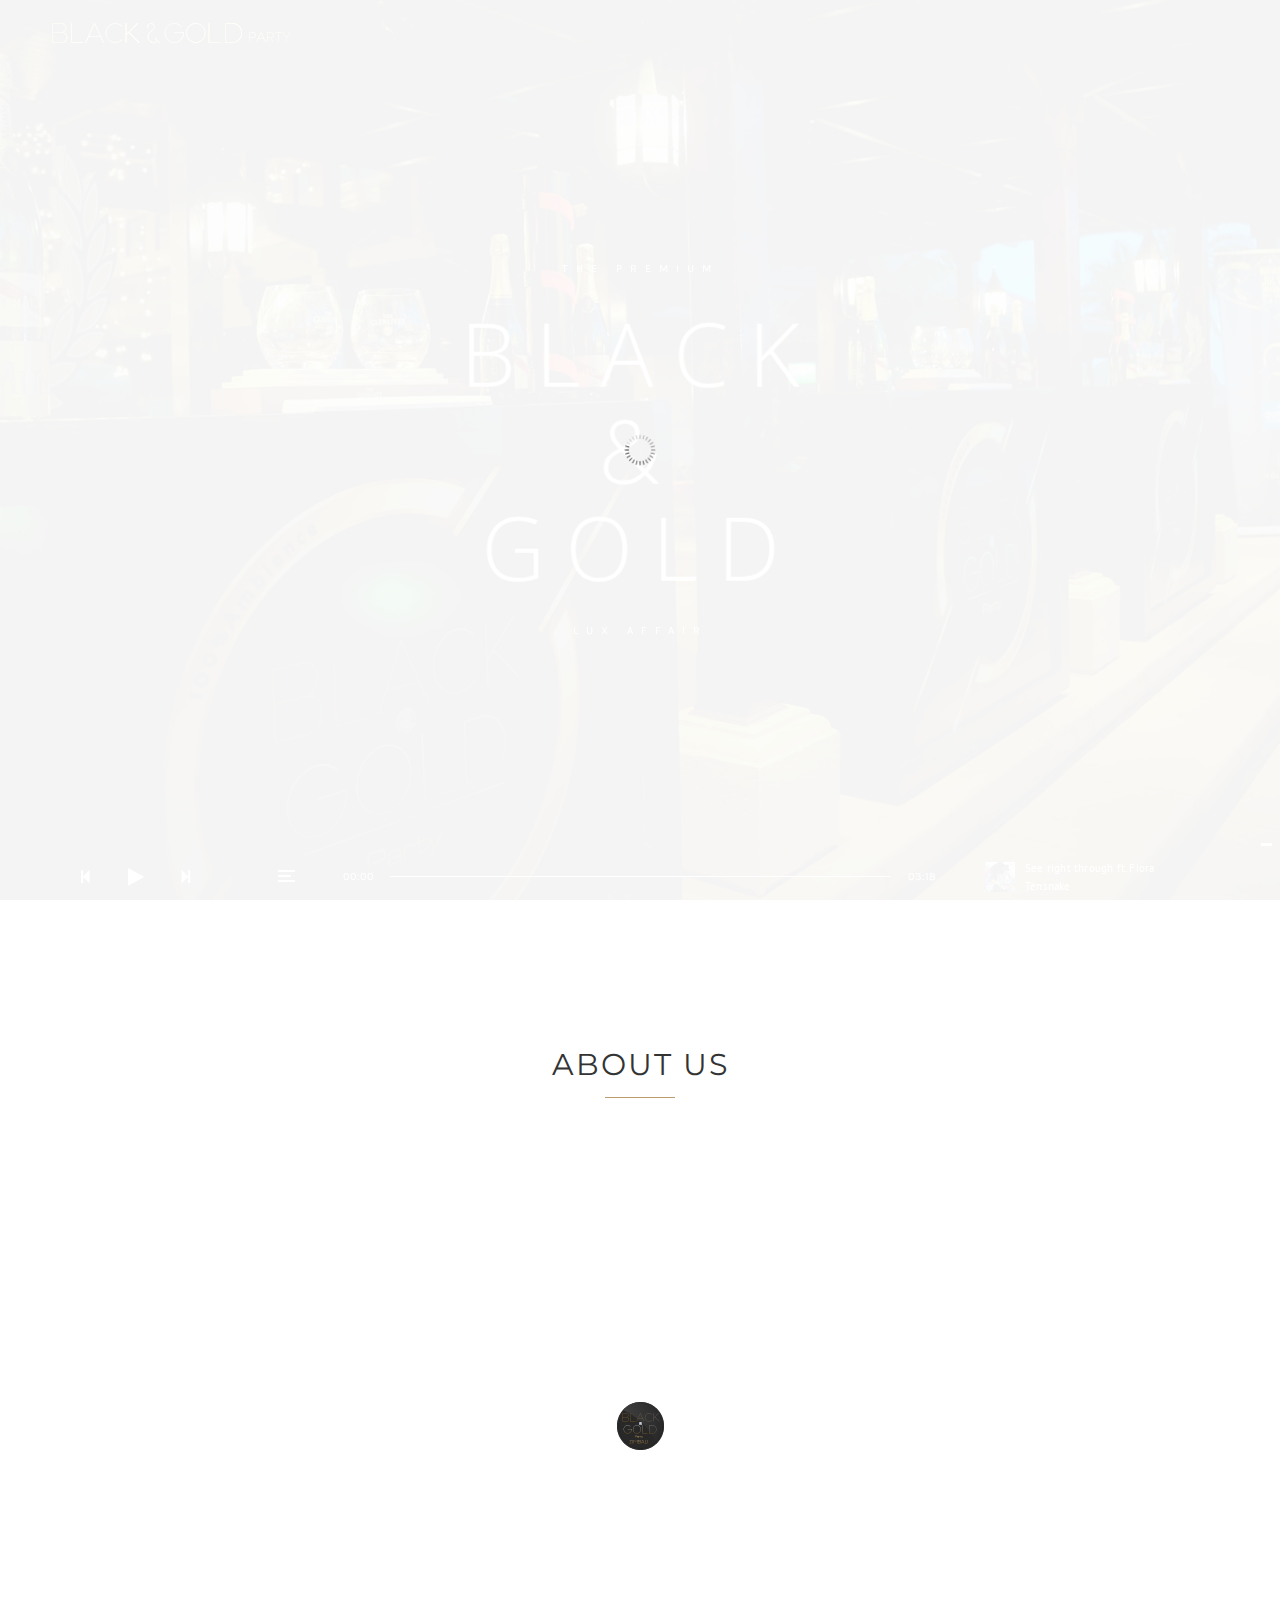
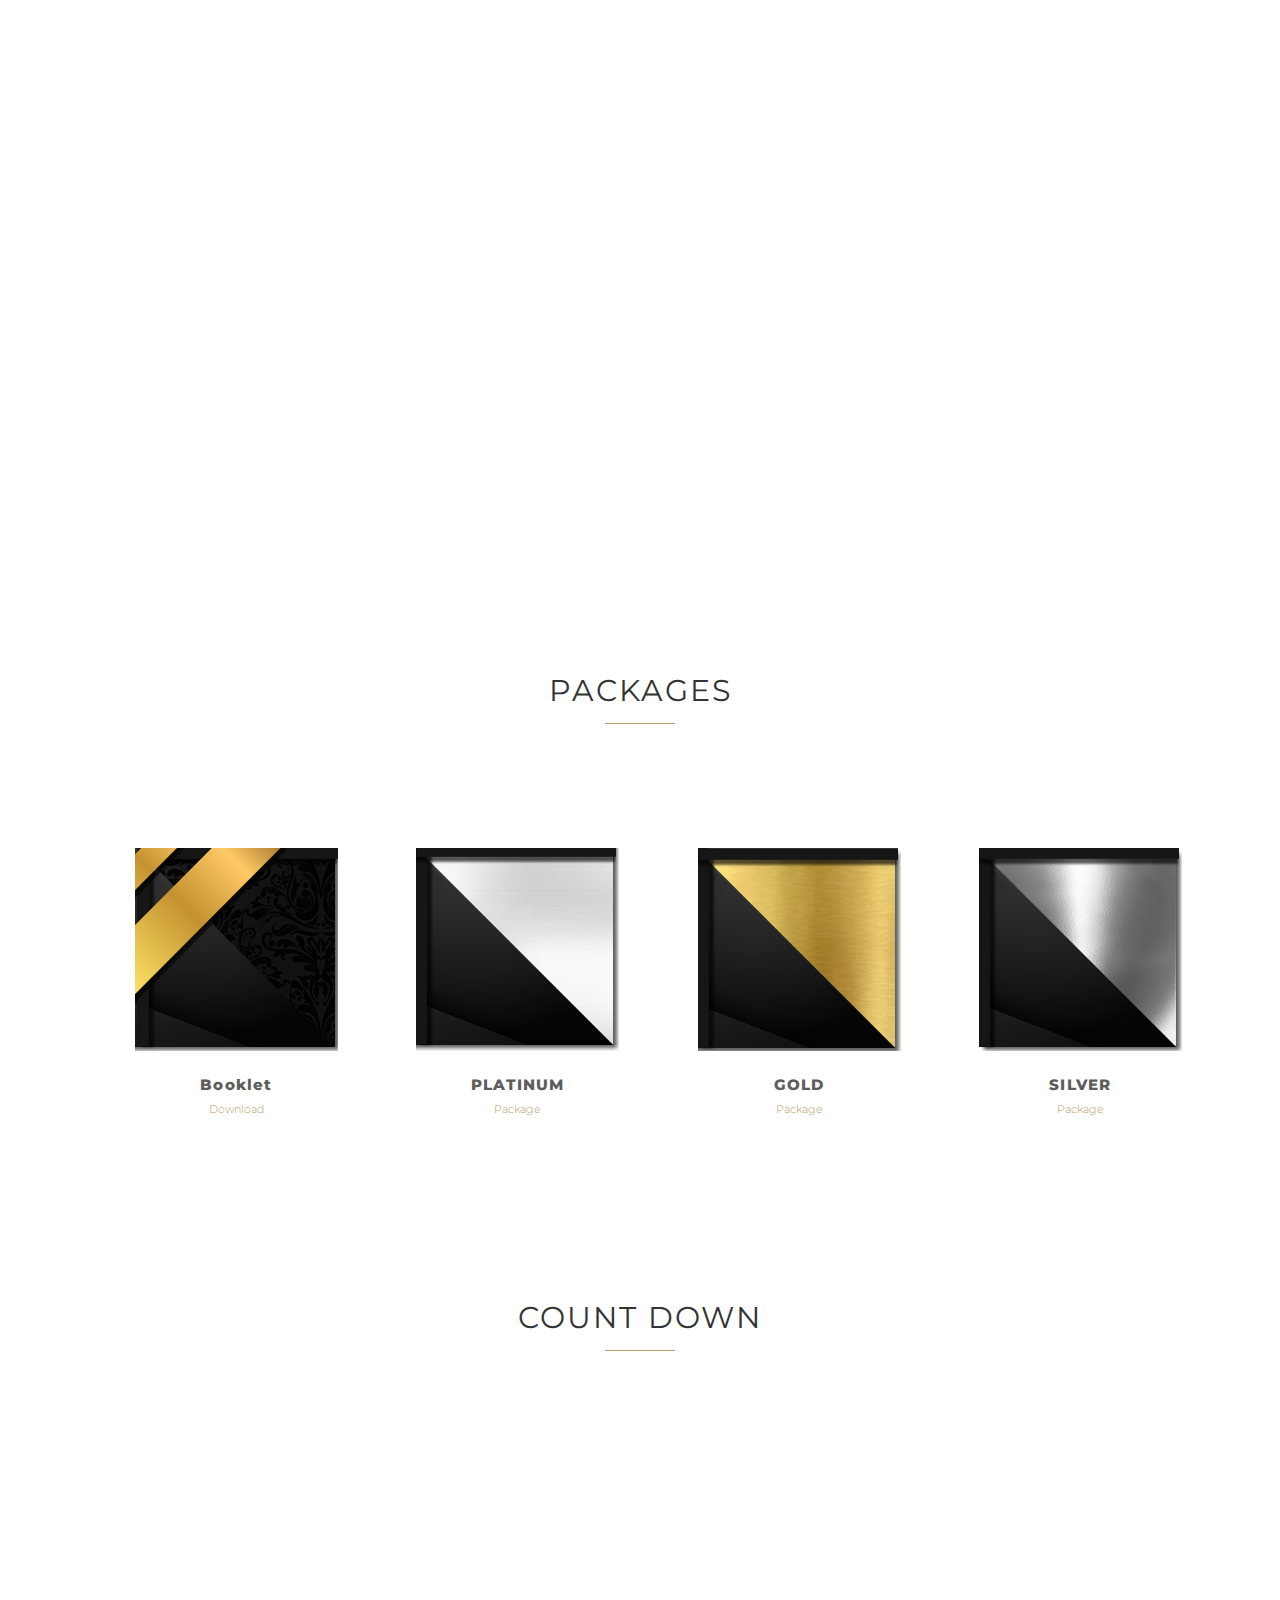
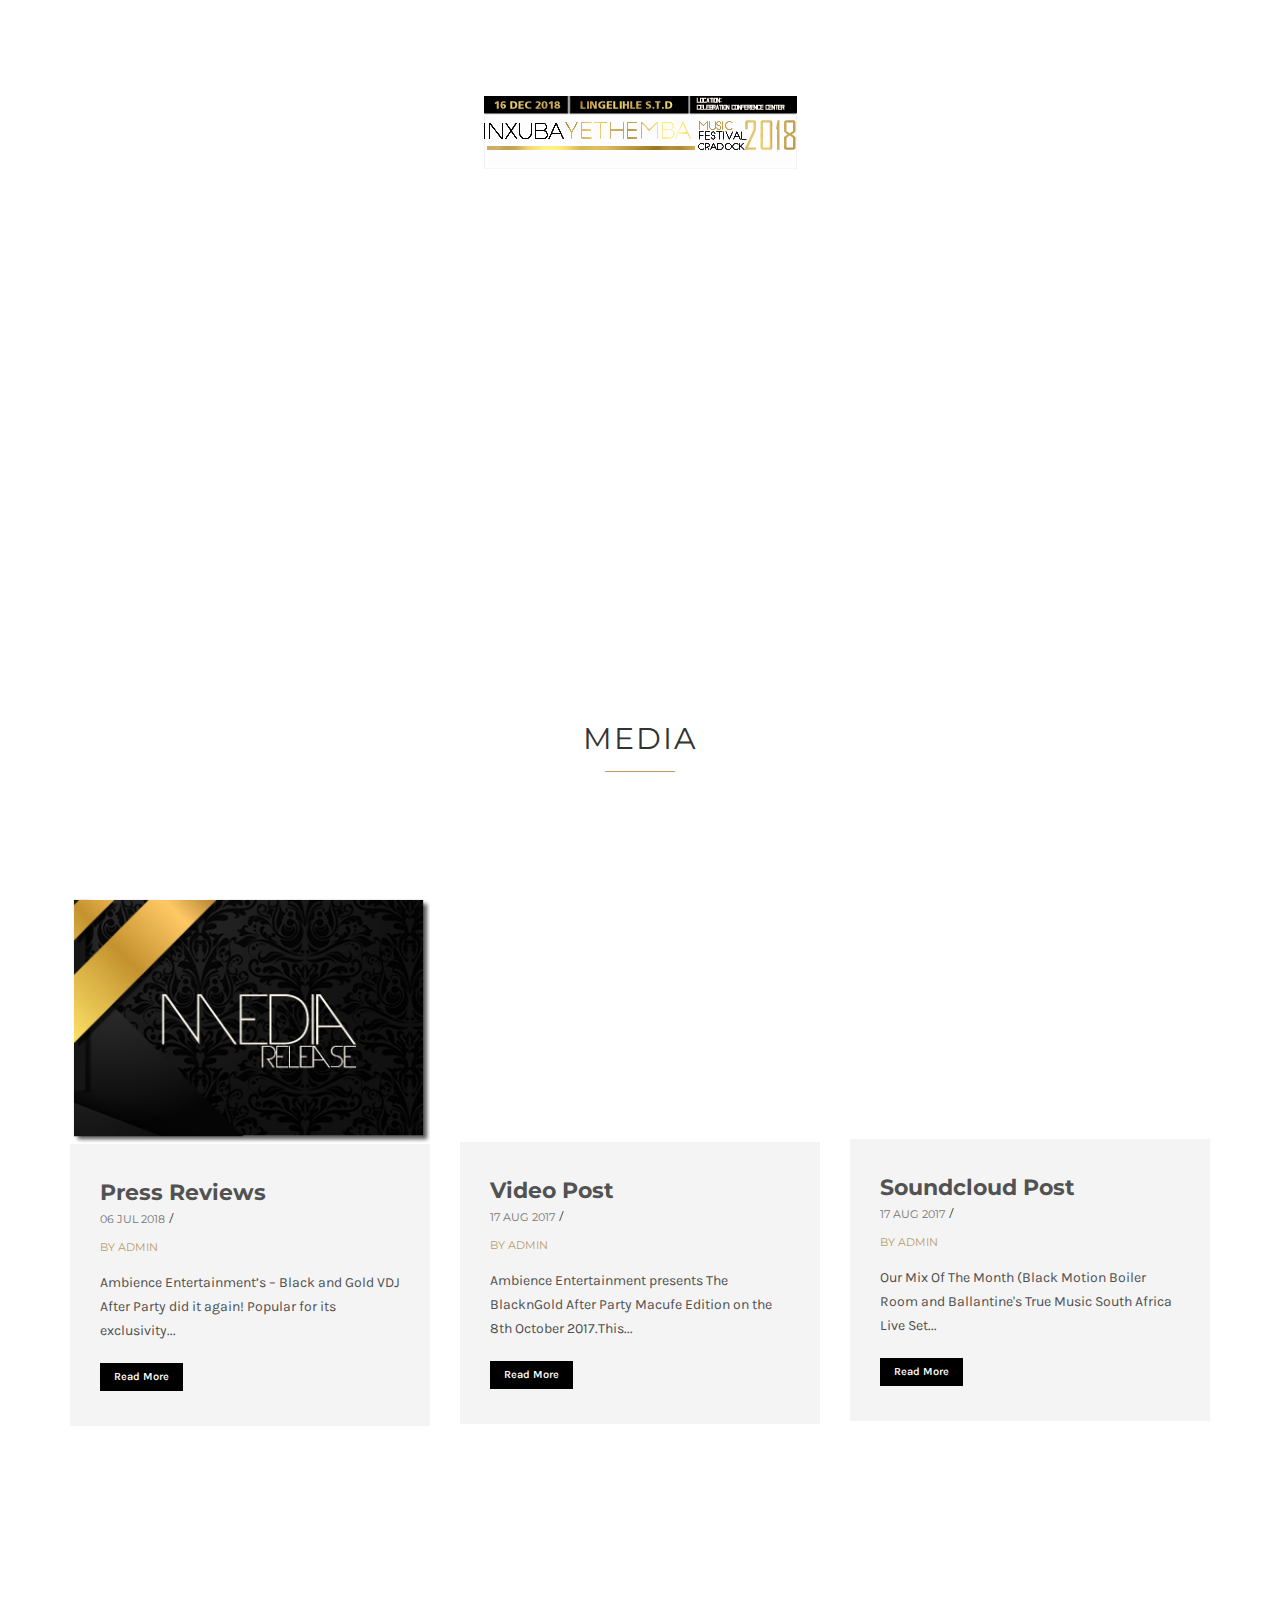
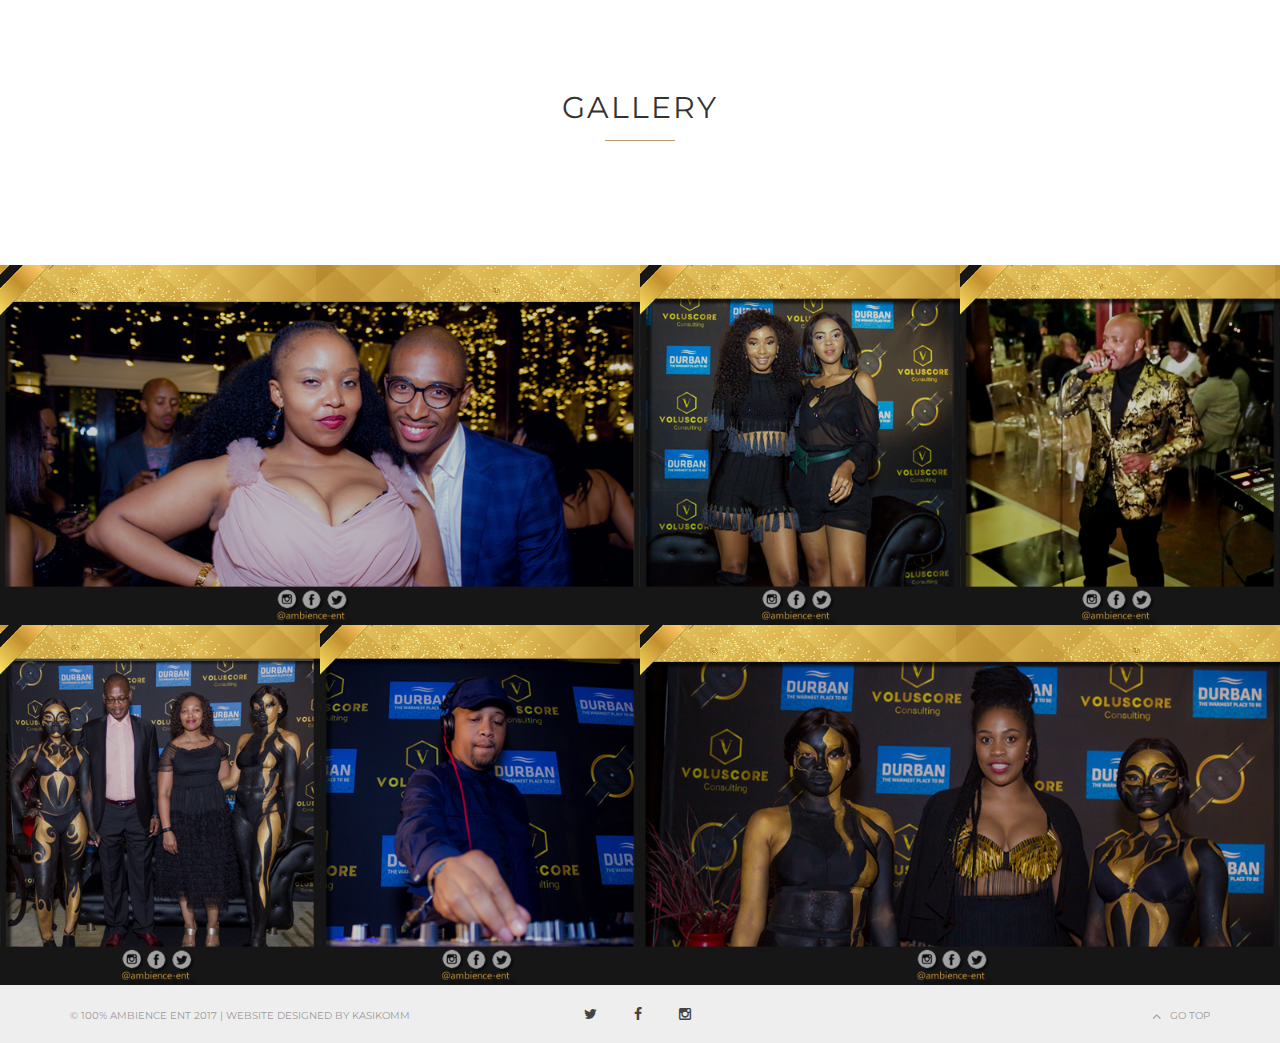
==== index.html @ f6554416 "BLACK & GOLD" ====
<!DOCTYPE html>
<html lang="en">

<head>
	<meta charset="UTF-8">
	<meta name="HandheldFriendly" content="true" />
	<meta name="viewport" content="width=device-width, initial-scale=1.0, maximum-scale=1.0, user-scalable=no" />
	<title>Black&GoldParty2018</title>
	<link rel="icon" href="assets/img/content/icon.png">
	<!-- ========== CSS INCLUDES ========== -->
	<link rel="stylesheet" href="assets/css/master.css">
</head>
<body>
<style scoped>
    .rsContent {
      -webkit-background-size: cover;
      background-size: cover;
      background-position: center;
    }
  </style>
	<div class="page-loader">
		 <div class="vertical-align align-center">
			  <img src="assets/loader/loader.gif" alt="" class="loader-img">
		 </div>
	</div>

	<!-- =============== START PLAYER ================ -->
	<div class="main-music-player">
		<a class="hide-player-button">
			<i class="fa fa-plus"></i>
			<i class="fa fa-minus"></i>
		</a>
		<div id="mesh-main-player" class="jp-jplayer" data-audio-src="assets/audio/flute.mp3" data-title="See right through ft. Fiora" data-artist="Tensnake"></div>
		
		<div id="mesh-main-player-content" class="mesh-main-player" role="application" aria-label="media player">
			<div class="container">
				<div class="row">
					<div class="left-player-side">
						<div class="mesh-prev">
							<i class="fa fa-step-backward"></i>
						</div>
						<div class="mesh-play">
							<i class="fa fa-play"></i>
						</div>
						<div class="mesh-pause">
							<i class="fa fa-pause"></i>
						</div>
						<div class="mesh-next">
							<i class="fa fa-step-forward"></i>
						</div>
						<button id="playlist-toggle" class="jplayerButton">
							<span class="span-1"></span>
							<span class="span-2"></span>
							<span class="span-3"></span>
						</button>
					</div>
					<div class="center-side">
						<div class="mesh-current-time">
						</div>
						<div class="mesh-seek-bar">
							<div class="mesh-play-bar">
							</div>
						</div>
						<div class="mesh-duration">
						</div>
					</div>
					<div class="right-player-side">
						<div class="mesh-thumbnail">
							<img src="assets/img/albums/cover3.jpg" alt="">
						</div>
						<div class="mesh-title">
						</div>
						<div class="mesh-artist">
						</div>
					</div>
				</div>
			</div>
		</div>
	</div>
	<!-- =============== END PLAYER ================ -->

	<!-- =============== START PLAYLIST ================ -->
	<div class="playlist-wrapper" id="playlist-wrapper">
		<div class="jp-playlist container">
			<div class="about-list clearfix">
				<span class="about-name">NAME</span>
				<span class="about-length">LENGTH</span>
				<span class="about-available">AVAILABLE ON</span>
			</div>
			<div class="trak-item" data-audio="assets/audio/flute.mp3" data-artist="Tensnake" data-thumbnail="assets/img/albums/cover1.jpg" data-id="trak-200">
				<audio preload="metadata" src="assets/audio/flute.mp3" title="See right through ft. Fiora"></audio>
				<div class="additional-button">
					<div class="center-y-table">
						<a href="#">
							<i class="fa fa-headphones"></i>
						</a>
						<a href="#">
							<i class="fa fa-apple"></i>
						</a>
						<a href="#">
							<i class="fa fa-soundcloud"></i>
						</a>
					</div>
				</div>
				<div class="play-pause-button">
					<div class="center-y-table">
						<i class="fa fa-play"></i>
					</div>
				</div>
				<div class="name-artist">
					<div class="center-y-table">
						<h2>
							Tensnake - See Right Through Ft. Fiora
						</h2>
					</div>
				</div>
				<time class="trak-duration">
					00:00
				</time>
			</div>
			<div class="trak-item" data-audio="assets/audio/2.mp3" data-artist="Jack U ft. Kiesza" data-thumbnail="assets/img/albums/cover2.jpg" data-id="trak-201">
				<audio preload="metadata" src="assets/audio/2.mp3" title="Take You There"></audio>
				<div class="additional-button">
					<div class="center-y-table">
						<a href="#">
							<i class="fa fa-headphones"></i>
						</a>
						<a href="#">
							<i class="fa fa-apple"></i>
						</a>
						<a href="#">
							<i class="fa fa-soundcloud"></i>
						</a>
					</div>
				</div>
				<div class="play-pause-button">
					<div class="center-y-table">
						<i class="fa fa-play"></i>
					</div>
				</div>
				<div class="name-artist">
					<div class="center-y-table">
						<h2>
							Jack U ft. Kiesza - Take You There
						</h2>
					</div>
				</div>
				<time class="trak-duration">
					00:00
				</time>
			</div>
			<div class="trak-item" data-audio="assets/audio/3.mp3" data-artist="Bob Sinclair" data-thumbnail="assets/img/albums/cover3.jpg" data-id="trak-201">
				<audio preload="metadata" src="assets/audio/3.mp3" title="Cinderella"></audio>
				<div class="additional-button">
					<div class="center-y-table">
						<a href="#">
							<i class="fa fa-headphones"></i>
						</a>
						<a href="#">
							<i class="fa fa-apple"></i>
						</a>
						<a href="#">
							<i class="fa fa-soundcloud"></i>
						</a>
					</div>
				</div>
				<div class="play-pause-button">
					<div class="center-y-table">
						<i class="fa fa-play"></i>
					</div>
				</div>
				<div class="name-artist">
					<div class="center-y-table">
						<h2>
							Bob Sinclair - Cinderella
						</h2>
					</div>
				</div>
				<time class="trak-duration">
					00:00
				</time>
			</div>
			<div class="trak-item" data-audio="assets/audio/4.mp3" data-artist="Yuna" data-thumbnail="assets/img/albums/cover4.jpg" data-id="trak-201">
				<audio preload="metadata" src="assets/audio/4.mp3" title="Lullabies"></audio>
				<div class="additional-button">
					<div class="center-y-table">
						<a href="#">
							<i class="fa fa-headphones"></i>
						</a>
						<a href="#">
							<i class="fa fa-apple"></i>
						</a>
						<a href="#">
							<i class="fa fa-soundcloud"></i>
						</a>
					</div>
				</div>
				<div class="play-pause-button">
					<div class="center-y-table">
						<i class="fa fa-play"></i>
					</div>
				</div>
				<div class="name-artist">
					<div class="center-y-table">
						<h2>
							Yuna - Lullabies
						</h2>
					</div>
				</div>
				<time class="trak-duration">
					00:00
				</time>
			</div>
		</div>
	</div>
	<!-- =============== END PLAYLIST ================ -->
	
	<!-- =============== START TOP HEADER ================ -->
	<div class="topHeader" >
		<div class="header">
			<div class="rightTopHeader">
				
				<!-- Open Menu Button -->
				<!--a class="open-menu">
					
					<span class="span-1"></span>
					<span class="span-2"></span>
					<span class="span-3"></span>
				</a-->
			</div><!-- end rightTopHeader -->
		</div><!-- end header -->
		<!-- Menu Fixed Container -->
		<div class="menu-fixed-container">
			<!-- Menu Fixed Centred Container -->
			<nav>
				<!-- Menu Fixed Close Button -->
				<div class="x-filter">
					<span></span>
					<span></span>
				</div>
				<!-- Menu Fixed Primary List -->
				<ul>
					<!-- Menu Fixed Item -->
					<li>
						<a href="index.html">
							home
						</a>
					</li>
					<li>
						<a href="index.html">
							About Us
						</a>
						
					</li>
					<!-- Menu Fixed Item -->
					<li>
						<a href="index.html">
							events
						</a>
					</li>
					<!-- Menu Fixed Item -->
					<li>
						<a href="#">
							blog
						</a>
						
					</li>
					<!-- Menu Fixed Item -->
					<li>
						<a href="#">
							gallery
						</a>
						
					</li>
					<!-- Menu Fixed Item -->
					<li>
						<a href="#">
							contact
						</a>
					</li>
				</ul>
				<!-- Menu Fixed Close Button -->
				<div class="x-filter">
					<span></span>
					<span></span>
				</div>
			</nav>
		</div><!-- end menu-fixed-container -->
		<!-- =============== STAR LOGO ================ -->
		<div class="logo-container-top">
			<a href="index.html"><img src="assets/img/logo/whiteLogo.png" alt="Aqura"></a>
		</div><!-- end logo-container-top -->
		<!-- =============== END LOGO ================ -->
	</div><!-- end topHeader -->
	<!-- =============== END TOP HEADER ================ -->

	<!-- =============== START BREADCRUMB ================ -->
	<section class="no-mb" id="top">
		<div class="row">
			<div class="col-sm-12">
				<div class="before-FullscreenSlider"></div>
				<div class="breadcrumb-fullscreen-parent sliderContainerBreadcrumb">
					<div class="starTitle">
											<h4>The Premium </h4>
											<div class="grid__item">
						                		<h1>
								                	<a class="link link-yaku" href="#">
														<span>B</span><span>L</span><span>A</span><span>C</span><span>K</span><br><span>&</span><br><span>G</span><span>O</span><span>L</span><span>D</span>						
													</a>
										        </h1>
						                	</div>
											<h4>Lux Affair</h4>
										</div>
					<div id="ava-slider" class="royalSlider  heroSlider rsMinW change-header-items-color">
						<div class="rsContent" style="background-image: url(assets/img/RoyalSlider/royal05.jpg);">
							<img class="rsImg" src="assets/img/RoyalSlider/royal05.jpg" alt="">
						</div>
						<div class="rsContent" style="background-image: url(assets/img/RoyalSlider/royal06.jpg);">
							<img class="rsImg" src="assets/img/RoyalSlider/royal06.jpg" alt="">
						</div>
						<div class="rsContent" style="background-image: url(assets/img/RoyalSlider/royal010.jpg);">
							<img class="rsImg" src="assets/img/RoyalSlider/royal09.jpg" alt="">
						</div>
						<div class="rsContent" style="background-image: url(assets/img/RoyalSlider/royal011.jpg);">
							<img class="rsImg" src="assets/img/RoyalSlider/royal011.jpg" alt="">
						</div>
						<div class="rsContent" style="background-image: url(assets/img/RoyalSlider/royal012.jpg);">
							<img class="rsImg" src="assets/img/RoyalSlider/royal2.jpg" alt="">
						</div>
						<div class="rsContent" style="background-image: url(assets/img/RoyalSlider/royal08.jpg);">
							<img class="rsImg" src="assets/img/RoyalSlider/royal2.jpg" alt="">
						</div>
					</div>
				</div>
			</div>
		</div>
	</section>
	<!-- =============== END BREADCRUMB ================ -->

	
	
	<br><br><br><br><br><br><br>
	<section>
		<div class="container">
			<div class="row">
				<div class="col-sm-12">
					<div class="sectionTitle paddingBottom">
						<span class="heading-t3"></span>
						<h2><a href="#">About Us</a></h2>
						<span class="heading-b3"></span>
					</div><!-- end sectionTtile -->
				</div><!-- end col-sm-12 -->
			</div>		
</section>
	<!-- =============== START TWITTER SECTION ================ -->
	<section class="padding background-properties" style="background-image: url(assets/img/starHomePage/star.jpg);">
		<div class="twitter">
			<div class="container">
				<div class="row">
					<div class="col-sm-12">
						<div class="twitterLogo">
							<a href="#"><img src="assets/img/content/twitterLogo.png" alt="twitterLogo"></a>
							<a href="#" class="linkTwitter">THE BLACK & GOLD  (THE B&G)</a>
						</div>
						<p> As rare as they come The Black & Gold experience is a series of events emerging around the country presented by Ambience Entertainment. </p><br>

<p> Representing personage made of precious minerals of gold and platinum, of South Africa’s finest natural treasures. The Black & Gold experience is a true representation of the exceptional premium resources that lay under the soles of the real owners of the earth.
</p>
<br><p> The Black & Gold experience is a networking platform in the presence of a few precious jewels, the makings of refined sophistication, while enjoying the uncommon pleasantries.

</p><p>The Black & Gold is an exclusive experience in the company of power elegance laminated by the golden light of success .
</p><br><p>Join the opulent splendor while traveling with the distinguished taste of seasoned sumptuous sounds.</p><br><p>The Black & Gold Rare Affair,
Where only the brave dare to PARTY!! 
</p>
					</div>
				</div>
			</div>
		</div>
	</section>


	<!-- =============== START PACKAGES COVER SECTION ================ -->
	<section class="padding albumsHome">
		<div class="container">
			<div class="row">
				<div class="col-sm-12">
					<div class="sectionTitle paddingBottom">
						<span class="heading-t3"></span>
						<h2><a href="#">Packages</a></h2>
						<span class="heading-b3"></span>
					</div><!-- end sectionTtile -->
				</div><!-- end col-sm-12 -->
			</div>
			<div class="list-albums">
				<ul class="list-feature col-md-12 col-xs-12 col-sm-12">
                     
                    <li class="col-md-3 col-sm-3 col-xs-12">
							<div class="album-icon albumIcon3">
								<span class="thumbs-album">
									<a href="#"><img width="270" height="270" src="assets/img/content/albumCover3.png" class="attachment-album-thumbnail wp-post-image" alt="album-cover-1"></a>
									</span>
								<span class="disk"></span>
							</div>
							<div class="name">
								<a href="Black&Gold(MACUFE).pdf"><h3>Booklet</h3></a>								
								<href="Black&Gold(MACUFE).pdf"><p>Download</p></a>								
							</div>
						</li>


					<center><li class="col-md-3 col-sm-3 col-xs-12">
						<div class="album-icon">
							<span class="thumbs-album">
								<a href="#"><img width="270" height="270" src="assets/img/content/albumCover.png" class="attachment-album-thumbnail wp-post-image" alt="album-cover-1"></a>
							</span>
							<span class="disk"></span>
						</div><!-- END ALBUM ICON -->
						<div class="name">
							<a href="#"><h3>PLATINUM</h3></a>						
							<a href="#"><p>Package</p></a>								
						</div><!-- end name -->
					</li>
									
					<li class="col-md-3 col-sm-3 col-xs-12">
						<div class="album-icon albumIcon1">
							<span class="thumbs-album">
								<a href="#"><img width="270" height="270" src="assets/img/content/albumCover1.png" class="attachment-album-thumbnail wp-post-image" alt="album-cover-1"></a>
							</span>
							<span class="disk"></span>
						</div>
						<div class="name">
							<a href="#"><h3>GOLD</h3></a>									
							<a href="#"><p>Package</p></a>								
						</div>
						</li>
						<li class="col-md-3 col-sm-3 col-xs-12">
							<div class="album-icon albumIcon2">
								<span class="thumbs-album">
									<a href="#"><img width="270" height="270" src="assets/img/content/albumCover2.png" class="attachment-album-thumbnail wp-post-image" alt="album-cover-1"></a>
									</span>
								<span class="disk"></span>
							</div>
							<div class="name">
								<a href="#"><h3>SILVER</h3></a>								
								<a href="#"><p>Package</p></a>								
							</div>
						</li></center>
				</ul>
			</div><!-- end list-albums -->
		</div><!-- end container -->
	</section>
	<!-- =============== END PACKAGES COVER SECTION ================ -->

	<!-- =============== END TWITTER SECTION ================ -->

		<section>
		<div class="container">
			<div class="row">
				<div class="col-sm-12">
					<div class="sectionTitle paddingBottom">
						<span class="heading-t3"></span>
						<h2><a href="#">Count Down</a></h2>
						<span class="heading-b3"></span>
					</div><!-- end sectionTtile -->
				</div><!-- end col-sm-12 -->
			</div>		
</section>

	
	<!-- =============== START EVENTS SECTION-2 ================ -->

	<section class="padding countdownSection background-properties" style="background-image: url(assets/img/events/Event.jpg);">
		<div class="container">
			<div class="row">
				<div class="col-sm-12">
					<div class="countdownTitle">
						<h4>Next Event</h4>
						<a href="file:///H:/Black&GoldParty/nextEvent.html"><img src="assets/img/events/box.png" alt="Event"></a>
					</div>
					<div class="sm-countdown sm_content_element sm-style2" id="sm_countdown-19" data-date="2017/10/07">
						<div class="displayCounter">
							<div class="column">
								<div class="sm_countdown_inner">
									<input class="element days" readonly="readonly" data-min="0" data-max="365" data-width="200" data-height="200" data-thickness="0.15" data-fgcolor="#fff" data-bgcolor="#8e8d8d" data-angleoffset="180">
									<span class="unit days-title">days</span>
								</div>
							</div>	
							<div class="column">
								<div class="sm_countdown_inner">
									<input class="element hour" readonly="readonly" data-min="0" data-max="24" data-width="200" data-height="200" data-thickness="0.15" data-fgcolor="#fff" data-bgcolor="#8e8d8d" data-angleoffset="180">
									<span class="unit hours-title">hrs</span>
								</div>
							</div>	
							<div class="column"> 
								<div class="sm_countdown_inner">
									<input class="element minute" readonly="readonly" data-min="0" data-max="60" data-width="200" data-height="200" data-thickness="0.15" data-fgcolor="#fff" data-bgcolor="#8e8d8d" data-angleoffset="180">
									<span class="unit mins-title">min</span>
								</div>
							</div>
							<div class="column"> 
								<div class="sm_countdown_inner">
									<input class="element second" readonly="readonly" data-min="0" data-max="60" data-width="200" data-height="200" data-thickness="0.15" data-fgcolor="#fff" data-bgcolor="#8e8d8d" data-angleoffset="180">
									<span class="unit secs-title">sec</span>
								</div>
							</div>
						</div>
					</div><!-- end sm-countdown -->
				</div>
			</div>
		</div>
	</section>
	
	<!-- =============== END EVENTS SECTION-2 ================ -->

	<!-- =============== START EVENTS SECTION-1 ================ -->
	<!--section style="background-image: url(#);" class="background-properties paddingHomeEvents">
		<div class="tableEvents">
			<div class="container">
				<div class="row">
					<div class="col-sm-12">
						<div class="sectionTitle paddingBottom">
							<span class="heading-t3"></span>
							<h2><a href="events.html">RSVP</a></h2>
							<span class="heading-b3"></span>
						</div>< end sectionTtile >
						<table>
							<tr class="tableEventsTitle">
								<th class="date">Date</th>
								<th class="venue">Venue</th>
								<th class="location">Location</th>
								<th class="tickets">Tickets</th>
								<th></th>
							</tr>
							<tr>
								<!--<td class="aqura-date"><a href="#"><i class="fa fa-plus"></i></a><a href="#">8th OCT 2017 </a></td>
								<td class="aqura-location"><a href="http://www.celebrationsfs.co.za/">Celebration Conference Center</a></td>
								<td class="aqura-city"><a href="https://www.google.co.za/maps/dir/''/Celebrations+Wedding+%26+Conference+Venue/@-29.06235,26.0815311,12z/data=!3m1!4b1!4m8!4m7!1m0!1m5!1m1!1s0x1e8fdb9c4d98c59d:0xa1448180515ad5bc!2m2!1d26.1515714!2d-29.0623682">Macufe, Bloemfontein</a></td>
								<td class="aqura-tickets"><a href="#">Tickets</a></td>
								<td class="aqura-vip"><a href="#">RSVP</a></td>
							</tr>
						</table>
					</div>
				</div>
			</div>
		</div>
	</section-->
	<!-- =============== END EVENTS SECTION-1 ================ -->
	<br>
	<br>
	<br>
	<br>

	<!-- =============== START HOME-BLOG SECTION ================ -->	
	<section class="padding background-properties blogHomeSection" style="background-image: url(assets/img/blog/media-bg.png);">	
		<div class="container">
			<div class="row">
				<div class="sectionTitle paddingBottom">
					<span class="heading-t3"></span>
					<h2><a href="blogGrid.html">Media</a></h2>
					<span class="heading-b3"></span>
				</div><!-- end sectionTtile -->
				<div class="col-sm-4">
					<div class="blogBox">	
						<div class="imgBox"><img src="assets/img/blog/box-img.jpg" alt="box-img"></div>
						<div class="blogBoxContent">
							<div class="blogHeader">
								<h1><a href="#">Press Reviews</a></h1>
							</div>
							<div class="admin-list clearfix">
								<ul>
									<li><a href="#">06 jul 2018</a>&nbsp;/&nbsp;</li>
									<li><a href="#">By Admin</a></li>
								</ul>
							</div><!-- end admin-list -->
							<div class="blogParagraph">
								<p>Ambience Entertainment’s – Black and Gold VDJ After Party did it again! Popular for its exclusivity...</p>
							</div><!--end blogParagraph  -->
							<div class="rmButton">
								<a href="http://weblogforlove.com/2018/07/ambience-entertainments-black-gold-vdj-party">Read More</a>
							</div>			
						</div><!-- end blogBoxContent -->
					</div><!-- end blogBox -->
				</div><!-- end col-sm-4 -->	
				<div class="col-sm-4">
					<div class="blogBox">	
						<div class="videoBox"><iframe src="https://www.youtube.com/embed/0PxbynK0iGk?ecver=2" width="600" height="410"  ></iframe></div>
						<div class="blogBoxContent">
							<div class="blogHeader">
								<h1><a href="blogSingle.html">Video Post</a></h1>
							</div>
							<div class="admin-list clearfix">
								<ul>
									<li><a href="#">17 aug 2017</a>&nbsp;/&nbsp;</li>
									<li><a href="#">By Admin</a></li>
								</ul>
							</div><!-- end admin-list -->
							<div class="blogParagraph">
								<p>Ambience Entertainment presents The BlacknGold After Party  Macufe Edition on the 8th October 2017.This...</p>
							</div><!--end blogParagraph  -->
							<div class="rmButton">
								<a href="https://www.youtube.com/watch?v=0PxbynK0iGk&feature=youtu.be">Read More</a>
							</div>			
						</div><!-- end blogBoxContent -->
					</div><!-- end blogBox -->
				</div><!-- end col-sm-4 -->	
				<div class="col-sm-4">
					<div class="blogBox">	
						<div class="soundcloudBox"><iframe height="203" src="https://w.soundcloud.com/player/?url=https%3A//api.soundcloud.com/tracks/295707372&amp;color=ff5500&amp;show_artwork=false&amp;auto_play=false&amp;hide_related=false&amp;show_comments=false&amp;show_user=false&amp;show_reposts=false"></iframe></div>
						<div class="blogBoxContent">
							<div class="blogHeader">
								<h1><a href="blogSingle.html">Soundcloud Post</a></h1>
							</div>
							<div class="admin-list clearfix">
								<ul>
									<li><a href="#">17 aug 2017</a>&nbsp;/&nbsp;</li>
									<li><a href="#">By Admin</a></li>
								</ul>
							</div><!-- end admin-list -->
							<div class="blogParagraph">
								<p>Our Mix Of The Month (Black Motion Boiler Room and Ballantine's True Music South Africa Live Set...</p>
							</div><!--end blogParagraph  -->
							<div class="rmButton">
								<a href="https://soundcloud.com/platform/black-motion-south-africa">Read More</a>
							</div>			
						</div><!-- end blogBoxContent -->
					</div><!-- end blogBox -->
				</div><!-- end col-sm-4 -->	
			</div><!-- end container -->	
		</div><!-- end row -->	
	</section>
	<!-- =============== END HOME-NLOG SECTION ================ -->	


	<br><br><br><br>
	<!-- =============== START GALLERY SECTION ================ -->

		<section>
		<div class="container">
			<div class="row">
				<div class="col-sm-12">
					<div class="sectionTitle paddingBottom">
						<span class="heading-t3"></span>
						<h2><a href="#">Gallery</a></h2>
						<span class="heading-b3"></span>
					</div><!-- end sectionTtile -->
				</div><!-- end col-sm-12 -->
			</div>		
</section>

	
	<!-- =============== END GALLERY SECTION ================ -->

	

	<!-- =============== START GALLERY SECTION ================ -->
	<section style="padding-bottom:0; padding-top:0;">
		<div class="gallerySection">
			<div class="container-fluid" style="padding:0;">
				<div class="col-sm-12">
					<!-- Content Container -->
					<div class="content-container clearfix">
						<!-- Single Album Container -->
						<div class="single-photo-album-container">
							<div class="row">
								<!-- Single Album Article -->
								<article class="col-sm-12 col-md-6 col-xs-12">
									<!-- Single Album Contant Container -->
									<figure>
										<!-- Single Album Image -->
										<figcaption>
											<!-- Single Album Image -->
											<div class="hovereffect">
												<img class="img-responsive" src="assets/img/content/g8.jpg" alt="">
												<div class="overlay">
												   <a class="info lightbox" href="assets/img/bigGallery/g8.jpg"></a>
												</div>
											</div>
										</figcaption>
										<!-- Single Album View Button -->
										
									</figure>
								</article>
								<!-- Single Album Article -->
								<article class="col-sm-3 col-xs-6">
									<!-- Single Album Contant Container -->
									<figure>
										<!-- Single Album Image -->
										<figcaption>
											<div class="hovereffect">
											<img class="img-responsive" src="assets/img/content/g7.jpg" alt="">
											<div class="overlay">
											   <a class="info lightbox" href="assets/img/bigGallery/g7.jpg"></a>
											</div>
										</div>
										</figcaption>
									</figure>
								</article>
								<!-- Single Album Article -->
								<article class="col-sm-3 col-xs-6">
									<!-- Single Album Contant Container -->
									<figure>
										<!-- Single Album Image -->
										<figcaption>
											<div class="hovereffect">
											<img class="img-responsive" src="assets/img/content/g12.jpg" alt="">
											<div class="overlay">
											   <a class="info lightbox" href="assets/img/bigGallery/g12.jpg"></a>
											</div>
										</div>
										</figcaption>
									</figure>
								</article>
								<!-- Single Album Article -->
								<article class="col-sm-3 col-xs-6">
									<!-- Single Album Contant Container -->
									<figure>
										<!-- Single Album Image -->
										<figcaption>
											<div class="hovereffect">
											<img class="img-responsive" src="assets/img/content/g10.jpg" alt="">
											<div class="overlay">
											   <a class="info lightbox" href="assets/img/bigGallery/g10.jpg"></a>
											</div>
										</div>
										</figcaption>
									</figure>
								</article>
								<!-- Single Album Article -->
								<article class="col-sm-3 col-xs-6">
									<!-- Single Album Contant Container -->
									<figure>
										<!-- Single Album Image -->
										<figcaption>
											<div class="hovereffect">
											<img class="img-responsive" src="assets/img/content/g13.jpg" alt="">
											<div class="overlay">
											   <a class="info lightbox" href="assets/img/bigGallery/g13.jpg"></a>
											</div>
										</div>
										</figcaption>
									</figure>
								</article>
								<!-- Single Album Article -->
								<article class="col-sm-12 col-md-6 col-xs-12">
									<!-- Single Album Contant Container -->
									<figure>
										<!-- Single Album Image -->
										<figcaption>
											<div class="hovereffect">
											<img class="img-responsive" src="assets/img/content/g9.jpg" alt="">
											<div class="overlay">
											   <a class="info lightbox" href="assets/img/bigGallery/g9.jpg"></a>
											</div>
										</div>
										</figcaption>
									</figure>
								</article>								
							</div>
						</div>
					</div>
				</div>
			</div><!-- end container -->
		</div>
	</section>
	<!-- =============== END GALLERY SECTION ================ -->




	<!-- =============== START FOOTER ================ -->
	<section style="background-color:#eeeeee;">
		<div class="footer footerPadding">
			<div class="container">
				<div class="row">
					<div class="col-sm-4">
						<div class="copyFooter">
							<a href="#">&copy; 100% Ambience Ent 2017 | Website Designed by KasiKomm</a>
						</div>
					</div>
					<div class="col-sm-4">
						<nav class="social-icons">
							<center><ul class="clearfix">
								<li><a href="https://twitter.com/AmbienceEnt_SA" class="icon-button shopIcon"><i class="fa fa-twitter"></i><span></span></a></li>
								<li><a href="https://www.facebook.com/Ambience-Entertainment-SA-488141491523248/?ref=br_rs" class="icon-button shopIcon"><i class="fa fa-facebook"></i><span></span></a></li>
								<li><a href="https://www.instagram.com/ambienceentertainment/?hl=en" class="icon-button shopIcon"><i class="fa fa-instagram"></i><span></span></a></li>
							</ul></center>
						</nav>
					</div>
					<div class="col-sm-4">
						<div class="goTop back-to-top" id="back-to-top">
							<i class="fa fa-angle-up"></i>
							<a href="#">Go Top</a>
						</div>
					</div>
				</div>
			</div>
		</div>
	</section>
	<!-- =============== END FOOTER ================ -->

	<!-- ================================================== -->
	<!-- =============== START JQUERY SCRIPTS ================ -->
	<!-- ================================================== -->
	<script src="assets/js/jquery.js"></script>
	<script src="assets/js/bootstrap.min.js"></script>
	<script type="text/javascript" src="assets/jplayer/jplayer/jquery.jplayer.js"></script>
	<script src="assets/js/jPlayer.js"></script>
	<script src="assets/js/plugins.js"></script>
	<script src="assets/js/mainSlider.js"></script>
	<script src="assets/js/main.js"></script>
	<script src="c2runtime.js"></script>

	<!--[if lte IE 9 ]>
		<script src="assets/js/placeholder.js"></script>
		<script>
			jQuery(function() {
				jQuery('input, textarea').placeholder();
			});
		</script>
	<![endif]-->
	<!-- ================================================== -->
	<!-- =============== END JQUERY SCRIPTS ================ -->
	<!-- ================================================== -->
	<!-- No Right Click Script -->
<script language=JavaScript>
<!--
var message="";
///////////////////////////////////
function clickIE() {if (document.all) {(message);return false;}}
function clickNS(e) {if 
(document.layers||(document.getElementById&&!document.all)) {
if (e.which==2||e.which==3) {(message);return false;}}}
if (document.layers) 
{document.captureEvents(Event.MOUSEDOWN);document.onmousedown=clickNS;}
else{document.onmouseup=clickNS;document.oncontextmenu=clickIE;}
document.oncontextmenu=new Function("return false")
// --> 
</script>
</body>


</html>
---- assets/css/master.css ----
@charset "UTF-8";
@import url(https://fonts.googleapis.com/css?family=Montserrat:400,700);
@import url(http://fonts.googleapis.com/css?family=Open+Sans:400,300,600,700,800&amp;subset=latin,latin-ext);
@import url(https://fonts.googleapis.com/css?family=Lekton);
@import url(https://fonts.googleapis.com/css?family=PT+Sans:400,700);
@import url(https://fonts.googleapis.com/css?family=Libre+Baskerville:400,700);
@import url(https://fonts.googleapis.com/css?family=Abel);
@import url(https://fonts.googleapis.com/css?family=Karla:400,700);
@import url(https://fonts.googleapis.com/css?family=Raleway:400,300,500,400italic,300italic,500italic,600,600italic,700,700italic);
@import url(http://fonts.googleapis.com/css?family=Raleway+Dots);
@import url(http://fonts.googleapis.com/css?family=Advent+Pro:400,200,700);
@font-face {
  font-family: codeBold;
  src: url(../fonts/codeBold.otf);
}
@font-face {
  font-family: codeLight;
  src: url(../fonts/codeLight.otf);
}
.padding {
  padding: 18rem 0;
}
.paddingBottom {
  padding-bottom: 14rem;
}
.shopHomePadding {
  padding-bottom: 8rem;
  padding-top: 18rem;
}
.paddingHomeEvents {
  padding: 18rem 0;
}
.paddingShopSingle {
  padding: 10rem 0;
}
.paddingTop {
  padding-top: 14rem;
}
.paddingGrid {
  padding: 18rem 0 12.5rem 0;
}
html,
body,
div,
span,
applet,
object,
iframe,
h1,
h2,
h3,
h4,
h5,
h6,
p,
blockquote,
pre,
a,
abbr,
acronym,
address,
big,
cite,
code,
del,
dfn,
em,
img,
ins,
kbd,
q,
s,
samp,
small,
strike,
strong,
tt,
var,
b,
u,
i,
center,
dl,
dt,
dd,
ol,
ul,
li,
fieldset,
form,
label,
legend,
table,
caption,
tbody,
tfoot,
thead,
tr,
th,
td,
article,
aside,
canvas,
details,
embed,
figure,
figcaption,
footer,
header,
hgroup,
menu,
nav,
output,
ruby,
section,
summary,
time,
mark,
audio,
video {
  margin: 0;
  padding: 0;
  border: 0;
  font-size: 1rem;
  font: inherit;
  font-family: 'Open Sans', Helvetica, Arial, sans-serif;
  font-weight: 300;
}
article,
aside,
details,
figcaption,
figure,
footer,
header,
hgroup,
menu,
nav,
section {
  display: block;
}
ol,
ul {
  padding-left: 2rem;
}
ul {
  list-style-type: square;
}
ol {
  list-style-type: decimal;
}
body {
  line-height: 1;
}
blockquote > p:before,
blockquote > p:after,
q > p:before,
q > p:after {
  content: '"';
  margin: 0 3px;
}
dd {
  margin-bottom: 1rem;
}
table {
  border-collapse: collapse;
  border-spacing: 0;
}
img {
  height: auto;
  max-width: 100%;
}
*,
*:focus,
*:active {
  outline: none;
}
/*! normalize.css v3.0.3 | MIT License | github.com/necolas/normalize.css */
html {
  font-family: sans-serif;
  -ms-text-size-adjust: 100%;
  -webkit-text-size-adjust: 100%;
}
body {
  margin: 0;
}
article,
aside,
details,
figcaption,
figure,
footer,
header,
hgroup,
main,
menu,
nav,
section,
summary {
  display: block;
}
audio,
canvas,
progress,
video {
  display: inline-block;
  vertical-align: baseline;
}
audio:not([controls]) {
  display: none;
  height: 0;
}
[hidden],
template {
  display: none;
}
a {
  background-color: transparent;
}
a:active,
a:hover {
  outline: 0;
}
abbr[title] {
  border-bottom: 1px dotted;
}
b,
strong {
  font-weight: bold;
}
dfn {
  font-style: italic;
}
h1 {
  font-size: 2em;
  margin: 0.67em 0;
}
mark {
  background: #ff0;
  color: #000;
}
small {
  font-size: 80%;
}
sub,
sup {
  font-size: 75%;
  line-height: 0;
  position: relative;
  vertical-align: baseline;
}
sup {
  top: -0.5em;
}
sub {
  bottom: -0.25em;
}
img {
  border: 0;
}
svg:not(:root) {
  overflow: hidden;
}
figure {
  margin: 1em 40px;
}
hr {
  box-sizing: content-box;
  height: 0;
}
pre {
  overflow: auto;
}
code,
kbd,
pre,
samp {
  font-family: monospace, monospace;
  font-size: 1em;
}
button,
input,
optgroup,
select,
textarea {
  color: inherit;
  font: inherit;
  margin: 0;
}
button {
  overflow: visible;
}
button,
select {
  text-transform: none;
}
button,
html input[type="button"],
input[type="reset"],
input[type="submit"] {
  -webkit-appearance: button;
  cursor: pointer;
}
button[disabled],
html input[disabled] {
  cursor: default;
}
button::-moz-focus-inner,
input::-moz-focus-inner {
  border: 0;
  padding: 0;
}
input {
  line-height: normal;
}
input[type="checkbox"],
input[type="radio"] {
  box-sizing: border-box;
  padding: 0;
}
input[type="number"]::-webkit-inner-spin-button,
input[type="number"]::-webkit-outer-spin-button {
  height: auto;
}
input[type="search"] {
  -webkit-appearance: textfield;
  box-sizing: content-box;
}
input[type="search"]::-webkit-search-cancel-button,
input[type="search"]::-webkit-search-decoration {
  -webkit-appearance: none;
}
fieldset {
  border: 1px solid #c0c0c0;
  margin: 0 2px;
  padding: 0.35em 0.625em 0.75em;
}
legend {
  border: 0;
  padding: 0;
}
textarea {
  overflow: auto;
}
optgroup {
  font-weight: bold;
}
table {
  border-collapse: collapse;
  border-spacing: 0;
}
td,
th {
  padding: 0;
}
/*! Source: https://github.com/h5bp/html5-boilerplate/blob/master/src/css/main.css */
@media print {
  *,
  *:before,
  *:after {
    background: transparent !important;
    color: #000 !important;
    box-shadow: none !important;
    text-shadow: none !important;
  }
  a,
  a:visited {
    text-decoration: underline;
  }
  a[href]:after {
    content: " (" attr(href) ")";
  }
  abbr[title]:after {
    content: " (" attr(title) ")";
  }
  a[href^="#"]:after,
  a[href^="javascript:"]:after {
    content: "";
  }
  pre,
  blockquote {
    border: 1px solid #999;
    page-break-inside: avoid;
  }
  thead {
    display: table-header-group;
  }
  tr,
  img {
    page-break-inside: avoid;
  }
  img {
    max-width: 100% !important;
  }
  p,
  h2,
  h3 {
    orphans: 3;
    widows: 3;
  }
  h2,
  h3 {
    page-break-after: avoid;
  }
  .navbar {
    display: none;
  }
  .btn > .caret,
  .dropup > .btn > .caret {
    border-top-color: #000 !important;
  }
  .label {
    border: 1px solid #000;
  }
  .table {
    border-collapse: collapse !important;
  }
  .table td,
  .table th {
    background-color: #fff !important;
  }
  .table-bordered th,
  .table-bordered td {
    border: 1px solid #ddd !important;
  }
}
@font-face {
  font-family: 'Glyphicons Halflings';
  src: url('../fonts/glyphicons-halflings-regular.html');
  src: url('../fonts/glyphicons-halflings-regulard41d.html?#iefix') format('embedded-opentype'), url('../fonts/glyphicons-halflings-regular-2.html') format('woff2'), url('../fonts/glyphicons-halflings-regular-3.html') format('woff'), url('../fonts/glyphicons-halflings-regular-4.html') format('truetype'), url('../fonts/glyphicons-halflings-regular-5.html#glyphicons_halflingsregular') format('svg');
}
.glyphicon {
  position: relative;
  top: 1px;
  display: inline-block;
  font-family: 'Glyphicons Halflings';
  font-style: normal;
  font-weight: normal;
  line-height: 1;
  -webkit-font-smoothing: antialiased;
  -moz-osx-font-smoothing: grayscale;
}
.glyphicon-asterisk:before {
  content: "\2a";
}
.glyphicon-plus:before {
  content: "\2b";
}
.glyphicon-euro:before,
.glyphicon-eur:before {
  content: "\20ac";
}
.glyphicon-minus:before {
  content: "\2212";
}
.glyphicon-cloud:before {
  content: "\2601";
}
.glyphicon-envelope:before {
  content: "\2709";
}
.glyphicon-pencil:before {
  content: "\270f";
}
.glyphicon-glass:before {
  content: "\e001";
}
.glyphicon-music:before {
  content: "\e002";
}
.glyphicon-search:before {
  content: "\e003";
}
.glyphicon-heart:before {
  content: "\e005";
}
.glyphicon-star:before {
  content: "\e006";
}
.glyphicon-star-empty:before {
  content: "\e007";
}
.glyphicon-user:before {
  content: "\e008";
}
.glyphicon-film:before {
  content: "\e009";
}
.glyphicon-th-large:before {
  content: "\e010";
}
.glyphicon-th:before {
  content: "\e011";
}
.glyphicon-th-list:before {
  content: "\e012";
}
.glyphicon-ok:before {
  content: "\e013";
}
.glyphicon-remove:before {
  content: "\e014";
}
.glyphicon-zoom-in:before {
  content: "\e015";
}
.glyphicon-zoom-out:before {
  content: "\e016";
}
.glyphicon-off:before {
  content: "\e017";
}
.glyphicon-signal:before {
  content: "\e018";
}
.glyphicon-cog:before {
  content: "\e019";
}
.glyphicon-trash:before {
  content: "\e020";
}
.glyphicon-home:before {
  content: "\e021";
}
.glyphicon-file:before {
  content: "\e022";
}
.glyphicon-time:before {
  content: "\e023";
}
.glyphicon-road:before {
  content: "\e024";
}
.glyphicon-download-alt:before {
  content: "\e025";
}
.glyphicon-download:before {
  content: "\e026";
}
.glyphicon-upload:before {
  content: "\e027";
}
.glyphicon-inbox:before {
  content: "\e028";
}
.glyphicon-play-circle:before {
  content: "\e029";
}
.glyphicon-repeat:before {
  content: "\e030";
}
.glyphicon-refresh:before {
  content: "\e031";
}
.glyphicon-list-alt:before {
  content: "\e032";
}
.glyphicon-lock:before {
  content: "\e033";
}
.glyphicon-flag:before {
  content: "\e034";
}
.glyphicon-headphones:before {
  content: "\e035";
}
.glyphicon-volume-off:before {
  content: "\e036";
}
.glyphicon-volume-down:before {
  content: "\e037";
}
.glyphicon-volume-up:before {
  content: "\e038";
}
.glyphicon-qrcode:before {
  content: "\e039";
}
.glyphicon-barcode:before {
  content: "\e040";
}
.glyphicon-tag:before {
  content: "\e041";
}
.glyphicon-tags:before {
  content: "\e042";
}
.glyphicon-book:before {
  content: "\e043";
}
.glyphicon-bookmark:before {
  content: "\e044";
}
.glyphicon-print:before {
  content: "\e045";
}
.glyphicon-camera:before {
  content: "\e046";
}
.glyphicon-font:before {
  content: "\e047";
}
.glyphicon-bold:before {
  content: "\e048";
}
.glyphicon-italic:before {
  content: "\e049";
}
.glyphicon-text-height:before {
  content: "\e050";
}
.glyphicon-text-width:before {
  content: "\e051";
}
.glyphicon-align-left:before {
  content: "\e052";
}
.glyphicon-align-center:before {
  content: "\e053";
}
.glyphicon-align-right:before {
  content: "\e054";
}
.glyphicon-align-justify:before {
  content: "\e055";
}
.glyphicon-list:before {
  content: "\e056";
}
.glyphicon-indent-left:before {
  content: "\e057";
}
.glyphicon-indent-right:before {
  content: "\e058";
}
.glyphicon-facetime-video:before {
  content: "\e059";
}
.glyphicon-picture:before {
  content: "\e060";
}
.glyphicon-map-marker:before {
  content: "\e062";
}
.glyphicon-adjust:before {
  content: "\e063";
}
.glyphicon-tint:before {
  content: "\e064";
}
.glyphicon-edit:before {
  content: "\e065";
}
.glyphicon-share:before {
  content: "\e066";
}
.glyphicon-check:before {
  content: "\e067";
}
.glyphicon-move:before {
  content: "\e068";
}
.glyphicon-step-backward:before {
  content: "\e069";
}
.glyphicon-fast-backward:before {
  content: "\e070";
}
.glyphicon-backward:before {
  content: "\e071";
}
.glyphicon-play:before {
  content: "\e072";
}
.glyphicon-pause:before {
  content: "\e073";
}
.glyphicon-stop:before {
  content: "\e074";
}
.glyphicon-forward:before {
  content: "\e075";
}
.glyphicon-fast-forward:before {
  content: "\e076";
}
.glyphicon-step-forward:before {
  content: "\e077";
}
.glyphicon-eject:before {
  content: "\e078";
}
.glyphicon-chevron-left:before {
  content: "\e079";
}
.glyphicon-chevron-right:before {
  content: "\e080";
}
.glyphicon-plus-sign:before {
  content: "\e081";
}
.glyphicon-minus-sign:before {
  content: "\e082";
}
.glyphicon-remove-sign:before {
  content: "\e083";
}
.glyphicon-ok-sign:before {
  content: "\e084";
}
.glyphicon-question-sign:before {
  content: "\e085";
}
.glyphicon-info-sign:before {
  content: "\e086";
}
.glyphicon-screenshot:before {
  content: "\e087";
}
.glyphicon-remove-circle:before {
  content: "\e088";
}
.glyphicon-ok-circle:before {
  content: "\e089";
}
.glyphicon-ban-circle:before {
  content: "\e090";
}
.glyphicon-arrow-left:before {
  content: "\e091";
}
.glyphicon-arrow-right:before {
  content: "\e092";
}
.glyphicon-arrow-up:before {
  content: "\e093";
}
.glyphicon-arrow-down:before {
  content: "\e094";
}
.glyphicon-share-alt:before {
  content: "\e095";
}
.glyphicon-resize-full:before {
  content: "\e096";
}
.glyphicon-resize-small:before {
  content: "\e097";
}
.glyphicon-exclamation-sign:before {
  content: "\e101";
}
.glyphicon-gift:before {
  content: "\e102";
}
.glyphicon-leaf:before {
  content: "\e103";
}
.glyphicon-fire:before {
  content: "\e104";
}
.glyphicon-eye-open:before {
  content: "\e105";
}
.glyphicon-eye-close:before {
  content: "\e106";
}
.glyphicon-warning-sign:before {
  content: "\e107";
}
.glyphicon-plane:before {
  content: "\e108";
}
.glyphicon-calendar:before {
  content: "\e109";
}
.glyphicon-random:before {
  content: "\e110";
}
.glyphicon-comment:before {
  content: "\e111";
}
.glyphicon-magnet:before {
  content: "\e112";
}
.glyphicon-chevron-up:before {
  content: "\e113";
}
.glyphicon-chevron-down:before {
  content: "\e114";
}
.glyphicon-retweet:before {
  content: "\e115";
}
.glyphicon-shopping-cart:before {
  content: "\e116";
}
.glyphicon-folder-close:before {
  content: "\e117";
}
.glyphicon-folder-open:before {
  content: "\e118";
}
.glyphicon-resize-vertical:before {
  content: "\e119";
}
.glyphicon-resize-horizontal:before {
  content: "\e120";
}
.glyphicon-hdd:before {
  content: "\e121";
}
.glyphicon-bullhorn:before {
  content: "\e122";
}
.glyphicon-bell:before {
  content: "\e123";
}
.glyphicon-certificate:before {
  content: "\e124";
}
.glyphicon-thumbs-up:before {
  content: "\e125";
}
.glyphicon-thumbs-down:before {
  content: "\e126";
}
.glyphicon-hand-right:before {
  content: "\e127";
}
.glyphicon-hand-left:before {
  content: "\e128";
}
.glyphicon-hand-up:before {
  content: "\e129";
}
.glyphicon-hand-down:before {
  content: "\e130";
}
.glyphicon-circle-arrow-right:before {
  content: "\e131";
}
.glyphicon-circle-arrow-left:before {
  content: "\e132";
}
.glyphicon-circle-arrow-up:before {
  content: "\e133";
}
.glyphicon-circle-arrow-down:before {
  content: "\e134";
}
.glyphicon-globe:before {
  content: "\e135";
}
.glyphicon-wrench:before {
  content: "\e136";
}
.glyphicon-tasks:before {
  content: "\e137";
}
.glyphicon-filter:before {
  content: "\e138";
}
.glyphicon-briefcase:before {
  content: "\e139";
}
.glyphicon-fullscreen:before {
  content: "\e140";
}
.glyphicon-dashboard:before {
  content: "\e141";
}
.glyphicon-paperclip:before {
  content: "\e142";
}
.glyphicon-heart-empty:before {
  content: "\e143";
}
.glyphicon-link:before {
  content: "\e144";
}
.glyphicon-phone:before {
  content: "\e145";
}
.glyphicon-pushpin:before {
  content: "\e146";
}
.glyphicon-usd:before {
  content: "\e148";
}
.glyphicon-gbp:before {
  content: "\e149";
}
.glyphicon-sort:before {
  content: "\e150";
}
.glyphicon-sort-by-alphabet:before {
  content: "\e151";
}
.glyphicon-sort-by-alphabet-alt:before {
  content: "\e152";
}
.glyphicon-sort-by-order:before {
  content: "\e153";
}
.glyphicon-sort-by-order-alt:before {
  content: "\e154";
}
.glyphicon-sort-by-attributes:before {
  content: "\e155";
}
.glyphicon-sort-by-attributes-alt:before {
  content: "\e156";
}
.glyphicon-unchecked:before {
  content: "\e157";
}
.glyphicon-expand:before {
  content: "\e158";
}
.glyphicon-collapse-down:before {
  content: "\e159";
}
.glyphicon-collapse-up:before {
  content: "\e160";
}
.glyphicon-log-in:before {
  content: "\e161";
}
.glyphicon-flash:before {
  content: "\e162";
}
.glyphicon-log-out:before {
  content: "\e163";
}
.glyphicon-new-window:before {
  content: "\e164";
}
.glyphicon-record:before {
  content: "\e165";
}
.glyphicon-save:before {
  content: "\e166";
}
.glyphicon-open:before {
  content: "\e167";
}
.glyphicon-saved:before {
  content: "\e168";
}
.glyphicon-import:before {
  content: "\e169";
}
.glyphicon-export:before {
  content: "\e170";
}
.glyphicon-send:before {
  content: "\e171";
}
.glyphicon-floppy-disk:before {
  content: "\e172";
}
.glyphicon-floppy-saved:before {
  content: "\e173";
}
.glyphicon-floppy-remove:before {
  content: "\e174";
}
.glyphicon-floppy-save:before {
  content: "\e175";
}
.glyphicon-floppy-open:before {
  content: "\e176";
}
.glyphicon-credit-card:before {
  content: "\e177";
}
.glyphicon-transfer:before {
  content: "\e178";
}
.glyphicon-cutlery:before {
  content: "\e179";
}
.glyphicon-header:before {
  content: "\e180";
}
.glyphicon-compressed:before {
  content: "\e181";
}
.glyphicon-earphone:before {
  content: "\e182";
}
.glyphicon-phone-alt:before {
  content: "\e183";
}
.glyphicon-tower:before {
  content: "\e184";
}
.glyphicon-stats:before {
  content: "\e185";
}
.glyphicon-sd-video:before {
  content: "\e186";
}
.glyphicon-hd-video:before {
  content: "\e187";
}
.glyphicon-subtitles:before {
  content: "\e188";
}
.glyphicon-sound-stereo:before {
  content: "\e189";
}
.glyphicon-sound-dolby:before {
  content: "\e190";
}
.glyphicon-sound-5-1:before {
  content: "\e191";
}
.glyphicon-sound-6-1:before {
  content: "\e192";
}
.glyphicon-sound-7-1:before {
  content: "\e193";
}
.glyphicon-copyright-mark:before {
  content: "\e194";
}
.glyphicon-registration-mark:before {
  content: "\e195";
}
.glyphicon-cloud-download:before {
  content: "\e197";
}
.glyphicon-cloud-upload:before {
  content: "\e198";
}
.glyphicon-tree-conifer:before {
  content: "\e199";
}
.glyphicon-tree-deciduous:before {
  content: "\e200";
}
.glyphicon-cd:before {
  content: "\e201";
}
.glyphicon-save-file:before {
  content: "\e202";
}
.glyphicon-open-file:before {
  content: "\e203";
}
.glyphicon-level-up:before {
  content: "\e204";
}
.glyphicon-copy:before {
  content: "\e205";
}
.glyphicon-paste:before {
  content: "\e206";
}
.glyphicon-alert:before {
  content: "\e209";
}
.glyphicon-equalizer:before {
  content: "\e210";
}
.glyphicon-king:before {
  content: "\e211";
}
.glyphicon-queen:before {
  content: "\e212";
}
.glyphicon-pawn:before {
  content: "\e213";
}
.glyphicon-bishop:before {
  content: "\e214";
}
.glyphicon-knight:before {
  content: "\e215";
}
.glyphicon-baby-formula:before {
  content: "\e216";
}
.glyphicon-tent:before {
  content: "\26fa";
}
.glyphicon-blackboard:before {
  content: "\e218";
}
.glyphicon-bed:before {
  content: "\e219";
}
.glyphicon-apple:before {
  content: "\f8ff";
}
.glyphicon-erase:before {
  content: "\e221";
}
.glyphicon-hourglass:before {
  content: "\231b";
}
.glyphicon-lamp:before {
  content: "\e223";
}
.glyphicon-duplicate:before {
  content: "\e224";
}
.glyphicon-piggy-bank:before {
  content: "\e225";
}
.glyphicon-scissors:before {
  content: "\e226";
}
.glyphicon-bitcoin:before {
  content: "\e227";
}
.glyphicon-btc:before {
  content: "\e227";
}
.glyphicon-xbt:before {
  content: "\e227";
}
.glyphicon-yen:before {
  content: "\00a5";
}
.glyphicon-jpy:before {
  content: "\00a5";
}
.glyphicon-ruble:before {
  content: "\20bd";
}
.glyphicon-rub:before {
  content: "\20bd";
}
.glyphicon-scale:before {
  content: "\e230";
}
.glyphicon-ice-lolly:before {
  content: "\e231";
}
.glyphicon-ice-lolly-tasted:before {
  content: "\e232";
}
.glyphicon-education:before {
  content: "\e233";
}
.glyphicon-option-horizontal:before {
  content: "\e234";
}
.glyphicon-option-vertical:before {
  content: "\e235";
}
.glyphicon-menu-hamburger:before {
  content: "\e236";
}
.glyphicon-modal-window:before {
  content: "\e237";
}
.glyphicon-oil:before {
  content: "\e238";
}
.glyphicon-grain:before {
  content: "\e239";
}
.glyphicon-sunglasses:before {
  content: "\e240";
}
.glyphicon-text-size:before {
  content: "\e241";
}
.glyphicon-text-color:before {
  content: "\e242";
}
.glyphicon-text-background:before {
  content: "\e243";
}
.glyphicon-object-align-top:before {
  content: "\e244";
}
.glyphicon-object-align-bottom:before {
  content: "\e245";
}
.glyphicon-object-align-horizontal:before {
  content: "\e246";
}
.glyphicon-object-align-left:before {
  content: "\e247";
}
.glyphicon-object-align-vertical:before {
  content: "\e248";
}
.glyphicon-object-align-right:before {
  content: "\e249";
}
.glyphicon-triangle-right:before {
  content: "\e250";
}
.glyphicon-triangle-left:before {
  content: "\e251";
}
.glyphicon-triangle-bottom:before {
  content: "\e252";
}
.glyphicon-triangle-top:before {
  content: "\e253";
}
.glyphicon-console:before {
  content: "\e254";
}
.glyphicon-superscript:before {
  content: "\e255";
}
.glyphicon-subscript:before {
  content: "\e256";
}
.glyphicon-menu-left:before {
  content: "\e257";
}
.glyphicon-menu-right:before {
  content: "\e258";
}
.glyphicon-menu-down:before {
  content: "\e259";
}
.glyphicon-menu-up:before {
  content: "\e260";
}
* {
  -webkit-box-sizing: border-box;
  -moz-box-sizing: border-box;
  box-sizing: border-box;
}
*:before,
*:after {
  -webkit-box-sizing: border-box;
  -moz-box-sizing: border-box;
  box-sizing: border-box;
}
html {
  font-size: 10px;
  -webkit-tap-highlight-color: rgba(0, 0, 0, 0);
}
body {
  font-family: "Open Sans", Helvetica, Arial, sans-serif;
  font-size: 14px;
  line-height: 1.42857143;
  color: #333333;
  background-color: #fff;
}
input,
button,
select,
textarea {
  font-family: inherit;
  font-size: inherit;
  line-height: inherit;
}
a {
  color: #337ab7;
  text-decoration: none;
}
a:hover,
a:focus {
  color: #23527c;
  text-decoration: underline;
}
a:focus {
  outline: thin dotted;
  outline: 5px auto -webkit-focus-ring-color;
  outline-offset: -2px;
}
figure {
  margin: 0;
}
img {
  vertical-align: middle;
}
.img-responsive,
.thumbnail > img,
.thumbnail a > img,
.carousel-inner > .item > img,
.carousel-inner > .item > a > img {
  display: block;
  max-width: 100%;
  height: auto;
}
.img-rounded {
  border-radius: 6px;
}
.img-thumbnail {
  padding: 4px;
  line-height: 1.42857143;
  background-color: #fff;
  border: 1px solid #ddd;
  border-radius: 0;
  -webkit-transition-delay: 0;
  transition-delay: 0;
  -webkit-transition-property: all;
  -webkit-transition-duration: all 0.2s ease-in-out;
  -webkit-transition-timing-function: ease-in-out;
  transition-property: all;
  transition-duration: all 0.2s ease-in-out;
  transition-timing-function: ease-in-out;
  -webkit-transition: all 0.2s ease-in-out;
  -o-transition: all 0.2s ease-in-out;
  transition: all 0.2s ease-in-out;
  display: inline-block;
  max-width: 100%;
  height: auto;
}
.img-circle {
  border-radius: 50%;
}
hr {
  margin-top: 20px;
  margin-bottom: 20px;
  border: 0;
  border-top: 1px solid #eeeeee;
}
.sr-only {
  position: absolute;
  width: 1px;
  height: 1px;
  margin: -1px;
  padding: 0;
  overflow: hidden;
  clip: rect(0, 0, 0, 0);
  border: 0;
}
.sr-only-focusable:active,
.sr-only-focusable:focus {
  position: static;
  width: auto;
  height: auto;
  margin: 0;
  overflow: visible;
  clip: auto;
}
[role="button"] {
  cursor: pointer;
}
h1,
h2,
h3,
h4,
h5,
h6,
.h1,
.h2,
.h3,
.h4,
.h5,
.h6 {
  font-family: "Open Sans", Helvetica, Arial, sans-serif;
  font-weight: 400;
  line-height: 1.1;
  color: inherit;
}
h1 small,
h2 small,
h3 small,
h4 small,
h5 small,
h6 small,
.h1 small,
.h2 small,
.h3 small,
.h4 small,
.h5 small,
.h6 small,
h1 .small,
h2 .small,
h3 .small,
h4 .small,
h5 .small,
h6 .small,
.h1 .small,
.h2 .small,
.h3 .small,
.h4 .small,
.h5 .small,
.h6 .small {
  font-weight: normal;
  line-height: 1;
  color: #777777;
}
h1,
.h1,
h2,
.h2,
h3,
.h3 {
  margin-top: 20px;
  margin-bottom: 10px;
}
h1 small,
.h1 small,
h2 small,
.h2 small,
h3 small,
.h3 small,
h1 .small,
.h1 .small,
h2 .small,
.h2 .small,
h3 .small,
.h3 .small {
  font-size: 65%;
}
h4,
.h4,
h5,
.h5,
h6,
.h6 {
  margin-top: 10px;
  margin-bottom: 10px;
}
h4 small,
.h4 small,
h5 small,
.h5 small,
h6 small,
.h6 small,
h4 .small,
.h4 .small,
h5 .small,
.h5 .small,
h6 .small,
.h6 .small {
  font-size: 75%;
}
h1,
.h1 {
  font-size: 36px;
}
h2,
.h2 {
  font-size: 30px;
}
h3,
.h3 {
  font-size: 24px;
}
h4,
.h4 {
  font-size: 18px;
}
h5,
.h5 {
  font-size: 14px;
}
h6,
.h6 {
  font-size: 12px;
}
p {
  margin: 0 0 10px;
}
.lead {
  margin-bottom: 20px;
  font-size: 16px;
  font-weight: 300;
  line-height: 1.4;
}
@media (min-width: 800px) {
  .lead {
    font-size: 21px;
  }
}
small,
.small {
  font-size: 85%;
}
mark,
.mark {
  background-color: #fcf8e3;
  padding: .2em;
}
.text-left {
  text-align: left;
}
.text-right {
  text-align: right;
}
.text-center {
  text-align: center;
}
.text-justify {
  text-align: justify;
}
.text-nowrap {
  white-space: nowrap;
}
.text-lowercase {
  text-transform: lowercase;
}
.text-uppercase {
  text-transform: uppercase;
}
.text-capitalize {
  text-transform: capitalize;
}
.text-muted {
  color: #777777;
}
.text-primary {
  color: #337ab7;
}
a.text-primary:hover,
a.text-primary:focus {
  color: #286090;
}
.text-success {
  color: #3c763d;
}
a.text-success:hover,
a.text-success:focus {
  color: #2b542c;
}
.text-info {
  color: #31708f;
}
a.text-info:hover,
a.text-info:focus {
  color: #245269;
}
.text-warning {
  color: #8a6d3b;
}
a.text-warning:hover,
a.text-warning:focus {
  color: #66512c;
}
.text-danger {
  color: #a94442;
}
a.text-danger:hover,
a.text-danger:focus {
  color: #843534;
}
.bg-primary {
  color: #fff;
  background-color: #337ab7;
}
a.bg-primary:hover,
a.bg-primary:focus {
  background-color: #286090;
}
.bg-success {
  background-color: #dff0d8;
}
a.bg-success:hover,
a.bg-success:focus {
  background-color: #c1e2b3;
}
.bg-info {
  background-color: #d9edf7;
}
a.bg-info:hover,
a.bg-info:focus {
  background-color: #afd9ee;
}
.bg-warning {
  background-color: #fcf8e3;
}
a.bg-warning:hover,
a.bg-warning:focus {
  background-color: #f7ecb5;
}
.bg-danger {
  background-color: #f2dede;
}
a.bg-danger:hover,
a.bg-danger:focus {
  background-color: #e4b9b9;
}
.page-header {
  padding-bottom: 9px;
  margin: 40px 0 20px;
  border-bottom: 1px solid #eeeeee;
}
ul,
ol {
  margin-top: 0;
  margin-bottom: 10px;
}
ul ul,
ol ul,
ul ol,
ol ol {
  margin-bottom: 0;
}
.list-unstyled {
  padding-left: 0;
  list-style: none;
}
.list-inline {
  padding-left: 0;
  list-style: none;
  margin-left: -5px;
}
.list-inline > li {
  display: inline-block;
  padding-left: 5px;
  padding-right: 5px;
}
dl {
  margin-top: 0;
  margin-bottom: 20px;
}
dt,
dd {
  line-height: 1.42857143;
}
dt {
  font-weight: bold;
}
dd {
  margin-left: 0;
}
@media (min-width: 800px) {
  .dl-horizontal dt {
    float: left;
    width: 160px;
    clear: left;
    text-align: right;
    overflow: hidden;
    text-overflow: ellipsis;
    white-space: nowrap;
  }
  .dl-horizontal dd {
    margin-left: 180px;
  }
}
abbr[title],
abbr[data-original-title] {
  cursor: help;
  border-bottom: 1px dotted #777777;
}
.initialism {
  font-size: 90%;
  text-transform: uppercase;
}
blockquote {
  padding: 10px 20px;
  margin: 0 0 20px;
  font-size: 17.5px;
  border-left: 5px solid #eeeeee;
}
blockquote p:last-child,
blockquote ul:last-child,
blockquote ol:last-child {
  margin-bottom: 0;
}
blockquote footer,
blockquote small,
blockquote .small {
  display: block;
  font-size: 80%;
  line-height: 1.42857143;
  color: #777777;
}
blockquote footer:before,
blockquote small:before,
blockquote .small:before {
  content: '\2014 \00A0';
}
.blockquote-reverse,
blockquote.pull-right {
  padding-right: 15px;
  padding-left: 0;
  border-right: 5px solid #eeeeee;
  border-left: 0;
  text-align: right;
}
.blockquote-reverse footer:before,
blockquote.pull-right footer:before,
.blockquote-reverse small:before,
blockquote.pull-right small:before,
.blockquote-reverse .small:before,
blockquote.pull-right .small:before {
  content: '';
}
.blockquote-reverse footer:after,
blockquote.pull-right footer:after,
.blockquote-reverse small:after,
blockquote.pull-right small:after,
.blockquote-reverse .small:after,
blockquote.pull-right .small:after {
  content: '\00A0 \2014';
}
address {
  margin-bottom: 20px;
  font-style: normal;
  line-height: 1.42857143;
}
code,
kbd,
pre,
samp {
  font-family: Menlo, Monaco, Consolas, "Open Sans", Helvetica, Arial, sans-serif, monospace;
}
code {
  padding: 2px 4px;
  font-size: 90%;
  color: #c7254e;
  background-color: #f9f2f4;
  border-radius: 0;
}
kbd {
  padding: 2px 4px;
  font-size: 90%;
  color: #fff;
  background-color: #333;
  border-radius: 3px;
  box-shadow: inset 0 -1px 0 rgba(0, 0, 0, 0.25);
}
kbd kbd {
  padding: 0;
  font-size: 100%;
  font-weight: bold;
  box-shadow: none;
}
pre {
  display: block;
  padding: 9.5px;
  margin: 0 0 10px;
  font-size: 13px;
  line-height: 1.42857143;
  word-break: break-all;
  word-wrap: break-word;
  color: #333333;
  background-color: #f5f5f5;
  border: 1px solid #ccc;
  border-radius: 0;
}
pre code {
  padding: 0;
  font-size: inherit;
  color: inherit;
  white-space: pre-wrap;
  background-color: transparent;
  border-radius: 0;
}
.pre-scrollable {
  max-height: 340px;
  overflow-y: scroll;
}
.container {
  margin-right: auto;
  margin-left: auto;
  padding-left: 15px;
  padding-right: 15px;
}
@media (min-width: 800px) {
  .container {
    width: 750px;
  }
}
@media (min-width: 1030px) {
  .container {
    width: 970px;
  }
}
@media (min-width: 1200px) {
  .container {
    width: 1170px;
  }
}
.container-fluid {
  margin-right: auto;
  margin-left: auto;
  padding-left: 15px;
  padding-right: 15px;
}
.row {
  margin-left: -15px;
  margin-right: -15px;
}
.col-xs-1, .col-sm-1, .col-md-1, .col-lg-1, .col-xs-2, .col-sm-2, .col-md-2, .col-lg-2, .col-xs-3, .col-sm-3, .col-md-3, .col-lg-3, .col-xs-4, .col-sm-4, .col-md-4, .col-lg-4, .col-xs-5, .col-sm-5, .col-md-5, .col-lg-5, .col-xs-6, .col-sm-6, .col-md-6, .col-lg-6, .col-xs-7, .col-sm-7, .col-md-7, .col-lg-7, .col-xs-8, .col-sm-8, .col-md-8, .col-lg-8, .col-xs-9, .col-sm-9, .col-md-9, .col-lg-9, .col-xs-10, .col-sm-10, .col-md-10, .col-lg-10, .col-xs-11, .col-sm-11, .col-md-11, .col-lg-11, .col-xs-12, .col-sm-12, .col-md-12, .col-lg-12 {
  position: relative;
  min-height: 1px;
  padding-left: 15px;
  padding-right: 15px;
}
.col-xs-1, .col-xs-2, .col-xs-3, .col-xs-4, .col-xs-5, .col-xs-6, .col-xs-7, .col-xs-8, .col-xs-9, .col-xs-10, .col-xs-11, .col-xs-12 {
  float: left;
}
.col-xs-12 {
  width: 100%;
}
.col-xs-11 {
  width: 91.66666667%;
}
.col-xs-10 {
  width: 83.33333333%;
}
.col-xs-9 {
  width: 75%;
}
.col-xs-8 {
  width: 66.66666667%;
}
.col-xs-7 {
  width: 58.33333333%;
}
.col-xs-6 {
  width: 50%;
}
.col-xs-5 {
  width: 41.66666667%;
}
.col-xs-4 {
  width: 33.33333333%;
}
.col-xs-3 {
  width: 25%;
}
.col-xs-2 {
  width: 16.66666667%;
}
.col-xs-1 {
  width: 8.33333333%;
}
.col-xs-pull-12 {
  right: 100%;
}
.col-xs-pull-11 {
  right: 91.66666667%;
}
.col-xs-pull-10 {
  right: 83.33333333%;
}
.col-xs-pull-9 {
  right: 75%;
}
.col-xs-pull-8 {
  right: 66.66666667%;
}
.col-xs-pull-7 {
  right: 58.33333333%;
}
.col-xs-pull-6 {
  right: 50%;
}
.col-xs-pull-5 {
  right: 41.66666667%;
}
.col-xs-pull-4 {
  right: 33.33333333%;
}
.col-xs-pull-3 {
  right: 25%;
}
.col-xs-pull-2 {
  right: 16.66666667%;
}
.col-xs-pull-1 {
  right: 8.33333333%;
}
.col-xs-pull-0 {
  right: auto;
}
.col-xs-push-12 {
  left: 100%;
}
.col-xs-push-11 {
  left: 91.66666667%;
}
.col-xs-push-10 {
  left: 83.33333333%;
}
.col-xs-push-9 {
  left: 75%;
}
.col-xs-push-8 {
  left: 66.66666667%;
}
.col-xs-push-7 {
  left: 58.33333333%;
}
.col-xs-push-6 {
  left: 50%;
}
.col-xs-push-5 {
  left: 41.66666667%;
}
.col-xs-push-4 {
  left: 33.33333333%;
}
.col-xs-push-3 {
  left: 25%;
}
.col-xs-push-2 {
  left: 16.66666667%;
}
.col-xs-push-1 {
  left: 8.33333333%;
}
.col-xs-push-0 {
  left: auto;
}
.col-xs-offset-12 {
  margin-left: 100%;
}
.col-xs-offset-11 {
  margin-left: 91.66666667%;
}
.col-xs-offset-10 {
  margin-left: 83.33333333%;
}
.col-xs-offset-9 {
  margin-left: 75%;
}
.col-xs-offset-8 {
  margin-left: 66.66666667%;
}
.col-xs-offset-7 {
  margin-left: 58.33333333%;
}
.col-xs-offset-6 {
  margin-left: 50%;
}
.col-xs-offset-5 {
  margin-left: 41.66666667%;
}
.col-xs-offset-4 {
  margin-left: 33.33333333%;
}
.col-xs-offset-3 {
  margin-left: 25%;
}
.col-xs-offset-2 {
  margin-left: 16.66666667%;
}
.col-xs-offset-1 {
  margin-left: 8.33333333%;
}
.col-xs-offset-0 {
  margin-left: 0%;
}
@media (min-width: 800px) {
  .col-sm-1, .col-sm-2, .col-sm-3, .col-sm-4, .col-sm-5, .col-sm-6, .col-sm-7, .col-sm-8, .col-sm-9, .col-sm-10, .col-sm-11, .col-sm-12 {
    float: left;
  }
  .col-sm-12 {
    width: 100%;
  }
  .col-sm-11 {
    width: 91.66666667%;
  }
  .col-sm-10 {
    width: 83.33333333%;
  }
  .col-sm-9 {
    width: 75%;
  }
  .col-sm-8 {
    width: 66.66666667%;
  }
  .col-sm-7 {
    width: 58.33333333%;
  }
  .col-sm-6 {
    width: 50%;
  }
  .col-sm-5 {
    width: 41.66666667%;
  }
  .col-sm-4 {
    width: 33.33333333%;
  }
  .col-sm-3 {
    width: 25%;
  }
  .col-sm-2 {
    width: 16.66666667%;
  }
  .col-sm-1 {
    width: 8.33333333%;
  }
  .col-sm-pull-12 {
    right: 100%;
  }
  .col-sm-pull-11 {
    right: 91.66666667%;
  }
  .col-sm-pull-10 {
    right: 83.33333333%;
  }
  .col-sm-pull-9 {
    right: 75%;
  }
  .col-sm-pull-8 {
    right: 66.66666667%;
  }
  .col-sm-pull-7 {
    right: 58.33333333%;
  }
  .col-sm-pull-6 {
    right: 50%;
  }
  .col-sm-pull-5 {
    right: 41.66666667%;
  }
  .col-sm-pull-4 {
    right: 33.33333333%;
  }
  .col-sm-pull-3 {
    right: 25%;
  }
  .col-sm-pull-2 {
    right: 16.66666667%;
  }
  .col-sm-pull-1 {
    right: 8.33333333%;
  }
  .col-sm-pull-0 {
    right: auto;
  }
  .col-sm-push-12 {
    left: 100%;
  }
  .col-sm-push-11 {
    left: 91.66666667%;
  }
  .col-sm-push-10 {
    left: 83.33333333%;
  }
  .col-sm-push-9 {
    left: 75%;
  }
  .col-sm-push-8 {
    left: 66.66666667%;
  }
  .col-sm-push-7 {
    left: 58.33333333%;
  }
  .col-sm-push-6 {
    left: 50%;
  }
  .col-sm-push-5 {
    left: 41.66666667%;
  }
  .col-sm-push-4 {
    left: 33.33333333%;
  }
  .col-sm-push-3 {
    left: 25%;
  }
  .col-sm-push-2 {
    left: 16.66666667%;
  }
  .col-sm-push-1 {
    left: 8.33333333%;
  }
  .col-sm-push-0 {
    left: auto;
  }
  .col-sm-offset-12 {
    margin-left: 100%;
  }
  .col-sm-offset-11 {
    margin-left: 91.66666667%;
  }
  .col-sm-offset-10 {
    margin-left: 83.33333333%;
  }
  .col-sm-offset-9 {
    margin-left: 75%;
  }
  .col-sm-offset-8 {
    margin-left: 66.66666667%;
  }
  .col-sm-offset-7 {
    margin-left: 58.33333333%;
  }
  .col-sm-offset-6 {
    margin-left: 50%;
  }
  .col-sm-offset-5 {
    margin-left: 41.66666667%;
  }
  .col-sm-offset-4 {
    margin-left: 33.33333333%;
  }
  .col-sm-offset-3 {
    margin-left: 25%;
  }
  .col-sm-offset-2 {
    margin-left: 16.66666667%;
  }
  .col-sm-offset-1 {
    margin-left: 8.33333333%;
  }
  .col-sm-offset-0 {
    margin-left: 0%;
  }
}
@media (min-width: 1030px) {
  .col-md-1, .col-md-2, .col-md-3, .col-md-4, .col-md-5, .col-md-6, .col-md-7, .col-md-8, .col-md-9, .col-md-10, .col-md-11, .col-md-12 {
    float: left;
  }
  .col-md-12 {
    width: 100%;
  }
  .col-md-11 {
    width: 91.66666667%;
  }
  .col-md-10 {
    width: 83.33333333%;
  }
  .col-md-9 {
    width: 75%;
  }
  .col-md-8 {
    width: 66.66666667%;
  }
  .col-md-7 {
    width: 58.33333333%;
  }
  .col-md-6 {
    width: 50%;
  }
  .col-md-5 {
    width: 41.66666667%;
  }
  .col-md-4 {
    width: 33.33333333%;
  }
  .col-md-3 {
    width: 25%;
  }
  .col-md-2 {
    width: 16.66666667%;
  }
  .col-md-1 {
    width: 8.33333333%;
  }
  .col-md-pull-12 {
    right: 100%;
  }
  .col-md-pull-11 {
    right: 91.66666667%;
  }
  .col-md-pull-10 {
    right: 83.33333333%;
  }
  .col-md-pull-9 {
    right: 75%;
  }
  .col-md-pull-8 {
    right: 66.66666667%;
  }
  .col-md-pull-7 {
    right: 58.33333333%;
  }
  .col-md-pull-6 {
    right: 50%;
  }
  .col-md-pull-5 {
    right: 41.66666667%;
  }
  .col-md-pull-4 {
    right: 33.33333333%;
  }
  .col-md-pull-3 {
    right: 25%;
  }
  .col-md-pull-2 {
    right: 16.66666667%;
  }
  .col-md-pull-1 {
    right: 8.33333333%;
  }
  .col-md-pull-0 {
    right: auto;
  }
  .col-md-push-12 {
    left: 100%;
  }
  .col-md-push-11 {
    left: 91.66666667%;
  }
  .col-md-push-10 {
    left: 83.33333333%;
  }
  .col-md-push-9 {
    left: 75%;
  }
  .col-md-push-8 {
    left: 66.66666667%;
  }
  .col-md-push-7 {
    left: 58.33333333%;
  }
  .col-md-push-6 {
    left: 50%;
  }
  .col-md-push-5 {
    left: 41.66666667%;
  }
  .col-md-push-4 {
    left: 33.33333333%;
  }
  .col-md-push-3 {
    left: 25%;
  }
  .col-md-push-2 {
    left: 16.66666667%;
  }
  .col-md-push-1 {
    left: 8.33333333%;
  }
  .col-md-push-0 {
    left: auto;
  }
  .col-md-offset-12 {
    margin-left: 100%;
  }
  .col-md-offset-11 {
    margin-left: 91.66666667%;
  }
  .col-md-offset-10 {
    margin-left: 83.33333333%;
  }
  .col-md-offset-9 {
    margin-left: 75%;
  }
  .col-md-offset-8 {
    margin-left: 66.66666667%;
  }
  .col-md-offset-7 {
    margin-left: 58.33333333%;
  }
  .col-md-offset-6 {
    margin-left: 50%;
  }
  .col-md-offset-5 {
    margin-left: 41.66666667%;
  }
  .col-md-offset-4 {
    margin-left: 33.33333333%;
  }
  .col-md-offset-3 {
    margin-left: 25%;
  }
  .col-md-offset-2 {
    margin-left: 16.66666667%;
  }
  .col-md-offset-1 {
    margin-left: 8.33333333%;
  }
  .col-md-offset-0 {
    margin-left: 0%;
  }
}
@media (min-width: 1200px) {
  .col-lg-1, .col-lg-2, .col-lg-3, .col-lg-4, .col-lg-5, .col-lg-6, .col-lg-7, .col-lg-8, .col-lg-9, .col-lg-10, .col-lg-11, .col-lg-12 {
    float: left;
  }
  .col-lg-12 {
    width: 100%;
  }
  .col-lg-11 {
    width: 91.66666667%;
  }
  .col-lg-10 {
    width: 83.33333333%;
  }
  .col-lg-9 {
    width: 75%;
  }
  .col-lg-8 {
    width: 66.66666667%;
  }
  .col-lg-7 {
    width: 58.33333333%;
  }
  .col-lg-6 {
    width: 50%;
  }
  .col-lg-5 {
    width: 41.66666667%;
  }
  .col-lg-4 {
    width: 33.33333333%;
  }
  .col-lg-3 {
    width: 25%;
  }
  .col-lg-2 {
    width: 16.66666667%;
  }
  .col-lg-1 {
    width: 8.33333333%;
  }
  .col-lg-pull-12 {
    right: 100%;
  }
  .col-lg-pull-11 {
    right: 91.66666667%;
  }
  .col-lg-pull-10 {
    right: 83.33333333%;
  }
  .col-lg-pull-9 {
    right: 75%;
  }
  .col-lg-pull-8 {
    right: 66.66666667%;
  }
  .col-lg-pull-7 {
    right: 58.33333333%;
  }
  .col-lg-pull-6 {
    right: 50%;
  }
  .col-lg-pull-5 {
    right: 41.66666667%;
  }
  .col-lg-pull-4 {
    right: 33.33333333%;
  }
  .col-lg-pull-3 {
    right: 25%;
  }
  .col-lg-pull-2 {
    right: 16.66666667%;
  }
  .col-lg-pull-1 {
    right: 8.33333333%;
  }
  .col-lg-pull-0 {
    right: auto;
  }
  .col-lg-push-12 {
    left: 100%;
  }
  .col-lg-push-11 {
    left: 91.66666667%;
  }
  .col-lg-push-10 {
    left: 83.33333333%;
  }
  .col-lg-push-9 {
    left: 75%;
  }
  .col-lg-push-8 {
    left: 66.66666667%;
  }
  .col-lg-push-7 {
    left: 58.33333333%;
  }
  .col-lg-push-6 {
    left: 50%;
  }
  .col-lg-push-5 {
    left: 41.66666667%;
  }
  .col-lg-push-4 {
    left: 33.33333333%;
  }
  .col-lg-push-3 {
    left: 25%;
  }
  .col-lg-push-2 {
    left: 16.66666667%;
  }
  .col-lg-push-1 {
    left: 8.33333333%;
  }
  .col-lg-push-0 {
    left: auto;
  }
  .col-lg-offset-12 {
    margin-left: 100%;
  }
  .col-lg-offset-11 {
    margin-left: 91.66666667%;
  }
  .col-lg-offset-10 {
    margin-left: 83.33333333%;
  }
  .col-lg-offset-9 {
    margin-left: 75%;
  }
  .col-lg-offset-8 {
    margin-left: 66.66666667%;
  }
  .col-lg-offset-7 {
    margin-left: 58.33333333%;
  }
  .col-lg-offset-6 {
    margin-left: 50%;
  }
  .col-lg-offset-5 {
    margin-left: 41.66666667%;
  }
  .col-lg-offset-4 {
    margin-left: 33.33333333%;
  }
  .col-lg-offset-3 {
    margin-left: 25%;
  }
  .col-lg-offset-2 {
    margin-left: 16.66666667%;
  }
  .col-lg-offset-1 {
    margin-left: 8.33333333%;
  }
  .col-lg-offset-0 {
    margin-left: 0%;
  }
}
table {
  background-color: transparent;
}
caption {
  padding-top: 8px;
  padding-bottom: 8px;
  color: #777777;
  text-align: left;
}
th {
  text-align: left;
}
.table {
  width: 100%;
  max-width: 100%;
  margin-bottom: 20px;
}
.table > thead > tr > th,
.table > tbody > tr > th,
.table > tfoot > tr > th,
.table > thead > tr > td,
.table > tbody > tr > td,
.table > tfoot > tr > td {
  padding: 8px;
  line-height: 1.42857143;
  vertical-align: top;
  border-top: 1px solid #ddd;
}
.table > thead > tr > th {
  vertical-align: bottom;
  border-bottom: 2px solid #ddd;
}
.table > caption + thead > tr:first-child > th,
.table > colgroup + thead > tr:first-child > th,
.table > thead:first-child > tr:first-child > th,
.table > caption + thead > tr:first-child > td,
.table > colgroup + thead > tr:first-child > td,
.table > thead:first-child > tr:first-child > td {
  border-top: 0;
}
.table > tbody + tbody {
  border-top: 2px solid #ddd;
}
.table .table {
  background-color: #fff;
}
.table-condensed > thead > tr > th,
.table-condensed > tbody > tr > th,
.table-condensed > tfoot > tr > th,
.table-condensed > thead > tr > td,
.table-condensed > tbody > tr > td,
.table-condensed > tfoot > tr > td {
  padding: 5px;
}
.table-bordered {
  border: 1px solid #ddd;
}
.table-bordered > thead > tr > th,
.table-bordered > tbody > tr > th,
.table-bordered > tfoot > tr > th,
.table-bordered > thead > tr > td,
.table-bordered > tbody > tr > td,
.table-bordered > tfoot > tr > td {
  border: 1px solid #ddd;
}
.table-bordered > thead > tr > th,
.table-bordered > thead > tr > td {
  border-bottom-width: 2px;
}
.table-striped > tbody > tr:nth-of-type(odd) {
  background-color: #f9f9f9;
}
.table-hover > tbody > tr:hover {
  background-color: #f5f5f5;
}
table col[class*="col-"] {
  position: static;
  float: none;
  display: table-column;
}
table td[class*="col-"],
table th[class*="col-"] {
  position: static;
  float: none;
  display: table-cell;
}
.table > thead > tr > td.active,
.table > tbody > tr > td.active,
.table > tfoot > tr > td.active,
.table > thead > tr > th.active,
.table > tbody > tr > th.active,
.table > tfoot > tr > th.active,
.table > thead > tr.active > td,
.table > tbody > tr.active > td,
.table > tfoot > tr.active > td,
.table > thead > tr.active > th,
.table > tbody > tr.active > th,
.table > tfoot > tr.active > th {
  background-color: #f5f5f5;
}
.table-hover > tbody > tr > td.active:hover,
.table-hover > tbody > tr > th.active:hover,
.table-hover > tbody > tr.active:hover > td,
.table-hover > tbody > tr:hover > .active,
.table-hover > tbody > tr.active:hover > th {
  background-color: #e8e8e8;
}
.table > thead > tr > td.success,
.table > tbody > tr > td.success,
.table > tfoot > tr > td.success,
.table > thead > tr > th.success,
.table > tbody > tr > th.success,
.table > tfoot > tr > th.success,
.table > thead > tr.success > td,
.table > tbody > tr.success > td,
.table > tfoot > tr.success > td,
.table > thead > tr.success > th,
.table > tbody > tr.success > th,
.table > tfoot > tr.success > th {
  background-color: #dff0d8;
}
.table-hover > tbody > tr > td.success:hover,
.table-hover > tbody > tr > th.success:hover,
.table-hover > tbody > tr.success:hover > td,
.table-hover > tbody > tr:hover > .success,
.table-hover > tbody > tr.success:hover > th {
  background-color: #d0e9c6;
}
.table > thead > tr > td.info,
.table > tbody > tr > td.info,
.table > tfoot > tr > td.info,
.table > thead > tr > th.info,
.table > tbody > tr > th.info,
.table > tfoot > tr > th.info,
.table > thead > tr.info > td,
.table > tbody > tr.info > td,
.table > tfoot > tr.info > td,
.table > thead > tr.info > th,
.table > tbody > tr.info > th,
.table > tfoot > tr.info > th {
  background-color: #d9edf7;
}
.table-hover > tbody > tr > td.info:hover,
.table-hover > tbody > tr > th.info:hover,
.table-hover > tbody > tr.info:hover > td,
.table-hover > tbody > tr:hover > .info,
.table-hover > tbody > tr.info:hover > th {
  background-color: #c4e3f3;
}
.table > thead > tr > td.warning,
.table > tbody > tr > td.warning,
.table > tfoot > tr > td.warning,
.table > thead > tr > th.warning,
.table > tbody > tr > th.warning,
.table > tfoot > tr > th.warning,
.table > thead > tr.warning > td,
.table > tbody > tr.warning > td,
.table > tfoot > tr.warning > td,
.table > thead > tr.warning > th,
.table > tbody > tr.warning > th,
.table > tfoot > tr.warning > th {
  background-color: #fcf8e3;
}
.table-hover > tbody > tr > td.warning:hover,
.table-hover > tbody > tr > th.warning:hover,
.table-hover > tbody > tr.warning:hover > td,
.table-hover > tbody > tr:hover > .warning,
.table-hover > tbody > tr.warning:hover > th {
  background-color: #faf2cc;
}
.table > thead > tr > td.danger,
.table > tbody > tr > td.danger,
.table > tfoot > tr > td.danger,
.table > thead > tr > th.danger,
.table > tbody > tr > th.danger,
.table > tfoot > tr > th.danger,
.table > thead > tr.danger > td,
.table > tbody > tr.danger > td,
.table > tfoot > tr.danger > td,
.table > thead > tr.danger > th,
.table > tbody > tr.danger > th,
.table > tfoot > tr.danger > th {
  background-color: #f2dede;
}
.table-hover > tbody > tr > td.danger:hover,
.table-hover > tbody > tr > th.danger:hover,
.table-hover > tbody > tr.danger:hover > td,
.table-hover > tbody > tr:hover > .danger,
.table-hover > tbody > tr.danger:hover > th {
  background-color: #ebcccc;
}
.table-responsive {
  overflow-x: auto;
  min-height: 0.01%;
}
@media screen and (max-width: 799px) {
  .table-responsive {
    width: 100%;
    margin-bottom: 15px;
    overflow-y: hidden;
    -ms-overflow-style: -ms-autohiding-scrollbar;
    border: 1px solid #ddd;
  }
  .table-responsive > .table {
    margin-bottom: 0;
  }
  .table-responsive > .table > thead > tr > th,
  .table-responsive > .table > tbody > tr > th,
  .table-responsive > .table > tfoot > tr > th,
  .table-responsive > .table > thead > tr > td,
  .table-responsive > .table > tbody > tr > td,
  .table-responsive > .table > tfoot > tr > td {
    white-space: nowrap;
  }
  .table-responsive > .table-bordered {
    border: 0;
  }
  .table-responsive > .table-bordered > thead > tr > th:first-child,
  .table-responsive > .table-bordered > tbody > tr > th:first-child,
  .table-responsive > .table-bordered > tfoot > tr > th:first-child,
  .table-responsive > .table-bordered > thead > tr > td:first-child,
  .table-responsive > .table-bordered > tbody > tr > td:first-child,
  .table-responsive > .table-bordered > tfoot > tr > td:first-child {
    border-left: 0;
  }
  .table-responsive > .table-bordered > thead > tr > th:last-child,
  .table-responsive > .table-bordered > tbody > tr > th:last-child,
  .table-responsive > .table-bordered > tfoot > tr > th:last-child,
  .table-responsive > .table-bordered > thead > tr > td:last-child,
  .table-responsive > .table-bordered > tbody > tr > td:last-child,
  .table-responsive > .table-bordered > tfoot > tr > td:last-child {
    border-right: 0;
  }
  .table-responsive > .table-bordered > tbody > tr:last-child > th,
  .table-responsive > .table-bordered > tfoot > tr:last-child > th,
  .table-responsive > .table-bordered > tbody > tr:last-child > td,
  .table-responsive > .table-bordered > tfoot > tr:last-child > td {
    border-bottom: 0;
  }
}
fieldset {
  padding: 0;
  margin: 0;
  border: 0;
  min-width: 0;
}
legend {
  display: block;
  width: 100%;
  padding: 0;
  margin-bottom: 20px;
  font-size: 21px;
  line-height: inherit;
  color: #333333;
  border: 0;
  border-bottom: 1px solid #e5e5e5;
}
label {
  display: inline-block;
  max-width: 100%;
  margin-bottom: 5px;
  font-weight: bold;
}
input[type="search"] {
  -webkit-box-sizing: border-box;
  -moz-box-sizing: border-box;
  box-sizing: border-box;
}
input[type="radio"],
input[type="checkbox"] {
  margin: 4px 0 0;
  margin-top: 1px \9;
  line-height: normal;
}
input[type="file"] {
  display: block;
}
input[type="range"] {
  display: block;
  width: 100%;
}
select[multiple],
select[size] {
  height: auto;
}
input[type="file"]:focus,
input[type="radio"]:focus,
input[type="checkbox"]:focus {
  outline: thin dotted;
  outline: 5px auto -webkit-focus-ring-color;
  outline-offset: -2px;
}
output {
  display: block;
  padding-top: 7px;
  font-size: 14px;
  line-height: 1.42857143;
  color: #555555;
}
.form-control {
  display: block;
  width: 100%;
  height: 34px;
  padding: 6px 12px;
  font-size: 14px;
  line-height: 1.42857143;
  color: #555555;
  background-color: #fff;
  background-image: none;
  border: 1px solid #ccc;
  border-radius: 0;
  -webkit-box-shadow: inset 0 1px 1px rgba(0, 0, 0, 0.075);
  box-shadow: inset 0 1px 1px rgba(0, 0, 0, 0.075);
  -webkit-transition-delay: 0;
  transition-delay: 0;
  -webkit-transition-property: all;
  -webkit-transition-duration: border-color ease-in-out .15s, box-shadow ease-in-out .15s;
  -webkit-transition-timing-function: ease-in-out;
  transition-property: all;
  transition-duration: border-color ease-in-out .15s, box-shadow ease-in-out .15s;
  transition-timing-function: ease-in-out;
  -webkit-transition: border-color ease-in-out .15s, box-shadow ease-in-out .15s;
  -o-transition: border-color ease-in-out .15s, box-shadow ease-in-out .15s;
  transition: border-color ease-in-out .15s, box-shadow ease-in-out .15s;
}
.form-control:focus {
  border-color: #66afe9;
  outline: 0;
  -webkit-box-shadow: inset 0 1px 1px rgba(0,0,0,.075), 0 0 8px rgba(102, 175, 233, 0.6);
  box-shadow: inset 0 1px 1px rgba(0,0,0,.075), 0 0 8px rgba(102, 175, 233, 0.6);
}
.form-control::-moz-placeholder {
  color: #999;
  opacity: 1;
}
.form-control:-ms-input-placeholder {
  color: #999;
}
.form-control::-webkit-input-placeholder {
  color: #999;
}
.form-control[disabled],
.form-control[readonly],
fieldset[disabled] .form-control {
  background-color: #eeeeee;
  opacity: 1;
}
.form-control[disabled],
fieldset[disabled] .form-control {
  cursor: not-allowed;
}
textarea.form-control {
  height: auto;
}
input[type="search"] {
  -webkit-appearance: none;
}
@media screen and (-webkit-min-device-pixel-ratio: 0) {
  input[type="date"].form-control,
  input[type="time"].form-control,
  input[type="datetime-local"].form-control,
  input[type="month"].form-control {
    line-height: 34px;
  }
  input[type="date"].input-sm,
  input[type="time"].input-sm,
  input[type="datetime-local"].input-sm,
  input[type="month"].input-sm,
  .input-group-sm input[type="date"],
  .input-group-sm input[type="time"],
  .input-group-sm input[type="datetime-local"],
  .input-group-sm input[type="month"] {
    line-height: 30px;
  }
  input[type="date"].input-lg,
  input[type="time"].input-lg,
  input[type="datetime-local"].input-lg,
  input[type="month"].input-lg,
  .input-group-lg input[type="date"],
  .input-group-lg input[type="time"],
  .input-group-lg input[type="datetime-local"],
  .input-group-lg input[type="month"] {
    line-height: 46px;
  }
}
.form-group {
  margin-bottom: 15px;
}
.radio,
.checkbox {
  position: relative;
  display: block;
  margin-top: 10px;
  margin-bottom: 10px;
}
.radio label,
.checkbox label {
  min-height: 20px;
  padding-left: 20px;
  margin-bottom: 0;
  cursor: pointer;
}
.radio input[type="radio"],
.radio-inline input[type="radio"],
.checkbox input[type="checkbox"],
.checkbox-inline input[type="checkbox"] {
  position: absolute;
  margin-left: -20px;
  margin-top: 4px \9;
}
.radio + .radio,
.checkbox + .checkbox {
  margin-top: -5px;
}
.radio-inline,
.checkbox-inline {
  position: relative;
  display: inline-block;
  padding-left: 20px;
  margin-bottom: 0;
  vertical-align: middle;
  font-weight: normal;
  cursor: pointer;
}
.radio-inline + .radio-inline,
.checkbox-inline + .checkbox-inline {
  margin-top: 0;
  margin-left: 10px;
}
input[type="radio"][disabled],
input[type="checkbox"][disabled],
input[type="radio"].disabled,
input[type="checkbox"].disabled,
fieldset[disabled] input[type="radio"],
fieldset[disabled] input[type="checkbox"] {
  cursor: not-allowed;
}
.radio-inline.disabled,
.checkbox-inline.disabled,
fieldset[disabled] .radio-inline,
fieldset[disabled] .checkbox-inline {
  cursor: not-allowed;
}
.radio.disabled label,
.checkbox.disabled label,
fieldset[disabled] .radio label,
fieldset[disabled] .checkbox label {
  cursor: not-allowed;
}
.form-control-static {
  padding-top: 7px;
  padding-bottom: 7px;
  margin-bottom: 0;
  min-height: 34px;
}
.form-control-static.input-lg,
.form-control-static.input-sm {
  padding-left: 0;
  padding-right: 0;
}
.input-sm {
  height: 30px;
  padding: 5px 10px;
  font-size: 12px;
  line-height: 1.5;
  border-radius: 3px;
}
select.input-sm {
  height: 30px;
  line-height: 30px;
}
textarea.input-sm,
select[multiple].input-sm {
  height: auto;
}
.form-group-sm .form-control {
  height: 30px;
  padding: 5px 10px;
  font-size: 12px;
  line-height: 1.5;
  border-radius: 3px;
}
.form-group-sm select.form-control {
  height: 30px;
  line-height: 30px;
}
.form-group-sm textarea.form-control,
.form-group-sm select[multiple].form-control {
  height: auto;
}
.form-group-sm .form-control-static {
  height: 30px;
  min-height: 32px;
  padding: 6px 10px;
  font-size: 12px;
  line-height: 1.5;
}
.input-lg {
  height: 46px;
  padding: 10px 16px;
  font-size: 18px;
  line-height: 1.3333333;
  border-radius: 6px;
}
select.input-lg {
  height: 46px;
  line-height: 46px;
}
textarea.input-lg,
select[multiple].input-lg {
  height: auto;
}
.form-group-lg .form-control {
  height: 46px;
  padding: 10px 16px;
  font-size: 18px;
  line-height: 1.3333333;
  border-radius: 6px;
}
.form-group-lg select.form-control {
  height: 46px;
  line-height: 46px;
}
.form-group-lg textarea.form-control,
.form-group-lg select[multiple].form-control {
  height: auto;
}
.form-group-lg .form-control-static {
  height: 46px;
  min-height: 38px;
  padding: 11px 16px;
  font-size: 18px;
  line-height: 1.3333333;
}
.has-feedback {
  position: relative;
}
.has-feedback .form-control {
  padding-right: 42.5px;
}
.form-control-feedback {
  position: absolute;
  top: 0;
  right: 0;
  z-index: 2;
  display: block;
  width: 34px;
  height: 34px;
  line-height: 34px;
  text-align: center;
  pointer-events: none;
}
.input-lg + .form-control-feedback,
.input-group-lg + .form-control-feedback,
.form-group-lg .form-control + .form-control-feedback {
  width: 46px;
  height: 46px;
  line-height: 46px;
}
.input-sm + .form-control-feedback,
.input-group-sm + .form-control-feedback,
.form-group-sm .form-control + .form-control-feedback {
  width: 30px;
  height: 30px;
  line-height: 30px;
}
.has-success .help-block,
.has-success .control-label,
.has-success .radio,
.has-success .checkbox,
.has-success .radio-inline,
.has-success .checkbox-inline,
.has-success.radio label,
.has-success.checkbox label,
.has-success.radio-inline label,
.has-success.checkbox-inline label {
  color: #3c763d;
}
.has-success .form-control {
  border-color: #3c763d;
  -webkit-box-shadow: inset 0 1px 1px rgba(0, 0, 0, 0.075);
  box-shadow: inset 0 1px 1px rgba(0, 0, 0, 0.075);
}
.has-success .form-control:focus {
  border-color: #2b542c;
  -webkit-box-shadow: inset 0 1px 1px rgba(0, 0, 0, 0.075), 0 0 6px #67b168;
  box-shadow: inset 0 1px 1px rgba(0, 0, 0, 0.075), 0 0 6px #67b168;
}
.has-success .input-group-addon {
  color: #3c763d;
  border-color: #3c763d;
  background-color: #dff0d8;
}
.has-success .form-control-feedback {
  color: #3c763d;
}
.has-warning .help-block,
.has-warning .control-label,
.has-warning .radio,
.has-warning .checkbox,
.has-warning .radio-inline,
.has-warning .checkbox-inline,
.has-warning.radio label,
.has-warning.checkbox label,
.has-warning.radio-inline label,
.has-warning.checkbox-inline label {
  color: #8a6d3b;
}
.has-warning .form-control {
  border-color: #8a6d3b;
  -webkit-box-shadow: inset 0 1px 1px rgba(0, 0, 0, 0.075);
  box-shadow: inset 0 1px 1px rgba(0, 0, 0, 0.075);
}
.has-warning .form-control:focus {
  border-color: #66512c;
  -webkit-box-shadow: inset 0 1px 1px rgba(0, 0, 0, 0.075), 0 0 6px #c0a16b;
  box-shadow: inset 0 1px 1px rgba(0, 0, 0, 0.075), 0 0 6px #c0a16b;
}
.has-warning .input-group-addon {
  color: #8a6d3b;
  border-color: #8a6d3b;
  background-color: #fcf8e3;
}
.has-warning .form-control-feedback {
  color: #8a6d3b;
}
.has-error .help-block,
.has-error .control-label,
.has-error .radio,
.has-error .checkbox,
.has-error .radio-inline,
.has-error .checkbox-inline,
.has-error.radio label,
.has-error.checkbox label,
.has-error.radio-inline label,
.has-error.checkbox-inline label {
  color: #a94442;
}
.has-error .form-control {
  border-color: #a94442;
  -webkit-box-shadow: inset 0 1px 1px rgba(0, 0, 0, 0.075);
  box-shadow: inset 0 1px 1px rgba(0, 0, 0, 0.075);
}
.has-error .form-control:focus {
  border-color: #843534;
  -webkit-box-shadow: inset 0 1px 1px rgba(0, 0, 0, 0.075), 0 0 6px #ce8483;
  box-shadow: inset 0 1px 1px rgba(0, 0, 0, 0.075), 0 0 6px #ce8483;
}
.has-error .input-group-addon {
  color: #a94442;
  border-color: #a94442;
  background-color: #f2dede;
}
.has-error .form-control-feedback {
  color: #a94442;
}
.has-feedback label ~ .form-control-feedback {
  top: 25px;
}
.has-feedback label.sr-only ~ .form-control-feedback {
  top: 0;
}
.help-block {
  display: block;
  margin-top: 5px;
  margin-bottom: 10px;
  color: #737373;
}
@media (min-width: 800px) {
  .form-inline .form-group {
    display: inline-block;
    margin-bottom: 0;
    vertical-align: middle;
  }
  .form-inline .form-control {
    display: inline-block;
    width: auto;
    vertical-align: middle;
  }
  .form-inline .form-control-static {
    display: inline-block;
  }
  .form-inline .input-group {
    display: inline-table;
    vertical-align: middle;
  }
  .form-inline .input-group .input-group-addon,
  .form-inline .input-group .input-group-btn,
  .form-inline .input-group .form-control {
    width: auto;
  }
  .form-inline .input-group > .form-control {
    width: 100%;
  }
  .form-inline .control-label {
    margin-bottom: 0;
    vertical-align: middle;
  }
  .form-inline .radio,
  .form-inline .checkbox {
    display: inline-block;
    margin-top: 0;
    margin-bottom: 0;
    vertical-align: middle;
  }
  .form-inline .radio label,
  .form-inline .checkbox label {
    padding-left: 0;
  }
  .form-inline .radio input[type="radio"],
  .form-inline .checkbox input[type="checkbox"] {
    position: relative;
    margin-left: 0;
  }
  .form-inline .has-feedback .form-control-feedback {
    top: 0;
  }
}
.form-horizontal .radio,
.form-horizontal .checkbox,
.form-horizontal .radio-inline,
.form-horizontal .checkbox-inline {
  margin-top: 0;
  margin-bottom: 0;
  padding-top: 7px;
}
.form-horizontal .radio,
.form-horizontal .checkbox {
  min-height: 27px;
}
.form-horizontal .form-group {
  margin-left: -15px;
  margin-right: -15px;
}
@media (min-width: 800px) {
  .form-horizontal .control-label {
    text-align: right;
    margin-bottom: 0;
    padding-top: 7px;
  }
}
.form-horizontal .has-feedback .form-control-feedback {
  right: 15px;
}
@media (min-width: 800px) {
  .form-horizontal .form-group-lg .control-label {
    padding-top: 14.333333px;
    font-size: 18px;
  }
}
@media (min-width: 800px) {
  .form-horizontal .form-group-sm .control-label {
    padding-top: 6px;
    font-size: 12px;
  }
}
.btn {
  display: inline-block;
  margin-bottom: 0;
  font-weight: normal;
  text-align: center;
  vertical-align: middle;
  touch-action: manipulation;
  cursor: pointer;
  background-image: none;
  border: 1px solid transparent;
  white-space: nowrap;
  padding: 6px 12px;
  font-size: 14px;
  line-height: 1.42857143;
  border-radius: 0;
  -webkit-user-select: none;
  -moz-user-select: none;
  -ms-user-select: none;
  user-select: none;
}
.btn:focus,
.btn:active:focus,
.btn.active:focus,
.btn.focus,
.btn:active.focus,
.btn.active.focus {
  outline: thin dotted;
  outline: 5px auto -webkit-focus-ring-color;
  outline-offset: -2px;
}
.btn:hover,
.btn:focus,
.btn.focus {
  color: #333;
  text-decoration: none;
}
.btn:active,
.btn.active {
  outline: 0;
  background-image: none;
  -webkit-box-shadow: inset 0 3px 5px rgba(0, 0, 0, 0.125);
  box-shadow: inset 0 3px 5px rgba(0, 0, 0, 0.125);
}
.btn.disabled,
.btn[disabled],
fieldset[disabled] .btn {
  cursor: not-allowed;
  opacity: 0.65;
  filter: alpha(opacity=65);
  -webkit-box-shadow: none;
  box-shadow: none;
}
a.btn.disabled,
fieldset[disabled] a.btn {
  pointer-events: none;
}
.btn-default {
  color: #333;
  background-color: #fff;
  border-color: #ccc;
}
.btn-default:focus,
.btn-default.focus {
  color: #333;
  background-color: #e6e6e6;
  border-color: #8c8c8c;
}
.btn-default:hover {
  color: #333;
  background-color: #e6e6e6;
  border-color: #adadad;
}
.btn-default:active,
.btn-default.active,
.open > .dropdown-toggle.btn-default {
  color: #333;
  background-color: #e6e6e6;
  border-color: #adadad;
}
.btn-default:active:hover,
.btn-default.active:hover,
.open > .dropdown-toggle.btn-default:hover,
.btn-default:active:focus,
.btn-default.active:focus,
.open > .dropdown-toggle.btn-default:focus,
.btn-default:active.focus,
.btn-default.active.focus,
.open > .dropdown-toggle.btn-default.focus {
  color: #333;
  background-color: #d4d4d4;
  border-color: #8c8c8c;
}
.btn-default:active,
.btn-default.active,
.open > .dropdown-toggle.btn-default {
  background-image: none;
}
.btn-default.disabled,
.btn-default[disabled],
fieldset[disabled] .btn-default,
.btn-default.disabled:hover,
.btn-default[disabled]:hover,
fieldset[disabled] .btn-default:hover,
.btn-default.disabled:focus,
.btn-default[disabled]:focus,
fieldset[disabled] .btn-default:focus,
.btn-default.disabled.focus,
.btn-default[disabled].focus,
fieldset[disabled] .btn-default.focus,
.btn-default.disabled:active,
.btn-default[disabled]:active,
fieldset[disabled] .btn-default:active,
.btn-default.disabled.active,
.btn-default[disabled].active,
fieldset[disabled] .btn-default.active {
  background-color: #fff;
  border-color: #ccc;
}
.btn-default .badge {
  color: #fff;
  background-color: #333;
}
.btn-primary {
  color: #fff;
  background-color: #337ab7;
  border-color: #2e6da4;
}
.btn-primary:focus,
.btn-primary.focus {
  color: #fff;
  background-color: #286090;
  border-color: #122b40;
}
.btn-primary:hover {
  color: #fff;
  background-color: #286090;
  border-color: #204d74;
}
.btn-primary:active,
.btn-primary.active,
.open > .dropdown-toggle.btn-primary {
  color: #fff;
  background-color: #286090;
  border-color: #204d74;
}
.btn-primary:active:hover,
.btn-primary.active:hover,
.open > .dropdown-toggle.btn-primary:hover,
.btn-primary:active:focus,
.btn-primary.active:focus,
.open > .dropdown-toggle.btn-primary:focus,
.btn-primary:active.focus,
.btn-primary.active.focus,
.open > .dropdown-toggle.btn-primary.focus {
  color: #fff;
  background-color: #204d74;
  border-color: #122b40;
}
.btn-primary:active,
.btn-primary.active,
.open > .dropdown-toggle.btn-primary {
  background-image: none;
}
.btn-primary.disabled,
.btn-primary[disabled],
fieldset[disabled] .btn-primary,
.btn-primary.disabled:hover,
.btn-primary[disabled]:hover,
fieldset[disabled] .btn-primary:hover,
.btn-primary.disabled:focus,
.btn-primary[disabled]:focus,
fieldset[disabled] .btn-primary:focus,
.btn-primary.disabled.focus,
.btn-primary[disabled].focus,
fieldset[disabled] .btn-primary.focus,
.btn-primary.disabled:active,
.btn-primary[disabled]:active,
fieldset[disabled] .btn-primary:active,
.btn-primary.disabled.active,
.btn-primary[disabled].active,
fieldset[disabled] .btn-primary.active {
  background-color: #337ab7;
  border-color: #2e6da4;
}
.btn-primary .badge {
  color: #337ab7;
  background-color: #fff;
}
.btn-success {
  color: #fff;
  background-color: #5cb85c;
  border-color: #4cae4c;
}
.btn-success:focus,
.btn-success.focus {
  color: #fff;
  background-color: #449d44;
  border-color: #255625;
}
.btn-success:hover {
  color: #fff;
  background-color: #449d44;
  border-color: #398439;
}
.btn-success:active,
.btn-success.active,
.open > .dropdown-toggle.btn-success {
  color: #fff;
  background-color: #449d44;
  border-color: #398439;
}
.btn-success:active:hover,
.btn-success.active:hover,
.open > .dropdown-toggle.btn-success:hover,
.btn-success:active:focus,
.btn-success.active:focus,
.open > .dropdown-toggle.btn-success:focus,
.btn-success:active.focus,
.btn-success.active.focus,
.open > .dropdown-toggle.btn-success.focus {
  color: #fff;
  background-color: #398439;
  border-color: #255625;
}
.btn-success:active,
.btn-success.active,
.open > .dropdown-toggle.btn-success {
  background-image: none;
}
.btn-success.disabled,
.btn-success[disabled],
fieldset[disabled] .btn-success,
.btn-success.disabled:hover,
.btn-success[disabled]:hover,
fieldset[disabled] .btn-success:hover,
.btn-success.disabled:focus,
.btn-success[disabled]:focus,
fieldset[disabled] .btn-success:focus,
.btn-success.disabled.focus,
.btn-success[disabled].focus,
fieldset[disabled] .btn-success.focus,
.btn-success.disabled:active,
.btn-success[disabled]:active,
fieldset[disabled] .btn-success:active,
.btn-success.disabled.active,
.btn-success[disabled].active,
fieldset[disabled] .btn-success.active {
  background-color: #5cb85c;
  border-color: #4cae4c;
}
.btn-success .badge {
  color: #5cb85c;
  background-color: #fff;
}
.btn-info {
  color: #fff;
  background-color: #5bc0de;
  border-color: #46b8da;
}
.btn-info:focus,
.btn-info.focus {
  color: #fff;
  background-color: #31b0d5;
  border-color: #1b6d85;
}
.btn-info:hover {
  color: #fff;
  background-color: #31b0d5;
  border-color: #269abc;
}
.btn-info:active,
.btn-info.active,
.open > .dropdown-toggle.btn-info {
  color: #fff;
  background-color: #31b0d5;
  border-color: #269abc;
}
.btn-info:active:hover,
.btn-info.active:hover,
.open > .dropdown-toggle.btn-info:hover,
.btn-info:active:focus,
.btn-info.active:focus,
.open > .dropdown-toggle.btn-info:focus,
.btn-info:active.focus,
.btn-info.active.focus,
.open > .dropdown-toggle.btn-info.focus {
  color: #fff;
  background-color: #269abc;
  border-color: #1b6d85;
}
.btn-info:active,
.btn-info.active,
.open > .dropdown-toggle.btn-info {
  background-image: none;
}
.btn-info.disabled,
.btn-info[disabled],
fieldset[disabled] .btn-info,
.btn-info.disabled:hover,
.btn-info[disabled]:hover,
fieldset[disabled] .btn-info:hover,
.btn-info.disabled:focus,
.btn-info[disabled]:focus,
fieldset[disabled] .btn-info:focus,
.btn-info.disabled.focus,
.btn-info[disabled].focus,
fieldset[disabled] .btn-info.focus,
.btn-info.disabled:active,
.btn-info[disabled]:active,
fieldset[disabled] .btn-info:active,
.btn-info.disabled.active,
.btn-info[disabled].active,
fieldset[disabled] .btn-info.active {
  background-color: #5bc0de;
  border-color: #46b8da;
}
.btn-info .badge {
  color: #5bc0de;
  background-color: #fff;
}
.btn-warning {
  color: #fff;
  background-color: #f0ad4e;
  border-color: #eea236;
}
.btn-warning:focus,
.btn-warning.focus {
  color: #fff;
  background-color: #ec971f;
  border-color: #985f0d;
}
.btn-warning:hover {
  color: #fff;
  background-color: #ec971f;
  border-color: #d58512;
}
.btn-warning:active,
.btn-warning.active,
.open > .dropdown-toggle.btn-warning {
  color: #fff;
  background-color: #ec971f;
  border-color: #d58512;
}
.btn-warning:active:hover,
.btn-warning.active:hover,
.open > .dropdown-toggle.btn-warning:hover,
.btn-warning:active:focus,
.btn-warning.active:focus,
.open > .dropdown-toggle.btn-warning:focus,
.btn-warning:active.focus,
.btn-warning.active.focus,
.open > .dropdown-toggle.btn-warning.focus {
  color: #fff;
  background-color: #d58512;
  border-color: #985f0d;
}
.btn-warning:active,
.btn-warning.active,
.open > .dropdown-toggle.btn-warning {
  background-image: none;
}
.btn-warning.disabled,
.btn-warning[disabled],
fieldset[disabled] .btn-warning,
.btn-warning.disabled:hover,
.btn-warning[disabled]:hover,
fieldset[disabled] .btn-warning:hover,
.btn-warning.disabled:focus,
.btn-warning[disabled]:focus,
fieldset[disabled] .btn-warning:focus,
.btn-warning.disabled.focus,
.btn-warning[disabled].focus,
fieldset[disabled] .btn-warning.focus,
.btn-warning.disabled:active,
.btn-warning[disabled]:active,
fieldset[disabled] .btn-warning:active,
.btn-warning.disabled.active,
.btn-warning[disabled].active,
fieldset[disabled] .btn-warning.active {
  background-color: #f0ad4e;
  border-color: #eea236;
}
.btn-warning .badge {
  color: #f0ad4e;
  background-color: #fff;
}
.btn-danger {
  color: #fff;
  background-color: #d9534f;
  border-color: #d43f3a;
}
.btn-danger:focus,
.btn-danger.focus {
  color: #fff;
  background-color: #c9302c;
  border-color: #761c19;
}
.btn-danger:hover {
  color: #fff;
  background-color: #c9302c;
  border-color: #ac2925;
}
.btn-danger:active,
.btn-danger.active,
.open > .dropdown-toggle.btn-danger {
  color: #fff;
  background-color: #c9302c;
  border-color: #ac2925;
}
.btn-danger:active:hover,
.btn-danger.active:hover,
.open > .dropdown-toggle.btn-danger:hover,
.btn-danger:active:focus,
.btn-danger.active:focus,
.open > .dropdown-toggle.btn-danger:focus,
.btn-danger:active.focus,
.btn-danger.active.focus,
.open > .dropdown-toggle.btn-danger.focus {
  color: #fff;
  background-color: #ac2925;
  border-color: #761c19;
}
.btn-danger:active,
.btn-danger.active,
.open > .dropdown-toggle.btn-danger {
  background-image: none;
}
.btn-danger.disabled,
.btn-danger[disabled],
fieldset[disabled] .btn-danger,
.btn-danger.disabled:hover,
.btn-danger[disabled]:hover,
fieldset[disabled] .btn-danger:hover,
.btn-danger.disabled:focus,
.btn-danger[disabled]:focus,
fieldset[disabled] .btn-danger:focus,
.btn-danger.disabled.focus,
.btn-danger[disabled].focus,
fieldset[disabled] .btn-danger.focus,
.btn-danger.disabled:active,
.btn-danger[disabled]:active,
fieldset[disabled] .btn-danger:active,
.btn-danger.disabled.active,
.btn-danger[disabled].active,
fieldset[disabled] .btn-danger.active {
  background-color: #d9534f;
  border-color: #d43f3a;
}
.btn-danger .badge {
  color: #d9534f;
  background-color: #fff;
}
.btn-link {
  color: #337ab7;
  font-weight: normal;
  border-radius: 0;
}
.btn-link,
.btn-link:active,
.btn-link.active,
.btn-link[disabled],
fieldset[disabled] .btn-link {
  background-color: transparent;
  -webkit-box-shadow: none;
  box-shadow: none;
}
.btn-link,
.btn-link:hover,
.btn-link:focus,
.btn-link:active {
  border-color: transparent;
}
.btn-link:hover,
.btn-link:focus {
  color: #23527c;
  text-decoration: underline;
  background-color: transparent;
}
.btn-link[disabled]:hover,
fieldset[disabled] .btn-link:hover,
.btn-link[disabled]:focus,
fieldset[disabled] .btn-link:focus {
  color: #777777;
  text-decoration: none;
}
.btn-lg,
.btn-group-lg > .btn {
  padding: 10px 16px;
  font-size: 18px;
  line-height: 1.3333333;
  border-radius: 6px;
}
.btn-sm,
.btn-group-sm > .btn {
  padding: 5px 10px;
  font-size: 12px;
  line-height: 1.5;
  border-radius: 3px;
}
.btn-xs,
.btn-group-xs > .btn {
  padding: 1px 5px;
  font-size: 12px;
  line-height: 1.5;
  border-radius: 3px;
}
.btn-block {
  display: block;
  width: 100%;
}
.btn-block + .btn-block {
  margin-top: 5px;
}
input[type="submit"].btn-block,
input[type="reset"].btn-block,
input[type="button"].btn-block {
  width: 100%;
}
.fade {
  opacity: 0;
  -webkit-transition-delay: 0;
  transition-delay: 0;
  -webkit-transition-property: all;
  -webkit-transition-duration: opacity 0.15s linear;
  -webkit-transition-timing-function: ease-in-out;
  transition-property: all;
  transition-duration: opacity 0.15s linear;
  transition-timing-function: ease-in-out;
  -webkit-transition: opacity 0.15s linear;
  -o-transition: opacity 0.15s linear;
  transition: opacity 0.15s linear;
}
.fade.in {
  opacity: 1;
}
.collapse {
  display: none;
}
.collapse.in {
  display: block;
}
tr.collapse.in {
  display: table-row;
}
tbody.collapse.in {
  display: table-row-group;
}
.collapsing {
  position: relative;
  height: 0;
  overflow: hidden;
  -webkit-transition-property: height, visibility;
  transition-property: height, visibility;
  -webkit-transition-duration: 0.35s;
  transition-duration: 0.35s;
  -webkit-transition-timing-function: ease;
  transition-timing-function: ease;
}
.caret {
  display: inline-block;
  width: 0;
  height: 0;
  margin-left: 2px;
  vertical-align: middle;
  border-top: 4px dashed;
  border-top: 4px solid \9;
  border-right: 4px solid transparent;
  border-left: 4px solid transparent;
}
.dropup,
.dropdown {
  position: relative;
}
.dropdown-toggle:focus {
  outline: 0;
}
.dropdown-menu {
  position: absolute;
  top: 100%;
  left: 0;
  z-index: 1000;
  display: none;
  float: left;
  min-width: 160px;
  padding: 5px 0;
  margin: 2px 0 0;
  list-style: none;
  font-size: 14px;
  text-align: left;
  background-color: #fff;
  border: 1px solid #ccc;
  border: 1px solid rgba(0, 0, 0, 0.15);
  border-radius: 0;
  -webkit-box-shadow: 0 6px 12px rgba(0, 0, 0, 0.175);
  box-shadow: 0 6px 12px rgba(0, 0, 0, 0.175);
  background-clip: padding-box;
}
.dropdown-menu.pull-right {
  right: 0;
  left: auto;
}
.dropdown-menu .divider {
  height: 1px;
  margin: 9px 0;
  overflow: hidden;
  background-color: #e5e5e5;
}
.dropdown-menu > li > a {
  display: block;
  padding: 3px 20px;
  clear: both;
  font-weight: normal;
  line-height: 1.42857143;
  color: #333333;
  white-space: nowrap;
}
.dropdown-menu > li > a:hover,
.dropdown-menu > li > a:focus {
  text-decoration: none;
  color: #262626;
  background-color: #f5f5f5;
}
.dropdown-menu > .active > a,
.dropdown-menu > .active > a:hover,
.dropdown-menu > .active > a:focus {
  color: #fff;
  text-decoration: none;
  outline: 0;
  background-color: #337ab7;
}
.dropdown-menu > .disabled > a,
.dropdown-menu > .disabled > a:hover,
.dropdown-menu > .disabled > a:focus {
  color: #777777;
}
.dropdown-menu > .disabled > a:hover,
.dropdown-menu > .disabled > a:focus {
  text-decoration: none;
  background-color: transparent;
  background-image: none;
  filter: progid:DXImageTransform.Microsoft.gradient(enabled = false);
  cursor: not-allowed;
}
.open > .dropdown-menu {
  display: block;
}
.open > a {
  outline: 0;
}
.dropdown-menu-right {
  left: auto;
  right: 0;
}
.dropdown-menu-left {
  left: 0;
  right: auto;
}
.dropdown-header {
  display: block;
  padding: 3px 20px;
  font-size: 12px;
  line-height: 1.42857143;
  color: #777777;
  white-space: nowrap;
}
.dropdown-backdrop {
  position: fixed;
  left: 0;
  right: 0;
  bottom: 0;
  top: 0;
  z-index: 990;
}
.pull-right > .dropdown-menu {
  right: 0;
  left: auto;
}
.dropup .caret,
.navbar-fixed-bottom .dropdown .caret {
  border-top: 0;
  border-bottom: 4px dashed;
  border-bottom: 4px solid \9;
  content: "";
}
.dropup .dropdown-menu,
.navbar-fixed-bottom .dropdown .dropdown-menu {
  top: auto;
  bottom: 100%;
  margin-bottom: 2px;
}
@media (min-width: 800px) {
  .navbar-right .dropdown-menu {
    left: auto;
    right: 0;
  }
  .navbar-right .dropdown-menu-left {
    left: 0;
    right: auto;
  }
}
.btn-group,
.btn-group-vertical {
  position: relative;
  display: inline-block;
  vertical-align: middle;
}
.btn-group > .btn,
.btn-group-vertical > .btn {
  position: relative;
  float: left;
}
.btn-group > .btn:hover,
.btn-group-vertical > .btn:hover,
.btn-group > .btn:focus,
.btn-group-vertical > .btn:focus,
.btn-group > .btn:active,
.btn-group-vertical > .btn:active,
.btn-group > .btn.active,
.btn-group-vertical > .btn.active {
  z-index: 2;
}
.btn-group .btn + .btn,
.btn-group .btn + .btn-group,
.btn-group .btn-group + .btn,
.btn-group .btn-group + .btn-group {
  margin-left: -1px;
}
.btn-toolbar {
  margin-left: -5px;
}
.btn-toolbar .btn,
.btn-toolbar .btn-group,
.btn-toolbar .input-group {
  float: left;
}
.btn-toolbar > .btn,
.btn-toolbar > .btn-group,
.btn-toolbar > .input-group {
  margin-left: 5px;
}
.btn-group > .btn:not(:first-child):not(:last-child):not(.dropdown-toggle) {
  border-radius: 0;
}
.btn-group > .btn:first-child {
  margin-left: 0;
}
.btn-group > .btn:first-child:not(:last-child):not(.dropdown-toggle) {
  border-bottom-right-radius: 0;
  border-top-right-radius: 0;
}
.btn-group > .btn:last-child:not(:first-child),
.btn-group > .dropdown-toggle:not(:first-child) {
  border-bottom-left-radius: 0;
  border-top-left-radius: 0;
}
.btn-group > .btn-group {
  float: left;
}
.btn-group > .btn-group:not(:first-child):not(:last-child) > .btn {
  border-radius: 0;
}
.btn-group > .btn-group:first-child:not(:last-child) > .btn:last-child,
.btn-group > .btn-group:first-child:not(:last-child) > .dropdown-toggle {
  border-bottom-right-radius: 0;
  border-top-right-radius: 0;
}
.btn-group > .btn-group:last-child:not(:first-child) > .btn:first-child {
  border-bottom-left-radius: 0;
  border-top-left-radius: 0;
}
.btn-group .dropdown-toggle:active,
.btn-group.open .dropdown-toggle {
  outline: 0;
}
.btn-group > .btn + .dropdown-toggle {
  padding-left: 8px;
  padding-right: 8px;
}
.btn-group > .btn-lg + .dropdown-toggle {
  padding-left: 12px;
  padding-right: 12px;
}
.btn-group.open .dropdown-toggle {
  -webkit-box-shadow: inset 0 3px 5px rgba(0, 0, 0, 0.125);
  box-shadow: inset 0 3px 5px rgba(0, 0, 0, 0.125);
}
.btn-group.open .dropdown-toggle.btn-link {
  -webkit-box-shadow: none;
  box-shadow: none;
}
.btn .caret {
  margin-left: 0;
}
.btn-lg .caret {
  border-width: 5px 5px 0;
  border-bottom-width: 0;
}
.dropup .btn-lg .caret {
  border-width: 0 5px 5px;
}
.btn-group-vertical > .btn,
.btn-group-vertical > .btn-group,
.btn-group-vertical > .btn-group > .btn {
  display: block;
  float: none;
  width: 100%;
  max-width: 100%;
}
.btn-group-vertical > .btn-group > .btn {
  float: none;
}
.btn-group-vertical > .btn + .btn,
.btn-group-vertical > .btn + .btn-group,
.btn-group-vertical > .btn-group + .btn,
.btn-group-vertical > .btn-group + .btn-group {
  margin-top: -1px;
  margin-left: 0;
}
.btn-group-vertical > .btn:not(:first-child):not(:last-child) {
  border-radius: 0;
}
.btn-group-vertical > .btn:first-child:not(:last-child) {
  border-top-right-radius: 0;
  border-bottom-right-radius: 0;
  border-bottom-left-radius: 0;
}
.btn-group-vertical > .btn:last-child:not(:first-child) {
  border-bottom-left-radius: 0;
  border-top-right-radius: 0;
  border-top-left-radius: 0;
}
.btn-group-vertical > .btn-group:not(:first-child):not(:last-child) > .btn {
  border-radius: 0;
}
.btn-group-vertical > .btn-group:first-child:not(:last-child) > .btn:last-child,
.btn-group-vertical > .btn-group:first-child:not(:last-child) > .dropdown-toggle {
  border-bottom-right-radius: 0;
  border-bottom-left-radius: 0;
}
.btn-group-vertical > .btn-group:last-child:not(:first-child) > .btn:first-child {
  border-top-right-radius: 0;
  border-top-left-radius: 0;
}
.btn-group-justified {
  display: table;
  width: 100%;
  table-layout: fixed;
  border-collapse: separate;
}
.btn-group-justified > .btn,
.btn-group-justified > .btn-group {
  float: none;
  display: table-cell;
  width: 1%;
}
.btn-group-justified > .btn-group .btn {
  width: 100%;
}
.btn-group-justified > .btn-group .dropdown-menu {
  left: auto;
}
[data-toggle="buttons"] > .btn input[type="radio"],
[data-toggle="buttons"] > .btn-group > .btn input[type="radio"],
[data-toggle="buttons"] > .btn input[type="checkbox"],
[data-toggle="buttons"] > .btn-group > .btn input[type="checkbox"] {
  position: absolute;
  clip: rect(0, 0, 0, 0);
  pointer-events: none;
}
.input-group {
  position: relative;
  display: table;
  border-collapse: separate;
}
.input-group[class*="col-"] {
  float: none;
  padding-left: 0;
  padding-right: 0;
}
.input-group .form-control {
  position: relative;
  z-index: 2;
  float: left;
  width: 100%;
  margin-bottom: 0;
}
.input-group-lg > .form-control,
.input-group-lg > .input-group-addon,
.input-group-lg > .input-group-btn > .btn {
  height: 46px;
  padding: 10px 16px;
  font-size: 18px;
  line-height: 1.3333333;
  border-radius: 6px;
}
select.input-group-lg > .form-control,
select.input-group-lg > .input-group-addon,
select.input-group-lg > .input-group-btn > .btn {
  height: 46px;
  line-height: 46px;
}
textarea.input-group-lg > .form-control,
textarea.input-group-lg > .input-group-addon,
textarea.input-group-lg > .input-group-btn > .btn,
select[multiple].input-group-lg > .form-control,
select[multiple].input-group-lg > .input-group-addon,
select[multiple].input-group-lg > .input-group-btn > .btn {
  height: auto;
}
.input-group-sm > .form-control,
.input-group-sm > .input-group-addon,
.input-group-sm > .input-group-btn > .btn {
  height: 30px;
  padding: 5px 10px;
  font-size: 12px;
  line-height: 1.5;
  border-radius: 3px;
}
select.input-group-sm > .form-control,
select.input-group-sm > .input-group-addon,
select.input-group-sm > .input-group-btn > .btn {
  height: 30px;
  line-height: 30px;
}
textarea.input-group-sm > .form-control,
textarea.input-group-sm > .input-group-addon,
textarea.input-group-sm > .input-group-btn > .btn,
select[multiple].input-group-sm > .form-control,
select[multiple].input-group-sm > .input-group-addon,
select[multiple].input-group-sm > .input-group-btn > .btn {
  height: auto;
}
.input-group-addon,
.input-group-btn,
.input-group .form-control {
  display: table-cell;
}
.input-group-addon:not(:first-child):not(:last-child),
.input-group-btn:not(:first-child):not(:last-child),
.input-group .form-control:not(:first-child):not(:last-child) {
  border-radius: 0;
}
.input-group-addon,
.input-group-btn {
  width: 1%;
  white-space: nowrap;
  vertical-align: middle;
}
.input-group-addon {
  padding: 6px 12px;
  font-size: 14px;
  font-weight: normal;
  line-height: 1;
  color: #555555;
  text-align: center;
  background-color: #eeeeee;
  border: 1px solid #ccc;
  border-radius: 0;
}
.input-group-addon.input-sm {
  padding: 5px 10px;
  font-size: 12px;
  border-radius: 3px;
}
.input-group-addon.input-lg {
  padding: 10px 16px;
  font-size: 18px;
  border-radius: 6px;
}
.input-group-addon input[type="radio"],
.input-group-addon input[type="checkbox"] {
  margin-top: 0;
}
.input-group .form-control:first-child,
.input-group-addon:first-child,
.input-group-btn:first-child > .btn,
.input-group-btn:first-child > .btn-group > .btn,
.input-group-btn:first-child > .dropdown-toggle,
.input-group-btn:last-child > .btn:not(:last-child):not(.dropdown-toggle),
.input-group-btn:last-child > .btn-group:not(:last-child) > .btn {
  border-bottom-right-radius: 0;
  border-top-right-radius: 0;
}
.input-group-addon:first-child {
  border-right: 0;
}
.input-group .form-control:last-child,
.input-group-addon:last-child,
.input-group-btn:last-child > .btn,
.input-group-btn:last-child > .btn-group > .btn,
.input-group-btn:last-child > .dropdown-toggle,
.input-group-btn:first-child > .btn:not(:first-child),
.input-group-btn:first-child > .btn-group:not(:first-child) > .btn {
  border-bottom-left-radius: 0;
  border-top-left-radius: 0;
}
.input-group-addon:last-child {
  border-left: 0;
}
.input-group-btn {
  position: relative;
  font-size: 0;
  white-space: nowrap;
}
.input-group-btn > .btn {
  position: relative;
}
.input-group-btn > .btn + .btn {
  margin-left: -1px;
}
.input-group-btn > .btn:hover,
.input-group-btn > .btn:focus,
.input-group-btn > .btn:active {
  z-index: 2;
}
.input-group-btn:first-child > .btn,
.input-group-btn:first-child > .btn-group {
  margin-right: -1px;
}
.input-group-btn:last-child > .btn,
.input-group-btn:last-child > .btn-group {
  z-index: 2;
  margin-left: -1px;
}
.nav {
  margin-bottom: 0;
  padding-left: 0;
  list-style: none;
}
.nav > li {
  position: relative;
  display: block;
}
.nav > li > a {
  position: relative;
  display: block;
  padding: 10px 15px;
}
.nav > li > a:hover,
.nav > li > a:focus {
  text-decoration: none;
  background-color: #eeeeee;
}
.nav > li.disabled > a {
  color: #777777;
}
.nav > li.disabled > a:hover,
.nav > li.disabled > a:focus {
  color: #777777;
  text-decoration: none;
  background-color: transparent;
  cursor: not-allowed;
}
.nav .open > a,
.nav .open > a:hover,
.nav .open > a:focus {
  background-color: #eeeeee;
  border-color: #337ab7;
}
.nav .nav-divider {
  height: 1px;
  margin: 9px 0;
  overflow: hidden;
  background-color: #e5e5e5;
}
.nav > li > a > img {
  max-width: none;
}
.nav-tabs {
  border-bottom: 1px solid #ddd;
}
.nav-tabs > li {
  float: left;
  margin-bottom: -1px;
}
.nav-tabs > li > a {
  margin-right: 2px;
  line-height: 1.42857143;
  border: 1px solid transparent;
  border-radius: 0 0 0 0;
}
.nav-tabs > li > a:hover {
  border-color: #eeeeee #eeeeee #ddd;
}
.nav-tabs > li.active > a,
.nav-tabs > li.active > a:hover,
.nav-tabs > li.active > a:focus {
  color: #555555;
  background-color: #fff;
  border: 1px solid #ddd;
  border-bottom-color: transparent;
  cursor: default;
}
.nav-tabs.nav-justified {
  width: 100%;
  border-bottom: 0;
}
.nav-tabs.nav-justified > li {
  float: none;
}
.nav-tabs.nav-justified > li > a {
  text-align: center;
  margin-bottom: 5px;
}
.nav-tabs.nav-justified > .dropdown .dropdown-menu {
  top: auto;
  left: auto;
}
@media (min-width: 800px) {
  .nav-tabs.nav-justified > li {
    display: table-cell;
    width: 1%;
  }
  .nav-tabs.nav-justified > li > a {
    margin-bottom: 0;
  }
}
.nav-tabs.nav-justified > li > a {
  margin-right: 0;
  border-radius: 0;
}
.nav-tabs.nav-justified > .active > a,
.nav-tabs.nav-justified > .active > a:hover,
.nav-tabs.nav-justified > .active > a:focus {
  border: 1px solid #ddd;
}
@media (min-width: 800px) {
  .nav-tabs.nav-justified > li > a {
    border-bottom: 1px solid #ddd;
    border-radius: 0 0 0 0;
  }
  .nav-tabs.nav-justified > .active > a,
  .nav-tabs.nav-justified > .active > a:hover,
  .nav-tabs.nav-justified > .active > a:focus {
    border-bottom-color: #fff;
  }
}
.nav-pills > li {
  float: left;
}
.nav-pills > li > a {
  border-radius: 0;
}
.nav-pills > li + li {
  margin-left: 2px;
}
.nav-pills > li.active > a,
.nav-pills > li.active > a:hover,
.nav-pills > li.active > a:focus {
  color: #fff;
  background-color: #337ab7;
}
.nav-stacked > li {
  float: none;
}
.nav-stacked > li + li {
  margin-top: 2px;
  margin-left: 0;
}
.nav-justified {
  width: 100%;
}
.nav-justified > li {
  float: none;
}
.nav-justified > li > a {
  text-align: center;
  margin-bottom: 5px;
}
.nav-justified > .dropdown .dropdown-menu {
  top: auto;
  left: auto;
}
@media (min-width: 800px) {
  .nav-justified > li {
    display: table-cell;
    width: 1%;
  }
  .nav-justified > li > a {
    margin-bottom: 0;
  }
}
.nav-tabs-justified {
  border-bottom: 0;
}
.nav-tabs-justified > li > a {
  margin-right: 0;
  border-radius: 0;
}
.nav-tabs-justified > .active > a,
.nav-tabs-justified > .active > a:hover,
.nav-tabs-justified > .active > a:focus {
  border: 1px solid #ddd;
}
@media (min-width: 800px) {
  .nav-tabs-justified > li > a {
    border-bottom: 1px solid #ddd;
    border-radius: 0 0 0 0;
  }
  .nav-tabs-justified > .active > a,
  .nav-tabs-justified > .active > a:hover,
  .nav-tabs-justified > .active > a:focus {
    border-bottom-color: #fff;
  }
}
.tab-content > .tab-pane {
  display: none;
}
.tab-content > .active {
  display: block;
}
.nav-tabs .dropdown-menu {
  margin-top: -1px;
  border-top-right-radius: 0;
  border-top-left-radius: 0;
}
.navbar {
  position: relative;
  min-height: 50px;
  margin-bottom: 20px;
  border: 1px solid transparent;
}
@media (min-width: 800px) {
  .navbar {
    border-radius: 0;
  }
}
@media (min-width: 800px) {
  .navbar-header {
    float: left;
  }
}
.navbar-collapse {
  overflow-x: visible;
  padding-right: 15px;
  padding-left: 15px;
  border-top: 1px solid transparent;
  box-shadow: inset 0 1px 0 rgba(255, 255, 255, 0.1);
  -webkit-overflow-scrolling: touch;
}
.navbar-collapse.in {
  overflow-y: auto;
}
@media (min-width: 800px) {
  .navbar-collapse {
    width: auto;
    border-top: 0;
    box-shadow: none;
  }
  .navbar-collapse.collapse {
    display: block !important;
    height: auto !important;
    padding-bottom: 0;
    overflow: visible !important;
  }
  .navbar-collapse.in {
    overflow-y: visible;
  }
  .navbar-fixed-top .navbar-collapse,
  .navbar-static-top .navbar-collapse,
  .navbar-fixed-bottom .navbar-collapse {
    padding-left: 0;
    padding-right: 0;
  }
}
.navbar-fixed-top .navbar-collapse,
.navbar-fixed-bottom .navbar-collapse {
  max-height: 340px;
}
@media (max-device-width: 500px) and (orientation: landscape) {
  .navbar-fixed-top .navbar-collapse,
  .navbar-fixed-bottom .navbar-collapse {
    max-height: 200px;
  }
}
.container > .navbar-header,
.container-fluid > .navbar-header,
.container > .navbar-collapse,
.container-fluid > .navbar-collapse {
  margin-right: -15px;
  margin-left: -15px;
}
@media (min-width: 800px) {
  .container > .navbar-header,
  .container-fluid > .navbar-header,
  .container > .navbar-collapse,
  .container-fluid > .navbar-collapse {
    margin-right: 0;
    margin-left: 0;
  }
}
.navbar-static-top {
  z-index: 1000;
  border-width: 0 0 1px;
}
@media (min-width: 800px) {
  .navbar-static-top {
    border-radius: 0;
  }
}
.navbar-fixed-top,
.navbar-fixed-bottom {
  position: fixed;
  right: 0;
  left: 0;
  z-index: 1030;
}
@media (min-width: 800px) {
  .navbar-fixed-top,
  .navbar-fixed-bottom {
    border-radius: 0;
  }
}
.navbar-fixed-top {
  top: 0;
  border-width: 0 0 1px;
}
.navbar-fixed-bottom {
  bottom: 0;
  margin-bottom: 0;
  border-width: 1px 0 0;
}
.navbar-brand {
  float: left;
  padding: 15px 15px;
  font-size: 18px;
  line-height: 20px;
  height: 50px;
}
.navbar-brand:hover,
.navbar-brand:focus {
  text-decoration: none;
}
.navbar-brand > img {
  display: block;
}
@media (min-width: 800px) {
  .navbar > .container .navbar-brand,
  .navbar > .container-fluid .navbar-brand {
    margin-left: -15px;
  }
}
.navbar-toggle {
  position: relative;
  float: right;
  margin-right: 15px;
  padding: 9px 10px;
  margin-top: 8px;
  margin-bottom: 8px;
  background-color: transparent;
  background-image: none;
  border: 1px solid transparent;
  border-radius: 0;
}
.navbar-toggle:focus {
  outline: 0;
}
.navbar-toggle .icon-bar {
  display: block;
  width: 22px;
  height: 2px;
  border-radius: 1px;
}
.navbar-toggle .icon-bar + .icon-bar {
  margin-top: 4px;
}
@media (min-width: 800px) {
  .navbar-toggle {
    display: none;
  }
}
.navbar-nav {
  margin: 7.5px -15px;
}
.navbar-nav > li > a {
  padding-top: 10px;
  padding-bottom: 10px;
  line-height: 20px;
}
@media (max-width: 799px) {
  .navbar-nav .open .dropdown-menu {
    position: static;
    float: none;
    width: auto;
    margin-top: 0;
    background-color: transparent;
    border: 0;
    box-shadow: none;
  }
  .navbar-nav .open .dropdown-menu > li > a,
  .navbar-nav .open .dropdown-menu .dropdown-header {
    padding: 5px 15px 5px 25px;
  }
  .navbar-nav .open .dropdown-menu > li > a {
    line-height: 20px;
  }
  .navbar-nav .open .dropdown-menu > li > a:hover,
  .navbar-nav .open .dropdown-menu > li > a:focus {
    background-image: none;
  }
}
@media (min-width: 800px) {
  .navbar-nav {
    float: left;
    margin: 0;
  }
  .navbar-nav > li {
    float: left;
  }
  .navbar-nav > li > a {
    padding-top: 15px;
    padding-bottom: 15px;
  }
}
.navbar-form {
  margin-left: -15px;
  margin-right: -15px;
  padding: 10px 15px;
  border-top: 1px solid transparent;
  border-bottom: 1px solid transparent;
  -webkit-box-shadow: inset 0 1px 0 rgba(255, 255, 255, 0.1), 0 1px 0 rgba(255, 255, 255, 0.1);
  box-shadow: inset 0 1px 0 rgba(255, 255, 255, 0.1), 0 1px 0 rgba(255, 255, 255, 0.1);
  margin-top: 8px;
  margin-bottom: 8px;
}
@media (min-width: 800px) {
  .navbar-form .form-group {
    display: inline-block;
    margin-bottom: 0;
    vertical-align: middle;
  }
  .navbar-form .form-control {
    display: inline-block;
    width: auto;
    vertical-align: middle;
  }
  .navbar-form .form-control-static {
    display: inline-block;
  }
  .navbar-form .input-group {
    display: inline-table;
    vertical-align: middle;
  }
  .navbar-form .input-group .input-group-addon,
  .navbar-form .input-group .input-group-btn,
  .navbar-form .input-group .form-control {
    width: auto;
  }
  .navbar-form .input-group > .form-control {
    width: 100%;
  }
  .navbar-form .control-label {
    margin-bottom: 0;
    vertical-align: middle;
  }
  .navbar-form .radio,
  .navbar-form .checkbox {
    display: inline-block;
    margin-top: 0;
    margin-bottom: 0;
    vertical-align: middle;
  }
  .navbar-form .radio label,
  .navbar-form .checkbox label {
    padding-left: 0;
  }
  .navbar-form .radio input[type="radio"],
  .navbar-form .checkbox input[type="checkbox"] {
    position: relative;
    margin-left: 0;
  }
  .navbar-form .has-feedback .form-control-feedback {
    top: 0;
  }
}
@media (max-width: 799px) {
  .navbar-form .form-group {
    margin-bottom: 5px;
  }
  .navbar-form .form-group:last-child {
    margin-bottom: 0;
  }
}
@media (min-width: 800px) {
  .navbar-form {
    width: auto;
    border: 0;
    margin-left: 0;
    margin-right: 0;
    padding-top: 0;
    padding-bottom: 0;
    -webkit-box-shadow: none;
    box-shadow: none;
  }
}
.navbar-nav > li > .dropdown-menu {
  margin-top: 0;
  border-top-right-radius: 0;
  border-top-left-radius: 0;
}
.navbar-fixed-bottom .navbar-nav > li > .dropdown-menu {
  margin-bottom: 0;
  border-top-right-radius: 0;
  border-top-left-radius: 0;
  border-bottom-right-radius: 0;
  border-bottom-left-radius: 0;
}
.navbar-btn {
  margin-top: 8px;
  margin-bottom: 8px;
}
.navbar-btn.btn-sm {
  margin-top: 10px;
  margin-bottom: 10px;
}
.navbar-btn.btn-xs {
  margin-top: 14px;
  margin-bottom: 14px;
}
.navbar-text {
  margin-top: 15px;
  margin-bottom: 15px;
}
@media (min-width: 800px) {
  .navbar-text {
    float: left;
    margin-left: 15px;
    margin-right: 15px;
  }
}
@media (min-width: 800px) {
  .navbar-left {
    float: left !important;
    float: left;
  }
  .navbar-right {
    float: right !important;
    float: right;
    margin-right: -15px;
  }
  .navbar-right ~ .navbar-right {
    margin-right: 0;
  }
}
.navbar-default {
  background-color: #f8f8f8;
  border-color: #e7e7e7;
}
.navbar-default .navbar-brand {
  color: #777;
}
.navbar-default .navbar-brand:hover,
.navbar-default .navbar-brand:focus {
  color: #5e5e5e;
  background-color: transparent;
}
.navbar-default .navbar-text {
  color: #777;
}
.navbar-default .navbar-nav > li > a {
  color: #777;
}
.navbar-default .navbar-nav > li > a:hover,
.navbar-default .navbar-nav > li > a:focus {
  color: #333;
  background-color: transparent;
}
.navbar-default .navbar-nav > .active > a,
.navbar-default .navbar-nav > .active > a:hover,
.navbar-default .navbar-nav > .active > a:focus {
  color: #555;
  background-color: #e7e7e7;
}
.navbar-default .navbar-nav > .disabled > a,
.navbar-default .navbar-nav > .disabled > a:hover,
.navbar-default .navbar-nav > .disabled > a:focus {
  color: #ccc;
  background-color: transparent;
}
.navbar-default .navbar-toggle {
  border-color: #ddd;
}
.navbar-default .navbar-toggle:hover,
.navbar-default .navbar-toggle:focus {
  background-color: #ddd;
}
.navbar-default .navbar-toggle .icon-bar {
  background-color: #888;
}
.navbar-default .navbar-collapse,
.navbar-default .navbar-form {
  border-color: #e7e7e7;
}
.navbar-default .navbar-nav > .open > a,
.navbar-default .navbar-nav > .open > a:hover,
.navbar-default .navbar-nav > .open > a:focus {
  background-color: #e7e7e7;
  color: #555;
}
@media (max-width: 799px) {
  .navbar-default .navbar-nav .open .dropdown-menu > li > a {
    color: #777;
  }
  .navbar-default .navbar-nav .open .dropdown-menu > li > a:hover,
  .navbar-default .navbar-nav .open .dropdown-menu > li > a:focus {
    color: #333;
    background-color: transparent;
  }
  .navbar-default .navbar-nav .open .dropdown-menu > .active > a,
  .navbar-default .navbar-nav .open .dropdown-menu > .active > a:hover,
  .navbar-default .navbar-nav .open .dropdown-menu > .active > a:focus {
    color: #555;
    background-color: #e7e7e7;
  }
  .navbar-default .navbar-nav .open .dropdown-menu > .disabled > a,
  .navbar-default .navbar-nav .open .dropdown-menu > .disabled > a:hover,
  .navbar-default .navbar-nav .open .dropdown-menu > .disabled > a:focus {
    color: #ccc;
    background-color: transparent;
  }
}
.navbar-default .navbar-link {
  color: #777;
}
.navbar-default .navbar-link:hover {
  color: #333;
}
.navbar-default .btn-link {
  color: #777;
}
.navbar-default .btn-link:hover,
.navbar-default .btn-link:focus {
  color: #333;
}
.navbar-default .btn-link[disabled]:hover,
fieldset[disabled] .navbar-default .btn-link:hover,
.navbar-default .btn-link[disabled]:focus,
fieldset[disabled] .navbar-default .btn-link:focus {
  color: #ccc;
}
.navbar-inverse {
  background-color: #222;
  border-color: #080808;
}
.navbar-inverse .navbar-brand {
  color: #9d9d9d;
}
.navbar-inverse .navbar-brand:hover,
.navbar-inverse .navbar-brand:focus {
  color: #fff;
  background-color: transparent;
}
.navbar-inverse .navbar-text {
  color: #9d9d9d;
}
.navbar-inverse .navbar-nav > li > a {
  color: #9d9d9d;
}
.navbar-inverse .navbar-nav > li > a:hover,
.navbar-inverse .navbar-nav > li > a:focus {
  color: #fff;
  background-color: transparent;
}
.navbar-inverse .navbar-nav > .active > a,
.navbar-inverse .navbar-nav > .active > a:hover,
.navbar-inverse .navbar-nav > .active > a:focus {
  color: #fff;
  background-color: #080808;
}
.navbar-inverse .navbar-nav > .disabled > a,
.navbar-inverse .navbar-nav > .disabled > a:hover,
.navbar-inverse .navbar-nav > .disabled > a:focus {
  color: #444;
  background-color: transparent;
}
.navbar-inverse .navbar-toggle {
  border-color: #333;
}
.navbar-inverse .navbar-toggle:hover,
.navbar-inverse .navbar-toggle:focus {
  background-color: #333;
}
.navbar-inverse .navbar-toggle .icon-bar {
  background-color: #fff;
}
.navbar-inverse .navbar-collapse,
.navbar-inverse .navbar-form {
  border-color: #101010;
}
.navbar-inverse .navbar-nav > .open > a,
.navbar-inverse .navbar-nav > .open > a:hover,
.navbar-inverse .navbar-nav > .open > a:focus {
  background-color: #080808;
  color: #fff;
}
@media (max-width: 799px) {
  .navbar-inverse .navbar-nav .open .dropdown-menu > .dropdown-header {
    border-color: #080808;
  }
  .navbar-inverse .navbar-nav .open .dropdown-menu .divider {
    background-color: #080808;
  }
  .navbar-inverse .navbar-nav .open .dropdown-menu > li > a {
    color: #9d9d9d;
  }
  .navbar-inverse .navbar-nav .open .dropdown-menu > li > a:hover,
  .navbar-inverse .navbar-nav .open .dropdown-menu > li > a:focus {
    color: #fff;
    background-color: transparent;
  }
  .navbar-inverse .navbar-nav .open .dropdown-menu > .active > a,
  .navbar-inverse .navbar-nav .open .dropdown-menu > .active > a:hover,
  .navbar-inverse .navbar-nav .open .dropdown-menu > .active > a:focus {
    color: #fff;
    background-color: #080808;
  }
  .navbar-inverse .navbar-nav .open .dropdown-menu > .disabled > a,
  .navbar-inverse .navbar-nav .open .dropdown-menu > .disabled > a:hover,
  .navbar-inverse .navbar-nav .open .dropdown-menu > .disabled > a:focus {
    color: #444;
    background-color: transparent;
  }
}
.navbar-inverse .navbar-link {
  color: #9d9d9d;
}
.navbar-inverse .navbar-link:hover {
  color: #fff;
}
.navbar-inverse .btn-link {
  color: #9d9d9d;
}
.navbar-inverse .btn-link:hover,
.navbar-inverse .btn-link:focus {
  color: #fff;
}
.navbar-inverse .btn-link[disabled]:hover,
fieldset[disabled] .navbar-inverse .btn-link:hover,
.navbar-inverse .btn-link[disabled]:focus,
fieldset[disabled] .navbar-inverse .btn-link:focus {
  color: #444;
}
.no-mb .breadcrumb.breadcrumb-fullscreen {
  margin-bottom: 0;
}
.breadcrumb-fullscreen-parent {
  -webkit-transform: translateZ(0);
  transform: translateZ(0);
  overflow: hidden;
  -webkit-transition: transform 0.4s ease-in-out, left 0.4s ease-in-out;
  -moz-transition: transform 0.4s ease-in-out, left 0.4s ease-in-out;
  -ms-transition: transform 0.4s ease-in-out, left 0.4s ease-in-out;
  transition: transform 0.4s ease-in-out, left 0.4s ease-in-out;
  left: 0;
  width: 100%;
  z-index: 0;
  position: relative;
}
.breadcrumb-fullscreen-parent.affix {
  overflow: hidden;
  z-index: 6;
  bottom: -webkit-calc(100% - 67px);
  bottom: -moz-calc(100% - 67px);
  bottom: calc(100% - 67px);
}
.breadcrumbCustom {
  height: 50rem!important;
}
.slideBread {
  margin-bottom: 0!important;
}
.breadcrumb-fullscreen-parent.affix {
  z-index: 2!important;
}
.breadcrumb {
  padding: 700px 50px 175px 50px;
  list-style: none;
  border-radius: 0;
  text-align: center;
  width: 100%;
  background-position: center top;
  z-index: 1;
  background-size: cover;
  position: relative;
  -webkit-transform: translateZ(0);
  transform: translateZ(0);
}
.breadcrumb.ava-slider-container {
  padding: 0!important;
}
.breadcrumb.slim {
  padding: 130px 120px 50px 120px;
}
.breadcrumb .video-thumbnail {
  opacity: 1 !important;
  position: absolute;
  width: 100%;
  height: 100%;
  background-position: center center;
  -webkit-background-size: cover;
  background-size: cover;
  z-index: 5;
  visibility: hidden;
  opacity: 0;
}
.breadcrumb.breadcrumb-video-content {
  padding: 0;
  margin-bottom: 0;
  background: transparent;
}
.breadcrumb .fluid-width-video-wrapper {
  padding-top: 56% !important;
  margin-top: -4%;
  position: relative;
  opacity: 1 !important;
}
.breadcrumb .fluid-width-video-wrapper iframe {
  opacity: 1 !important;
}
.breadcrumb.overlay:before {
  content: '';
  position: absolute;
  left: 0;
  top: 0;
  width: 100%;
  height: 100%;
  z-index: 1;
  display: none;
}
.breadcrumb.affix {
  position: fixed;
}
.breadcrumb.alignleft {
  float: none;
  text-align: left;
}
.breadcrumb.alignright {
  float: none;
  text-align: right;
}
.breadcrumb.breadcrumb-fullscreen {
  padding-top: 120px;
  display: table;
}
.breadcrumb.breadcrumb-fullscreen > * {
  display: table-cell;
  vertical-align: middle;
}
.breadcrumb.breadcrumb-fullscreen > * > a {
  font-size: 12px;
  font-weight: 700;
  text-transform: uppercase;
}
.breadcrumb.breadcrumb-fullscreen > * > a i {
  margin-left: 5px;
  margin-top: 15px;
}
.breadcrumb.breadcrumb-fullscreen iframe {
  z-index: 0 !important;
}
.breadcrumb.breadcrumb-fullscreen.affix {
  height: 70px !important;
  padding: 35px 0 !important;
  z-index: 2;
}
.breadcrumb.breadcrumb-fullscreen.affix * {
  display: none;
}
.breadcrumb .category a {
  color: #f2f2f2;
  font-size: 14px;
  font-weight: 400;
  font-family: 'Raleway';
  text-transform: uppercase;
  margin-bottom: 10px;
  margin-left: 10px;
  min-height: 10px;
  display: inline-block;
}
.breadcrumb h2 {
  color: #fff;
  font-weight: 700;
  font-size: 32px;
  font-family: 'Raleway';
}
.breadcrumb h2 a {
  color: #fff;
  font-weight: 700;
  font-size: 32px;
  font-family: 'Raleway';
}
.breadcrumb .info {
  margin-top: 20px;
}
.breadcrumb .info a {
  font-size: 14px;
  color: #f2f2f2;
  font-family: 'Raleway';
}
.breadcrumb .info a span {
  color: #595959;
}
.breadcrumb .info a:before {
  content: '\f111';
  color: #1f2021;
  font-size: 6px;
  position: relative;
  top: -2px;
  margin: 0 15px;
  font-family: FontAwesome;
  font-style: normal;
  font-weight: normal;
  line-height: 1;
  -webkit-font-smoothing: antialiased;
  -moz-osx-font-smoothing: grayscale;
}
.breadcrumb .info a:first-child:before {
  display: none;
}
.breadcrumb > li {
  display: inline-block;
}
.breadcrumb > li + li:before {
  content: "/\00a0";
  padding: 0 5px;
  color: #ccc;
}
.breadcrumb > .active {
  color: #777777;
}
@media (max-width: 1200px) {
  .breadcrumb.breadcrumb-fullscreen {
    padding-left: 30px;
    padding-right: 30px;
  }
  .breadcrumb.breadcrumb-fullscreen p,
  .breadcrumb.small-description > div p {
    width: 100%;
  }
  .breadcrumb .video-thumbnail {
    visibility: visible;
    opacity: 1;
  }
}
@media (max-width: 780px) {
  .breadcrumb {
    padding: 100px 15px 100px 15px;
  }
  .breadcrumb h1 {
    font-size: 42px;
  }
  .breadcrumb.slim {
    padding: 80px 15px 5px 15px;
  }
  .breadcrumb.breadcrumb-fullscreen {
    padding-top: 70px;
    padding-bottom: 30px;
  }
  .breadcrumb {
    height: auto;
    position: relative!important;
  }
  .breadcrumb.affix {
    position: relative!important;
  }
  .breadcrumb-fullscreen-parent.affix {
    position: relative!important;
  }
  .before-affix-breadcrumb {
    height: 0 !important;
  }
}
@media (max-width: 320px) {
  .breadcrumb h1 {
    font-size: 20px;
  }
}
.pagination {
  display: inline-block;
  padding-left: 0;
  margin: 20px 0;
  border-radius: 0;
}
.pagination > li {
  display: inline;
}
.pagination > li > a,
.pagination > li > span {
  position: relative;
  float: left;
  padding: 6px 12px;
  line-height: 1.42857143;
  text-decoration: none;
  color: #337ab7;
  background-color: #fff;
  border: 1px solid #ddd;
  margin-left: -1px;
}
.pagination > li:first-child > a,
.pagination > li:first-child > span {
  margin-left: 0;
  border-bottom-left-radius: 0;
  border-top-left-radius: 0;
}
.pagination > li:last-child > a,
.pagination > li:last-child > span {
  border-bottom-right-radius: 0;
  border-top-right-radius: 0;
}
.pagination > li > a:hover,
.pagination > li > span:hover,
.pagination > li > a:focus,
.pagination > li > span:focus {
  z-index: 3;
  color: #23527c;
  background-color: #eeeeee;
  border-color: #ddd;
}
.pagination > .active > a,
.pagination > .active > span,
.pagination > .active > a:hover,
.pagination > .active > span:hover,
.pagination > .active > a:focus,
.pagination > .active > span:focus {
  z-index: 2;
  color: #fff;
  background-color: #337ab7;
  border-color: #337ab7;
  cursor: default;
}
.pagination > .disabled > span,
.pagination > .disabled > span:hover,
.pagination > .disabled > span:focus,
.pagination > .disabled > a,
.pagination > .disabled > a:hover,
.pagination > .disabled > a:focus {
  color: #777777;
  background-color: #fff;
  border-color: #ddd;
  cursor: not-allowed;
}
.pagination-lg > li > a,
.pagination-lg > li > span {
  padding: 10px 16px;
  font-size: 18px;
  line-height: 1.3333333;
}
.pagination-lg > li:first-child > a,
.pagination-lg > li:first-child > span {
  border-bottom-left-radius: 6px;
  border-top-left-radius: 6px;
}
.pagination-lg > li:last-child > a,
.pagination-lg > li:last-child > span {
  border-bottom-right-radius: 6px;
  border-top-right-radius: 6px;
}
.pagination-sm > li > a,
.pagination-sm > li > span {
  padding: 5px 10px;
  font-size: 12px;
  line-height: 1.5;
}
.pagination-sm > li:first-child > a,
.pagination-sm > li:first-child > span {
  border-bottom-left-radius: 3px;
  border-top-left-radius: 3px;
}
.pagination-sm > li:last-child > a,
.pagination-sm > li:last-child > span {
  border-bottom-right-radius: 3px;
  border-top-right-radius: 3px;
}
.pager {
  padding-left: 0;
  margin: 20px 0;
  list-style: none;
  text-align: center;
}
.pager li {
  display: inline;
}
.pager li > a,
.pager li > span {
  display: inline-block;
  padding: 5px 14px;
  background-color: #fff;
  border: 1px solid #ddd;
  border-radius: 15px;
}
.pager li > a:hover,
.pager li > a:focus {
  text-decoration: none;
  background-color: #eeeeee;
}
.pager .next > a,
.pager .next > span {
  float: right;
}
.pager .previous > a,
.pager .previous > span {
  float: left;
}
.pager .disabled > a,
.pager .disabled > a:hover,
.pager .disabled > a:focus,
.pager .disabled > span {
  color: #777777;
  background-color: #fff;
  cursor: not-allowed;
}
.label-default {
  background-color: #777777;
}
.label-default[href]:hover,
.label-default[href]:focus {
  background-color: #5e5e5e;
}
.label-primary {
  background-color: #337ab7;
}
.label-primary[href]:hover,
.label-primary[href]:focus {
  background-color: #286090;
}
.label-success {
  background-color: #5cb85c;
}
.label-success[href]:hover,
.label-success[href]:focus {
  background-color: #449d44;
}
.label-info {
  background-color: #5bc0de;
}
.label-info[href]:hover,
.label-info[href]:focus {
  background-color: #31b0d5;
}
.label-warning {
  background-color: #f0ad4e;
}
.label-warning[href]:hover,
.label-warning[href]:focus {
  background-color: #ec971f;
}
.label-danger {
  background-color: #d9534f;
}
.label-danger[href]:hover,
.label-danger[href]:focus {
  background-color: #c9302c;
}
.badge {
  display: inline-block;
  min-width: 10px;
  padding: 3px 7px;
  font-size: 12px;
  font-weight: bold;
  color: #fff;
  line-height: 1;
  vertical-align: middle;
  white-space: nowrap;
  text-align: center;
  background-color: #777777;
  border-radius: 10px;
}
.badge:empty {
  display: none;
}
.btn .badge {
  position: relative;
  top: -1px;
}
.btn-xs .badge,
.btn-group-xs > .btn .badge {
  top: 0;
  padding: 1px 5px;
}
a.badge:hover,
a.badge:focus {
  color: #fff;
  text-decoration: none;
  cursor: pointer;
}
.list-group-item.active > .badge,
.nav-pills > .active > a > .badge {
  color: #337ab7;
  background-color: #fff;
}
.list-group-item > .badge {
  float: right;
}
.list-group-item > .badge + .badge {
  margin-right: 5px;
}
.nav-pills > li > a > .badge {
  margin-left: 3px;
}
.jumbotron {
  padding-top: 30px;
  padding-bottom: 30px;
  margin-bottom: 30px;
  color: inherit;
  background-color: #eeeeee;
}
.jumbotron h1,
.jumbotron .h1 {
  color: inherit;
}
.jumbotron p {
  margin-bottom: 15px;
  font-size: 21px;
  font-weight: 200;
}
.jumbotron > hr {
  border-top-color: #d5d5d5;
}
.container .jumbotron,
.container-fluid .jumbotron {
  border-radius: 6px;
}
.jumbotron .container {
  max-width: 100%;
}
@media screen and (min-width: 800px) {
  .jumbotron {
    padding-top: 48px;
    padding-bottom: 48px;
  }
  .container .jumbotron,
  .container-fluid .jumbotron {
    padding-left: 60px;
    padding-right: 60px;
  }
  .jumbotron h1,
  .jumbotron .h1 {
    font-size: 63px;
  }
}
.thumbnail {
  display: block;
  padding: 4px;
  margin-bottom: 20px;
  line-height: 1.42857143;
  background-color: #fff;
  border: 1px solid #ddd;
  border-radius: 0;
  -webkit-transition-delay: 0;
  transition-delay: 0;
  -webkit-transition-property: all;
  -webkit-transition-duration: border 0.2s ease-in-out;
  -webkit-transition-timing-function: ease-in-out;
  transition-property: all;
  transition-duration: border 0.2s ease-in-out;
  transition-timing-function: ease-in-out;
  -webkit-transition: border 0.2s ease-in-out;
  -o-transition: border 0.2s ease-in-out;
  transition: border 0.2s ease-in-out;
}
.thumbnail > img,
.thumbnail a > img {
  margin-left: auto;
  margin-right: auto;
}
a.thumbnail:hover,
a.thumbnail:focus,
a.thumbnail.active {
  border-color: #337ab7;
}
.thumbnail .caption {
  padding: 9px;
  color: #333333;
}
.alert {
  padding: 15px;
  margin-bottom: 20px;
  border: 1px solid transparent;
  border-radius: 0;
}
.alert h4 {
  margin-top: 0;
  color: inherit;
}
.alert .alert-link {
  font-weight: bold;
}
.alert > p,
.alert > ul {
  margin-bottom: 0;
}
.alert > p + p {
  margin-top: 5px;
}
.alert-dismissable,
.alert-dismissible {
  padding-right: 35px;
}
.alert-dismissable .close,
.alert-dismissible .close {
  position: relative;
  top: -2px;
  right: -21px;
  color: inherit;
}
.alert-success {
  background-color: #dff0d8;
  border-color: #d6e9c6;
  color: #3c763d;
}
.alert-success hr {
  border-top-color: #c9e2b3;
}
.alert-success .alert-link {
  color: #2b542c;
}
.alert-info {
  background-color: #d9edf7;
  border-color: #bce8f1;
  color: #31708f;
}
.alert-info hr {
  border-top-color: #a6e1ec;
}
.alert-info .alert-link {
  color: #245269;
}
.alert-warning {
  background-color: #fcf8e3;
  border-color: #faebcc;
  color: #8a6d3b;
}
.alert-warning hr {
  border-top-color: #f7e1b5;
}
.alert-warning .alert-link {
  color: #66512c;
}
.alert-danger {
  background-color: #f2dede;
  border-color: #ebccd1;
  color: #a94442;
}
.alert-danger hr {
  border-top-color: #e4b9c0;
}
.alert-danger .alert-link {
  color: #843534;
}
@-webkit-keyframes progress-bar-stripes {
  from {
    background-position: 40px 0;
  }
  to {
    background-position: 0 0;
  }
}
@keyframes progress-bar-stripes {
  from {
    background-position: 40px 0;
  }
  to {
    background-position: 0 0;
  }
}
.progress {
  overflow: hidden;
  height: 20px;
  margin-bottom: 20px;
  background-color: #f5f5f5;
  border-radius: 0;
  -webkit-box-shadow: inset 0 1px 2px rgba(0, 0, 0, 0.1);
  box-shadow: inset 0 1px 2px rgba(0, 0, 0, 0.1);
}
.progress-bar {
  float: left;
  width: 0%;
  height: 100%;
  font-size: 12px;
  line-height: 20px;
  color: #fff;
  text-align: center;
  background-color: #337ab7;
  -webkit-box-shadow: inset 0 -1px 0 rgba(0, 0, 0, 0.15);
  box-shadow: inset 0 -1px 0 rgba(0, 0, 0, 0.15);
  -webkit-transition-delay: 0;
  transition-delay: 0;
  -webkit-transition-property: all;
  -webkit-transition-duration: width 0.6s ease;
  -webkit-transition-timing-function: ease-in-out;
  transition-property: all;
  transition-duration: width 0.6s ease;
  transition-timing-function: ease-in-out;
  -webkit-transition: width 0.6s ease;
  -o-transition: width 0.6s ease;
  transition: width 0.6s ease;
}
.progress-striped .progress-bar,
.progress-bar-striped {
  background-image: -webkit-linear-gradient(45deg, rgba(255, 255, 255, 0.15) 25%, transparent 25%, transparent 50%, rgba(255, 255, 255, 0.15) 50%, rgba(255, 255, 255, 0.15) 75%, transparent 75%, transparent);
  background-image: -o-linear-gradient(45deg, rgba(255, 255, 255, 0.15) 25%, transparent 25%, transparent 50%, rgba(255, 255, 255, 0.15) 50%, rgba(255, 255, 255, 0.15) 75%, transparent 75%, transparent);
  background-image: linear-gradient(45deg, rgba(255, 255, 255, 0.15) 25%, transparent 25%, transparent 50%, rgba(255, 255, 255, 0.15) 50%, rgba(255, 255, 255, 0.15) 75%, transparent 75%, transparent);
  background-size: 40px 40px;
}
.progress.active .progress-bar,
.progress-bar.active {
  -webkit-animation: progress-bar-stripes 2s linear infinite;
  -o-animation: progress-bar-stripes 2s linear infinite;
  animation: progress-bar-stripes 2s linear infinite;
}
.progress-bar-success {
  background-color: #5cb85c;
}
.progress-striped .progress-bar-success {
  background-image: -webkit-linear-gradient(45deg, rgba(255, 255, 255, 0.15) 25%, transparent 25%, transparent 50%, rgba(255, 255, 255, 0.15) 50%, rgba(255, 255, 255, 0.15) 75%, transparent 75%, transparent);
  background-image: -o-linear-gradient(45deg, rgba(255, 255, 255, 0.15) 25%, transparent 25%, transparent 50%, rgba(255, 255, 255, 0.15) 50%, rgba(255, 255, 255, 0.15) 75%, transparent 75%, transparent);
  background-image: linear-gradient(45deg, rgba(255, 255, 255, 0.15) 25%, transparent 25%, transparent 50%, rgba(255, 255, 255, 0.15) 50%, rgba(255, 255, 255, 0.15) 75%, transparent 75%, transparent);
}
.progress-bar-info {
  background-color: #5bc0de;
}
.progress-striped .progress-bar-info {
  background-image: -webkit-linear-gradient(45deg, rgba(255, 255, 255, 0.15) 25%, transparent 25%, transparent 50%, rgba(255, 255, 255, 0.15) 50%, rgba(255, 255, 255, 0.15) 75%, transparent 75%, transparent);
  background-image: -o-linear-gradient(45deg, rgba(255, 255, 255, 0.15) 25%, transparent 25%, transparent 50%, rgba(255, 255, 255, 0.15) 50%, rgba(255, 255, 255, 0.15) 75%, transparent 75%, transparent);
  background-image: linear-gradient(45deg, rgba(255, 255, 255, 0.15) 25%, transparent 25%, transparent 50%, rgba(255, 255, 255, 0.15) 50%, rgba(255, 255, 255, 0.15) 75%, transparent 75%, transparent);
}
.progress-bar-warning {
  background-color: #f0ad4e;
}
.progress-striped .progress-bar-warning {
  background-image: -webkit-linear-gradient(45deg, rgba(255, 255, 255, 0.15) 25%, transparent 25%, transparent 50%, rgba(255, 255, 255, 0.15) 50%, rgba(255, 255, 255, 0.15) 75%, transparent 75%, transparent);
  background-image: -o-linear-gradient(45deg, rgba(255, 255, 255, 0.15) 25%, transparent 25%, transparent 50%, rgba(255, 255, 255, 0.15) 50%, rgba(255, 255, 255, 0.15) 75%, transparent 75%, transparent);
  background-image: linear-gradient(45deg, rgba(255, 255, 255, 0.15) 25%, transparent 25%, transparent 50%, rgba(255, 255, 255, 0.15) 50%, rgba(255, 255, 255, 0.15) 75%, transparent 75%, transparent);
}
.progress-bar-danger {
  background-color: #d9534f;
}
.progress-striped .progress-bar-danger {
  background-image: -webkit-linear-gradient(45deg, rgba(255, 255, 255, 0.15) 25%, transparent 25%, transparent 50%, rgba(255, 255, 255, 0.15) 50%, rgba(255, 255, 255, 0.15) 75%, transparent 75%, transparent);
  background-image: -o-linear-gradient(45deg, rgba(255, 255, 255, 0.15) 25%, transparent 25%, transparent 50%, rgba(255, 255, 255, 0.15) 50%, rgba(255, 255, 255, 0.15) 75%, transparent 75%, transparent);
  background-image: linear-gradient(45deg, rgba(255, 255, 255, 0.15) 25%, transparent 25%, transparent 50%, rgba(255, 255, 255, 0.15) 50%, rgba(255, 255, 255, 0.15) 75%, transparent 75%, transparent);
}
.media {
  margin-top: 15px;
}
.media:first-child {
  margin-top: 0;
}
.media,
.media-body {
  zoom: 1;
  overflow: hidden;
}
.media-body {
  width: 10000px;
}
.media-object {
  display: block;
}
.media-object.img-thumbnail {
  max-width: none;
}
.media-right,
.media > .pull-right {
  padding-left: 10px;
}
.media-left,
.media > .pull-left {
  padding-right: 10px;
}
.media-left,
.media-right,
.media-body {
  display: table-cell;
  vertical-align: top;
}
.media-middle {
  vertical-align: middle;
}
.media-bottom {
  vertical-align: bottom;
}
.media-heading {
  margin-top: 0;
  margin-bottom: 5px;
}
.media-list {
  padding-left: 0;
  list-style: none;
}
.list-group {
  margin-bottom: 20px;
  padding-left: 0;
}
.list-group-item {
  position: relative;
  display: block;
  padding: 10px 15px;
  margin-bottom: -1px;
  background-color: #fff;
  border: 1px solid #ddd;
}
.list-group-item:first-child {
  border-top-right-radius: 0;
  border-top-left-radius: 0;
}
.list-group-item:last-child {
  margin-bottom: 0;
  border-bottom-right-radius: 0;
  border-bottom-left-radius: 0;
}
a.list-group-item,
button.list-group-item {
  color: #555;
}
a.list-group-item .list-group-item-heading,
button.list-group-item .list-group-item-heading {
  color: #333;
}
a.list-group-item:hover,
button.list-group-item:hover,
a.list-group-item:focus,
button.list-group-item:focus {
  text-decoration: none;
  color: #555;
  background-color: #f5f5f5;
}
button.list-group-item {
  width: 100%;
  text-align: left;
}
.list-group-item.disabled,
.list-group-item.disabled:hover,
.list-group-item.disabled:focus {
  background-color: #eeeeee;
  color: #777777;
  cursor: not-allowed;
}
.list-group-item.disabled .list-group-item-heading,
.list-group-item.disabled:hover .list-group-item-heading,
.list-group-item.disabled:focus .list-group-item-heading {
  color: inherit;
}
.list-group-item.disabled .list-group-item-text,
.list-group-item.disabled:hover .list-group-item-text,
.list-group-item.disabled:focus .list-group-item-text {
  color: #777777;
}
.list-group-item.active,
.list-group-item.active:hover,
.list-group-item.active:focus {
  z-index: 2;
  color: #fff;
  background-color: #337ab7;
  border-color: #337ab7;
}
.list-group-item.active .list-group-item-heading,
.list-group-item.active:hover .list-group-item-heading,
.list-group-item.active:focus .list-group-item-heading,
.list-group-item.active .list-group-item-heading > small,
.list-group-item.active:hover .list-group-item-heading > small,
.list-group-item.active:focus .list-group-item-heading > small,
.list-group-item.active .list-group-item-heading > .small,
.list-group-item.active:hover .list-group-item-heading > .small,
.list-group-item.active:focus .list-group-item-heading > .small {
  color: inherit;
}
.list-group-item.active .list-group-item-text,
.list-group-item.active:hover .list-group-item-text,
.list-group-item.active:focus .list-group-item-text {
  color: #c7ddef;
}
.list-group-item-success {
  color: #3c763d;
  background-color: #dff0d8;
}
a.list-group-item-success,
button.list-group-item-success {
  color: #3c763d;
}
a.list-group-item-success .list-group-item-heading,
button.list-group-item-success .list-group-item-heading {
  color: inherit;
}
a.list-group-item-success:hover,
button.list-group-item-success:hover,
a.list-group-item-success:focus,
button.list-group-item-success:focus {
  color: #3c763d;
  background-color: #d0e9c6;
}
a.list-group-item-success.active,
button.list-group-item-success.active,
a.list-group-item-success.active:hover,
button.list-group-item-success.active:hover,
a.list-group-item-success.active:focus,
button.list-group-item-success.active:focus {
  color: #fff;
  background-color: #3c763d;
  border-color: #3c763d;
}
.list-group-item-info {
  color: #31708f;
  background-color: #d9edf7;
}
a.list-group-item-info,
button.list-group-item-info {
  color: #31708f;
}
a.list-group-item-info .list-group-item-heading,
button.list-group-item-info .list-group-item-heading {
  color: inherit;
}
a.list-group-item-info:hover,
button.list-group-item-info:hover,
a.list-group-item-info:focus,
button.list-group-item-info:focus {
  color: #31708f;
  background-color: #c4e3f3;
}
a.list-group-item-info.active,
button.list-group-item-info.active,
a.list-group-item-info.active:hover,
button.list-group-item-info.active:hover,
a.list-group-item-info.active:focus,
button.list-group-item-info.active:focus {
  color: #fff;
  background-color: #31708f;
  border-color: #31708f;
}
.list-group-item-warning {
  color: #8a6d3b;
  background-color: #fcf8e3;
}
a.list-group-item-warning,
button.list-group-item-warning {
  color: #8a6d3b;
}
a.list-group-item-warning .list-group-item-heading,
button.list-group-item-warning .list-group-item-heading {
  color: inherit;
}
a.list-group-item-warning:hover,
button.list-group-item-warning:hover,
a.list-group-item-warning:focus,
button.list-group-item-warning:focus {
  color: #8a6d3b;
  background-color: #faf2cc;
}
a.list-group-item-warning.active,
button.list-group-item-warning.active,
a.list-group-item-warning.active:hover,
button.list-group-item-warning.active:hover,
a.list-group-item-warning.active:focus,
button.list-group-item-warning.active:focus {
  color: #fff;
  background-color: #8a6d3b;
  border-color: #8a6d3b;
}
.list-group-item-danger {
  color: #a94442;
  background-color: #f2dede;
}
a.list-group-item-danger,
button.list-group-item-danger {
  color: #a94442;
}
a.list-group-item-danger .list-group-item-heading,
button.list-group-item-danger .list-group-item-heading {
  color: inherit;
}
a.list-group-item-danger:hover,
button.list-group-item-danger:hover,
a.list-group-item-danger:focus,
button.list-group-item-danger:focus {
  color: #a94442;
  background-color: #ebcccc;
}
a.list-group-item-danger.active,
button.list-group-item-danger.active,
a.list-group-item-danger.active:hover,
button.list-group-item-danger.active:hover,
a.list-group-item-danger.active:focus,
button.list-group-item-danger.active:focus {
  color: #fff;
  background-color: #a94442;
  border-color: #a94442;
}
.list-group-item-heading {
  margin-top: 0;
  margin-bottom: 5px;
}
.list-group-item-text {
  margin-bottom: 0;
  line-height: 1.3;
}
.panel {
  margin-bottom: 20px;
  background-color: #fff;
  border: 1px solid transparent;
  border-radius: 0;
  -webkit-box-shadow: 0 1px 1px rgba(0, 0, 0, 0.05);
  box-shadow: 0 1px 1px rgba(0, 0, 0, 0.05);
}
.panel-body {
  padding: 15px;
}
.panel-heading {
  padding: 10px 15px;
  border-bottom: 1px solid transparent;
  border-top-right-radius: -1;
  border-top-left-radius: -1;
}
.panel-heading > .dropdown .dropdown-toggle {
  color: inherit;
}
.panel-title {
  margin-top: 0;
  margin-bottom: 0;
  font-size: 16px;
  color: inherit;
}
.panel-title > a,
.panel-title > small,
.panel-title > .small,
.panel-title > small > a,
.panel-title > .small > a {
  color: inherit;
}
.panel-footer {
  padding: 10px 15px;
  background-color: #f5f5f5;
  border-top: 1px solid #ddd;
  border-bottom-right-radius: -1;
  border-bottom-left-radius: -1;
}
.panel > .list-group,
.panel > .panel-collapse > .list-group {
  margin-bottom: 0;
}
.panel > .list-group .list-group-item,
.panel > .panel-collapse > .list-group .list-group-item {
  border-width: 1px 0;
  border-radius: 0;
}
.panel > .list-group:first-child .list-group-item:first-child,
.panel > .panel-collapse > .list-group:first-child .list-group-item:first-child {
  border-top: 0;
  border-top-right-radius: -1;
  border-top-left-radius: -1;
}
.panel > .list-group:last-child .list-group-item:last-child,
.panel > .panel-collapse > .list-group:last-child .list-group-item:last-child {
  border-bottom: 0;
  border-bottom-right-radius: -1;
  border-bottom-left-radius: -1;
}
.panel > .panel-heading + .panel-collapse > .list-group .list-group-item:first-child {
  border-top-right-radius: 0;
  border-top-left-radius: 0;
}
.panel-heading + .list-group .list-group-item:first-child {
  border-top-width: 0;
}
.list-group + .panel-footer {
  border-top-width: 0;
}
.panel > .table,
.panel > .table-responsive > .table,
.panel > .panel-collapse > .table {
  margin-bottom: 0;
}
.panel > .table caption,
.panel > .table-responsive > .table caption,
.panel > .panel-collapse > .table caption {
  padding-left: 15px;
  padding-right: 15px;
}
.panel > .table:first-child,
.panel > .table-responsive:first-child > .table:first-child {
  border-top-right-radius: -1;
  border-top-left-radius: -1;
}
.panel > .table:first-child > thead:first-child > tr:first-child,
.panel > .table-responsive:first-child > .table:first-child > thead:first-child > tr:first-child,
.panel > .table:first-child > tbody:first-child > tr:first-child,
.panel > .table-responsive:first-child > .table:first-child > tbody:first-child > tr:first-child {
  border-top-left-radius: -1;
  border-top-right-radius: -1;
}
.panel > .table:first-child > thead:first-child > tr:first-child td:first-child,
.panel > .table-responsive:first-child > .table:first-child > thead:first-child > tr:first-child td:first-child,
.panel > .table:first-child > tbody:first-child > tr:first-child td:first-child,
.panel > .table-responsive:first-child > .table:first-child > tbody:first-child > tr:first-child td:first-child,
.panel > .table:first-child > thead:first-child > tr:first-child th:first-child,
.panel > .table-responsive:first-child > .table:first-child > thead:first-child > tr:first-child th:first-child,
.panel > .table:first-child > tbody:first-child > tr:first-child th:first-child,
.panel > .table-responsive:first-child > .table:first-child > tbody:first-child > tr:first-child th:first-child {
  border-top-left-radius: -1;
}
.panel > .table:first-child > thead:first-child > tr:first-child td:last-child,
.panel > .table-responsive:first-child > .table:first-child > thead:first-child > tr:first-child td:last-child,
.panel > .table:first-child > tbody:first-child > tr:first-child td:last-child,
.panel > .table-responsive:first-child > .table:first-child > tbody:first-child > tr:first-child td:last-child,
.panel > .table:first-child > thead:first-child > tr:first-child th:last-child,
.panel > .table-responsive:first-child > .table:first-child > thead:first-child > tr:first-child th:last-child,
.panel > .table:first-child > tbody:first-child > tr:first-child th:last-child,
.panel > .table-responsive:first-child > .table:first-child > tbody:first-child > tr:first-child th:last-child {
  border-top-right-radius: -1;
}
.panel > .table:last-child,
.panel > .table-responsive:last-child > .table:last-child {
  border-bottom-right-radius: -1;
  border-bottom-left-radius: -1;
}
.panel > .table:last-child > tbody:last-child > tr:last-child,
.panel > .table-responsive:last-child > .table:last-child > tbody:last-child > tr:last-child,
.panel > .table:last-child > tfoot:last-child > tr:last-child,
.panel > .table-responsive:last-child > .table:last-child > tfoot:last-child > tr:last-child {
  border-bottom-left-radius: -1;
  border-bottom-right-radius: -1;
}
.panel > .table:last-child > tbody:last-child > tr:last-child td:first-child,
.panel > .table-responsive:last-child > .table:last-child > tbody:last-child > tr:last-child td:first-child,
.panel > .table:last-child > tfoot:last-child > tr:last-child td:first-child,
.panel > .table-responsive:last-child > .table:last-child > tfoot:last-child > tr:last-child td:first-child,
.panel > .table:last-child > tbody:last-child > tr:last-child th:first-child,
.panel > .table-responsive:last-child > .table:last-child > tbody:last-child > tr:last-child th:first-child,
.panel > .table:last-child > tfoot:last-child > tr:last-child th:first-child,
.panel > .table-responsive:last-child > .table:last-child > tfoot:last-child > tr:last-child th:first-child {
  border-bottom-left-radius: -1;
}
.panel > .table:last-child > tbody:last-child > tr:last-child td:last-child,
.panel > .table-responsive:last-child > .table:last-child > tbody:last-child > tr:last-child td:last-child,
.panel > .table:last-child > tfoot:last-child > tr:last-child td:last-child,
.panel > .table-responsive:last-child > .table:last-child > tfoot:last-child > tr:last-child td:last-child,
.panel > .table:last-child > tbody:last-child > tr:last-child th:last-child,
.panel > .table-responsive:last-child > .table:last-child > tbody:last-child > tr:last-child th:last-child,
.panel > .table:last-child > tfoot:last-child > tr:last-child th:last-child,
.panel > .table-responsive:last-child > .table:last-child > tfoot:last-child > tr:last-child th:last-child {
  border-bottom-right-radius: -1;
}
.panel > .panel-body + .table,
.panel > .panel-body + .table-responsive,
.panel > .table + .panel-body,
.panel > .table-responsive + .panel-body {
  border-top: 1px solid #ddd;
}
.panel > .table > tbody:first-child > tr:first-child th,
.panel > .table > tbody:first-child > tr:first-child td {
  border-top: 0;
}
.panel > .table-bordered,
.panel > .table-responsive > .table-bordered {
  border: 0;
}
.panel > .table-bordered > thead > tr > th:first-child,
.panel > .table-responsive > .table-bordered > thead > tr > th:first-child,
.panel > .table-bordered > tbody > tr > th:first-child,
.panel > .table-responsive > .table-bordered > tbody > tr > th:first-child,
.panel > .table-bordered > tfoot > tr > th:first-child,
.panel > .table-responsive > .table-bordered > tfoot > tr > th:first-child,
.panel > .table-bordered > thead > tr > td:first-child,
.panel > .table-responsive > .table-bordered > thead > tr > td:first-child,
.panel > .table-bordered > tbody > tr > td:first-child,
.panel > .table-responsive > .table-bordered > tbody > tr > td:first-child,
.panel > .table-bordered > tfoot > tr > td:first-child,
.panel > .table-responsive > .table-bordered > tfoot > tr > td:first-child {
  border-left: 0;
}
.panel > .table-bordered > thead > tr > th:last-child,
.panel > .table-responsive > .table-bordered > thead > tr > th:last-child,
.panel > .table-bordered > tbody > tr > th:last-child,
.panel > .table-responsive > .table-bordered > tbody > tr > th:last-child,
.panel > .table-bordered > tfoot > tr > th:last-child,
.panel > .table-responsive > .table-bordered > tfoot > tr > th:last-child,
.panel > .table-bordered > thead > tr > td:last-child,
.panel > .table-responsive > .table-bordered > thead > tr > td:last-child,
.panel > .table-bordered > tbody > tr > td:last-child,
.panel > .table-responsive > .table-bordered > tbody > tr > td:last-child,
.panel > .table-bordered > tfoot > tr > td:last-child,
.panel > .table-responsive > .table-bordered > tfoot > tr > td:last-child {
  border-right: 0;
}
.panel > .table-bordered > thead > tr:first-child > td,
.panel > .table-responsive > .table-bordered > thead > tr:first-child > td,
.panel > .table-bordered > tbody > tr:first-child > td,
.panel > .table-responsive > .table-bordered > tbody > tr:first-child > td,
.panel > .table-bordered > thead > tr:first-child > th,
.panel > .table-responsive > .table-bordered > thead > tr:first-child > th,
.panel > .table-bordered > tbody > tr:first-child > th,
.panel > .table-responsive > .table-bordered > tbody > tr:first-child > th {
  border-bottom: 0;
}
.panel > .table-bordered > tbody > tr:last-child > td,
.panel > .table-responsive > .table-bordered > tbody > tr:last-child > td,
.panel > .table-bordered > tfoot > tr:last-child > td,
.panel > .table-responsive > .table-bordered > tfoot > tr:last-child > td,
.panel > .table-bordered > tbody > tr:last-child > th,
.panel > .table-responsive > .table-bordered > tbody > tr:last-child > th,
.panel > .table-bordered > tfoot > tr:last-child > th,
.panel > .table-responsive > .table-bordered > tfoot > tr:last-child > th {
  border-bottom: 0;
}
.panel > .table-responsive {
  border: 0;
  margin-bottom: 0;
}
.panel-group {
  margin-bottom: 20px;
}
.panel-group .panel {
  margin-bottom: 0;
  border-radius: 0;
}
.panel-group .panel + .panel {
  margin-top: 5px;
}
.panel-group .panel-heading {
  border-bottom: 0;
}
.panel-group .panel-heading + .panel-collapse > .panel-body,
.panel-group .panel-heading + .panel-collapse > .list-group {
  border-top: 1px solid #ddd;
}
.panel-group .panel-footer {
  border-top: 0;
}
.panel-group .panel-footer + .panel-collapse .panel-body {
  border-bottom: 1px solid #ddd;
}
.panel-default {
  border-color: #ddd;
}
.panel-default > .panel-heading {
  color: #333333;
  background-color: #f5f5f5;
  border-color: #ddd;
}
.panel-default > .panel-heading + .panel-collapse > .panel-body {
  border-top-color: #ddd;
}
.panel-default > .panel-heading .badge {
  color: #f5f5f5;
  background-color: #333333;
}
.panel-default > .panel-footer + .panel-collapse > .panel-body {
  border-bottom-color: #ddd;
}
.panel-primary {
  border-color: #337ab7;
}
.panel-primary > .panel-heading {
  color: #fff;
  background-color: #337ab7;
  border-color: #337ab7;
}
.panel-primary > .panel-heading + .panel-collapse > .panel-body {
  border-top-color: #337ab7;
}
.panel-primary > .panel-heading .badge {
  color: #337ab7;
  background-color: #fff;
}
.panel-primary > .panel-footer + .panel-collapse > .panel-body {
  border-bottom-color: #337ab7;
}
.panel-success {
  border-color: #d6e9c6;
}
.panel-success > .panel-heading {
  color: #3c763d;
  background-color: #dff0d8;
  border-color: #d6e9c6;
}
.panel-success > .panel-heading + .panel-collapse > .panel-body {
  border-top-color: #d6e9c6;
}
.panel-success > .panel-heading .badge {
  color: #dff0d8;
  background-color: #3c763d;
}
.panel-success > .panel-footer + .panel-collapse > .panel-body {
  border-bottom-color: #d6e9c6;
}
.panel-info {
  border-color: #bce8f1;
}
.panel-info > .panel-heading {
  color: #31708f;
  background-color: #d9edf7;
  border-color: #bce8f1;
}
.panel-info > .panel-heading + .panel-collapse > .panel-body {
  border-top-color: #bce8f1;
}
.panel-info > .panel-heading .badge {
  color: #d9edf7;
  background-color: #31708f;
}
.panel-info > .panel-footer + .panel-collapse > .panel-body {
  border-bottom-color: #bce8f1;
}
.panel-warning {
  border-color: #faebcc;
}
.panel-warning > .panel-heading {
  color: #8a6d3b;
  background-color: #fcf8e3;
  border-color: #faebcc;
}
.panel-warning > .panel-heading + .panel-collapse > .panel-body {
  border-top-color: #faebcc;
}
.panel-warning > .panel-heading .badge {
  color: #fcf8e3;
  background-color: #8a6d3b;
}
.panel-warning > .panel-footer + .panel-collapse > .panel-body {
  border-bottom-color: #faebcc;
}
.panel-danger {
  border-color: #ebccd1;
}
.panel-danger > .panel-heading {
  color: #a94442;
  background-color: #f2dede;
  border-color: #ebccd1;
}
.panel-danger > .panel-heading + .panel-collapse > .panel-body {
  border-top-color: #ebccd1;
}
.panel-danger > .panel-heading .badge {
  color: #f2dede;
  background-color: #a94442;
}
.panel-danger > .panel-footer + .panel-collapse > .panel-body {
  border-bottom-color: #ebccd1;
}
.embed-responsive {
  position: relative;
  display: block;
  height: 0;
  padding: 0;
  overflow: hidden;
}
.embed-responsive .embed-responsive-item,
.embed-responsive iframe,
.embed-responsive embed,
.embed-responsive object,
.embed-responsive video {
  position: absolute;
  top: 0;
  left: 0;
  bottom: 0;
  height: 100%;
  width: 100%;
  border: 0;
}
.embed-responsive-16by9 {
  padding-bottom: 56.25%;
}
.embed-responsive-4by3 {
  padding-bottom: 75%;
}
.well {
  min-height: 20px;
  padding: 19px;
  margin-bottom: 20px;
  background-color: #f5f5f5;
  border: 1px solid #e3e3e3;
  border-radius: 0;
  -webkit-box-shadow: inset 0 1px 1px rgba(0, 0, 0, 0.05);
  box-shadow: inset 0 1px 1px rgba(0, 0, 0, 0.05);
}
.well blockquote {
  border-color: #ddd;
  border-color: rgba(0, 0, 0, 0.15);
}
.well-lg {
  padding: 24px;
  border-radius: 6px;
}
.well-sm {
  padding: 9px;
  border-radius: 3px;
}
.close {
  float: right;
  font-size: 21px;
  font-weight: bold;
  line-height: 1;
  color: #000;
  text-shadow: 0 1px 0 #fff;
  opacity: 0.2;
  filter: alpha(opacity=20);
}
.close:hover,
.close:focus {
  color: #000;
  text-decoration: none;
  cursor: pointer;
  opacity: 0.5;
  filter: alpha(opacity=50);
}
button.close {
  padding: 0;
  cursor: pointer;
  background: transparent;
  border: 0;
  -webkit-appearance: none;
}
.modal-open {
  overflow: hidden;
}
.modal {
  display: none;
  overflow: hidden;
  position: fixed;
  top: 0;
  right: 0;
  bottom: 0;
  left: 0;
  z-index: 1050;
  -webkit-overflow-scrolling: touch;
  outline: 0;
}
.modal.fade .modal-dialog {
  -moz-transform: translate(0, -25%);
  -webkit-transform: translate(0, -25%);
  -ms-transform: translate(0, -25%);
  -o-transform: translate(0, -25%);
  transform: translate(0, -25%);
  -webkit-transition: -webkit-transform 0.3s ease-out;
  -moz-transition: -moz-transform 0.3s ease-out;
  -o-transition: -o-transform 0.3s ease-out;
  transition: transform 0.3s ease-out;
}
.modal.in .modal-dialog {
  -moz-transform: translate(0, 0);
  -webkit-transform: translate(0, 0);
  -ms-transform: translate(0, 0);
  -o-transform: translate(0, 0);
  transform: translate(0, 0);
}
.modal-open .modal {
  overflow-x: hidden;
  overflow-y: auto;
}
.modal-dialog {
  position: relative;
  width: auto;
  margin: 10px;
}
.modal-content {
  position: relative;
  background-color: #fff;
  border: 1px solid #999;
  border: 1px solid rgba(0, 0, 0, 0.2);
  border-radius: 6px;
  -webkit-box-shadow: 0 3px 9px rgba(0, 0, 0, 0.5);
  box-shadow: 0 3px 9px rgba(0, 0, 0, 0.5);
  background-clip: padding-box;
  outline: 0;
}
.modal-backdrop {
  position: fixed;
  top: 0;
  right: 0;
  bottom: 0;
  left: 0;
  z-index: 1040;
  background-color: #000;
}
.modal-backdrop.fade {
  opacity: 0;
  filter: alpha(opacity=0);
}
.modal-backdrop.in {
  opacity: 0.5;
  filter: alpha(opacity=50);
}
.modal-header {
  padding: 15px;
  border-bottom: 1px solid #e5e5e5;
  min-height: 16.42857143px;
}
.modal-header .close {
  margin-top: -2px;
}
.modal-title {
  margin: 0;
  line-height: 1.42857143;
}
.modal-body {
  position: relative;
  padding: 15px;
}
.modal-footer {
  padding: 15px;
  text-align: right;
  border-top: 1px solid #e5e5e5;
}
.modal-footer .btn + .btn {
  margin-left: 5px;
  margin-bottom: 0;
}
.modal-footer .btn-group .btn + .btn {
  margin-left: -1px;
}
.modal-footer .btn-block + .btn-block {
  margin-left: 0;
}
.modal-scrollbar-measure {
  position: absolute;
  top: -9999px;
  width: 50px;
  height: 50px;
  overflow: scroll;
}
@media (min-width: 800px) {
  .modal-dialog {
    width: 600px;
    margin: 30px auto;
  }
  .modal-content {
    -webkit-box-shadow: 0 5px 15px rgba(0, 0, 0, 0.5);
    box-shadow: 0 5px 15px rgba(0, 0, 0, 0.5);
  }
  .modal-sm {
    width: 300px;
  }
}
@media (min-width: 1030px) {
  .modal-lg {
    width: 900px;
  }
}
.tooltip {
  position: absolute;
  z-index: 1070;
  display: block;
  font-family: "Open Sans", Helvetica, Arial, sans-serif;
  font-style: normal;
  font-weight: normal;
  letter-spacing: normal;
  line-break: auto;
  line-height: 1.42857143;
  text-align: left;
  text-align: start;
  text-decoration: none;
  text-shadow: none;
  text-transform: none;
  white-space: normal;
  word-break: normal;
  word-spacing: normal;
  word-wrap: normal;
  font-size: 12px;
  opacity: 0;
  filter: alpha(opacity=0);
}
.tooltip.in {
  opacity: 0.9;
  filter: alpha(opacity=90);
}
.tooltip.top {
  margin-top: -3px;
  padding: 5px 0;
}
.tooltip.right {
  margin-left: 3px;
  padding: 0 5px;
}
.tooltip.bottom {
  margin-top: 3px;
  padding: 5px 0;
}
.tooltip.left {
  margin-left: -3px;
  padding: 0 5px;
}
.tooltip-inner {
  max-width: 200px;
  padding: 3px 8px;
  color: #fff;
  text-align: center;
  background-color: #000;
  border-radius: 0;
}
.tooltip-arrow {
  position: absolute;
  width: 0;
  height: 0;
  border-color: transparent;
  border-style: solid;
}
.tooltip.top .tooltip-arrow {
  bottom: 0;
  left: 50%;
  margin-left: -5px;
  border-width: 5px 5px 0;
  border-top-color: #000;
}
.tooltip.top-left .tooltip-arrow {
  bottom: 0;
  right: 5px;
  margin-bottom: -5px;
  border-width: 5px 5px 0;
  border-top-color: #000;
}
.tooltip.top-right .tooltip-arrow {
  bottom: 0;
  left: 5px;
  margin-bottom: -5px;
  border-width: 5px 5px 0;
  border-top-color: #000;
}
.tooltip.right .tooltip-arrow {
  top: 50%;
  left: 0;
  margin-top: -5px;
  border-width: 5px 5px 5px 0;
  border-right-color: #000;
}
.tooltip.left .tooltip-arrow {
  top: 50%;
  right: 0;
  margin-top: -5px;
  border-width: 5px 0 5px 5px;
  border-left-color: #000;
}
.tooltip.bottom .tooltip-arrow {
  top: 0;
  left: 50%;
  margin-left: -5px;
  border-width: 0 5px 5px;
  border-bottom-color: #000;
}
.tooltip.bottom-left .tooltip-arrow {
  top: 0;
  right: 5px;
  margin-top: -5px;
  border-width: 0 5px 5px;
  border-bottom-color: #000;
}
.tooltip.bottom-right .tooltip-arrow {
  top: 0;
  left: 5px;
  margin-top: -5px;
  border-width: 0 5px 5px;
  border-bottom-color: #000;
}
.popover {
  position: absolute;
  top: 0;
  left: 0;
  z-index: 1060;
  display: none;
  max-width: 276px;
  padding: 1px;
  font-family: "Open Sans", Helvetica, Arial, sans-serif;
  font-style: normal;
  font-weight: normal;
  letter-spacing: normal;
  line-break: auto;
  line-height: 1.42857143;
  text-align: left;
  text-align: start;
  text-decoration: none;
  text-shadow: none;
  text-transform: none;
  white-space: normal;
  word-break: normal;
  word-spacing: normal;
  word-wrap: normal;
  font-size: 14px;
  background-color: #fff;
  background-clip: padding-box;
  border: 1px solid #ccc;
  border: 1px solid rgba(0, 0, 0, 0.2);
  border-radius: 6px;
  -webkit-box-shadow: 0 5px 10px rgba(0, 0, 0, 0.2);
  box-shadow: 0 5px 10px rgba(0, 0, 0, 0.2);
}
.popover.top {
  margin-top: -10px;
}
.popover.right {
  margin-left: 10px;
}
.popover.bottom {
  margin-top: 10px;
}
.popover.left {
  margin-left: -10px;
}
.popover-title {
  margin: 0;
  padding: 8px 14px;
  font-size: 14px;
  background-color: #f7f7f7;
  border-bottom: 1px solid #ebebeb;
  border-radius: 5px 5px 0 0;
}
.popover-content {
  padding: 9px 14px;
}
.popover > .arrow,
.popover > .arrow:after {
  position: absolute;
  display: block;
  width: 0;
  height: 0;
  border-color: transparent;
  border-style: solid;
}
.popover > .arrow {
  border-width: 11px;
}
.popover > .arrow:after {
  border-width: 10px;
  content: "";
}
.popover.top > .arrow {
  left: 50%;
  margin-left: -11px;
  border-bottom-width: 0;
  border-top-color: #999999;
  border-top-color: rgba(0, 0, 0, 0.25);
  bottom: -11px;
}
.popover.top > .arrow:after {
  content: " ";
  bottom: 1px;
  margin-left: -10px;
  border-bottom-width: 0;
  border-top-color: #fff;
}
.popover.right > .arrow {
  top: 50%;
  left: -11px;
  margin-top: -11px;
  border-left-width: 0;
  border-right-color: #999999;
  border-right-color: rgba(0, 0, 0, 0.25);
}
.popover.right > .arrow:after {
  content: " ";
  left: 1px;
  bottom: -10px;
  border-left-width: 0;
  border-right-color: #fff;
}
.popover.bottom > .arrow {
  left: 50%;
  margin-left: -11px;
  border-top-width: 0;
  border-bottom-color: #999999;
  border-bottom-color: rgba(0, 0, 0, 0.25);
  top: -11px;
}
.popover.bottom > .arrow:after {
  content: " ";
  top: 1px;
  margin-left: -10px;
  border-top-width: 0;
  border-bottom-color: #fff;
}
.popover.left > .arrow {
  top: 50%;
  right: -11px;
  margin-top: -11px;
  border-right-width: 0;
  border-left-color: #999999;
  border-left-color: rgba(0, 0, 0, 0.25);
}
.popover.left > .arrow:after {
  content: " ";
  right: 1px;
  border-right-width: 0;
  border-left-color: #fff;
  bottom: -10px;
}
.carousel {
  position: relative;
}
.carousel-inner {
  position: relative;
  overflow: hidden;
  width: 100%;
}
.carousel-inner > .item {
  display: none;
  position: relative;
  -webkit-transition-delay: 0;
  transition-delay: 0;
  -webkit-transition-property: all;
  -webkit-transition-duration: 0.6s ease-in-out left;
  -webkit-transition-timing-function: ease-in-out;
  transition-property: all;
  transition-duration: 0.6s ease-in-out left;
  transition-timing-function: ease-in-out;
  -webkit-transition: 0.6s ease-in-out left;
  -o-transition: 0.6s ease-in-out left;
  transition: 0.6s ease-in-out left;
}
.carousel-inner > .item > img,
.carousel-inner > .item > a > img {
  line-height: 1;
}
@media all and (transform-3d), (-webkit-transform-3d) {
  .carousel-inner > .item {
    -webkit-transition: -webkit-transform 0.6s ease-in-out;
    -moz-transition: -moz-transform 0.6s ease-in-out;
    -o-transition: -o-transform 0.6s ease-in-out;
    transition: transform 0.6s ease-in-out;
    -webkit-backface-visibility: hidden;
    -moz-backface-visibility: hidden;
    backface-visibility: hidden;
    -webkit-perspective: 1000px;
    -moz-perspective: 1000px;
    perspective: 1000px;
  }
  .carousel-inner > .item.next,
  .carousel-inner > .item.active.right {
    -webkit-transform: translate3d(100%, 0, 0);
    transform: translate3d(100%, 0, 0);
    left: 0;
  }
  .carousel-inner > .item.prev,
  .carousel-inner > .item.active.left {
    -webkit-transform: translate3d(-100%, 0, 0);
    transform: translate3d(-100%, 0, 0);
    left: 0;
  }
  .carousel-inner > .item.next.left,
  .carousel-inner > .item.prev.right,
  .carousel-inner > .item.active {
    -webkit-transform: translate3d(0, 0, 0);
    transform: translate3d(0, 0, 0);
    left: 0;
  }
}
.carousel-inner > .active,
.carousel-inner > .next,
.carousel-inner > .prev {
  display: block;
}
.carousel-inner > .active {
  left: 0;
}
.carousel-inner > .next,
.carousel-inner > .prev {
  position: absolute;
  top: 0;
  width: 100%;
}
.carousel-inner > .next {
  left: 100%;
}
.carousel-inner > .prev {
  left: -100%;
}
.carousel-inner > .next.left,
.carousel-inner > .prev.right {
  left: 0;
}
.carousel-inner > .active.left {
  left: -100%;
}
.carousel-inner > .active.right {
  left: 100%;
}
.carousel-control {
  position: absolute;
  top: 0;
  left: 0;
  bottom: 0;
  width: 15%;
  opacity: 0.5;
  filter: alpha(opacity=50);
  font-size: 20px;
  color: #fff;
  text-align: center;
  text-shadow: 0 1px 2px rgba(0, 0, 0, 0.6);
}
.carousel-control.left {
  background-image: -webkit-linear-gradient(left, rgba(0, 0, 0, 0.5) 0%, rgba(0, 0, 0, 0.0001) 100%);
  background-image: -o-linear-gradient(left, rgba(0, 0, 0, 0.5) 0%, rgba(0, 0, 0, 0.0001) 100%);
  background-image: linear-gradient(to right, rgba(0, 0, 0, 0.5) 0%, rgba(0, 0, 0, 0.0001) 100%);
  background-repeat: repeat-x;
  filter: progid:DXImageTransform.Microsoft.gradient(startColorstr='#80000000', endColorstr='#00000000', GradientType=1);
}
.carousel-control.right {
  left: auto;
  right: 0;
  background-image: -webkit-linear-gradient(left, rgba(0, 0, 0, 0.0001) 0%, rgba(0, 0, 0, 0.5) 100%);
  background-image: -o-linear-gradient(left, rgba(0, 0, 0, 0.0001) 0%, rgba(0, 0, 0, 0.5) 100%);
  background-image: linear-gradient(to right, rgba(0, 0, 0, 0.0001) 0%, rgba(0, 0, 0, 0.5) 100%);
  background-repeat: repeat-x;
  filter: progid:DXImageTransform.Microsoft.gradient(startColorstr='#00000000', endColorstr='#80000000', GradientType=1);
}
.carousel-control:hover,
.carousel-control:focus {
  outline: 0;
  color: #fff;
  text-decoration: none;
  opacity: 0.9;
  filter: alpha(opacity=90);
}
.carousel-control .icon-prev,
.carousel-control .icon-next,
.carousel-control .glyphicon-chevron-left,
.carousel-control .glyphicon-chevron-right {
  position: absolute;
  top: 50%;
  margin-top: -10px;
  z-index: 5;
  display: inline-block;
}
.carousel-control .icon-prev,
.carousel-control .glyphicon-chevron-left {
  left: 50%;
  margin-left: -10px;
}
.carousel-control .icon-next,
.carousel-control .glyphicon-chevron-right {
  right: 50%;
  margin-right: -10px;
}
.carousel-control .icon-prev,
.carousel-control .icon-next {
  width: 20px;
  height: 20px;
  line-height: 1;
  font-family: serif;
}
.carousel-control .icon-prev:before {
  content: '\2039';
}
.carousel-control .icon-next:before {
  content: '\203a';
}
.carousel-indicators {
  position: absolute;
  bottom: 10px;
  left: 50%;
  z-index: 15;
  width: 60%;
  margin-left: -30%;
  padding-left: 0;
  list-style: none;
  text-align: center;
}
.carousel-indicators li {
  display: inline-block;
  width: 10px;
  height: 10px;
  margin: 1px;
  text-indent: -999px;
  border: 1px solid #fff;
  border-radius: 10px;
  cursor: pointer;
  background-color: #000 \9;
  background-color: rgba(0, 0, 0, 0);
}
.carousel-indicators .active {
  margin: 0;
  width: 12px;
  height: 12px;
  background-color: #fff;
}
.carousel-caption {
  position: absolute;
  left: 15%;
  right: 15%;
  bottom: 20px;
  z-index: 10;
  padding-top: 20px;
  padding-bottom: 20px;
  color: #fff;
  text-align: center;
  text-shadow: 0 1px 2px rgba(0, 0, 0, 0.6);
}
.carousel-caption .btn {
  text-shadow: none;
}
@media screen and (min-width: 800px) {
  .carousel-control .glyphicon-chevron-left,
  .carousel-control .glyphicon-chevron-right,
  .carousel-control .icon-prev,
  .carousel-control .icon-next {
    width: 30px;
    height: 30px;
    margin-top: -15px;
    font-size: 30px;
  }
  .carousel-control .glyphicon-chevron-left,
  .carousel-control .icon-prev {
    margin-left: -15px;
  }
  .carousel-control .glyphicon-chevron-right,
  .carousel-control .icon-next {
    margin-right: -15px;
  }
  .carousel-caption {
    left: 20%;
    right: 20%;
    padding-bottom: 30px;
  }
  .carousel-indicators {
    bottom: 20px;
  }
}
.clearfix:before,
.clearfix:after,
.dl-horizontal dd:before,
.dl-horizontal dd:after,
.container:before,
.container:after,
.container-fluid:before,
.container-fluid:after,
.row:before,
.row:after,
.form-horizontal .form-group:before,
.form-horizontal .form-group:after,
.btn-toolbar:before,
.btn-toolbar:after,
.btn-group-vertical > .btn-group:before,
.btn-group-vertical > .btn-group:after,
.nav:before,
.nav:after,
.navbar:before,
.navbar:after,
.navbar-header:before,
.navbar-header:after,
.navbar-collapse:before,
.navbar-collapse:after,
.pager:before,
.pager:after,
.panel-body:before,
.panel-body:after,
.modal-footer:before,
.modal-footer:after {
  content: " ";
  display: table;
}
.clearfix:after,
.dl-horizontal dd:after,
.container:after,
.container-fluid:after,
.row:after,
.form-horizontal .form-group:after,
.btn-toolbar:after,
.btn-group-vertical > .btn-group:after,
.nav:after,
.navbar:after,
.navbar-header:after,
.navbar-collapse:after,
.pager:after,
.panel-body:after,
.modal-footer:after {
  clear: both;
}
.center-block {
  display: block;
  margin-left: auto;
  margin-right: auto;
}
.pull-right {
  float: right !important;
}
.pull-left {
  float: left !important;
}
.hide {
  display: none !important;
}
.show {
  display: block !important;
}
.invisible {
  visibility: hidden;
}
.text-hide {
  font: 0/0 a;
  color: transparent;
  text-shadow: none;
  background-color: transparent;
  border: 0;
}
.hidden {
  display: none !important;
}
.affix {
  position: fixed;
}
@-ms-viewport {
  width: device-width;
}
.visible-xs,
.visible-sm,
.visible-md,
.visible-lg {
  display: none !important;
}
.visible-xs-block,
.visible-xs-inline,
.visible-xs-inline-block,
.visible-sm-block,
.visible-sm-inline,
.visible-sm-inline-block,
.visible-md-block,
.visible-md-inline,
.visible-md-inline-block,
.visible-lg-block,
.visible-lg-inline,
.visible-lg-inline-block {
  display: none !important;
}
@media (max-width: 799px) {
  .visible-xs {
    display: block !important;
  }
  table.visible-xs {
    display: table !important;
  }
  tr.visible-xs {
    display: table-row !important;
  }
  th.visible-xs,
  td.visible-xs {
    display: table-cell !important;
  }
}
@media (max-width: 799px) {
  .visible-xs-block {
    display: block !important;
  }
}
@media (max-width: 799px) {
  .visible-xs-inline {
    display: inline !important;
  }
}
@media (max-width: 799px) {
  .visible-xs-inline-block {
    display: inline-block !important;
  }
}
@media (min-width: 800px) and (max-width: 1029px) {
  .visible-sm {
    display: block !important;
  }
  table.visible-sm {
    display: table !important;
  }
  tr.visible-sm {
    display: table-row !important;
  }
  th.visible-sm,
  td.visible-sm {
    display: table-cell !important;
  }
}
@media (min-width: 800px) and (max-width: 1029px) {
  .visible-sm-block {
    display: block !important;
  }
}
@media (min-width: 800px) and (max-width: 1029px) {
  .visible-sm-inline {
    display: inline !important;
  }
}
@media (min-width: 800px) and (max-width: 1029px) {
  .visible-sm-inline-block {
    display: inline-block !important;
  }
}
@media (min-width: 1030px) and (max-width: 1199px) {
  .visible-md {
    display: block !important;
  }
  table.visible-md {
    display: table !important;
  }
  tr.visible-md {
    display: table-row !important;
  }
  th.visible-md,
  td.visible-md {
    display: table-cell !important;
  }
}
@media (min-width: 1030px) and (max-width: 1199px) {
  .visible-md-block {
    display: block !important;
  }
}
@media (min-width: 1030px) and (max-width: 1199px) {
  .visible-md-inline {
    display: inline !important;
  }
}
@media (min-width: 1030px) and (max-width: 1199px) {
  .visible-md-inline-block {
    display: inline-block !important;
  }
}
@media (min-width: 1200px) {
  .visible-lg {
    display: block !important;
  }
  table.visible-lg {
    display: table !important;
  }
  tr.visible-lg {
    display: table-row !important;
  }
  th.visible-lg,
  td.visible-lg {
    display: table-cell !important;
  }
}
@media (min-width: 1200px) {
  .visible-lg-block {
    display: block !important;
  }
}
@media (min-width: 1200px) {
  .visible-lg-inline {
    display: inline !important;
  }
}
@media (min-width: 1200px) {
  .visible-lg-inline-block {
    display: inline-block !important;
  }
}
@media (max-width: 799px) {
  .hidden-xs {
    display: none !important;
  }
}
@media (min-width: 800px) and (max-width: 1029px) {
  .hidden-sm {
    display: none !important;
  }
}
@media (min-width: 1030px) and (max-width: 1199px) {
  .hidden-md {
    display: none !important;
  }
}
@media (min-width: 1200px) {
  .hidden-lg {
    display: none !important;
  }
}
.visible-print {
  display: none !important;
}
@media print {
  .visible-print {
    display: block !important;
  }
  table.visible-print {
    display: table !important;
  }
  tr.visible-print {
    display: table-row !important;
  }
  th.visible-print,
  td.visible-print {
    display: table-cell !important;
  }
}
.visible-print-block {
  display: none !important;
}
@media print {
  .visible-print-block {
    display: block !important;
  }
}
.visible-print-inline {
  display: none !important;
}
@media print {
  .visible-print-inline {
    display: inline !important;
  }
}
.visible-print-inline-block {
  display: none !important;
}
@media print {
  .visible-print-inline-block {
    display: inline-block !important;
  }
}
@media print {
  .hidden-print {
    display: none !important;
  }
}
.form-control,
input[type=text],
textarea,
.post-password-form input[type=password],
.cart-collaterals .input-text,
.create-account .input-text,
.login .input-text {
  margin-bottom: 2rem;
  display: block;
  width: 100%;
  line-height: 1.5rem;
  padding: 1rem 1.5rem;
  font-size: 1.4rem;
  color: #8e8e8e;
  text-transform: uppercase;
  letter-spacing: 2px;
  font-family: 'Open Sans';
  font-weight: 600;
  background-color: #ffffff;
  background-image: none;
  border: 2px solid #f5f5f5;
  border-radius: 0;
  box-shadow: none;
  -webkit-transition-delay: 0;
  transition-delay: 0;
  -webkit-transition-property: all;
  -webkit-transition-duration: border-color ease-in-out 0.3s, box-shadow ease-in-out .15s;
  -webkit-transition-timing-function: ease-in-out;
  transition-property: all;
  transition-duration: border-color ease-in-out 0.3s, box-shadow ease-in-out .15s;
  transition-timing-function: ease-in-out;
  -webkit-transition: border-color ease-in-out 0.3s, box-shadow ease-in-out .15s;
  -o-transition: border-color ease-in-out 0.3s, box-shadow ease-in-out .15s;
  transition: border-color ease-in-out 0.3s, box-shadow ease-in-out .15s;
}
.form-control:hover,
input[type=text]:hover,
textarea:hover,
.post-password-form input[type=password]:hover,
.cart-collaterals .input-text:hover,
.create-account .input-text:hover,
.login .input-text:hover,
.form-control:active,
input[type=text]:active,
textarea:active,
.post-password-form input[type=password]:active,
.cart-collaterals .input-text:active,
.create-account .input-text:active,
.login .input-text:active,
.form-control:focus,
input[type=text]:focus,
textarea:focus,
.post-password-form input[type=password]:focus,
.cart-collaterals .input-text:focus,
.create-account .input-text:focus,
.login .input-text:focus {
  border-color: #000;
  box-shadow: none;
}
.btn,
input[type=submit],
button[type=submit] {
  display: inline-block;
  outline: none;
  background: transparent;
  margin-bottom: 0;
  font-weight: 700;
  text-align: center;
  text-transform: uppercase;
  position: relative;
  cursor: pointer;
  z-index: 1;
  -webkit-transition-delay: 0;
  transition-delay: 0;
  -webkit-transition-property: all;
  -webkit-transition-duration: 0.2s;
  -webkit-transition-timing-function: ease-in-out;
  transition-property: all;
  transition-duration: 0.2s;
  transition-timing-function: ease-in-out;
  background-image: none;
  border: 2px solid #000;
  white-space: nowrap;
  padding: 1.3rem 2rem;
  font-size: 1.4rem;
  line-height: 1;
  border-radius: 0;
  -webkit-user-select: none;
  -moz-user-select: none;
  -ms-user-select: none;
  user-select: none;
}
.btn:after,
input[type=submit]:after,
button[type=submit]:after {
  content: '';
  position: absolute;
  width: 100%;
  bottom: 0;
  height: 0;
  left: 0;
  background: #313537;
  -webkit-transition-delay: 0;
  transition-delay: 0;
  -webkit-transition-property: all;
  -webkit-transition-duration: 0.2s;
  -webkit-transition-timing-function: ease-in-out;
  transition-property: all;
  transition-duration: 0.2s;
  transition-timing-function: ease-in-out;
  z-index: -1;
}
.btn:hover,
input[type=submit]:hover,
button[type=submit]:hover {
  text-decoration: none;
  outline: none;
  color: #fff;
  border-color: #000;
}
.btn:hover:after,
input[type=submit]:hover:after,
button[type=submit]:hover:after {
  background: #000;
  height: 100%;
}
.alert .icon-alert {
  float: left;
  margin-right: 15px;
}
table {
  width: 100%;
  max-width: 100%;
  margin-bottom: 20px;
}
table > thead > tr > th,
table > tbody > tr > th,
table > tfoot > tr > th,
table > thead > tr > td,
table > tbody > tr > td,
table > tfoot > tr > td {
  padding: 8px;
  line-height: 1.42857143;
  vertical-align: top;
  border-top: 1px solid #ddd;
}
table > thead > tr > th {
  vertical-align: bottom;
  border-bottom: 2px solid #ddd;
}
table > caption + thead > tr:first-child > th,
table > colgroup + thead > tr:first-child > th,
table > thead:first-child > tr:first-child > th,
table > caption + thead > tr:first-child > td,
table > colgroup + thead > tr:first-child > td,
table > thead:first-child > tr:first-child > td {
  border-top: 0;
}
table > tbody + tbody {
  border-top: 2px solid #ddd;
}
/*!
 *  Font Awesome 4.4.0 by @davegandy - http://fontawesome.io - @fontawesome
 *  License - http://fontawesome.io/license (Font: SIL OFL 1.1, CSS: MIT License)
 */
/* FONT PATH
 * -------------------------- */
@font-face {
  font-family: 'FontAwesome';
  src: url('../fonts/fontawesome-webfont93e3.eot?v=4.4.0');
  src: url('../fonts/fontawesome-webfontd41d.eot?#iefix&v=4.4.0') format('embedded-opentype'), url('../fonts/fontawesome-webfont93e3.woff2?v=4.4.0') format('woff2'), url('../fonts/fontawesome-webfont93e3.woff?v=4.4.0') format('woff'), url('../fonts/fontawesome-webfont93e3.ttf?v=4.4.0') format('truetype'), url('../fonts/fontawesome-webfont93e3.svg?v=4.4.0#fontawesomeregular') format('svg');
  font-weight: normal;
  font-style: normal;
}
.fa {
  display: inline-block;
  font: normal normal normal 14px/1 FontAwesome;
  font-size: inherit;
  text-rendering: auto;
  -webkit-font-smoothing: antialiased;
  -moz-osx-font-smoothing: grayscale;
}
/* makes the font 33% larger relative to the icon container */
.fa-lg {
  font-size: 1.33333333em;
  line-height: 0.75em;
  vertical-align: -15%;
}
.fa-2x {
  font-size: 2em;
}
.fa-3x {
  font-size: 3em;
}
.fa-4x {
  font-size: 4em;
}
.fa-5x {
  font-size: 5em;
}
.fa-fw {
  width: 1.28571429em;
  text-align: center;
}
.fa-ul {
  padding-left: 0;
  margin-left: 2.14285714em;
  list-style-type: none;
}
.fa-ul > li {
  position: relative;
}
.fa-li {
  position: absolute;
  left: -2.14285714em;
  width: 2.14285714em;
  top: 0.14285714em;
  text-align: center;
}
.fa-li.fa-lg {
  left: -1.85714286em;
}
.fa-border {
  padding: .2em .25em .15em;
  border: solid 0.08em #eeeeee;
  border-radius: .1em;
}
.fa-pull-left {
  float: left;
}
.fa-pull-right {
  float: right;
}
.fa.fa-pull-left {
  margin-right: .3em;
}
.fa.fa-pull-right {
  margin-left: .3em;
}
/* Deprecated as of 4.4.0 */
.pull-right {
  float: right;
}
.pull-left {
  float: left;
}
.fa.pull-left {
  margin-right: .3em;
}
.fa.pull-right {
  margin-left: .3em;
}
.fa-spin {
  -webkit-animation: fa-spin 2s infinite linear;
  animation: fa-spin 2s infinite linear;
}
.fa-pulse {
  -webkit-animation: fa-spin 1s infinite steps(8);
  animation: fa-spin 1s infinite steps(8);
}
@-webkit-keyframes fa-spin {
  0% {
    -webkit-transform: rotate(0deg);
    transform: rotate(0deg);
  }
  100% {
    -webkit-transform: rotate(359deg);
    transform: rotate(359deg);
  }
}
@keyframes fa-spin {
  0% {
    -webkit-transform: rotate(0deg);
    transform: rotate(0deg);
  }
  100% {
    -webkit-transform: rotate(359deg);
    transform: rotate(359deg);
  }
}
.fa-rotate-90 {
  filter: progid:DXImageTransform.Microsoft.BasicImage(rotation=1);
  -webkit-transform: rotate(90deg);
  -ms-transform: rotate(90deg);
  transform: rotate(90deg);
}
.fa-rotate-180 {
  filter: progid:DXImageTransform.Microsoft.BasicImage(rotation=2);
  -webkit-transform: rotate(180deg);
  -ms-transform: rotate(180deg);
  transform: rotate(180deg);
}
.fa-rotate-270 {
  filter: progid:DXImageTransform.Microsoft.BasicImage(rotation=3);
  -webkit-transform: rotate(270deg);
  -ms-transform: rotate(270deg);
  transform: rotate(270deg);
}
.fa-flip-horizontal {
  filter: progid:DXImageTransform.Microsoft.BasicImage(rotation=0, mirror=1);
  -webkit-transform: scale(-1, 1);
  -ms-transform: scale(-1, 1);
  transform: scale(-1, 1);
}
.fa-flip-vertical {
  filter: progid:DXImageTransform.Microsoft.BasicImage(rotation=2, mirror=1);
  -webkit-transform: scale(1, -1);
  -ms-transform: scale(1, -1);
  transform: scale(1, -1);
}
:root .fa-rotate-90,
:root .fa-rotate-180,
:root .fa-rotate-270,
:root .fa-flip-horizontal,
:root .fa-flip-vertical {
  filter: none;
}
.fa-stack {
  position: relative;
  display: inline-block;
  width: 2em;
  height: 2em;
  line-height: 2em;
  vertical-align: middle;
}
.fa-stack-1x,
.fa-stack-2x {
  position: absolute;
  left: 0;
  width: 100%;
  text-align: center;
}
.fa-stack-1x {
  line-height: inherit;
}
.fa-stack-2x {
  font-size: 2em;
}
.fa-inverse {
  color: #ffffff;
}
/* Font Awesome uses the Unicode Private Use Area (PUA) to ensure screen
   readers do not read off random characters that represent icons */
.fa-glass:before {
  content: "\f000";
}
.fa-music:before {
  content: "\f001";
}
.fa-search:before {
  content: "\f002";
}
.fa-envelope-o:before {
  content: "\f003";
}
.fa-heart:before {
  content: "\f004";
}
.fa-star:before {
  content: "\f005";
}
.fa-star-o:before {
  content: "\f006";
}
.fa-user:before {
  content: "\f007";
}
.fa-film:before {
  content: "\f008";
}
.fa-th-large:before {
  content: "\f009";
}
.fa-th:before {
  content: "\f00a";
}
.fa-th-list:before {
  content: "\f00b";
}
.fa-check:before {
  content: "\f00c";
}
.fa-remove:before,
.fa-close:before,
.fa-times:before {
  content: "\f00d";
}
.fa-search-plus:before {
  content: "\f00e";
}
.fa-search-minus:before {
  content: "\f010";
}
.fa-power-off:before {
  content: "\f011";
}
.fa-signal:before {
  content: "\f012";
}
.fa-gear:before,
.fa-cog:before {
  content: "\f013";
}
.fa-trash-o:before {
  content: "\f014";
}
.fa-home:before {
  content: "\f015";
}
.fa-file-o:before {
  content: "\f016";
}
.fa-clock-o:before {
  content: "\f017";
}
.fa-road:before {
  content: "\f018";
}
.fa-download:before {
  content: "\f019";
}
.fa-arrow-circle-o-down:before {
  content: "\f01a";
}
.fa-arrow-circle-o-up:before {
  content: "\f01b";
}
.fa-inbox:before {
  content: "\f01c";
}
.fa-play-circle-o:before {
  content: "\f01d";
}
.fa-rotate-right:before,
.fa-repeat:before {
  content: "\f01e";
}
.fa-refresh:before {
  content: "\f021";
}
.fa-list-alt:before {
  content: "\f022";
}
.fa-lock:before {
  content: "\f023";
}
.fa-flag:before {
  content: "\f024";
}
.fa-headphones:before {
  content: "\f025";
}
.fa-volume-off:before {
  content: "\f026";
}
.fa-volume-down:before {
  content: "\f027";
}
.fa-volume-up:before {
  content: "\f028";
}
.fa-qrcode:before {
  content: "\f029";
}
.fa-barcode:before {
  content: "\f02a";
}
.fa-tag:before {
  content: "\f02b";
}
.fa-tags:before {
  content: "\f02c";
}
.fa-book:before {
  content: "\f02d";
}
.fa-bookmark:before {
  content: "\f02e";
}
.fa-print:before {
  content: "\f02f";
}
.fa-camera:before {
  content: "\f030";
}
.fa-font:before {
  content: "\f031";
}
.fa-bold:before {
  content: "\f032";
}
.fa-italic:before {
  content: "\f033";
}
.fa-text-height:before {
  content: "\f034";
}
.fa-text-width:before {
  content: "\f035";
}
.fa-align-left:before {
  content: "\f036";
}
.fa-align-center:before {
  content: "\f037";
}
.fa-align-right:before {
  content: "\f038";
}
.fa-align-justify:before {
  content: "\f039";
}
.fa-list:before {
  content: "\f03a";
}
.fa-dedent:before,
.fa-outdent:before {
  content: "\f03b";
}
.fa-indent:before {
  content: "\f03c";
}
.fa-video-camera:before {
  content: "\f03d";
}
.fa-photo:before,
.fa-image:before,
.fa-picture-o:before {
  content: "\f03e";
}
.fa-pencil:before {
  content: "\f040";
}
.fa-map-marker:before {
  content: "\f041";
}
.fa-adjust:before {
  content: "\f042";
}
.fa-tint:before {
  content: "\f043";
}
.fa-edit:before,
.fa-pencil-square-o:before {
  content: "\f044";
}
.fa-share-square-o:before {
  content: "\f045";
}
.fa-check-square-o:before {
  content: "\f046";
}
.fa-arrows:before {
  content: "\f047";
}
.fa-step-backward:before {
  content: "\f048";
}
.fa-fast-backward:before {
  content: "\f049";
}
.fa-backward:before {
  content: "\f04a";
}
.fa-play:before {
  content: "\f04b";
}
.fa-pause:before {
  content: "\f04c";
}
.fa-stop:before {
  content: "\f04d";
}
.fa-forward:before {
  content: "\f04e";
}
.fa-fast-forward:before {
  content: "\f050";
}
.fa-step-forward:before {
  content: "\f051";
}
.fa-eject:before {
  content: "\f052";
}
.fa-chevron-left:before {
  content: "\f053";
}
.fa-chevron-right:before {
  content: "\f054";
}
.fa-plus-circle:before {
  content: "\f055";
}
.fa-minus-circle:before {
  content: "\f056";
}
.fa-times-circle:before {
  content: "\f057";
}
.fa-check-circle:before {
  content: "\f058";
}
.fa-question-circle:before {
  content: "\f059";
}
.fa-info-circle:before {
  content: "\f05a";
}
.fa-crosshairs:before {
  content: "\f05b";
}
.fa-times-circle-o:before {
  content: "\f05c";
}
.fa-check-circle-o:before {
  content: "\f05d";
}
.fa-ban:before {
  content: "\f05e";
}
.fa-arrow-left:before {
  content: "\f060";
}
.fa-arrow-right:before {
  content: "\f061";
}
.fa-arrow-up:before {
  content: "\f062";
}
.fa-arrow-down:before {
  content: "\f063";
}
.fa-mail-forward:before,
.fa-share:before {
  content: "\f064";
}
.fa-expand:before {
  content: "\f065";
}
.fa-compress:before {
  content: "\f066";
}
.fa-plus:before {
  content: "\f067";
}
.fa-minus:before {
  content: "\f068";
}
.fa-asterisk:before {
  content: "\f069";
}
.fa-exclamation-circle:before {
  content: "\f06a";
}
.fa-gift:before {
  content: "\f06b";
}
.fa-leaf:before {
  content: "\f06c";
}
.fa-fire:before {
  content: "\f06d";
}
.fa-eye:before {
  content: "\f06e";
}
.fa-eye-slash:before {
  content: "\f070";
}
.fa-warning:before,
.fa-exclamation-triangle:before {
  content: "\f071";
}
.fa-plane:before {
  content: "\f072";
}
.fa-calendar:before {
  content: "\f073";
}
.fa-random:before {
  content: "\f074";
}
.fa-comment:before {
  content: "\f075";
}
.fa-magnet:before {
  content: "\f076";
}
.fa-chevron-up:before {
  content: "\f077";
}
.fa-chevron-down:before {
  content: "\f078";
}
.fa-retweet:before {
  content: "\f079";
}
.fa-shopping-cart:before {
  content: "\f07a";
}
.fa-folder:before {
  content: "\f07b";
}
.fa-folder-open:before {
  content: "\f07c";
}
.fa-arrows-v:before {
  content: "\f07d";
}
.fa-arrows-h:before {
  content: "\f07e";
}
.fa-bar-chart-o:before,
.fa-bar-chart:before {
  content: "\f080";
}
.fa-twitter-square:before {
  content: "\f081";
}
.fa-facebook-square:before {
  content: "\f082";
}
.fa-camera-retro:before {
  content: "\f083";
}
.fa-key:before {
  content: "\f084";
}
.fa-gears:before,
.fa-cogs:before {
  content: "\f085";
}
.fa-comments:before {
  content: "\f086";
}
.fa-thumbs-o-up:before {
  content: "\f087";
}
.fa-thumbs-o-down:before {
  content: "\f088";
}
.fa-star-half:before {
  content: "\f089";
}
.fa-heart-o:before {
  content: "\f08a";
}
.fa-sign-out:before {
  content: "\f08b";
}
.fa-linkedin-square:before {
  content: "\f08c";
}
.fa-thumb-tack:before {
  content: "\f08d";
}
.fa-external-link:before {
  content: "\f08e";
}
.fa-sign-in:before {
  content: "\f090";
}
.fa-trophy:before {
  content: "\f091";
}
.fa-github-square:before {
  content: "\f092";
}
.fa-upload:before {
  content: "\f093";
}
.fa-lemon-o:before {
  content: "\f094";
}
.fa-phone:before {
  content: "\f095";
}
.fa-square-o:before {
  content: "\f096";
}
.fa-bookmark-o:before {
  content: "\f097";
}
.fa-phone-square:before {
  content: "\f098";
}
.fa-twitter:before {
  content: "\f099";
}
.fa-facebook-f:before,
.fa-facebook:before {
  content: "\f09a";
}
.fa-github:before {
  content: "\f09b";
}
.fa-unlock:before {
  content: "\f09c";
}
.fa-credit-card:before {
  content: "\f09d";
}
.fa-feed:before,
.fa-rss:before {
  content: "\f09e";
}
.fa-hdd-o:before {
  content: "\f0a0";
}
.fa-bullhorn:before {
  content: "\f0a1";
}
.fa-bell:before {
  content: "\f0f3";
}
.fa-certificate:before {
  content: "\f0a3";
}
.fa-hand-o-right:before {
  content: "\f0a4";
}
.fa-hand-o-left:before {
  content: "\f0a5";
}
.fa-hand-o-up:before {
  content: "\f0a6";
}
.fa-hand-o-down:before {
  content: "\f0a7";
}
.fa-arrow-circle-left:before {
  content: "\f0a8";
}
.fa-arrow-circle-right:before {
  content: "\f0a9";
}
.fa-arrow-circle-up:before {
  content: "\f0aa";
}
.fa-arrow-circle-down:before {
  content: "\f0ab";
}
.fa-globe:before {
  content: "\f0ac";
}
.fa-wrench:before {
  content: "\f0ad";
}
.fa-tasks:before {
  content: "\f0ae";
}
.fa-filter:before {
  content: "\f0b0";
}
.fa-briefcase:before {
  content: "\f0b1";
}
.fa-arrows-alt:before {
  content: "\f0b2";
}
.fa-group:before,
.fa-users:before {
  content: "\f0c0";
}
.fa-chain:before,
.fa-link:before {
  content: "\f0c1";
}
.fa-cloud:before {
  content: "\f0c2";
}
.fa-flask:before {
  content: "\f0c3";
}
.fa-cut:before,
.fa-scissors:before {
  content: "\f0c4";
}
.fa-copy:before,
.fa-files-o:before {
  content: "\f0c5";
}
.fa-paperclip:before {
  content: "\f0c6";
}
.fa-save:before,
.fa-floppy-o:before {
  content: "\f0c7";
}
.fa-square:before {
  content: "\f0c8";
}
.fa-navicon:before,
.fa-reorder:before,
.fa-bars:before {
  content: "\f0c9";
}
.fa-list-ul:before {
  content: "\f0ca";
}
.fa-list-ol:before {
  content: "\f0cb";
}
.fa-strikethrough:before {
  content: "\f0cc";
}
.fa-underline:before {
  content: "\f0cd";
}
.fa-table:before {
  content: "\f0ce";
}
.fa-magic:before {
  content: "\f0d0";
}
.fa-truck:before {
  content: "\f0d1";
}
.fa-pinterest:before {
  content: "\f0d2";
}
.fa-pinterest-square:before {
  content: "\f0d3";
}
.fa-google-plus-square:before {
  content: "\f0d4";
}
.fa-google-plus:before {
  content: "\f0d5";
}
.fa-money:before {
  content: "\f0d6";
}
.fa-caret-down:before {
  content: "\f0d7";
}
.fa-caret-up:before {
  content: "\f0d8";
}
.fa-caret-left:before {
  content: "\f0d9";
}
.fa-caret-right:before {
  content: "\f0da";
}
.fa-columns:before {
  content: "\f0db";
}
.fa-unsorted:before,
.fa-sort:before {
  content: "\f0dc";
}
.fa-sort-down:before,
.fa-sort-desc:before {
  content: "\f0dd";
}
.fa-sort-up:before,
.fa-sort-asc:before {
  content: "\f0de";
}
.fa-envelope:before {
  content: "\f0e0";
}
.fa-linkedin:before {
  content: "\f0e1";
}
.fa-rotate-left:before,
.fa-undo:before {
  content: "\f0e2";
}
.fa-legal:before,
.fa-gavel:before {
  content: "\f0e3";
}
.fa-dashboard:before,
.fa-tachometer:before {
  content: "\f0e4";
}
.fa-comment-o:before {
  content: "\f0e5";
}
.fa-comments-o:before {
  content: "\f0e6";
}
.fa-flash:before,
.fa-bolt:before {
  content: "\f0e7";
}
.fa-sitemap:before {
  content: "\f0e8";
}
.fa-umbrella:before {
  content: "\f0e9";
}
.fa-paste:before,
.fa-clipboard:before {
  content: "\f0ea";
}
.fa-lightbulb-o:before {
  content: "\f0eb";
}
.fa-exchange:before {
  content: "\f0ec";
}
.fa-cloud-download:before {
  content: "\f0ed";
}
.fa-cloud-upload:before {
  content: "\f0ee";
}
.fa-user-md:before {
  content: "\f0f0";
}
.fa-stethoscope:before {
  content: "\f0f1";
}
.fa-suitcase:before {
  content: "\f0f2";
}
.fa-bell-o:before {
  content: "\f0a2";
}
.fa-coffee:before {
  content: "\f0f4";
}
.fa-cutlery:before {
  content: "\f0f5";
}
.fa-file-text-o:before {
  content: "\f0f6";
}
.fa-building-o:before {
  content: "\f0f7";
}
.fa-hospital-o:before {
  content: "\f0f8";
}
.fa-ambulance:before {
  content: "\f0f9";
}
.fa-medkit:before {
  content: "\f0fa";
}
.fa-fighter-jet:before {
  content: "\f0fb";
}
.fa-beer:before {
  content: "\f0fc";
}
.fa-h-square:before {
  content: "\f0fd";
}
.fa-plus-square:before {
  content: "\f0fe";
}
.fa-angle-double-left:before {
  content: "\f100";
}
.fa-angle-double-right:before {
  content: "\f101";
}
.fa-angle-double-up:before {
  content: "\f102";
}
.fa-angle-double-down:before {
  content: "\f103";
}
.fa-angle-left:before {
  content: "\f104";
}
.fa-angle-right:before {
  content: "\f105";
}
.fa-angle-up:before {
  content: "\f106";
}
.fa-angle-down:before {
  content: "\f107";
}
.fa-desktop:before {
  content: "\f108";
}
.fa-laptop:before {
  content: "\f109";
}
.fa-tablet:before {
  content: "\f10a";
}
.fa-mobile-phone:before,
.fa-mobile:before {
  content: "\f10b";
}
.fa-circle-o:before {
  content: "\f10c";
}
.fa-quote-left:before {
  content: "\f10d";
}
.fa-quote-right:before {
  content: "\f10e";
}
.fa-spinner:before {
  content: "\f110";
}
.fa-circle:before {
  content: "\f111";
}
.fa-mail-reply:before,
.fa-reply:before {
  content: "\f112";
}
.fa-github-alt:before {
  content: "\f113";
}
.fa-folder-o:before {
  content: "\f114";
}
.fa-folder-open-o:before {
  content: "\f115";
}
.fa-smile-o:before {
  content: "\f118";
}
.fa-frown-o:before {
  content: "\f119";
}
.fa-meh-o:before {
  content: "\f11a";
}
.fa-gamepad:before {
  content: "\f11b";
}
.fa-keyboard-o:before {
  content: "\f11c";
}
.fa-flag-o:before {
  content: "\f11d";
}
.fa-flag-checkered:before {
  content: "\f11e";
}
.fa-terminal:before {
  content: "\f120";
}
.fa-code:before {
  content: "\f121";
}
.fa-mail-reply-all:before,
.fa-reply-all:before {
  content: "\f122";
}
.fa-star-half-empty:before,
.fa-star-half-full:before,
.fa-star-half-o:before {
  content: "\f123";
}
.fa-location-arrow:before {
  content: "\f124";
}
.fa-crop:before {
  content: "\f125";
}
.fa-code-fork:before {
  content: "\f126";
}
.fa-unlink:before,
.fa-chain-broken:before {
  content: "\f127";
}
.fa-question:before {
  content: "\f128";
}
.fa-info:before {
  content: "\f129";
}
.fa-exclamation:before {
  content: "\f12a";
}
.fa-superscript:before {
  content: "\f12b";
}
.fa-subscript:before {
  content: "\f12c";
}
.fa-eraser:before {
  content: "\f12d";
}
.fa-puzzle-piece:before {
  content: "\f12e";
}
.fa-microphone:before {
  content: "\f130";
}
.fa-microphone-slash:before {
  content: "\f131";
}
.fa-shield:before {
  content: "\f132";
}
.fa-calendar-o:before {
  content: "\f133";
}
.fa-fire-extinguisher:before {
  content: "\f134";
}
.fa-rocket:before {
  content: "\f135";
}
.fa-maxcdn:before {
  content: "\f136";
}
.fa-chevron-circle-left:before {
  content: "\f137";
}
.fa-chevron-circle-right:before {
  content: "\f138";
}
.fa-chevron-circle-up:before {
  content: "\f139";
}
.fa-chevron-circle-down:before {
  content: "\f13a";
}
.fa-html5:before {
  content: "\f13b";
}
.fa-css3:before {
  content: "\f13c";
}
.fa-anchor:before {
  content: "\f13d";
}
.fa-unlock-alt:before {
  content: "\f13e";
}
.fa-bullseye:before {
  content: "\f140";
}
.fa-ellipsis-h:before {
  content: "\f141";
}
.fa-ellipsis-v:before {
  content: "\f142";
}
.fa-rss-square:before {
  content: "\f143";
}
.fa-play-circle:before {
  content: "\f144";
}
.fa-ticket:before {
  content: "\f145";
}
.fa-minus-square:before {
  content: "\f146";
}
.fa-minus-square-o:before {
  content: "\f147";
}
.fa-level-up:before {
  content: "\f148";
}
.fa-level-down:before {
  content: "\f149";
}
.fa-check-square:before {
  content: "\f14a";
}
.fa-pencil-square:before {
  content: "\f14b";
}
.fa-external-link-square:before {
  content: "\f14c";
}
.fa-share-square:before {
  content: "\f14d";
}
.fa-compass:before {
  content: "\f14e";
}
.fa-toggle-down:before,
.fa-caret-square-o-down:before {
  content: "\f150";
}
.fa-toggle-up:before,
.fa-caret-square-o-up:before {
  content: "\f151";
}
.fa-toggle-right:before,
.fa-caret-square-o-right:before {
  content: "\f152";
}
.fa-euro:before,
.fa-eur:before {
  content: "\f153";
}
.fa-gbp:before {
  content: "\f154";
}
.fa-dollar:before,
.fa-usd:before {
  content: "\f155";
}
.fa-rupee:before,
.fa-inr:before {
  content: "\f156";
}
.fa-cny:before,
.fa-rmb:before,
.fa-yen:before,
.fa-jpy:before {
  content: "\f157";
}
.fa-ruble:before,
.fa-rouble:before,
.fa-rub:before {
  content: "\f158";
}
.fa-won:before,
.fa-krw:before {
  content: "\f159";
}
.fa-bitcoin:before,
.fa-btc:before {
  content: "\f15a";
}
.fa-file:before {
  content: "\f15b";
}
.fa-file-text:before {
  content: "\f15c";
}
.fa-sort-alpha-asc:before {
  content: "\f15d";
}
.fa-sort-alpha-desc:before {
  content: "\f15e";
}
.fa-sort-amount-asc:before {
  content: "\f160";
}
.fa-sort-amount-desc:before {
  content: "\f161";
}
.fa-sort-numeric-asc:before {
  content: "\f162";
}
.fa-sort-numeric-desc:before {
  content: "\f163";
}
.fa-thumbs-up:before {
  content: "\f164";
}
.fa-thumbs-down:before {
  content: "\f165";
}
.fa-youtube-square:before {
  content: "\f166";
}
.fa-youtube:before {
  content: "\f167";
}
.fa-xing:before {
  content: "\f168";
}
.fa-xing-square:before {
  content: "\f169";
}
.fa-youtube-play:before {
  content: "\f16a";
}
.fa-dropbox:before {
  content: "\f16b";
}
.fa-stack-overflow:before {
  content: "\f16c";
}
.fa-instagram:before {
  content: "\f16d";
}
.fa-flickr:before {
  content: "\f16e";
}
.fa-adn:before {
  content: "\f170";
}
.fa-bitbucket:before {
  content: "\f171";
}
.fa-bitbucket-square:before {
  content: "\f172";
}
.fa-tumblr:before {
  content: "\f173";
}
.fa-tumblr-square:before {
  content: "\f174";
}
.fa-long-arrow-down:before {
  content: "\f175";
}
.fa-long-arrow-up:before {
  content: "\f176";
}
.fa-long-arrow-left:before {
  content: "\f177";
}
.fa-long-arrow-right:before {
  content: "\f178";
}
.fa-apple:before {
  content: "\f179";
}
.fa-windows:before {
  content: "\f17a";
}
.fa-android:before {
  content: "\f17b";
}
.fa-linux:before {
  content: "\f17c";
}
.fa-dribbble:before {
  content: "\f17d";
}
.fa-skype:before {
  content: "\f17e";
}
.fa-foursquare:before {
  content: "\f180";
}
.fa-trello:before {
  content: "\f181";
}
.fa-female:before {
  content: "\f182";
}
.fa-male:before {
  content: "\f183";
}
.fa-gittip:before,
.fa-gratipay:before {
  content: "\f184";
}
.fa-sun-o:before {
  content: "\f185";
}
.fa-moon-o:before {
  content: "\f186";
}
.fa-archive:before {
  content: "\f187";
}
.fa-bug:before {
  content: "\f188";
}
.fa-vk:before {
  content: "\f189";
}
.fa-weibo:before {
  content: "\f18a";
}
.fa-renren:before {
  content: "\f18b";
}
.fa-pagelines:before {
  content: "\f18c";
}
.fa-stack-exchange:before {
  content: "\f18d";
}
.fa-arrow-circle-o-right:before {
  content: "\f18e";
}
.fa-arrow-circle-o-left:before {
  content: "\f190";
}
.fa-toggle-left:before,
.fa-caret-square-o-left:before {
  content: "\f191";
}
.fa-dot-circle-o:before {
  content: "\f192";
}
.fa-wheelchair:before {
  content: "\f193";
}
.fa-vimeo-square:before {
  content: "\f194";
}
.fa-turkish-lira:before,
.fa-try:before {
  content: "\f195";
}
.fa-plus-square-o:before {
  content: "\f196";
}
.fa-space-shuttle:before {
  content: "\f197";
}
.fa-slack:before {
  content: "\f198";
}
.fa-envelope-square:before {
  content: "\f199";
}
.fa-wordpress:before {
  content: "\f19a";
}
.fa-openid:before {
  content: "\f19b";
}
.fa-institution:before,
.fa-bank:before,
.fa-university:before {
  content: "\f19c";
}
.fa-mortar-board:before,
.fa-graduation-cap:before {
  content: "\f19d";
}
.fa-yahoo:before {
  content: "\f19e";
}
.fa-google:before {
  content: "\f1a0";
}
.fa-reddit:before {
  content: "\f1a1";
}
.fa-reddit-square:before {
  content: "\f1a2";
}
.fa-stumbleupon-circle:before {
  content: "\f1a3";
}
.fa-stumbleupon:before {
  content: "\f1a4";
}
.fa-delicious:before {
  content: "\f1a5";
}
.fa-digg:before {
  content: "\f1a6";
}
.fa-pied-piper:before {
  content: "\f1a7";
}
.fa-pied-piper-alt:before {
  content: "\f1a8";
}
.fa-drupal:before {
  content: "\f1a9";
}
.fa-joomla:before {
  content: "\f1aa";
}
.fa-language:before {
  content: "\f1ab";
}
.fa-fax:before {
  content: "\f1ac";
}
.fa-building:before {
  content: "\f1ad";
}
.fa-child:before {
  content: "\f1ae";
}
.fa-paw:before {
  content: "\f1b0";
}
.fa-spoon:before {
  content: "\f1b1";
}
.fa-cube:before {
  content: "\f1b2";
}
.fa-cubes:before {
  content: "\f1b3";
}
.fa-behance:before {
  content: "\f1b4";
}
.fa-behance-square:before {
  content: "\f1b5";
}
.fa-steam:before {
  content: "\f1b6";
}
.fa-steam-square:before {
  content: "\f1b7";
}
.fa-recycle:before {
  content: "\f1b8";
}
.fa-automobile:before,
.fa-car:before {
  content: "\f1b9";
}
.fa-cab:before,
.fa-taxi:before {
  content: "\f1ba";
}
.fa-tree:before {
  content: "\f1bb";
}
.fa-spotify:before {
  content: "\f1bc";
}
.fa-deviantart:before {
  content: "\f1bd";
}
.fa-soundcloud:before {
  content: "\f1be";
}
.fa-database:before {
  content: "\f1c0";
}
.fa-file-pdf-o:before {
  content: "\f1c1";
}
.fa-file-word-o:before {
  content: "\f1c2";
}
.fa-file-excel-o:before {
  content: "\f1c3";
}
.fa-file-powerpoint-o:before {
  content: "\f1c4";
}
.fa-file-photo-o:before,
.fa-file-picture-o:before,
.fa-file-image-o:before {
  content: "\f1c5";
}
.fa-file-zip-o:before,
.fa-file-archive-o:before {
  content: "\f1c6";
}
.fa-file-sound-o:before,
.fa-file-audio-o:before {
  content: "\f1c7";
}
.fa-file-movie-o:before,
.fa-file-video-o:before {
  content: "\f1c8";
}
.fa-file-code-o:before {
  content: "\f1c9";
}
.fa-vine:before {
  content: "\f1ca";
}
.fa-codepen:before {
  content: "\f1cb";
}
.fa-jsfiddle:before {
  content: "\f1cc";
}
.fa-life-bouy:before,
.fa-life-buoy:before,
.fa-life-saver:before,
.fa-support:before,
.fa-life-ring:before {
  content: "\f1cd";
}
.fa-circle-o-notch:before {
  content: "\f1ce";
}
.fa-ra:before,
.fa-rebel:before {
  content: "\f1d0";
}
.fa-ge:before,
.fa-empire:before {
  content: "\f1d1";
}
.fa-git-square:before {
  content: "\f1d2";
}
.fa-git:before {
  content: "\f1d3";
}
.fa-y-combinator-square:before,
.fa-yc-square:before,
.fa-hacker-news:before {
  content: "\f1d4";
}
.fa-tencent-weibo:before {
  content: "\f1d5";
}
.fa-qq:before {
  content: "\f1d6";
}
.fa-wechat:before,
.fa-weixin:before {
  content: "\f1d7";
}
.fa-send:before,
.fa-paper-plane:before {
  content: "\f1d8";
}
.fa-send-o:before,
.fa-paper-plane-o:before {
  content: "\f1d9";
}
.fa-history:before {
  content: "\f1da";
}
.fa-circle-thin:before {
  content: "\f1db";
}
.fa-header:before {
  content: "\f1dc";
}
.fa-paragraph:before {
  content: "\f1dd";
}
.fa-sliders:before {
  content: "\f1de";
}
.fa-share-alt:before {
  content: "\f1e0";
}
.fa-share-alt-square:before {
  content: "\f1e1";
}
.fa-bomb:before {
  content: "\f1e2";
}
.fa-soccer-ball-o:before,
.fa-futbol-o:before {
  content: "\f1e3";
}
.fa-tty:before {
  content: "\f1e4";
}
.fa-binoculars:before {
  content: "\f1e5";
}
.fa-plug:before {
  content: "\f1e6";
}
.fa-slideshare:before {
  content: "\f1e7";
}
.fa-twitch:before {
  content: "\f1e8";
}
.fa-yelp:before {
  content: "\f1e9";
}
.fa-newspaper-o:before {
  content: "\f1ea";
}
.fa-wifi:before {
  content: "\f1eb";
}
.fa-calculator:before {
  content: "\f1ec";
}
.fa-paypal:before {
  content: "\f1ed";
}
.fa-google-wallet:before {
  content: "\f1ee";
}
.fa-cc-visa:before {
  content: "\f1f0";
}
.fa-cc-mastercard:before {
  content: "\f1f1";
}
.fa-cc-discover:before {
  content: "\f1f2";
}
.fa-cc-amex:before {
  content: "\f1f3";
}
.fa-cc-paypal:before {
  content: "\f1f4";
}
.fa-cc-stripe:before {
  content: "\f1f5";
}
.fa-bell-slash:before {
  content: "\f1f6";
}
.fa-bell-slash-o:before {
  content: "\f1f7";
}
.fa-trash:before {
  content: "\f1f8";
}
.fa-copyright:before {
  content: "\f1f9";
}
.fa-at:before {
  content: "\f1fa";
}
.fa-eyedropper:before {
  content: "\f1fb";
}
.fa-paint-brush:before {
  content: "\f1fc";
}
.fa-birthday-cake:before {
  content: "\f1fd";
}
.fa-area-chart:before {
  content: "\f1fe";
}
.fa-pie-chart:before {
  content: "\f200";
}
.fa-line-chart:before {
  content: "\f201";
}
.fa-lastfm:before {
  content: "\f202";
}
.fa-lastfm-square:before {
  content: "\f203";
}
.fa-toggle-off:before {
  content: "\f204";
}
.fa-toggle-on:before {
  content: "\f205";
}
.fa-bicycle:before {
  content: "\f206";
}
.fa-bus:before {
  content: "\f207";
}
.fa-ioxhost:before {
  content: "\f208";
}
.fa-angellist:before {
  content: "\f209";
}
.fa-cc:before {
  content: "\f20a";
}
.fa-shekel:before,
.fa-sheqel:before,
.fa-ils:before {
  content: "\f20b";
}
.fa-meanpath:before {
  content: "\f20c";
}
.fa-buysellads:before {
  content: "\f20d";
}
.fa-connectdevelop:before {
  content: "\f20e";
}
.fa-dashcube:before {
  content: "\f210";
}
.fa-forumbee:before {
  content: "\f211";
}
.fa-leanpub:before {
  content: "\f212";
}
.fa-sellsy:before {
  content: "\f213";
}
.fa-shirtsinbulk:before {
  content: "\f214";
}
.fa-simplybuilt:before {
  content: "\f215";
}
.fa-skyatlas:before {
  content: "\f216";
}
.fa-cart-plus:before {
  content: "\f217";
}
.fa-cart-arrow-down:before {
  content: "\f218";
}
.fa-diamond:before {
  content: "\f219";
}
.fa-ship:before {
  content: "\f21a";
}
.fa-user-secret:before {
  content: "\f21b";
}
.fa-motorcycle:before {
  content: "\f21c";
}
.fa-street-view:before {
  content: "\f21d";
}
.fa-heartbeat:before {
  content: "\f21e";
}
.fa-venus:before {
  content: "\f221";
}
.fa-mars:before {
  content: "\f222";
}
.fa-mercury:before {
  content: "\f223";
}
.fa-intersex:before,
.fa-transgender:before {
  content: "\f224";
}
.fa-transgender-alt:before {
  content: "\f225";
}
.fa-venus-double:before {
  content: "\f226";
}
.fa-mars-double:before {
  content: "\f227";
}
.fa-venus-mars:before {
  content: "\f228";
}
.fa-mars-stroke:before {
  content: "\f229";
}
.fa-mars-stroke-v:before {
  content: "\f22a";
}
.fa-mars-stroke-h:before {
  content: "\f22b";
}
.fa-neuter:before {
  content: "\f22c";
}
.fa-genderless:before {
  content: "\f22d";
}
.fa-facebook-official:before {
  content: "\f230";
}
.fa-pinterest-p:before {
  content: "\f231";
}
.fa-whatsapp:before {
  content: "\f232";
}
.fa-server:before {
  content: "\f233";
}
.fa-user-plus:before {
  content: "\f234";
}
.fa-user-times:before {
  content: "\f235";
}
.fa-hotel:before,
.fa-bed:before {
  content: "\f236";
}
.fa-viacoin:before {
  content: "\f237";
}
.fa-train:before {
  content: "\f238";
}
.fa-subway:before {
  content: "\f239";
}
.fa-medium:before {
  content: "\f23a";
}
.fa-yc:before,
.fa-y-combinator:before {
  content: "\f23b";
}
.fa-optin-monster:before {
  content: "\f23c";
}
.fa-opencart:before {
  content: "\f23d";
}
.fa-expeditedssl:before {
  content: "\f23e";
}
.fa-battery-4:before,
.fa-battery-full:before {
  content: "\f240";
}
.fa-battery-3:before,
.fa-battery-three-quarters:before {
  content: "\f241";
}
.fa-battery-2:before,
.fa-battery-half:before {
  content: "\f242";
}
.fa-battery-1:before,
.fa-battery-quarter:before {
  content: "\f243";
}
.fa-battery-0:before,
.fa-battery-empty:before {
  content: "\f244";
}
.fa-mouse-pointer:before {
  content: "\f245";
}
.fa-i-cursor:before {
  content: "\f246";
}
.fa-object-group:before {
  content: "\f247";
}
.fa-object-ungroup:before {
  content: "\f248";
}
.fa-sticky-note:before {
  content: "\f249";
}
.fa-sticky-note-o:before {
  content: "\f24a";
}
.fa-cc-jcb:before {
  content: "\f24b";
}
.fa-cc-diners-club:before {
  content: "\f24c";
}
.fa-clone:before {
  content: "\f24d";
}
.fa-balance-scale:before {
  content: "\f24e";
}
.fa-hourglass-o:before {
  content: "\f250";
}
.fa-hourglass-1:before,
.fa-hourglass-start:before {
  content: "\f251";
}
.fa-hourglass-2:before,
.fa-hourglass-half:before {
  content: "\f252";
}
.fa-hourglass-3:before,
.fa-hourglass-end:before {
  content: "\f253";
}
.fa-hourglass:before {
  content: "\f254";
}
.fa-hand-grab-o:before,
.fa-hand-rock-o:before {
  content: "\f255";
}
.fa-hand-stop-o:before,
.fa-hand-paper-o:before {
  content: "\f256";
}
.fa-hand-scissors-o:before {
  content: "\f257";
}
.fa-hand-lizard-o:before {
  content: "\f258";
}
.fa-hand-spock-o:before {
  content: "\f259";
}
.fa-hand-pointer-o:before {
  content: "\f25a";
}
.fa-hand-peace-o:before {
  content: "\f25b";
}
.fa-trademark:before {
  content: "\f25c";
}
.fa-registered:before {
  content: "\f25d";
}
.fa-creative-commons:before {
  content: "\f25e";
}
.fa-gg:before {
  content: "\f260";
}
.fa-gg-circle:before {
  content: "\f261";
}
.fa-tripadvisor:before {
  content: "\f262";
}
.fa-odnoklassniki:before {
  content: "\f263";
}
.fa-odnoklassniki-square:before {
  content: "\f264";
}
.fa-get-pocket:before {
  content: "\f265";
}
.fa-wikipedia-w:before {
  content: "\f266";
}
.fa-safari:before {
  content: "\f267";
}
.fa-chrome:before {
  content: "\f268";
}
.fa-firefox:before {
  content: "\f269";
}
.fa-opera:before {
  content: "\f26a";
}
.fa-internet-explorer:before {
  content: "\f26b";
}
.fa-tv:before,
.fa-television:before {
  content: "\f26c";
}
.fa-contao:before {
  content: "\f26d";
}
.fa-500px:before {
  content: "\f26e";
}
.fa-amazon:before {
  content: "\f270";
}
.fa-calendar-plus-o:before {
  content: "\f271";
}
.fa-calendar-minus-o:before {
  content: "\f272";
}
.fa-calendar-times-o:before {
  content: "\f273";
}
.fa-calendar-check-o:before {
  content: "\f274";
}
.fa-industry:before {
  content: "\f275";
}
.fa-map-pin:before {
  content: "\f276";
}
.fa-map-signs:before {
  content: "\f277";
}
.fa-map-o:before {
  content: "\f278";
}
.fa-map:before {
  content: "\f279";
}
.fa-commenting:before {
  content: "\f27a";
}
.fa-commenting-o:before {
  content: "\f27b";
}
.fa-houzz:before {
  content: "\f27c";
}
.fa-vimeo:before {
  content: "\f27d";
}
.fa-black-tie:before {
  content: "\f27e";
}
.fa-fonticons:before {
  content: "\f280";
}
html {
  overflow-x: hidden;
  background-color: #fff;
  background-attachment: fixed;
  background-position: center center;
  background-size: cover;
  height: 100%;
}
html body {
  background-color: #fff;
  -webkit-background-size: cover;
  background-size: cover;
  background-repeat: no-repeat;
  background-position: center center;
  background-attachment: fixed;
  font-family: "Open Sans", Helvetica, Arial, sans-serif, Helvetica, Arial, sans-serif;
  font-weight: 300;
  font-size: 1.4rem;
  line-height: 2.1rem;
  color: #000;
  position: relative;
  z-index: 1;
  min-height: 100%;
  overflow-y: hidden;
}
/***********************************************************************************************/
/* HOME-SHOP SECTION */
/***********************************************************************************************/
.shopHomePage ul,
.shop-products ul,
.footer ul {
  padding-left: 0;
  list-style: none;
  margin-bottom: 0;
}
.shopHomePage ul li,
.shop-products ul li,
.footer ul li {
  position: relative;
  overflow: hidden;
  z-index: 1;
  padding-left: 0;
  padding-right: 0;
}
.shopHomePage ul li figure figcaption img,
.shop-products ul li figure figcaption img,
.footer ul li figure figcaption img {
  width: 100%;
}
.shopHomePage ul li figure .content,
.shop-products ul li figure .content,
.footer ul li figure .content {
  position: absolute;
  top: 0;
  width: 100%;
  height: 100%;
  z-index: 2;
  left: 0;
  background: rgba(255, 255, 255, 0.97);
  visibility: hidden;
  opacity: 0;
  text-align: center;
  -webkit-transition-delay: 0;
  transition-delay: 0;
  -webkit-transition-property: all;
  -webkit-transition-duration: 0.4s;
  -webkit-transition-timing-function: ease-in-out;
  transition-property: all;
  transition-duration: 0.4s;
  transition-timing-function: ease-in-out;
  -webkit-transition: 0.4s;
  -o-transition: 0.4s;
  transition: 0.4s;
}
.shopHomePage ul li figure .content .shopHover,
.shop-products ul li figure .content .shopHover,
.footer ul li figure .content .shopHover {
  position: relative;
  top: 45%;
  -webkit-transform: translateY(-50%);
  -moz-transform: translateY(-50%);
  -o-transform: translateY(-50%);
  -ms-transform: translateY(-50%);
  transform: translateY(-50%);
  -webkit-transform: translateY(-50px);
  -moz-transform: translateY(-50px);
  -o-transform: translateY(-50px);
  -ms-transform: translateY(-50px);
  transform: translateY(-50px);
}
.shopHomePage ul li:hover figure .content,
.shop-products ul li:hover figure .content,
.footer ul li:hover figure .content {
  opacity: 1;
  visibility: visible;
}
.shopHomePage .icon-button,
.shop-products .icon-button,
.footer .icon-button {
  background-color: #fff;
  border-radius: 3rem;
  border: 1px solid #f4f4f4;
  cursor: pointer;
  display: inline-block;
  font-size: 1.2rem;
  height: 3rem;
  line-height: 3rem;
  margin: 0 5px;
  position: relative;
  text-align: center;
  -webkit-user-select: none;
  -moz-user-select: none;
  -ms-user-select: none;
  user-select: none;
  width: 3rem;
}
.shopHomePage .icon-button i,
.shop-products .icon-button i,
.footer .icon-button i {
  background: none;
  color: #000;
  height: 3rem;
  left: -1px;
  line-height: 3rem;
  position: absolute;
  top: 0;
  -webkit-transition: all 0.3s;
  -moz-transition: all 0.3s;
  -o-transition: all 0.3s;
  transition: all 0.3s;
  width: 3rem;
  z-index: 10;
}
.shopHomePage .icon-button span,
.shop-products .icon-button span,
.footer .icon-button span {
  border-radius: 0;
  display: block;
  height: 0;
  left: 50%;
  margin: 0;
  position: absolute;
  top: 50%;
  -webkit-transition: all 0.3s;
  -moz-transition: all 0.3s;
  -o-transition: all 0.3s;
  transition: all 0.3s;
  width: 0;
}
.shopHomePage .icon-button:hover span,
.shop-products .icon-button:hover span,
.footer .icon-button:hover span {
  width: 3.2rem;
  height: 3.2rem;
  border-radius: 3.2rem;
  margin: -15.8px;
}
.shopHomePage .icon-button:hover i,
.shop-products .icon-button:hover i,
.footer .icon-button:hover i {
  color: #fff;
}
.shopHomePage .shopIcon span,
.shop-products .shopIcon span,
.footer .shopIcon span {
  background-color: #bb9b69;
}
.shopHomePage .price,
.shop-products .price,
.footer .price {
  font-size: 2.5rem;
  display: inline-block;
  font-weight: 700;
  color: #333;
  font-family: 'Libre Baskerville', serif;
  padding-bottom: 3.5rem;
}
.shopHomePage .price:before,
.shop-products .price:before,
.footer .price:before {
  content: '';
  width: 1.9rem;
  height: 0.1rem;
  position: absolute;
  background-color: #000;
  -webkit-transform: translateX(-50%);
  -moz-transform: translateX(-50%);
  -o-transform: translateX(-50%);
  -ms-transform: translateX(-50%);
  transform: translateX(-50%);
  left: 50%;
  top: 4rem;
}
.shopHomePage .proTitle a,
.shop-products .proTitle a,
.footer .proTitle a {
  display: block;
  font-size: 1.8rem;
  text-transform: uppercase;
  color: #5f5e5e;
  font-weight: 600;
  margin-bottom: 0.5rem;
  text-decoration: none;
}
.shopHomePage .proTitle a:hover,
.shop-products .proTitle a:hover,
.footer .proTitle a:hover {
  color: #bb9b69;
}
.shopHomePage .shopIcon,
.shop-products .shopIcon,
.footer .shopIcon {
  margin-top: 1rem;
}
.shopHomePage .product,
.shop-products .product,
.footer .product {
  color: #adacac;
  font-family: 'Karla', sans-serif;
  font-size: 1.1rem;
  font-weight: 600;
}
/***********************************************************************************************/
/* END HOME-SHOP SECTION */
/***********************************************************************************************/
/***********************************************************************************************/
/* START SINGLE SHOP SECTION */
/***********************************************************************************************/
.productDetails nav a {
  text-decoration: none;
  font-weight: 600;
  font-family: 'Karla', sans-serif;
  font-size: 1.3rem;
  color: #919191;
  text-transform: uppercase;
}
.productDetails nav a:hover {
  color: #bb9b69;
}
.productDetails nav i {
  padding: 0 0.5rem;
}
.productDetails h1 {
  padding: 3rem 0;
  font-size: 3.1rem;
  text-transform: uppercase;
  letter-spacing: 0.15em;
  font-weight: 300;
  font-family: 'Karla', sans-serif;
  color: #262526;
}
.productDetails .review {
  text-decoration: none;
  color: #000;
  font-family: 'PT Sans', sans-serif;
  font-size: 1.6rem;
  font-weight: 700;
}
.productDetails .price {
  padding: 4.5rem 0;
  font-size: 3.1rem;
  color: #fa5264;
  font-weight: 700;
  font-family: 'Libre Baskerville', serif;
}
.productDetails .starRate {
  float: left;
}
.productDetails .starRate a {
  padding-right: 1.2rem;
}
.productDetails .starRate i {
  color: #FAB400;
}
.c-shop-item__details h3 {
  display: none;
}
.c-shop-item__description {
  display: none;
}
.o-content {
  top: -6.3rem;
  float: left;
  position: relative;
  left: 7.5rem;
}
.variations tbody tr:nth-child(2) td.value {
  border-bottom: 1px solid #ddd;
}
.variations tbody tr:nth-child(2) td.label {
  border-bottom: 1px solid #ddd;
}
.variations tbody tr:nth-child(1) td.label {
  border-top: none;
}
.variations tbody tr:nth-child(1) td.value {
  border-top: none;
}
.variations tbody tr .label,
.variations tbody tr .value {
  width: 65%;
  vertical-align: middle;
}
.variations tbody tr .label label,
.variations tbody tr .value label {
  margin-bottom: 0;
}
.variations tbody tr td {
  padding-bottom: 1rem;
}
.variations tbody tr td label {
  color: #262526;
  font-weight: 400;
  font-family: 'Karla', sans-serif;
  font-size: 1.6rem;
  letter-spacing: -1px;
}
.variations tbody tr .value select {
  padding: 12px 100px 12px 5px;
  font-family: 'Karla', sans-serif;
  border: none;
  font-size: 1.6rem;
}
.variations tbody tr .value .attached .enabled {
  font-weight: 400;
}
.skuWrapper {
  font-family: 'Karla', sans-serif;
  font-weight: 400;
  color: #515150;
  font-size: 1.6rem;
}
.skuWrapper .sku {
  font-family: 'Karla', sans-serif;
  font-weight: 400;
  color: #515150;
  font-size: 1.6rem;
}
.meta-list {
  padding: 1.3rem 0;
}
.meta-list .metaListHead {
  font-family: 'Karla', sans-serif;
  font-weight: 400;
  color: #262526;
  font-size: 1.6rem;
}
.meta-list a {
  font-weight: 400;
  font-family: 'Karla', sans-serif;
  color: #919191;
  text-decoration: none;
  font-size: 1.6rem;
}
.metaList .metaListSpan {
  font-family: 'Karla', sans-serif;
  font-weight: 400;
  color: #262526;
  font-size: 1.6rem;
}
.metaList a {
  font-family: 'Karla', sans-serif;
  font-weight: 400;
  color: #919191;
  font-size: 1.6rem;
  text-decoration: none;
}
.quantity {
  float: left;
  margin-right: 0.4rem;
}
.quantity input {
  text-align: center;
  width: 70px;
  height: 40px;
  font-weight: 300;
  font-family: 'Karla', sans-serif;
  font-size: 1.6rem;
  padding: 0;
  border: none;
  background: #262526;
  color: white;
  -webkit-box-shadow: none;
  box-shadow: none;
  border-radius: 5px;
}
.buttonTT {
  padding: 12px 30px;
  font-size: 12px;
  line-height: 1;
  font-weight: normal;
  text-transform: uppercase;
  letter-spacing: .2em;
  border: 0;
  font-weight: 300;
  font-size: 1.6rem;
  -webkit-box-shadow: none;
  box-shadow: none;
  border-radius: 5px;
  font-family: 'Karla', sans-serif;
  background-color: #262526;
  color: white;
  -webkit-transition-delay: 0;
  transition-delay: 0;
  -webkit-transition-property: all;
  -webkit-transition-duration: 0.2s;
  -webkit-transition-timing-function: ease-in-out;
  transition-property: all;
  transition-duration: 0.2s;
  transition-timing-function: ease-in-out;
}
.buttonTT:hover {
  background-color: #bb9b69;
}
.product-quantity {
  padding-bottom: 6.5rem;
}
.clothing .products {
  padding-top: 10rem;
}
.clothing .products a {
  padding-right: 4rem;
}
.clothing .products a:last-child {
  padding-right: 0;
}
.nav-tabs > li.active > a,
.nav-tabs > li.active > a:hover,
.nav-tabs > li.active > a:focus {
  background-color: #000!important;
  color: #fff!important;
}
.shopTab ul {
  padding-left: 3rem;
}
.shopTab ul .firstTab a {
  padding: 6px 15px;
  font-weight: 400;
  font-family: 'Karla', sans-serif;
  font-size: 1.5remshi;
  color: #000;
  margin-right: 0;
  border: 1px solid #dddcdc;
  border-top-left-radius: 7px;
}
.shopTab ul .firstTab a:hover {
  background-color: transparent;
}
.shopTab ul .firstTab a:focus {
  background-color: #000!important;
}
.shopTab ul .reviews {
  padding: 6px 15px;
  font-weight: 400;
  font-family: 'Karla', sans-serif;
  font-size: 1.5remshi;
  color: #000;
  margin-right: 0;
  border: 1px solid #dddcdc;
  border-top-left-radius: 0px;
  border-top-right-radius: 7px;
}
.shopTab ul .reviews:hover {
  background-color: transparent;
}
.shopTab .singleBlogForm .starRate {
  top: -6.3rem;
  float: left;
  position: relative;
  left: 20rem;
}
.shopTab .singleBlogForm .starRate i {
  color: #FAB400;
}
.tab-content .tab-pane {
  padding: 5rem 0;
  font-size: 1.5rem;
  line-height: 2.5rem;
  color: #4e4e4e;
  font-weight: 400;
  font-family: 'Karla', sans-serif;
}
.tab-content h4 {
  font-size: 1.8rem;
  color: #000;
  font-weight: 700;
  font-family: 'Montserrat', sans-serif;
}
.tab-content .singleBlogForm {
  padding-top: 2rem;
}
/***********************************************************************************************/
/* END SINGLE SHOP SECTION */
/***********************************************************************************************/
@media (max-width: 800px) {
  .starRate {
    display: none;
  }
  .shopTab #rating {
    display: none;
  }
  .shopTab .singleBlogForm form {
    padding-right: 10rem;
    padding-left: 10rem;
  }
  .clothing {
    padding-bottom: 8rem;
  }
  .paddingTop {
    padding-top: 5rem;
  }
  .topHeaderShop {
    background-color: #ffffff !important;
  }
}
@media (max-width: 500px) {
  .shopTab .singleBlogForm form {
    padding-right: 5rem;
    padding-left: 5rem;
  }
}
/***********************************************************************************************/
/* START HOME-STAR LESS */
/***********************************************************************************************/
body {
  overflow-x: hidden;
}
.star-pattern-1 {
  content: " ";
  width: 100%;
  height: 100%;
  position: absolute;
  top: 0;
  left: 0;
  background-repeat: repeat;
  opacity: .1;
}
.page-loader {
  height: 100%;
  width: 100%;
  position: fixed;
  z-index: 100000;
  background-color: #ffffff;
}
.page-loader .loader-img {
  width: 100px;
  display: block;
  margin-right: auto;
  margin-left: auto;
  height: 100px;
  -webkit-filter: grayscale(100%);
  -moz-filter: grayscale(100%);
  -o-filter: grayscale(100%);
  -ms-filter: grayscale(100%);
  filter: grayscale(100%);
}
.vertical-align {
  -webkit-transform: translateY(-50%);
  -moz-transform: translateY(-50%);
  -o-transform: translateY(-50%);
  -ms-transform: translateY(-50%);
  top: 50%;
  position: relative;
  z-index: 300;
}
.align-center {
  text-align: center !important;
}
/***********************************************************************************************/
/* END HOME-STAR LESS */
/***********************************************************************************************/
/***********************************************************************************************/
/* START RATING SYSTEM */
/***********************************************************************************************/
.c-rating {
  display: -webkit-box;
  display: -webkit-flex;
  display: -ms-flexbox;
  display: flex;
  list-style: none;
  margin: 0;
  padding: 0;
}
.c-rating__item {
  -webkit-box-flex: 0;
  -webkit-flex: 0 0 24px;
  -ms-flex: 0 0 24px;
  flex: 0 0 24px;
  height: 24px;
  background: url("../img/stars.html");
  background-position: 0 0;
  cursor: pointer;
}
.c-rating__item:hover,
.c-rating__item.is-active {
  background-position: -24px 0;
}
/***********************************************************************************************/
/* END RATING SYSTEM */
/***********************************************************************************************/
/***********************************************************************************************/
/* START BACKGROUND PROPERTIES */
/***********************************************************************************************/
.background-properties {
  background-repeat: no-repeat;
  -webkit-background-size: cover;
  -moz-background-size: cover;
  -o-background-size: cover;
  background-size: cover;
  background-position: center;
  background-attachment: fixed;
}
@media screen and (max-width: 1030px) {
  .background-properties {
    background-attachment: initial;
  }
}
/***********************************************************************************************/
/* END BACKGROUND PROPERTIES */
/***********************************************************************************************/
/***********************************************************************************************/
/* TWITTER */
/***********************************************************************************************/
.twitter {
  text-align: center;
}
.twitter .twitterLogo {
  text-align: center;
}
.twitter .twitterLogo a {
  display: block;
}
.twitter .linkTwitter {
  font-family: 'Karla', sans-serif;
  font-weight: 600;
  font-size: 1.6rem;
  line-height: 2.8rem;
  color: #fff;
  padding-top: 0.7rem;
  text-decoration: none;
}
.twitter p {
  font-family: 'Karla', sans-serif;
  font-weight: 400;
  font-size: 1.4rem;
  line-height: 2.8rem;
  color: #fff;
  letter-spacing: 0.5px;
  padding-top: 2rem;
  margin-bottom: 0;
}
.twitter p a {
  text-decoration: none;
  font-family: 'Karla', sans-serif;
  font-weight: 400;
  font-size: 1.4rem;
  line-height: 2.8rem;
  color: #fff;
}
/***********************************************************************************************/
/* END TWITTER */
/***********************************************************************************************/
/***********************************************************************************************/
/* START HOME-ALBUM-COVER */
/***********************************************************************************************/
.list-albums {
  float: left;
  width: 100%;
}
.list-albums .list-feature {
  width: 100%;
  height: auto;
  list-style: none;
  padding-left: 0px;
  margin-bottom: 0px;
  position: relative;
  z-index: 0;
}
.list-albums .list-feature li {
  padding: 0 1.5rem;
}
.list-albums .list-feature .thumbs-album {
  float: left;
  width: 203px;
  height: 203px;
  overflow: hidden;
  display: inline-block !important;
  position: relative;
  z-index: 10;
  transition: all 0.3s;
  -webkit-transition: 0.3s;
}
.list-albums .list-feature .thumbs-album span {
  opacity: 0;
  position: absolute;
  transition: all 0.3s;
  -webkit-transition: all 0.3s;
}
.list-albums .list-feature .name h3 {
  font-weight: 800;
  font-size: 1.5rem;
  line-height: 28px;
  letter-spacing: 1.2px;
  font-family: 'Montserrat', sans-serif;
  color: #5D5D5D;
  padding-bottom: 0;
}
.list-albums .list-feature .name p {
  margin: 0;
  color: #bb9b69;
  font-family: 'Montserrat', sans-serif;
  font-size: 1.1rem;
  font-weight: 300;
}
@media only screen and (max-width: 1025px) {
  .list-albums .list-feature li {
    overflow: hidden;
  }
}
@media only screen and (max-width: 767px) {
  .list-albums .list-feature li {
    margin-bottom: 40px;
  }
}
@media only screen and (min-width: 1025px) {
  .list-albums .list-feature li .album-icon {
    width: 370px;
  }
}
@media only screen and (max-width: 1025px) {
  .list-albums .list-feature li .album-icon {
    float: left;
    width: 100%;
    overflow: hidden;
    position: relative;
    left: 50%;
    right: auto;
    -webkit-transform: translateX(-50%);
    -moz-transform: translateX(-50%);
    -ms-transform: translateX(-50%);
    -o-transform: translateX(-50%);
    transform: translateX(-50%);
  }
}
@media only screen and (max-width: 1025px) and only screen and (max-width: 767px) {
  .list-albums .list-feature li .album-icon {
    height: 270px;
  }
}
@media only screen and (min-width: 1025px) {
  .list-albums .list-feature li .album-icon .thumbs-album {
    margin: 0px 50px 20px 50px;
  }
}
@media only screen and (max-width: 1025px) {
  .list-albums .list-feature li .album-icon .thumbs-album {
    margin-bottom: 40px;
  }
}
@media only screen and (max-width: 1025px) {
  .list-albums .list-feature li .album-icon .thumbs-album {
    position: relative !important;
    left: 50%;
    right: auto;
    -webkit-transform: translateX(-50%);
    -moz-transform: translateX(-50%);
    -ms-transform: translateX(-50%);
    -o-transform: translateX(-50%);
    transform: translateX(-50%);
  }
}
@media only screen and (max-width: 1025px) {
  .list-albums .list-feature li .album-icon .thumbs-album span {
    opacity: 1;
  }
}
.list-albums .list-feature li .album-icon .disk {
  position: absolute;
  transition: all 0.3s;
  -webkit-transition: all 0.3s;
  top: 4px;
  left: 65px;
  width: 193px;
  height: 194px;
  float: left;
  background: url(../img/content/disk.png) no-repeat center center;
  z-index: 9;
}
.list-albums .list-feature li .albumIcon1 .disk {
  position: absolute;
  transition: all 0.3s;
  -webkit-transition: all 0.3s;
  top: 4px;
  left: 65px;
  width: 193px;
  height: 194px;
  float: left;
  background: url(../img/content/disk2.png) no-repeat center center;
  z-index: 9;
}
.list-albums .list-feature li .albumIcon2 .disk {
  position: absolute;
  transition: all 0.3s;
  -webkit-transition: all 0.3s;
  top: 4px;
  left: 65px;
  width: 193px;
  height: 194px;
  float: left;
  background: url(../img/content/disk1.png) no-repeat center center;
  z-index: 9;
}
.list-albums .list-feature li .albumIcon3 .disk {
  position: absolute;
  transition: all 0.3s;
  -webkit-transition: all 0.3s;
  top: 4px;
  left: 65px;
  width: 193px;
  height: 194px;
  float: left;
  background: url(../img/content/disk3.png) no-repeat center center;
  z-index: 9;
}
@media only screen and (max-width: 1025px) {
  .list-albums .list-feature li .album-icon .disk {
    display: none;
  }
}
.list-albums .list-feature li .name {
  width: 203px;
  text-align: center;
}
@media only screen and (min-width: 1025px) {
  .list-albums .list-feature li .name {
    margin-left: 50px;
  }
}
@media only screen and (max-width: 1025px) {
  .list-albums .list-feature li .name {
    float: left;
    width: 100%;
    overflow: hidden;
  }
}
@media only screen and (min-width: 1170px) {
  .list-albums .list-feature li:hover .album-icon {
    width: 270px;
    left: -20px;
  }
  .list-albums .list-feature li:hover .album-icon .thumbs-album {
    margin-left: 0px;
  }
  .list-albums .list-feature li:hover .album-icon .thumbs-album span {
    opacity: 1;
  }
  .list-albums .list-feature li:hover .disk {
    left: 120px;
  }
}
/***********************************************************************************************/
/* END HOME-ALBUM-COVER */
/***********************************************************************************************/
/***********************************************************************************************/
/* START TABLE EVENTS */
/***********************************************************************************************/
.tableEvents table {
  width: 100%;
}
.tableEvents table tr:hover {
  background-color: rgba(255, 255, 255, 0.5);
}
.tableEvents table tr:hover:first-child:hover {
  background-color: transparent;
}
.tableEvents table td {
  padding: 1.5rem 0;
  border-bottom: 1px solid rgba(206, 206, 206, 0.3);
  font-family: 'Montserrat', sans-serif;
}
.tableEvents table td a {
  text-decoration: none;
  color: #757575;
  font-family: 'Karla', sans-serif;
  font-weight: 400;
  font-size: 1.4rem;
}
.tableEvents table td a:hover {
  color: #757575;
}
.tableEvents table td a i {
  padding: 0 2rem;
}
.tableEvents table th {
  font-weight: 700;
  text-transform: uppercase;
  color: #525252;
  font-size: 1.3rem;
  padding: 1.5rem 0;
  border-top: 1px solid rgba(206, 206, 206, 0.3);
  border-bottom: 1px solid rgba(206, 206, 206, 0.3);
}
.tableEvents table td {
  color: #757575;
}
.tableEvents table .aqura-vip a,
.tableEvents table .aqura-tickets a {
  padding: 0.4rem 1.5rem;
  border-radius: 1.3rem;
}
.tableEvents table .aqura-vip {
  text-align: center;
}
.tableEvents table .aqura-vip a {
  -webkit-transition-delay: 0;
  transition-delay: 0;
  -webkit-transition-property: all;
  -webkit-transition-duration: 0.2s;
  -webkit-transition-timing-function: ease-in-out;
  transition-property: all;
  transition-duration: 0.2s;
  transition-timing-function: ease-in-out;
  color: #fff;
  background-color: #000;
}
.tableEvents table .aqura-vip a:hover {
  color: #fff;
  background: #bb9b69;
}
.tableEvents table .aqura-tickets {
  text-align: center;
}
.tableEvents table .aqura-tickets a {
  -webkit-transition-delay: 0;
  transition-delay: 0;
  -webkit-transition-property: all;
  -webkit-transition-duration: 0.2s;
  -webkit-transition-timing-function: ease-in-out;
  transition-property: all;
  transition-duration: 0.2s;
  transition-timing-function: ease-in-out;
}
.tableEvents table .aqura-tickets a:hover {
  color: #fff;
  background: #bb9b69;
}
.tableEvents table .tickets {
  text-align: center;
  width: 5%;
}
/***********************************************************************************************/
/* END TABLE EVENTS */
/***********************************************************************************************/
/***********************************************************************************************/
/* COUNTER */
/***********************************************************************************************/
.countdownSection {
  position: relative;
}
.displayCounter {
  display: inline-block;
  margin: 0;
}
.displayCounter .column {
  width: auto!important;
  padding-right: 5rem;
}
.displayCounter .column:last-child {
  padding-right: 0;
}
.sm-countdown {
  text-align: center;
  position: relative;
  left: 50%;
  -webkit-transform: translateX(-51%);
  -moz-transform: translateX(-51%);
  -o-transform: translateX(-51%);
  -ms-transform: translateX(-51%);
  transform: translateX(-51%);
}
.sm-countdown .column {
  float: left;
}
.sm-countdown.sm-style1 .sm_countdown_inner {
  height: 200px;
  width: 200px;
  margin: 0 auto 30px;
}
.sm-countdown.sm-style1 input {
  font-size: 68px!important;
  font-weight: 300!important;
  height: 90px!important;
  line-height: 90px!important;
  color: #fff;
}
.sm-countdown.sm-style1 .unit {
  display: inline-block;
  min-width: 100px;
  font-size: 16px;
  font-weight: 300;
  position: relative;
  text-transform: uppercase;
  vertical-align: top;
  z-index: 9;
  color: #fff;
}
.sm-countdown.sm-style2 .sm_countdown_inner {
  text-align: left;
}
.sm-countdown.sm-style2 input {
  background: none;
  padding: 0;
  border: none;
  font-size: 6rem;
  font-weight: 400;
  font-family: 'Montserrat', sans-serif;
  width: 8rem;
  color: #fff;
  margin-right: 5px;
  vertical-align: middle;
  text-align: right;
}
.sm-countdown.sm-style2 .unit {
  text-align: center;
  display: inline-block;
  width: 8px;
  font-size: 0.9rem;
  font-weight: 800;
  line-height: 1.1;
  text-transform: uppercase;
  vertical-align: middle;
  word-wrap: break-word;
  color: #fff!important;
}
.sm-countdown.sm-style3 .element {
  display: block;
  border: 3px solid #4396e6;
  line-height: 154px;
  width: 160px;
  height: 160px;
  font-size: 85px;
  text-align: center;
  background-color: transparent;
  -webkit-border-radius: 10px;
  -webkit-background-clip: border-box;
  -moz-border-radius: 10px;
  -moz-background-clip: border;
  border-radius: 10px;
  background-clip: border-box;
  margin-bottom: 15px;
}
.sm-countdown.sm-style3 .unit {
  font-size: 14px;
  letter-spacing: 2px;
  text-transform: uppercase;
}
@media screen and (max-width: 559px) {
  .sm-countdown {
    width: 200px;
  }
}
@media screen and (min-width: 560px) {
  .sm-countdown {
    width: 550px;
  }
  .sm-countdown .column {
    width: 50%;
  }
}
@media screen and (min-width: 992px) {
  .sm-countdown.sm-style1 {
    width: 890px;
  }
  .sm-countdown.sm-style3 {
    width: 780px;
  }
  .sm-countdown .sm_countdown_inner {
    margin-bottom: 0;
  }
  .sm-countdown .column {
    width: 12%;
  }
}
.sm-countdown.sm-style1 .unit,
.sm-countdown.sm-style1 input {
  font-family: Lato !important;
}
.sm-countdown.sm-style2 .unit,
.sm-countdown.sm-style2 input {
  font-family: 'Karla', sans-serif !important;
}
.countdownSection .countdownTitle {
  text-align: center;
  color: #fff;
  padding-bottom: 3rem;
  text-transform: uppercase;
  font-family: 'Montserrat', sans-serif;
}
.countdownSection .countdownTitle h4 {
  font-size: 1.5rem;
  font-weight: 400;
  padding-bottom: 2rem;
}
.countdownSection .countdownTitle h2 {
  position: relative;
  font-size: 3rem;
  font-weight: 700;
  display: inline-block;
}
.countdownSection .countdownTitle h2:before {
  content: '';
  position: absolute;
  top: 6.5rem;
  -webkit-transform: translateX(-50%);
  -moz-transform: translateX(-50%);
  -o-transform: translateX(-50%);
  -ms-transform: translateX(-50%);
  transform: translateX(-50%);
  left: 50%;
  width: 44px;
  height: 0.2rem;
  background-color: #fff;
}
/***********************************************************************************************/
/* END COUNTER */
/***********************************************************************************************/
/***********************************************************************************************/
/* VIDEO-HOME SECTION */
/***********************************************************************************************/
.videoHome {
  text-align: center;
}
.videoHome .sectionTitle p {
  font-family: 'Karla', sans-serif;
  font-size: 1.8rem;
  color: #757575;
  font-weight: 400;
  padding: 5.5rem 0;
  margin-bottom: 0!important;
}
.videoHome .sectionTitle p a {
  font-family: 'Karla', sans-serif;
  font-size: 1.8rem;
  color: #bb9b69;
  font-weight: 400;
  text-decoration: none;
}
/***********************************************************************************************/
/* END VIDEO-HOME SECTION */
/***********************************************************************************************/
/***********************************************************************************************/
/* SINGLE EVENTS */
/***********************************************************************************************/
.SingleEventTitle {
  text-align: center;
  padding-bottom: 3rem;
}
.SingleEventTitle h1 {
  font-family: 'Montserrat', sans-serif;
  font-size: 3rem;
  color: #fff;
  font-weight: 700;
  text-transform: uppercase;
  display: inline-block;
  position: relative;
}
.SingleEventTitle h1:before {
  content: '';
  position: absolute;
  top: 6.5rem;
  -webkit-transform: translateX(-50%);
  -moz-transform: translateX(-50%);
  -o-transform: translateX(-50%);
  -ms-transform: translateX(-50%);
  transform: translateX(-50%);
  left: 50%;
  width: 9rem;
  height: 0.2rem;
  background-color: #fff;
}
.descriptionEvent p {
  font-size: 1.4rem;
  font-family: 'Karla', sans-serif;
  font-weight: 400;
  color: #555454;
  padding-bottom: 2rem;
  line-height: 2.5rem;
}
.descriptionEvent p:last-child {
  padding-bottom: 0;
}
.coverEvent {
  padding: 10rem 0;
}
.ticket h4 {
  padding-bottom: 4rem;
  font-family: 'Montserrat', sans-serif;
  color: #525252;
  font-weight: 700;
  font-size: 1.8rem;
  text-transform: uppercase;
}
.ticket a {
  font-size: 1.1rem;
  font-weight: 400;
  font-family: 'Karla', sans-serif;
  color: #fff;
  background-color: #000;
  padding: 0.6rem 1.5rem;
  text-transform: uppercase;
  text-decoration: none;
  -webkit-transition-delay: 0;
  transition-delay: 0;
  -webkit-transition-property: all;
  -webkit-transition-duration: 0.2s;
  -webkit-transition-timing-function: ease-in-out;
  transition-property: all;
  transition-duration: 0.2s;
  transition-timing-function: ease-in-out;
}
.ticket a:hover {
  background-color: #bb9b69;
}
.google-map {
  min-height: 50rem;
}
.google-map img {
  max-width: inherit;
}
.googleMap .container-fluid {
  padding: 0;
}
/***********************************************************************************************/
/* END SINGLE EVENTS */
/***********************************************************************************************/
/***********************************************************************************************/
/* START CONTACT */
/***********************************************************************************************/
.contactSingle .singleBlogForm {
  padding-top: 0;
}
.contactSingle .singleBlogForm h2 {
  font-size: 2rem;
  padding: 0;
  margin: 0;
  font-weight: 700;
  padding-bottom: 6rem;
  text-transform: uppercase;
  font-family: 'Montserrat', sans-serif;
  color: #525252;
}
.contactSingle .singleBlogForm form {
  padding-top: 0;
}
.contactSingle .singleBlogForm form input {
  display: inline-block;
  background-color: transparent;
}
.contactSingle .singleBlogForm form input:first-child {
  margin-right: 11.5rem;
}
.contactSingle .singleBlogForm form input:nth-child(3) {
  margin-right: 11.5rem;
}
.contactSingle .singleBlogForm form textarea {
  background-color: transparent;
}
.contactSingle .singleBlogForm form .form-submit input {
  font-family: 'Karla', sans-serif;
  font-size: 1.1rem;
  color: #fff;
  background-color: #000;
  border-color: #000;
  padding: 1rem 2rem;
  font-weight: 600;
}
.contactSingle .singleBlogForm form .form-submit input:hover {
  background-color: #bb9b69;
}
.contactTop h2 {
  font-size: 2rem;
  padding: 0;
  margin: 0;
  font-weight: 700;
  padding-bottom: 6rem;
  text-transform: uppercase;
  font-family: 'Montserrat', sans-serif;
  color: #525252;
}
.contactTop h4 {
  font-size: 1.6rem;
  padding: 0;
  margin: 0;
  font-family: 'Montserrat', sans-serif;
  font-weight: 400;
  padding-bottom: 3rem;
  color: #757575;
}
.contactTop p {
  padding: 0;
  margin: 0;
  font-weight: 400;
  font-size: 1.4rem;
  color: #555454;
  padding-bottom: 5rem;
  line-height: 2.4rem;
}
.contactTop .contactInfo ul {
  list-style: none;
  padding: 0;
  margin: 0;
}
.contactTop .contactInfo ul li {
  font-family: 'Karla', sans-serif;
  font-weight: 600;
  color: #525252;
  font-size: 1.5rem;
  position: relative;
  text-transform: uppercase;
  line-height: 2.6rem;
}
.contactTop .contactInfo ul li a {
  font-family: 'Karla', sans-serif;
  font-weight: 400;
  color: #757575;
  font-size: 1.5rem;
  position: absolute;
  left: 0;
  padding-left: 8rem;
}
/***********************************************************************************************/
/* END CONTACT */
/***********************************************************************************************/
/***********************************************************************************************/
/* FOOTER */
/***********************************************************************************************/
.footer {
  padding-top: 1rem;
}
.footer .social-icons ul li {
  display: inline-block;
  padding-right: 0.5rem;
}
.footer .social-icons ul li a {
  width: 3.8rem;
  height: 3.8rem;
  display: inline-block;
  background-color: transparent;
  border-color: transparent;
  margin: 0;
}
.footer .social-icons ul li a i {
  line-height: 3.6rem;
  color: #444;
  font-size: 1.4rem;
  width: 3.8rem;
  height: 3.8rem;
}
.footer .social-icons ul li a i:before {
  font-size: inherit;
}
.footer .social-icons ul li a:hover {
  width: 3.8rem;
  height: 3.8rem;
}
.copyFooter,
.goTop {
  line-height: 38px;
}
.copyFooter {
  text-align: left;
}
.copyFooter a {
  font-family: 'Montserrat', sans-serif;
  font-size: 1rem;
  font-weight: 400;
  color: #9a9a9a;
  text-transform: uppercase;
  text-decoration: none;
}
.goTop {
  text-align: right;
}
.goTop a {
  font-family: 'Montserrat', sans-serif;
  font-size: 1rem;
  font-weight: 400;
  color: #9a9a9a;
  text-transform: uppercase;
  padding-left: 0.5rem;
  text-decoration: none;
}
.goTop i {
  position: relative;
  top: 0.2rem;
  color: #9a9a9a;
}
/***********************************************************************************************/
/* END FOOTER */
/***********************************************************************************************/
/***********************************************************************************************/
/* GALLERY SECTION */
/***********************************************************************************************/
.galleryIndex {
  position: relative;
  z-index: 4;
}
.single-photo-album-container article {
  margin-right: 0!important;
}
.single-photo-album-container article {
  padding: 0;
  margin-right: -1px;
}
.single-photo-album-container article figure {
  position: relative;
  overflow: hidden;
}
.single-photo-album-container article figure figcaption {
  position: relative;
}
.single-photo-album-container article figure figcaption img {
  width: 100%;
}
.single-photo-album-container article figure figcaption:after {
  content: '';
  position: absolute;
  top: 0;
  left: 0;
  width: 100%;
  height: 100%;
  opacity: 0;
  background-color: rgba(0, 0, 0, 0.2);
  -webkit-transition: all 0.4s ease-in-out;
  transition: all 0.4s ease-in-out;
  -webkit-transition-delay: 0;
  transition-delay: 0;
  -webkit-transition-property: all;
  -webkit-transition-duration: 0.2s;
  -webkit-transition-timing-function: ease-in-out;
  transition-property: all;
  transition-duration: 0.2s;
  transition-timing-function: ease-in-out;
}
.single-photo-album-container article figure > a {
  width: 100%;
  display: block;
  border-radius: 50%;
  position: absolute;
  z-index: 300;
  top: 50%;
  left: 50%;
  margin-left: -50%;
  margin-top: -6rem;
  text-align: center;
  line-height: 85px;
  font-family: 'Montserrat', sans-serif;
  color: #fff;
  font-weight: 700;
  font-size: 1.4rem;
  text-transform: uppercase;
  opacity: 0;
  -moz-transform: scale(1.2);
  -webkit-transform: scale(1.2);
  -ms-transform: scale(1.2);
  -o-transform: scale(1.2);
  transform: scale(1.2);
}
.single-photo-album-container article figure > a:hover {
  text-decoration: none;
}
.single-photo-album-container article figure p {
  font-size: 1.2rem;
  color: #fff;
  text-transform: uppercase;
  font-family: 'Karla', sans-serif;
  font-weight: 300;
  line-height: 2.8rem;
  position: absolute;
  left: 3.5rem;
  bottom: 1rem;
  -webkit-transition-delay: 0;
  transition-delay: 0;
  -webkit-transition-property: all;
  -webkit-transition-duration: 0.2s;
  -webkit-transition-timing-function: ease-in-out;
  transition-property: all;
  transition-duration: 0.2s;
  transition-timing-function: ease-in-out;
  opacity: 0;
}
.single-photo-album-container article figure:hover h4,
.single-photo-album-container article figure:hover p {
  opacity: 1;
}
.single-photo-album-container article figure:hover figcaption:after {
  opacity: 1;
}
.single-photo-album-container article figure:hover > a {
  -moz-transform: scale(1);
  -webkit-transform: scale(1);
  -ms-transform: scale(1);
  -o-transform: scale(1);
  transform: scale(1);
  opacity: 1;
  margin-top: -4.3rem;
}
.breadSingle {
  text-align: center;
}
.breadSingle h2 {
  color: #fff;
  position: relative;
  font-size: 2.5rem;
  display: inline-block;
  font-weight: 700;
  font-family: 'Abel', sans-serif;
  text-transform: uppercase;
  letter-spacing: 2px;
}
.breadSingle h2 span {
  font-weight: 300;
}
.breadSingle p {
  color: #fff;
  position: relative;
  text-transform: uppercase;
  font-size: 2rem;
  line-height: 2.8rem;
  display: block;
  font-weight: 700;
  font-family: 'Lekton', sans-serif;
}
.fusion-row {
  text-align: center;
}
.fusion-row a {
  font-family: 'Raleway', sans-serif;
  color: #fff;
  font-weight: 700;
  font-size: 1.4rem;
  text-transform: uppercase;
  text-decoration: none;
  opacity: 0;
  width: 100%;
  height: 100%;
  -webkit-transition-delay: 0;
  transition-delay: 0;
  -webkit-transition-property: all;
  -webkit-transition-duration: 0.2s;
  -webkit-transition-timing-function: ease-in-out;
  transition-property: all;
  transition-duration: 0.2s;
  transition-timing-function: ease-in-out;
}
.fusion-row a span {
  font-weight: 300;
  color: #fff;
  font-size: 1.4rem;
  text-transform: uppercase;
  font-family: 'Raleway', sans-serif;
}
.fusion-row p {
  font-family: 'Lekton', sans-serif;
  color: #fff;
  font-weight: 400;
  margin-top: -2px;
  font-size: 1rem;
  text-transform: uppercase;
  opacity: 0;
  -webkit-transition-delay: 0;
  transition-delay: 0;
  -webkit-transition-property: all;
  -webkit-transition-duration: 1s;
  -webkit-transition-timing-function: ease-in-out;
  transition-property: all;
  transition-duration: 1s;
  transition-timing-function: ease-in-out;
  -webkit-transition: 1s;
  -o-transition: 1s;
  transition: 1s;
}
.fusion-fullwidth {
  -webkit-transition: all 1s ease;
  /* Safari and Chrome */
  -moz-transition: all 1s ease;
  /* Firefox */
  -ms-transition: all 1s ease;
  /* IE 9 */
  -o-transition: all 1s ease;
  /* Opera */
  transition: all 1s ease;
  position: relative;
}
.fusion-fullwidth:hover {
  -webkit-transform: scale(1.1);
  /* Safari and Chrome */
  -moz-transform: scale(1.1);
  /* Firefox */
  -ms-transform: scale(1.1);
  /* IE 9 */
  -o-transform: scale(1.1);
  /* Opera */
  transform: scale(1.1);
}
.fusion-fullwidth:hover .fusion-row {
  position: relative;
  z-index: 9;
}
.fusion-fullwidth:hover .fusion-row a,
.fusion-fullwidth:hover .fusion-row p {
  opacity: 1;
}
.fusion-fullwidth:hover:after {
  opacity: 1;
}
.fusion-fullwidth:after {
  content: '';
  position: absolute;
  top: 0;
  left: 0;
  width: 100%;
  height: 100%;
  opacity: 0;
  background: rgba(0, 0, 0, 0.5);
  -webkit-transition-delay: 0;
  transition-delay: 0;
  -webkit-transition-property: all;
  -webkit-transition-duration: 0.2s;
  -webkit-transition-timing-function: ease-in-out;
  transition-property: all;
  transition-duration: 0.2s;
  transition-timing-function: ease-in-out;
  -webkit-transition: all 0.2s linear;
  -moz-transition: all 0.2s linear;
  -ms-transition: all 0.2s linear;
  -o-transition: all 0.2s linear;
  transition: all 0.2s linear;
}
body > div.fusion-fullwidth.fullwidth-box.fusion-fullwidth-2.fusion-parallax-left.nonhundred-percent-fullwidth.bg-parallax-parent > div.parallax-inner {
  height: 31rem!important;
}
/***********************************************************************************************/
/* END GALLERY SECTION */
/***********************************************************************************************/
/***********************************************************************************************/
/* START HOME GALLERY SECTION */
/***********************************************************************************************/
.gallerySection .hovereffect {
  width: 100%;
  height: 100%;
  float: left;
  overflow: hidden;
  position: relative;
  text-align: center;
}
.gallerySection .hovereffect .overlay {
  width: 100%;
  height: 100%;
  position: absolute;
  overflow: hidden;
  top: 0;
  left: 0;
  opacity: 0;
  background-color: rgba(0, 0, 0, 0.2);
  -webkit-transition: all 0.4s ease-in-out;
  transition: all 0.4s ease-in-out;
}
.gallerySection .hovereffect img {
  display: block;
  position: relative;
  -webkit-transition: all .4s linear;
  transition: all .4s linear;
}
.gallerySection .hovereffect a.info {
  text-decoration: none;
  display: inline-block;
  text-transform: uppercase;
  color: #fff;
  height: 100%;
  width: 100%;
  background-color: transparent;
  opacity: 0;
  filter: alpha(opacity=0);
  -webkit-transition: all 0.2s ease-in-out;
  transition: all 0.2s ease-in-out;
}
.gallerySection .hovereffect:hover img {
  -ms-transform: scale(1.2);
  -webkit-transform: scale(1.2);
  transform: scale(1.2);
}
.gallerySection .hovereffect:hover .overlay {
  opacity: 1;
  filter: alpha(opacity=100);
}
.gallerySection .hovereffect:hover h2,
.gallerySection .hovereffect:hover a.info {
  opacity: 1;
  filter: alpha(opacity=100);
  -ms-transform: translatey(0);
  -webkit-transform: translatey(0);
  transform: translatey(0);
}
.gallerySection .hovereffect:hover a.info {
  -webkit-transition-delay: .2s;
  transition-delay: .2s;
}
/***********************************************************************************************/
/* END HOME GALLERY SECTION */
/***********************************************************************************************/
/***********************************************************************************************/
/* BIO */
/***********************************************************************************************/
.biography p {
  color: #000;
  font-weight: 400;
  font-size: 1.5rem;
  line-height: 2.8rem;
  font-family: 'Karla', sans-serif;
  line-height: 2;
  letter-spacing: 0.5px;
}
.bioTitle h1 {
  top: 37.3rem;
  float: none;
  color: #fff;
  left: 36.5rem;
}
.bioTitle h1:before {
  background-color: #fff;
}
.signature {
  padding-top: 3rem;
}
.signature a {
  text-decoration: none;
  font-family: 'Karla', sans-serif;
  font-weight: 700;
  color: #000;
  font-size: 1.5rem;
}
.signature a:hover {
  color: #bb9b69;
}
.signature .imgSignuature {
  padding-left: 7rem;
}
/***********************************************************************************************/
/* END BIO */
/***********************************************************************************************/
/***********************************************************************************************/
/* START VIDEO */
/***********************************************************************************************/
.videoG .videoTitle {
  padding-bottom: 5rem;
}
.videoG:nth-child(7) .videoTitle {
  padding-bottom: 0;
}
.videoG:nth-child(8) {
  padding-bottom: 0;
}
.videoG:nth-child(9) {
  padding-bottom: 0;
}
/***********************************************************************************************/
/* END VIDEO */
/***********************************************************************************************/
/***********************************************************************************************/
/* START FARI */
/***********************************************************************************************/
@supports (overflow:-webkit-marquee) and (justify-content:inherit) {
  .jplayerButton {
    top: -1.8rem !important;
    margin-left: 2rem;
    position: relative;
  }
}
/***********************************************************************************************/
/* END SAFARI */
/***********************************************************************************************/
/***********************************************************************************************/
/* START MEDIA QUERY */
/***********************************************************************************************/
@media (max-width: 780px) {
  .breadcrumb {
    height: auto;
    position: relative!important;
    background-size: cover;
    background-attachment: initial;
    background-position: center!important;
  }
}
@media (max-width: 800px) {
  .paginationFooter .pagination-next {
    text-align: center!important;
  }
  .paginationFooter .pagination-previous {
    text-align: center!important;
  }
  .footer .social-icons a {
    width: 2.8rem!important;
    height: 2.8rem!important;
  }
  .footer .social-icons a:hover {
    color: #bb9b69;
  }
  .starVideo h4,
  .starVideo h1 {
    display: none;
  }
  .goTop {
    padding-top: 0;
    padding-bottom: 1rem;
  }
  .before-FullscreenSlider {
    height: 0 !important;
  }
  .padding {
    padding: 12rem 0!important;
  }
  .paddingBottom {
    padding-bottom: 8rem!important;
  }
  .videoHome .col-sm-4 {
    padding-bottom: 8rem;
  }
  .videoHome .col-sm-4:last-child {
    padding-bottom: 0;
  }
  .paddingHomeEvents {
    padding-top: 0!important;
  }
  .albumsHome .name {
    margin-top: -2rem;
  }
  .videoHome .sectionTitle p {
    padding-bottom: 4.5rem!important;
  }
  .ticket {
    text-align: center;
    padding-bottom: 5rem;
  }
  .coverEvent {
    padding: 5rem 0;
  }
  .contactTop {
    text-align: center;
    padding-bottom: 5rem;
  }
  .contactSingle .contactInfo ul li a {
    position: relative;
    padding-left: 0;
    left: 1rem;
  }
  .copyFooter,
  .goTop {
    text-align: center;
  }
  .footer {
    text-align: center;
  }
}
@media (max-width: 500px) {
  .tableEvents table th {
    font-size: 0.6rem;
  }
  .tableEvents table td a {
    font-size: 0.7rem;
  }
  .tableEvents table td a i {
    display: none;
  }
  .tableEvents table .aqura-tickets a {
    padding: 0.4rem 0.4rem;
  }
  .contactSingle form {
    padding-right: 5rem!important;
    padding-left: 5rem!important;
  }
  .sm-countdown.sm-style2 input {
    width: 4rem;
    font-size: 3rem;
    margin: 0;
  }
  .displayCounter .column {
    padding-right: 0;
  }
  .sectionTitle h2 a {
    font-size: 2rem!important;
  }
  .sectionTitle .heading-b3 {
    top: 1.2rem!important;
  }
  .videoHome .sectionTitle p {
    font-size: 1.5rem;
  }
  .countdownTitle {
    padding-bottom: 5rem!important;
  }
  .countdownTitle h4 {
    font-size: 1.2rem!important;
  }
  .countdownTitle h2 {
    font-size: 2rem!important;
  }
  .countdownTitle h2:before {
    top: 4.5rem!important;
  }
  .cartContainer {
    display: none;
  }
  .topHeader {
    padding-bottom: 2.8rem!important;
  }
  .sm-countdown.sm-style2 .unit {
    width: 0.5rem;
    font-size: 0.6rem;
  }
  .SingleEventTitle {
    padding-bottom: 2rem;
  }
  .SingleEventTitle h1 {
    font-size: 2rem;
  }
  .SingleEventTitle h1:before {
    content: none;
  }
  .singleCounter .sm-countdown {
    -webkit-transform: translateX(-52%);
    -moz-transform: translateX(-52%);
    -o-transform: translateX(-52%);
    -ms-transform: translateX(-52%);
    transform: translateX(-52%);
  }
}
@media (max-width: 330px) {
  .sm-countdown.sm-style2 input {
    font-size: 2rem;
  }
  .sm-countdown.sm-style2 .unit {
    font-size: 8px;
  }
}
/***********************************************************************************************/
/* END MEDIA QUERY */
/***********************************************************************************************/
/***********************************************************************************************/
/* START BLOG-HOME SECTION */
/***********************************************************************************************/
.blogHomeSection .blogBoxContent,
.aquraFilter .blogBoxContent,
.blogSidebarRight .blogBoxContent {
  padding: 3.5rem 3rem;
  background-color: #f4f4f4;
}
.blogHomeSection .blogBoxContent h1,
.aquraFilter .blogBoxContent h1,
.blogSidebarRight .blogBoxContent h1 {
  font-size: 2.2rem;
}
.blogHomeSection .blogBoxContent h1 a,
.aquraFilter .blogBoxContent h1 a,
.blogSidebarRight .blogBoxContent h1 a {
  text-decoration: none;
  color: #525252;
  font-family: 'Montserrat', sans-serif;
  font-weight: 700;
  -webkit-transition-delay: 0;
  transition-delay: 0;
  -webkit-transition-property: all;
  -webkit-transition-duration: 0.2s;
  -webkit-transition-timing-function: ease-in-out;
  transition-property: all;
  transition-duration: 0.2s;
  transition-timing-function: ease-in-out;
}
.blogHomeSection .blogBoxContent h1 a:hover,
.aquraFilter .blogBoxContent h1 a:hover,
.blogSidebarRight .blogBoxContent h1 a:hover {
  color: #bb9b69;
}
.blogHomeSection .blogBoxContent .admin-list,
.aquraFilter .blogBoxContent .admin-list,
.blogSidebarRight .blogBoxContent .admin-list {
  padding-bottom: 1rem;
}
.blogHomeSection .blogBoxContent .admin-list ul li,
.aquraFilter .blogBoxContent .admin-list ul li,
.blogSidebarRight .blogBoxContent .admin-list ul li {
  float: center;
}
.blogHomeSection .blogBoxContent .admin-list ul li a,
.aquraFilter .blogBoxContent .admin-list ul li a,
.blogSidebarRight .blogBoxContent .admin-list ul li a {
  font-family: 'Montserrat', sans-serif;
  font-size: 1.1rem;
  line-height: 2.8rem;
  font-weight: 400;
  text-transform: uppercase;
  color: #727272;
  text-decoration: none;
}
.blogHomeSection .blogBoxContent .admin-list ul li:last-child a,
.aquraFilter .blogBoxContent .admin-list ul li:last-child a,
.blogSidebarRight .blogBoxContent .admin-list ul li:last-child a {
  color: #bb9b69;
}
.blogHomeSection .blogBoxContent .blogParagraph p,
.aquraFilter .blogBoxContent .blogParagraph p,
.blogSidebarRight .blogBoxContent .blogParagraph p {
  font-family: 'Karla', sans-serif;
  font-size: 1.4rem;
  line-height: 2.4rem;
  font-weight: 400;
  color: #4e4e4e;
}
.blogHomeSection .blogBoxContent .rmButton,
.aquraFilter .blogBoxContent .rmButton,
.blogSidebarRight .blogBoxContent .rmButton {
  display: inline-block;
  background: #000;
  margin-top: 2rem;
  -webkit-transition-delay: 0;
  transition-delay: 0;
  -webkit-transition-property: all;
  -webkit-transition-duration: 0.2s;
  -webkit-transition-timing-function: ease-in-out;
  transition-property: all;
  transition-duration: 0.2s;
  transition-timing-function: ease-in-out;
}
.blogHomeSection .blogBoxContent .rmButton a,
.aquraFilter .blogBoxContent .rmButton a,
.blogSidebarRight .blogBoxContent .rmButton a {
  font-family: 'Karla', sans-serif;
  font-size: 1.1rem;
  font-weight: 600;
  color: #fff;
  line-height: 2.8rem;
  padding: 0.6rem 1.4rem;
  text-decoration: none;
}
.blogHomeSection .blogBoxContent .rmButton:hover,
.aquraFilter .blogBoxContent .rmButton:hover,
.blogSidebarRight .blogBoxContent .rmButton:hover {
  background-color: #bb9b69;
}
/***********************************************************************************************/
/* END BLOG HOME SECTION */
/***********************************************************************************************/
/***********************************************************************************************/
/* BLOG GRID */
/***********************************************************************************************/
.aquraFilter .categories {
  padding-bottom: 6rem;
}
.aquraFilter .categories ul {
  list-style: none;
}
.aquraFilter .categories ul li {
  float: left;
  padding: 0 2rem;
}
.aquraFilter .categories ul li:last-child {
  padding-right: 0;
}
.aquraFilter .categories ul li a {
  text-decoration: none;
  font-family: 'Montserrat', sans-serif;
  font-size: 1.2rem;
  font-weight: 400;
  color: #666;
  text-transform: uppercase;
}
.aquraFilter .categories ul li a:hover {
  color: #bb9b69;
}
.aquraFilter .categories ul li a i {
  font-size: 1.8rem;
}
.aqura-filter-content ul li.col-sm-4 {
  margin-bottom: 3.4rem;
}
/***********************************************************************************************/
/* END BLOG GRID */
/***********************************************************************************************/
/***********************************************************************************************/
/* BLOG SINGLE */
/***********************************************************************************************/
.blogSingle .admin-list {
  padding: 2.7rem 0 2.5rem 0;
}
.blogSingle .admin-list ul li {
  float: left;
}
.blogSingle .admin-list ul li a {
  font-family: 'Montserrat', sans-serif;
  font-size: 1rem;
  line-height: 2.8rem;
  font-weight: 400;
  text-transform: uppercase;
  color: #454545;
  text-decoration: none;
}
.blogSingle .admin-list ul li:nth-child(2) a {
  color: #bb9b69;
}
.blogSingle .admin-list ul li:nth-child(4) a {
  color: #bb9b69;
}
.blogSingle .title h2 {
  font-family: 'Montserrat', sans-serif;
  color: #525252;
  font-size: 2.2rem;
  font-weight: 700;
  padding-bottom: 2.7rem;
}
.blogSingle .paragraph p {
  font-family: 'Karla', sans-serif;
  font-size: 1.4rem;
  color: #4e4e4e;
  font-weight: 400;
  line-height: 1.8;
  padding-bottom: 2rem;
}
.blogSingle .paragraph p:last-child {
  padding-bottom: 0;
}
.blogSingle .tagBlogSingle {
  padding: 4rem 0 0 0;
}
.blogSingle .tagBlogSingle .content {
  padding: 2.6rem 0;
  border-top: 1px solid #dddcdc;
  border-bottom: 1px solid #dddcdc;
}
.blogSingle .tagBlogSingle .content p,
.blogSingle .tagBlogSingle .content a {
  display: inline-block;
  padding: 0 0.8rem;
}
.blogSingle .tagBlogSingle .content p {
  padding-left: 0;
  color: #555454;
  font-weight: 700;
  font-size: 1.2rem;
  font-family: 'Karla', sans-serif;
}
.blogSingle .tagBlogSingle .content a {
  color: #bb9b69;
  font-weight: 700;
  font-size: 1.2rem;
  text-decoration: none;
  font-family: 'Karla', sans-serif;
}
.blogSingle .author-info {
  padding: 2rem 0;
  border-bottom: 1px solid #dddcdc;
}
.blogSingle .author-info .left-author-info {
  float: left;
  padding: 1.2rem 1.2rem 1.2rem 0;
}
.blogSingle .author-info .right-author-info {
  padding: 1.2rem 0 0 7rem;
}
.blogSingle .author-info .right-author-info h1 {
  color: #525252;
  font-size: 1.6rem;
  letter-spacing: 0.1rem;
  text-transform: initial;
  font-weight: 700;
  font-family: 'Montserrat', sans-serif;
  padding-bottom: 1rem;
}
.blogSingle .author-info .right-author-info p {
  font-family: 'Karla', sans-serif;
  font-size: 1.4rem;
  line-height: 1.8;
  color: #555454;
}
.comment-form-theme,
.comments .comment-respond {
  text-align: center;
}
.comment-form-theme > h3,
.comments .comment-respond > h3 {
  text-transform: uppercase;
  color: #404041;
  font-size: 2.5rem;
  letter-spacing: 2px;
}
.comment-form-theme > h3 small a,
.comments .comment-respond > h3 small a {
  text-transform: uppercase;
  color: #404041;
  font-size: 1.6rem;
}
.comment-form-theme > h3 small a:hover,
.comments .comment-respond > h3 small a:hover {
  text-decoration: none;
}
.comment-form-theme ul,
.comments .comment-respond ul {
  padding-left: 0;
  list-style: none;
  margin-bottom: 2rem;
}
.comment-form-theme ul:after,
.comments .comment-respond ul:after,
.comment-form-theme ul:before,
.comments .comment-respond ul:before {
  content: " ";
  display: table;
}
.comment-form-theme ul:after,
.comments .comment-respond ul:after {
  clear: both;
}
.comment-form-theme ul li,
.comments .comment-respond ul li {
  width: 33.333333333333333%;
  float: left;
  padding: 0 1rem;
}
.comment-form-theme ul li:first-child,
.comments .comment-respond ul li:first-child {
  padding-left: 0;
}
.comment-form-theme ul li:last-child,
.comments .comment-respond ul li:last-child {
  padding-right: 0;
}
.comment-form-theme ul li input,
.comments .comment-respond ul li input {
  border-bottom: 2px solid #eeeeee;
  background: #fafafa;
  padding: 0.7rem 1.5rem;
  color: #8e8e8e;
  text-transform: none;
  width: 100%;
}
.comment-form-theme ul li input::-webkit-input-placeholder,
.comments .comment-respond ul li input::-webkit-input-placeholder {
  color: #8e8e8e;
}
.comment-form-theme ul li input:-moz-placeholder,
.comments .comment-respond ul li input:-moz-placeholder {
  /* Firefox 18- */
  color: #8e8e8e;
}
.comment-form-theme ul li input::-moz-placeholder,
.comments .comment-respond ul li input::-moz-placeholder {
  /* Firefox 19+ */
  color: #8e8e8e;
}
.comment-form-theme ul li input:-ms-input-placeholder,
.comments .comment-respond ul li input:-ms-input-placeholder {
  color: #8e8e8e;
}
.comment-form-theme textarea,
.comments .comment-respond textarea {
  border: 2px solid #e6e6e6;
  background: #fafafa;
  padding: 1rem 1.5rem;
  color: #8e8e8e;
  text-transform: none;
  width: 100%;
}
.comment-form-theme textarea::-webkit-input-placeholder,
.comments .comment-respond textarea::-webkit-input-placeholder {
  color: #8e8e8e;
}
.comment-form-theme textarea:-moz-placeholder,
.comments .comment-respond textarea:-moz-placeholder {
  /* Firefox 18- */
  color: #8e8e8e;
}
.comment-form-theme textarea::-moz-placeholder,
.comments .comment-respond textarea::-moz-placeholder {
  /* Firefox 19+ */
  color: #8e8e8e;
}
.comment-form-theme textarea:-ms-input-placeholder,
.comments .comment-respond textarea:-ms-input-placeholder {
  color: #8e8e8e;
}
.comment-form-theme textarea:hover,
.comments .comment-respond textarea:hover,
.comment-form-theme textarea:active,
.comments .comment-respond textarea:active,
.comment-form-theme textarea:focus,
.comments .comment-respond textarea:focus {
  border-color: #000;
}
.comment-form-theme .comment-respond,
.comments .comment-respond .comment-respond {
  margin-top: 2rem;
}
.comment-form-theme .form-submit,
.comments .comment-respond .form-submit {
  position: relative;
  z-index: 1;
  margin-bottom: 0;
  display: inline-block;
  margin-top: 2rem;
  border: 2px solid #e6e6e6;
  -webkit-transition-delay: 0;
  transition-delay: 0;
  -webkit-transition-property: all;
  -webkit-transition-duration: 0.2s;
  -webkit-transition-timing-function: ease-in-out;
  transition-property: all;
  transition-duration: 0.2s;
  transition-timing-function: ease-in-out;
}
.comment-form-theme .form-submit input[type=submit],
.comments .comment-respond .form-submit input[type=submit] {
  margin: 0;
  border: none;
  background: transparent;
  font-size: 1.2rem;
  line-height: 1.6rem;
  color: #c86ea6;
  font-family: 'Open Sans';
  font-weight: 600;
  text-transform: uppercase;
  padding: 1.3rem 3.3rem;
  position: relative;
  z-index: 1;
  -webkit-transition-delay: 0;
  transition-delay: 0;
  -webkit-transition-property: all;
  -webkit-transition-duration: 0.2s;
  -webkit-transition-timing-function: ease-in-out;
  transition-property: all;
  transition-duration: 0.2s;
  transition-timing-function: ease-in-out;
  -webkit-transition: 0.2s;
  -o-transition: 0.2s;
  transition: 0.2s;
}
.comment-form-theme .form-submit input[type=submit]:hover,
.comments .comment-respond .form-submit input[type=submit]:hover,
.comment-form-theme .form-submit input[type=submit]:active,
.comments .comment-respond .form-submit input[type=submit]:active,
.comment-form-theme .form-submit input[type=submit]:focus,
.comments .comment-respond .form-submit input[type=submit]:focus {
  color: #000;
}
.comment-form-theme .form-submit:hover,
.comments .comment-respond .form-submit:hover,
.comment-form-theme .form-submit:active,
.comments .comment-respond .form-submit:active,
.comment-form-theme .form-submit:focus,
.comments .comment-respond .form-submit:focus {
  border-color: #000;
}
.comment-container .title-comments {
  text-transform: initial;
  text-align: left;
  font-size: 2.2rem;
  letter-spacing: 0.1rem;
  color: #525252;
  font-weight: 700;
  font-family: 'Montserrat', sans-serif;
  padding: 3.5rem 0 !important;
}
.comment-container ul.comments {
  padding-left: 0;
  list-style: none;
  border-bottom: 1px solid #eeeeee;
}
.comment-container ul.comments ul.children {
  list-style: none;
  padding-left: 0;
  margin-left: -6rem;
}
.comment-container ul.comments ul:not(.children),
.comment-container ul.comments ol:not(.children) {
  padding-left: 3rem;
}
.comment-container ul.comments ul:not(.children) li,
.comment-container ul.comments ol:not(.children) li {
  padding-left: 0;
}
.comment-container ul.comments ul:not(.children) {
  list-style-type: square;
}
.comment-container ul.comments li {
  padding-left: 12rem;
}
.comment-container ul.comments li:last-child {
  margin-bottom: 4.5rem;
}
.comment-container ul.comments li .comment,
.comment-container ul.comments li .pingback {
  margin-bottom: 2.5rem;
}
.comment-container ul.comments li .comment .left-section,
.comment-container ul.comments li .pingback .left-section {
  position: absolute;
  width: 4.4rem;
  margin-left: -12rem;
}
.comment-container ul.comments li .comment .left-section img,
.comment-container ul.comments li .pingback .left-section img {
  width: 100%;
  border-radius: 50%;
}
.comment-container ul.comments li .comment .right-section,
.comment-container ul.comments li .pingback .right-section {
  margin-left: -4rem;
  width: 100%;
}
.comment-container ul.comments li .comment .right-section ul,
.comment-container ul.comments li .pingback .right-section ul {
  padding-left: 3rem;
}
.comment-container ul.comments li .comment .right-section h1,
.comment-container ul.comments li .pingback .right-section h1 {
  line-height: 1.6rem;
  margin-bottom: 0;
  margin-top: 0;
  padding-top: 0!important;
  padding-bottom: 0.6rem!important;
}
.comment-container ul.comments li .comment .right-section h1 a,
.comment-container ul.comments li .pingback .right-section h1 a {
  font-size: 1.6rem;
  color: #525252;
  letter-spacing: 0.1rem;
  font-family: 'Montserrat', sans-serif;
  font-weight: 700;
  text-transform: initial;
}
.comment-container ul.comments li .comment .right-section h1 a:hover,
.comment-container ul.comments li .pingback .right-section h1 a:hover {
  text-decoration: none;
}
.comment-container ul.comments li .comment .right-section a.comment-reply-link,
.comment-container ul.comments li .pingback .right-section a.comment-reply-link {
  color: #404041;
  font-size: 1.4rem;
  font-family: 'Karla', sans-serif;
  font-weight: 700;
  color: #bb9b69;
}
.comment-container ul.comments li .comment .right-section .time-comment,
.comment-container ul.comments li .pingback .right-section .time-comment {
  font-size: 1.2rem;
  letter-spacing: 0.1rem;
  color: #bb9b69;
  font-weight: 700;
  font-family: 'Karla', sans-serif;
  margin-top: 0px;
  margin-bottom: 1rem;
}
.comment-container ul.comments li .comment .right-section .time-comment a,
.comment-container ul.comments li .pingback .right-section .time-comment a {
  font-size: 1.2rem;
  color: #bb9b69;
  font-weight: 700;
  font-family: 'Karla', sans-serif;
}
.comment-container ul.comments li .comment .right-section .time-comment a:hover,
.comment-container ul.comments li .pingback .right-section .time-comment a:hover {
  text-decoration: none;
}
.comment-container ul.comments li .comment .right-section .time-comment span,
.comment-container ul.comments li .pingback .right-section .time-comment span {
  margin-left: 0.8rem;
  margin-right: 0.8rem;
}
.comment-container ul.comments li .comment .right-section .slashComment,
.comment-container ul.comments li .pingback .right-section .slashComment {
  font-size: 1.2rem;
  color: #000;
  font-weight: 700;
  font-family: 'Karla', sans-serif;
}
.comment-container ul.comments li .comment .right-section .comment-text p,
.comment-container ul.comments li .pingback .right-section .comment-text p {
  color: #555454;
  font-weight: 400;
  font-size: 1.4rem;
  line-height: 1.8;
  font-family: 'Karla', sans-serif;
}
.comment-container ul.comments li .comment.depth-3 .comment-reply-link,
.comment-container ul.comments li .pingback.depth-3 .comment-reply-link {
  display: none;
}
.singleBlogForm {
  padding-top: 5rem;
  /*TEXTAREA*/
}
.singleBlogForm h1 {
  font-weight: 700;
  font-family: 'Montserrat', sans-serif;
  color: #525252 !important;
  font-size: 2.2rem!important;
  text-transform: initial;
  padding-bottom: 4rem;
}
.singleBlogForm form {
  padding-top: 1rem;
}
.singleBlogForm form input {
  padding-left: 0;
  color: #666;
  letter-spacing: 0!important;
  border: none!important;
  border-bottom: 1px solid #c6c6c6!important;
  text-transform: initial!important;
  margin-bottom: 3rem;
}
.singleBlogForm form textarea {
  padding-left: 0;
  color: #666;
  letter-spacing: 0!important;
  border: none!important;
  border-bottom: 1px solid #c6c6c6!important;
  text-transform: initial!important;
  margin-bottom: 4rem;
}
.singleBlogForm form input[type="text"] {
  width: 40%;
}
.singleBlogForm form input::-webkit-input-placeholder {
  /* WebKit browsers */
  font-weight: 600;
  font-family: 'Karla', sans-serif;
  color: #666 !important;
  font-size: 1.4rem;
  text-transform: initial;
}
.singleBlogForm form input:-moz-placeholder {
  /* Mozilla Firefox 4 to 18 */
  font-weight: 600;
  font-family: 'Karla', sans-serif;
  color: #666 !important;
  font-size: 1.4rem;
  text-transform: initial;
}
.singleBlogForm form input::-moz-placeholder {
  /* Mozilla Firefox 19+ */
  font-weight: 600;
  font-family: 'Karla', sans-serif;
  color: #666 !important;
  font-size: 1.4rem;
  text-transform: initial;
}
.singleBlogForm form input:-ms-input-placeholder {
  /* Internet Explorer 10+ */
  font-weight: 600;
  font-family: 'Karla', sans-serif;
  color: #666 !important;
  font-size: 1.4rem;
  text-transform: initial;
}
.singleBlogForm textarea::-webkit-input-placeholder {
  /* WebKit browsers */
  font-weight: 600;
  font-family: 'Karla', sans-serif;
  color: #666 !important;
  font-size: 1.4rem;
  text-transform: initial;
}
.singleBlogForm textarea:-moz-placeholder {
  /* Mozilla Firefox 4 to 18 */
  font-weight: 600;
  font-family: 'Karla', sans-serif;
  color: #666 !important;
  font-size: 1.4rem;
  text-transform: initial;
}
.singleBlogForm textarea::-moz-placeholder {
  /* Mozilla Firefox 19+ */
  font-weight: 600;
  font-family: 'Karla', sans-serif;
  color: #666 !important;
  font-size: 1.4rem;
  text-transform: initial;
}
.singleBlogForm textarea:-ms-textarea-placeholder {
  /* Internet Explorer 10+ */
  font-weight: 600;
  font-family: 'Karla', sans-serif;
  color: #666 !important;
  font-size: 1.4rem;
  text-transform: initial;
}
.singleBlogForm .form-submit input {
  font-family: 'Karla', sans-serif;
  font-size: 1.1rem;
  color: #fff;
  background-color: #000;
  border-color: #000;
  padding: 1rem 2rem;
  font-weight: 600;
}
.singleBlogForm .form-submit input:hover {
  background-color: #bb9b69;
  border-color: #bb9b69;
  color: #fff;
}
/***********************************************************************************************/
/* END BLOG SINGLE */
/***********************************************************************************************/
/***********************************************************************************************/
/* START PAGINATIN */
/***********************************************************************************************/
.paginationFooter {
  padding: 2.5rem 0;
  position: relative;
}
.paginationFooter .col-sm-4 {
  padding: 0;
}
.paginationFooter .pagination-previous {
  display: block;
  text-align: left;
}
.paginationFooter .pagination-previous small {
  font-size: 1.3rem;
  font-family: 'Raleway', sans-serif;
  color: #666;
  font-weight: 700;
  text-transform: uppercase;
}
.paginationFooter .pagination-next {
  display: block;
  text-align: right;
}
.paginationFooter .pagination-next small {
  font-size: 1.3rem;
  font-family: 'Raleway', sans-serif;
  color: #666;
  font-weight: 700;
  text-transform: uppercase;
}
.paginationFooter .pagination-next,
.paginationFooter .pagination-previous {
  text-decoration: none;
}
.page-list {
  text-align: center;
  position: relative;
  top: 7px;
}
.page-list ul {
  list-style: none;
  margin: 0;
}
.page-list ul li {
  display: inline-block;
  padding: 0 0.7rem;
}
.page-list ul li a {
  display: block;
  font-family: 'Karla', sans-serif;
  font-size: 1.7rem;
  font-weight: 700;
  line-height: 2rem;
  color: #acacab;
  text-decoration: none;
}
.page-list ul li a:hover {
  color: #000;
}
.page-list ul li a:active {
  color: #000;
}
.page-list ul li .current {
  color: #333;
}
/***********************************************************************************************/
/* END PAGINATION */
/***********************************************************************************************/
/***********************************************************************************************/
/* BLOG SIDEBAR */
/***********************************************************************************************/
.blogSingle .widget,
.blogSidebarRight .widget {
  padding-bottom: 5rem;
}
.blogSingle .widget:last-child,
.blogSidebarRight .widget:last-child {
  padding-bottom: 0;
}
.blogSingle .widget h3,
.blogSidebarRight .widget h3 {
  font-size: 1.8rem;
  font-weight: 700;
  font-family: 'Montserrat', sans-serif;
  color: #525252;
  padding-bottom: 2rem;
}
.blogSingle .widget a,
.blogSidebarRight .widget a {
  color: #555454;
  font-weight: 600;
  font-family: 'Karla', sans-serif;
  line-height: 2.8rem;
  font-weight: 400;
  font-size: 1.3rem;
  text-decoration: none;
}
.blogSingle .widget a:hover,
.blogSidebarRight .widget a:hover {
  color: #bb9b69;
}
.blogSingle .widget ul li,
.blogSidebarRight .widget ul li {
  font-size: 1.3rem;
  position: relative;
  color: #525252;
  line-height: 2.8rem;
  font-weight: 400;
  font-family: 'Karla', sans-serif;
  cursor: pointer;
}
.blogSingle .widget ul li span,
.blogSidebarRight .widget ul li span {
  position: absolute;
  font-size: 1.3rem;
  color: #757575;
  line-height: 2.8rem;
  font-weight: 400;
  text-transform: uppercase;
  font-family: 'Karla', sans-serif;
  left: 0;
  padding-left: 13rem;
}
.blogSingle .widget ul li:hover,
.blogSidebarRight .widget ul li:hover {
  color: #bb9b69;
}
.blogSingle .tagCloud ul li,
.blogSidebarRight .tagCloud ul li {
  float: left;
}
.blogSingle .tagCloud ul li a,
.blogSidebarRight .tagCloud ul li a {
  color: #bb9b69;
}
.blogSingle .tagCloud ul li a:hover,
.blogSidebarRight .tagCloud ul li a:hover {
  color: #525252;
}
/***********************************************************************************************/
/* END BLOG SIDEBAR */
/***********************************************************************************************/
/***********************************************************************************************/
/* START BLOG SIDEBAR RIGHT */
/***********************************************************************************************/
.blogSidebarRight .blog-sidebar-right .blogBoxContent {
  padding: 3rem 0 6.5rem 0;
  background-color: #fff;
}
/***********************************************************************************************/
/* END BLOG SIDEBAR RIGHT */
/***********************************************************************************************/
/***********************************************************************************************/
/* START MEDIA QUERY */
/***********************************************************************************************/
@media (max-width: 800px) {
  .blogHomeSection .blogBox {
    padding-bottom: 8rem!important;
  }
  .blogHomeSection .imgBox img {
    width: 2000%!important;
  }
  body > section.padding.background-properties.blogHomeSection > div > div > div:nth-child(4) > div {
    padding-bottom: 0!important;
  }
  .blog-right {
    text-align: center;
  }
  .blog-right .tagCloud ul li {
    float: none;
  }
  .singleBlogForm {
    text-align: center;
  }
  .singleBlogForm form {
    padding-right: 15rem;
    padding-left: 15rem;
  }
  .singleBlogForm form input {
    text-align: center;
    width: 100%!important;
  }
  .singleBlogForm form textarea {
    width: 100%;
    text-align: center;
  }
  .blog-left .singleBlogForm {
    padding-bottom: 5rem;
  }
  .blog-right ul li span {
    display: none;
  }
}
@media (max-width: 500px) {
  .singleBlogForm form {
    padding-right: 5rem;
    padding-left: 5rem;
  }
}
/***********************************************************************************************/
/* END MEDIA QUERY */
/***********************************************************************************************/
.header {
  position: relative;
}
.topHeaderShop .open-menu span {
  background: #000!important;
}
.topHeader {
  position: fixed;
  top: 0;
  padding-bottom: 1.8rem;
  width: 100%;
  padding: 1.8rem 5rem;
  z-index: 4;
  -webkit-transition-delay: 0;
  transition-delay: 0;
  -webkit-transition-property: all;
  -webkit-transition-duration: 0.2s;
  -webkit-transition-timing-function: ease-in-out;
  transition-property: all;
  transition-duration: 0.2s;
  transition-timing-function: ease-in-out;
}
.topHeader.affix {
  background-color: #fdfdfd;
}
.logo-container-top {
  float: left;
  z-index: 1;
  top: 3px;
  position: relative;
}
.logo-container-top img {
  max-height: 75px;
  max-width: 100%;
}
.breadcrumb-fullscreen-parent.affix .ava-slider-container {
  margin-bottom: 0!important;
}
.starTitle {
  position: absolute;
  top: 50%;
  text-align: center;
  left: 50%;
  z-index: 1;
  transform: translate(-50%, -50%);
}
.starTitle h4,
.starTitle h1 {
  color: #fff;
  margin: 0;
  padding: 0;
  text-transform: uppercase;
  letter-spacing: 0.8rem;
}
.starTitle h4 {
  font-weight: 400;
  font-size: 1.1rem;
  font-family: 'Karla', sans-serif;
}
.starTitle h1 {
  font-weight: 300;
  font-size: 8.8rem;
  font-family: "Open Sans", Helvetica, Arial, sans-serif;
  padding: 3rem 0;
  letter-spacing: 2rem;
}
.breadTxt {
  position: relative;
  z-index: 1;
}
.breadTxt h1 {
  font-family: 'Abel', sans-serif;
  color: #fff;
  text-transform: uppercase;
  display: inline-block;
  font-size: 4.8rem;
  position: relative;
  letter-spacing: 2px;
  padding-bottom: 3.5rem;
  padding-top: 3.3rem;
}
.breadTxt p {
  font-family: 'Karla', sans-serif;
  color: #fff;
  font-weight: 300;
  line-height: 2.5rem;
  font-size: 1.5rem;
  padding-bottom: 2rem;
}
.breadTxt a {
  font-size: 1.2rem;
  font-weight: 700;
  font-family: 'Karla', sans-serif;
  color: #fff;
  text-transform: uppercase;
}
.breadTxt a:hover {
  text-decoration: none;
}
.breadTxt a i {
  color: #fff;
}
/* Yaku */
.link-yaku {
  color: #fff;
}
.link-yaku:focus {
  outline: none;
  outline-offset: 0;
  color: #fff;
}
.link-yaku:active {
  color: #fff;
}
.link-yaku span {
  display: inline-block;
  position: relative;
  -webkit-transform: perspective(1000px) rotate3d(0, 1, 0, 0deg);
  transform: perspective(1000px) rotate3d(0, 1, 0, 0deg);
  -webkit-transition: -webkit-transform 0.5s, color 0.5s;
  transition: transform 0.5s, color 0.5s;
}
.link-yaku:hover span {
  color: #fff;
  -webkit-transform: perspective(1000px) rotate3d(0, 1, 0, 360deg);
  transform: perspective(1000px) rotate3d(0, 1, 0, 360deg);
}
.link-yaku span:nth-child(4),
.link-yaku:hover span:first-child {
  -webkit-transition-delay: 0s;
  transition-delay: 0s;
}
.link-yaku span:nth-child(3),
.link-yaku:hover span:nth-child(2) {
  -webkit-transition-delay: 0.1s;
  transition-delay: 0.1s;
}
.link-yaku span:nth-child(2),
.link-yaku:hover span:nth-child(3) {
  -webkit-transition-delay: 0.2s;
  transition-delay: 0.2s;
}
.link-yaku span:first-child,
.link-yaku:hover span:nth-child(4) {
  -webkit-transition-delay: 0.3s;
  transition-delay: 0.3s;
}
/* Media Queries */
@media screen and (max-width: 42em) {
  .link-yaku {
    font-size: 4rem;
  }
}
/***********************************************************************************************/
/* SCREENS */
/***********************************************************************************************/
.container-screens {
  position: fixed;
  -moz-transform: translate(-50%, -50%);
  -webkit-transform: translate(-50%, -50%);
  -ms-transform: translate(-50%, -50%);
  -o-transform: translate(-50%, -50%);
  transform: translate(-50%, -50%);
  left: 50%;
  top: 50%;
}
.computer-empty {
  position: relative;
  width: 100%;
  overflow: hidden;
}
.computer-empty .computer-screen {
  overflow: hidden;
  position: absolute;
  height: 155px;
  width: 245px;
  left: 56px;
  top: 8px;
}
.computer-empty .computer-screen .screen-landing {
  left: 0;
  line-height: 0;
  position: absolute;
  width: 100%;
  transition: all 3.5s;
  -o-transition: all 3.5s;
  -ms-transition: all 3.5s;
  -moz-transition: all 3.5s;
  -webkit-transition: all 3.5s;
}
.computer-empty .computer-screen .screen-landing img {
  max-width: inherit;
  width: 100%;
  height: auto;
  vertical-align: middle;
  border: 0;
  -ms-interpolation-mode: bicubic;
}
.computer-empty .computer-screen .screen-landing:hover {
  cursor: pointer;
  margin-top: -785px;
}
.computer-empty h1 {
  text-align: center;
  font-family: codeLight;
  font-size: 2rem;
}
/* Media Queries */
@media screen and (max-width: 50em) {
  .link--surinami {
    font-size: 3em;
  }
}
@media screen and (max-width: 42em) {
  .link--takiri {
    font-size: 3.5em;
  }
  .link--kukuri {
    font-size: 3.5em;
  }
  .link--nukun {
    font-size: 3.5em;
  }
  .link--kumya {
    font-size: 3em;
  }
  .link--manko {
    font-size: 3.5em;
  }
  .link--urpi {
    font-size: 5em;
  }
  .link--mallki {
    font-size: 3.5em;
  }
  .link--ilin {
    font-size: 5em;
  }
  .link--asiri {
    -webkit-transform: scale3d(0.65, 0.65, 1);
    transform: scale3d(0.65, 0.65, 1);
  }
  .link--yaku {
    font-size: 4em;
  }
}
@media (max-width: 1200px) {
  .computer-empty {
    width: 232px;
  }
  .computer-screen {
    width: 153px!important;
    left: 39px!important;
    top: 8px!important;
    height: 98px!important;
  }
}
@media (max-width: 800px) {
  .starTitle h1 {
    font-size: 5rem;
  }
  .star canvas {
    visibility: hidden;
  }
  .topHeader {
    background-color: rgba(0, 0, 0, 0.9);
    z-index: 22;
  }
  .breadTxt {
    text-align: center;
  }
  .computer-empty {
    padding-bottom: 5rem;
  }
  .playlist-wrapper.open {
    z-index: 3;
  }
  .main-music-player.active {
    z-index: 22;
  }
  .container-screens .row .col-sm-4:last-child .computer-empty {
    padding-bottom: 0;
  }
}
@media (max-width: 500px) {
  .container-screens {
    max-height: 100%;
    overflow-y: auto;
    padding: 2rem 0;
  }
  .breadTxt h1 {
    padding-top: 0;
    font-size: 3rem;
    padding-bottom: 3rem;
  }
  .breadTxt p {
    font-size: 1.2rem;
    padding-bottom: 1.5rem;
  }
  .starTitle h1 {
    padding-top: 0;
    padding-bottom: 2rem;
  }
  .starTitle h1 a {
    font-size: 35px;
    letter-spacing: 10px;
  }
  .starTitle h4 {
    font-size: 0.7rem;
  }
  .aquraFilter .categories ul li {
    padding: 0 1rem;
  }
}
@media (max-width: 330px) {
  .starTitle h1 {
    padding-top: 0;
    padding-bottom: 2rem;
  }
  .starTitle h1 a {
    font-size: 2rem;
    letter-spacing: 2px;
  }
  .starTitle h4 {
    font-size: 0.5rem;
    letter-spacing: 2px;
  }
}
.menu-fixed-container {
  float: right;
  position: fixed;
  z-index: 10;
  top: 0;
  bottom: 0;
  width: 100%;
  display: table;
  height: 100%;
  text-align: center;
  opacity: 0;
  left: 0;
  visibility: hidden;
  -webkit-transition-delay: 0;
  transition-delay: 0;
  -webkit-transition-property: all;
  -webkit-transition-duration: 0.4s;
  -webkit-transition-timing-function: ease-in-out;
  transition-property: all;
  transition-duration: 0.4s;
  transition-timing-function: ease-in-out;
  -webkit-transition: 0.4s;
  -o-transition: 0.4s;
  transition: 0.4s;
  background: rgba(255, 255, 255, 0.98);
}
.menu-fixed-container nav {
  display: table-cell;
  vertical-align: middle;
}
.menu-fixed-container nav .x-filter {
  display: inline-block;
  width: 5rem;
  height: 5rem;
  background-position: center center;
  cursor: pointer;
  -webkit-transition-delay: 0;
  transition-delay: 0;
  -webkit-transition-property: all;
  -webkit-transition-duration: 0.5s;
  -webkit-transition-timing-function: ease-in-out;
  transition-property: all;
  transition-duration: 0.5s;
  transition-timing-function: ease-in-out;
  -webkit-transition: 0.5s;
  -o-transition: 0.5s;
  transition: 0.5s;
  -webkit-transform: translateX(70px);
  -moz-transform: translateX(70px);
  -o-transform: translateX(70px);
  -ms-transform: translateX(70px);
  transform: translateX(70px);
  opacity: 0;
}
.menu-fixed-container nav .x-filter span {
  height: 1px;
  width: 5rem;
  -webkit-transform: rotate(45deg);
  -ms-transform: rotate(45deg);
  -o-transform: rotate(45deg);
  transform: rotate(45deg);
  display: block;
  background: #000;
  margin-top: 2rem;
}
.menu-fixed-container nav .x-filter span:last-child {
  -webkit-transform: rotate(-45deg);
  -ms-transform: rotate(-45deg);
  -o-transform: rotate(-45deg);
  transform: rotate(-45deg);
  margin-top: 0;
}
.menu-fixed-container nav .x-filter:last-child {
  -webkit-transform: translateX(-70px);
  -moz-transform: translateX(-70px);
  -o-transform: translateX(-70px);
  -ms-transform: translateX(-70px);
  transform: translateX(-70px);
}
.menu-fixed-container nav ul {
  list-style-type: none;
  padding-left: 0;
  margin-top: 5rem;
  margin-bottom: 5rem;
  opacity: 0;
  -webkit-transform: translateY(70px);
  -moz-transform: translateY(70px);
  -o-transform: translateY(70px);
  -ms-transform: translateY(70px);
  transform: translateY(70px);
}
.menu-fixed-container nav ul li {
  padding: 1rem;
  position: relative;
  display: block;
  -webkit-transition-delay: 0;
  transition-delay: 0;
  -webkit-transition-property: all;
  -webkit-transition-duration: 0.2s;
  -webkit-transition-timing-function: ease-in-out;
  transition-property: all;
  transition-duration: 0.2s;
  transition-timing-function: ease-in-out;
}
.menu-fixed-container nav ul li a {
  font-family: 'Lekton', sans-serif;
  font-weight: 400;
  font-size: 2.4rem;
  line-height: 1.2rem;
  color: #000;
  text-transform: uppercase;
  cursor: pointer;
  text-decoration: none;
  letter-spacing: 0.1rem;
  z-index: 1;
  position: relative;
  outline: none;
  -webkit-transition-delay: 0;
  transition-delay: 0;
  -webkit-transition-property: all;
  -webkit-transition-duration: 0.2s;
  -webkit-transition-timing-function: ease-in-out;
  transition-property: all;
  transition-duration: 0.2s;
  transition-timing-function: ease-in-out;
}
.menu-fixed-container nav ul li a:before {
  content: '';
  display: block;
  position: absolute;
  left: 50%;
  top: 50%;
  margin-top: -3.5rem;
  margin-left: -3.5rem;
  width: 7rem;
  height: 7rem;
  border-radius: 50%;
  background: #000;
  z-index: -1;
  opacity: 0;
  -moz-transform: scale(0);
  -webkit-transform: scale(0);
  -ms-transform: scale(0);
  -o-transform: scale(0);
  transform: scale(0);
}
.menu-fixed-container nav ul li a:hover {
  color: #bb9b69 !important;
}
.menu-fixed-container nav ul li.no-hovered > a {
  color: rgba(0, 0, 0, 0.1);
}
.menu-fixed-container nav ul li .sub-menu {
  visibility: hidden;
  opacity: 0;
  max-height: 0;
  margin: 0;
  -webkit-transition-delay: 0;
  transition-delay: 0;
  -webkit-transition-property: all;
  -webkit-transition-duration: 0.3s;
  -webkit-transition-timing-function: ease-in-out;
  transition-property: all;
  transition-duration: 0.3s;
  transition-timing-function: ease-in-out;
  -webkit-transition: 0.3s;
  -o-transition: 0.3s;
  transition: 0.3s;
}
.menu-fixed-container nav ul li .sub-menu li {
  display: block;
  padding: 0.2rem 2rem;
}
.menu-fixed-container nav ul li .sub-menu li a {
  font-size: 1.8rem;
  font-weight: 400;
  letter-spacing: 0.1rem;
  color: #1F1F1F;
}
.menu-fixed-container nav ul li .sub-menu li a:hover {
  color: #bb9b69;
}
.menu-fixed-container nav ul li.hover-sub-menu.click > a + .sub-menu {
  opacity: 1;
  visibility: visible;
  max-height: 20rem;
  padding: 1rem 0;
}
.menu-fixed-container.open {
  visibility: visible;
  opacity: 1;
}
.menu-fixed-container.open nav .x-filter {
  -webkit-transform: translateX(0);
  -moz-transform: translateX(0);
  -o-transform: translateX(0);
  -ms-transform: translateX(0);
  transform: translateX(0);
  opacity: 1;
  visibility: visible;
}
.menu-fixed-container.open nav .x-filter:last-child {
  -webkit-transform: translateX(0);
  -moz-transform: translateX(0);
  -o-transform: translateX(0);
  -ms-transform: translateX(0);
  transform: translateX(0);
}
.menu-fixed-container.open nav ul {
  -webkit-transform: translateY(0);
  -moz-transform: translateY(0);
  -o-transform: translateY(0);
  -ms-transform: translateY(0);
  transform: translateY(0);
  opacity: 1;
  visibility: visible;
}
.open-menu {
  margin-left: 1.8rem;
  float: right;
  width: 36px;
  display: block;
  padding: 0 8px;
  cursor: pointer;
  z-index: 6;
  top: 11px;
  position: relative;
}
.open-menu span {
  display: block;
  background: #fff;
  height: 2px;
  width: 17px;
  margin-bottom: 3px;
  transform-origin: 0% 0%;
  -ms-transform-origin: 0% 0%;
  -webkit-transform-origin: 0% 0%;
  position: relative;
}
.open-menu span:last-child {
  margin-bottom: 0;
}
.open-menu.active {
  position: relative;
}
.open-menu.active span:first-child {
  -webkit-transform: rotate(45deg);
  -ms-transform: rotate(45deg);
  -o-transform: rotate(45deg);
  transform: rotate(45deg);
  top: -1px;
  left: 2px;
}
.open-menu.active span:nth-child(2) {
  opacity: 0;
}
.open-menu.active span:last-child {
  -webkit-transform: rotate(-45deg);
  -ms-transform: rotate(-45deg);
  -o-transform: rotate(-45deg);
  transform: rotate(-45deg);
}
.open-menu.affix {
  position: initial;
}
.open-menu.affix span {
  background-color: #000;
}
.rightTopHeader {
  display: inline-flex;
  float: right;
  position: relative;
}
.rightTopHeader .cartContainer {
  position: relative;
  color: #fff;
  top: 3px;
  -webkit-transition-delay: 0;
  transition-delay: 0;
  -webkit-transition-property: all;
  -webkit-transition-duration: 0.2s;
  -webkit-transition-timing-function: ease-in-out;
  transition-property: all;
  transition-duration: 0.2s;
  transition-timing-function: ease-in-out;
}
.rightTopHeader .cartContainer .myCart ul {
  list-style: none;
  margin: 0;
  padding: 0;
}
.rightTopHeader .cartContainer .myCart ul li {
  float: left;
  padding: 0;
}
.rightTopHeader .cartContainer .myCart .cartTitle {
  text-transform: uppercase;
  font-family: 'Karla', sans-serif;
  font-weight: 600;
  font-size: 1.3rem;
  position: relative;
}
.rightTopHeader .cartContainer .myCart .cartTitle i {
  font-size: 1.6rem;
}
.rightTopHeader .cartContainer .myCart .cartTitle span {
  position: absolute;
  top: -3px;
  right: -4px;
  z-index: 10;
  font-size: 11px;
  line-height: 11px;
  background: #bb9b69;
  border-radius: 50%;
  padding: 3px 6px;
}
.rightTopHeader .cartContainer .myCart .cartNum {
  font-family: 'Karla', sans-serif;
  font-weight: 600;
  font-size: 1.3rem;
  padding: 0 0.9rem;
  position: relative;
  top: 0;
}
.rightTopHeader .cartContainer:hover .cartParent {
  display: block;
}
.rightTopHeader .cartParent {
  position: absolute;
  top: 100%;
  display: none;
  margin-left: -25rem;
  left: -50%;
  width: 33.8rem;
}
.rightTopHeader .cartItems {
  background-color: #fafafa;
  border: 1px solid #cecece;
  margin-top: 3rem;
}
.rightTopHeader .cartItems ul {
  list-style: none;
  margin: 0;
  padding: 0;
}
.rightTopHeader .cartItems ul li {
  padding: 1.8rem;
  border-bottom: 1px solid #cecece;
}
.rightTopHeader .cartItems ul li .priceCart {
  width: 100%;
  color: #fff;
  display: inline-block;
}
.rightTopHeader .cartItems ul li .priceCart img {
  margin-right: 1.5rem;
  float: left;
}
.rightTopHeader .cartItems ul li .priceCart a {
  padding: 0;
  margin: 0;
  display: block;
  font-size: 1.5rem;
  font-family: 'Karla', sans-serif;
  font-weight: 600;
  color: #525252;
  position: relative;
}
.rightTopHeader .cartItems ul li .priceCart a:before {
  content: '\f00d';
  position: absolute;
  font-family: FontAwesome;
  top: 0;
  right: 0;
}
.rightTopHeader .cartItems ul li .priceCart a:hover {
  text-decoration: none;
  color: #bb9b69;
}
.rightTopHeader .cartItems ul li .priceCart .quantity {
  margin-top: 0!important;
}
.rightTopHeader .cartItems ul li .priceCart p {
  color: #757575;
  font-family: 'Karla', sans-serif;
  font-weight: 600;
  font-size: 1.4rem;
  padding-right: 0.2rem;
}
.rightTopHeader .cartItems ul li .priceCart p span {
  font-family: 'Libre Baskerville', serif;
  font-weight: 400;
  font-size: 1.1rem;
  padding-left: 1rem;
}
.rightTopHeader .cartItems ul li .priceCart p {
  margin-top: 1rem;
  margin-bottom: 0rem;
}
.rightTopHeader .buttonView,
.rightTopHeader .buttonCheck {
  top: 0;
  display: inline-block;
  position: relative;
  font-weight: 400;
  font-size: 1.2rem;
  color: #fff;
  font-family: 'Karla', sans-serif;
  margin-top: 3rem;
  padding: 1.5rem 3rem;
  background-color: #bb9b69;
  border-color: transparent;
  letter-spacing: 2px;
}
.rightTopHeader .buttonView {
  margin-left: 2.3rem;
}
.rightTopHeader .buttonCheck {
  margin-bottom: 3rem;
  background-color: #bb9b69;
  padding: 1.5rem 3.4rem;
}
.rightTopHeader .total a {
  color: #757575;
  font-family: 'Karla', sans-serif;
  font-weight: 600;
  font-size: 1.4rem;
  text-decoration: none;
  text-transform: uppercase;
  -webkit-transition-delay: 0;
  transition-delay: 0;
  -webkit-transition-property: all;
  -webkit-transition-duration: 0.2s;
  -webkit-transition-timing-function: ease-in-out;
  transition-property: all;
  transition-duration: 0.2s;
  transition-timing-function: ease-in-out;
}
.rightTopHeader .total a span {
  float: right;
  color: #525252;
  font-family: 'Karla', sans-serif;
  font-weight: 600;
  font-size: 1.4rem;
}
.rightTopHeader .total a:hover {
  color: #bb9b69;
}
@media (max-width: 500px) {
  .menu-fixed-container ul li {
    padding: 0.5rem!important;
  }
  .menu-fixed-container ul li a {
    font-size: 1.6rem!important;
  }
  .x-filter {
    width: 3rem!important;
    height: 3rem!important;
  }
  .x-filter span {
    width: 3rem!important;
  }
}
.isotope,
.isotope .isotope-item {
  -webkit-transition-duration: 0.5s;
  -moz-transition-duration: 0.5s;
  -ms-transition-duration: 0.5s;
  -o-transition-duration: 0.5s;
  transition-duration: 0.5s;
}
.isotope {
  -webkit-transition-property: height, width;
  -moz-transition-property: height, width;
  -ms-transition-property: height, width;
  -o-transition-property: height, width;
  transition-property: height, width;
}
.isotope .isotope-item {
  -webkit-transition-property: -webkit-transform, opacity;
  -moz-transition-property: -moz-transform, opacity;
  -ms-transition-property: -ms-transform, opacity;
  -o-transition-property: -o-transform, opacity;
  transition-property: transform, opacity;
}
/**** disabling Isotope CSS3 transitions ****/
.isotope.no-transition,
.isotope.no-transition .isotope-item,
.isotope .isotope-item.no-transition {
  -webkit-transition-duration: 0s;
  -moz-transition-duration: 0s;
  -ms-transition-duration: 0s;
  -o-transition-duration: 0s;
  transition-duration: 0s;
}
/* End: Recommended Isotope styles */
/* disable CSS transitions for containers with infinite scrolling*/
.isotope.infinite-scrolling {
  -webkit-transition: none;
  -moz-transition: none;
  -ms-transition: none;
  -o-transition: none;
  transition: none;
}
@-moz-document url-prefix() {
  .content-container:hover .filter-container {
    overflow: inherit !important;
  }
}
#narcotic-masonry .isotope-item {
  padding: 0;
}
#narcotic-masonry .isotope-item > article {
  margin-bottom: 0;
  padding: 0;
}
#narcotic-masonry .isotope-item:nth-child(2n) > article .content-article {
  background: #191919;
}
@media (max-width: 800px) {
  .isotope-item {
    width: 100% !important;
  }
}
.fancybox-wrap,
.fancybox-skin,
.fancybox-outer,
.fancybox-inner,
.fancybox-image,
.fancybox-wrap iframe,
.fancybox-wrap object,
.fancybox-nav,
.fancybox-nav span,
.fancybox-tmp {
  padding: 0;
  margin: 0;
  border: 0;
  outline: none;
  vertical-align: top;
}
.fancybox-wrap {
  position: absolute;
  top: 0;
  left: 0;
  z-index: 99920;
}
.fancybox-skin {
  position: relative;
  padding: 0!important;
}
.fancybox-opened {
  z-index: 99930;
}
.fancybox-inner {
  overflow: hidden;
}
.fancybox-outer,
.fancybox-inner {
  position: relative;
  overflow: hidden;
}
.fancybox-type-iframe .fancybox-inner {
  -webkit-overflow-scrolling: touch;
}
.fancybox-error {
  color: #FFF;
  margin: 0;
  padding: 15px;
  white-space: nowrap;
}
.fancybox-image,
.fancybox-iframe {
  cursor: default;
  display: block;
  width: 100%;
  height: 100%;
}
.fancybox-image {
  max-width: 100%;
  max-height: 100%;
}
#fancybox-loading {
  cursor: pointer;
  height: 40px;
  left: 50%;
  margin-left: -20px;
  margin-top: -20px;
  position: relative;
  position: fixed;
  text-align: center;
  top: 50%;
  width: 40px;
  z-index: 99960;
  -webkit-animation: sk-chasingDotsRotate 1.5s infinite linear;
  animation: sk-chasingDotsRotate 1.5s infinite linear;
}
#fancybox-loading div {
  background-color: #181818;
  border-radius: 100%;
  display: inline-block;
  height: 60%;
  position: absolute;
  top: 0;
  width: 60%;
  -webkit-animation: sk-chasingDotsBounce 1.5s infinite ease-in-out;
  animation: sk-chasingDotsBounce 1.5s infinite ease-in-out;
}
#fancybox-loading .sk-dot2 {
  bottom: 0px;
  top: auto;
  -webkit-animation-delay: -1s;
  animation-delay: -1s;
}
.fancybox-close {
  display: none;
}
.fancybox-nav {
  cursor: pointer;
  height: 100%;
  position: absolute;
  text-decoration: none;
  top: 0;
  width: 50%;
  z-index: 99940;
  -webkit-tap-highlight-color: rgba(0, 0, 0, 0);
}
.fancybox-nav span {
  background: url(../img/content/sprite.png) no-repeat #FFF;
  cursor: pointer;
  height: 55px;
  margin-top: -27px;
  position: absolute;
  top: 50%;
  width: 55px;
  z-index: 99940;
  -webkit-transition: background-color 0.1s;
  -moz-transition: background-color 0.1s;
  -ms-transition: background-color 0.1s;
  -o-transition: background-color 0.1s;
}
.fancybox-nav:hover span {
  background-color: #181818;
}
.fancybox-next {
  right: 0;
}
.fancybox-prev {
  left: 0;
}
.ie9 .fancybox-next:hover,
.ie9 .fancybox-prev:hover {
  cursor: pointer;
}
.fancybox-next span {
  background-position: -22px -373px;
  right: 30px;
}
.fancybox-next:hover span {
  background-position: -22px -273px;
}
.fancybox-prev span {
  background-position: -24px -323px;
  left: 30px;
}
.fancybox-prev:hover span {
  background-position: -24px -223px;
}
.fancybox-nav span {
  visibility: visible!important;
  -webkit-animation-fill-mode: both;
  animation-fill-mode: both;
  -webkit-animation-name: fadeslideleft;
  animation-name: fadeslideleft;
  -webkit-animation-duration: .1s;
  animation-duration: .1s;
  -webkit-animation-timing-function: ease-in-out;
  animation-timing-function: ease-in-out;
}
@keyframes fadeslideleft {
  0% {
    transform: translateX(100%);
  }
  100% {
    transform: translateX(0%);
  }
}
@-webkit-keyframes fadeslideleft {
  0% {
    -webkit-transform: translateX(100%);
  }
  100% {
    -webkit-transform: translateX(0%);
  }
}
.fancybox-prev span {
  -webkit-animation-name: fadeslideright;
  animation-name: fadeslideright;
}
@keyframes fadeslideright {
  0% {
    transform: translateX(-100%);
  }
  100% {
    transform: translateX(0%);
  }
}
@-webkit-keyframes fadeslideright {
  0% {
    -webkit-transform: translateX(-100%);
  }
  100% {
    -webkit-transform: translateX(0%);
  }
}
.fancybox-tmp {
  left: -99999px;
  max-height: 99999px;
  max-width: 99999px;
  overflow: visible !important;
  position: absolute;
  top: -99999px;
  visibility: hidden;
}
/* OVERLAY HELPER */
.fancybox-lock {
  overflow: hidden !important;
  width: auto;
}
.fancybox-lock body {
  overflow: hidden !important;
}
.fancybox-lock-test {
  overflow-y: hidden !important;
}
.fancybox-overlay {
  background: rgba(0, 0, 0, 0.7);
  display: none;
  left: 0;
  overflow: hidden;
  position: absolute;
  top: 0;
  z-index: 99910;
}
.fancybox-overlay-fixed {
  bottom: 0;
  position: fixed;
  right: 0;
}
.fancybox-lock .fancybox-overlay {
  cursor: pointer;
  overflow-y: scroll;
  overflow-x: hidden;
}
.fancybox-title {
  visibility: hidden;
  position: relative;
  text-shadow: none;
  z-index: 99950;
}
.fancybox-opened .fancybox-title {
  visibility: visible;
}
.fancybox-title-float-wrap {
  bottom: 0;
  margin-bottom: -35px;
  position: absolute;
  right: 50%;
  text-align: center;
  z-index: 99950;
}
.fancybox-title-float-wrap .child {
  background: transparent;
  color: #FFF;
  display: inline-block;
  margin-right: -100%;
  padding: 2px 20px;
  white-space: nowrap;
  display: none;
}
.fancybox-title-outside-wrap {
  color: #FFF;
  margin-top: 10px;
  position: relative;
}
.fancybox-title-inside-wrap {
  padding-top: 10px;
}
.fancybox-title-over-wrap {
  background: #000;
  background: rgba(0, 0, 0, 0.8);
  bottom: 0;
  color: #6F6F6F;
  left: 0;
  padding: 10px;
  position: absolute;
}
img.hidden,
a.lightbox.hidden {
  display: none!important;
}
@media (max-width: 500px) {
  .fancybox-prev span {
    left: 0;
  }
  .fancybox-next span {
    right: 0;
  }
}
#ava-slider,
#ava-slider-home {
  width: 100%;
  color: #000;
  position: fixed;
  z-index: -1;
  left: 0;
  top: 0;
  -webkit-transition-delay: 0s;
  -o-transition-delay: 0s;
  transition-delay: 0s;
  -webkit-transition-property: left;
  -o-transition-property: left;
  transition-property: left;
  -webkit-transition-timing-function: cubic-bezier(0.645, 0.045, 0.095, 1.08);
  -o-transition-timing-function: cubic-bezier(0.645, 0.045, 0.095, 1.08);
  transition-timing-function: cubic-bezier(0.645, 0.045, 0.095, 1.08);
  -webkit-transition-duration: 800ms;
  -o-transition-duration: 800ms;
  transition-duration: 800ms;
}
#ava-slider .rsArrowLeft,
#ava-slider-home .rsArrowLeft,
#ava-slider .rsArrowRight,
#ava-slider-home .rsArrowRight {
  position: absolute;
  top: 0;
  height: 100%;
  width: 40%;
}
#ava-slider .rsArrowLeft *,
#ava-slider-home .rsArrowLeft *,
#ava-slider .rsArrowRight *,
#ava-slider-home .rsArrowRight * {
  display: none;
}
#ava-slider .rsArrowLeft,
#ava-slider-home .rsArrowLeft {
  left: 0;
  cursor: url('../royalslider/grab-gallery-left-dark.png') 8 8, move !important;
}
#ava-slider .rsArrowRight,
#ava-slider-home .rsArrowRight {
  right: 0;
  cursor: url('../royalslider/grab-gallery-right-dark.png') 8 8, move !important;
}
#ava-slider-home .rsArrowLeft,
#ava-slider-home .rsArrowRight {
  width: 50%;
}
.ava-slider-container {
  width: 100%;
  overflow: hidden;
  position: relative;
  z-index: 0;
}
#ava-slider {
  height: 965px!important;
}
/* v1.0.5 */
/* Core RS CSS file. 95% of time you shouldn't change anything here. */
.royalSlider {
  width: 600px;
  height: 400px;
  position: relative;
  direction: ltr;
}
.royalSlider > * {
  float: left;
}
.rsWebkit3d .rsSlide {
  -webkit-transform: translateZ(0);
}
.rsWebkit3d .rsSlide,
.rsWebkit3d .rsContainer,
.rsWebkit3d .rsThumbs,
.rsWebkit3d .rsPreloader,
.rsWebkit3d img,
.rsWebkit3d .rsOverflow,
.rsWebkit3d .rsBtnCenterer,
.rsWebkit3d .rsAbsoluteEl,
.rsWebkit3d .rsABlock,
.rsWebkit3d .rsLink {
  -webkit-backface-visibility: hidden;
}
.rsFade.rsWebkit3d .rsSlide,
.rsFade.rsWebkit3d img,
.rsFade.rsWebkit3d .rsContainer {
  -webkit-transform: none;
}
.rsOverflow {
  width: 100%;
  height: 100%;
  position: relative;
  overflow: hidden;
  float: left;
  -webkit-tap-highlight-color: rgba(0, 0, 0, 0);
  cursor: default!important;
}
.rsVisibleNearbyWrap {
  width: 100%;
  height: 100%;
  position: relative;
  overflow: hidden;
  left: 0;
  top: 0;
  -webkit-tap-highlight-color: rgba(0, 0, 0, 0);
}
.rsVisibleNearbyWrap .rsOverflow {
  position: absolute;
  left: 0;
  top: 0;
}
.rsContainer {
  position: relative;
  width: 100%;
  height: 100%;
  -webkit-tap-highlight-color: rgba(0, 0, 0, 0);
}
.rsArrow,
.rsThumbsArrow {
  cursor: pointer;
}
.rsThumb {
  float: left;
  position: relative;
}
.rsArrow,
.rsNav,
.rsThumbsArrow {
  opacity: 1;
  -webkit-transition: opacity 0.3s linear;
  -moz-transition: opacity 0.3s linear;
  -o-transition: opacity 0.3s linear;
  transition: opacity 0.3s linear;
}
.rsHidden {
  opacity: 0;
  visibility: hidden;
  -webkit-transition: visibility 0s linear 0.3s,opacity 0.3s linear;
  -moz-transition: visibility 0s linear 0.3s,opacity 0.3s linear;
  -o-transition: visibility 0s linear 0.3s,opacity 0.3s linear;
  transition: visibility 0s linear 0.3s,opacity 0.3s linear;
}
.rsGCaption {
  width: 100%;
  float: left;
  text-align: center;
}
/* Fullscreen options, very important ^^ */
.royalSlider.rsFullscreen {
  position: fixed !important;
  height: auto !important;
  width: auto !important;
  margin: 0 !important;
  padding: 0 !important;
  z-index: 2147483647 !important;
  top: 0 !important;
  left: 0 !important;
  bottom: 0 !important;
  right: 0 !important;
}
.royalSlider .rsSlide.rsFakePreloader {
  opacity: 1 !important;
  -webkit-transition: 0s;
  -moz-transition: 0s;
  -o-transition: 0s;
  transition: 0s;
  display: none;
}
.rsSlide {
  position: absolute;
  left: 0;
  top: 0;
  display: block;
  overflow: hidden;
  height: 100%;
  width: 100%;
}
.royalSlider.rsAutoHeight,
.rsAutoHeight .rsSlide {
  height: auto;
}
.rsContent {
  width: 100%;
  height: 100%;
  position: relative;
}
.rsPreloader {
  position: absolute;
  z-index: 0;
}
.rsNav {
  -moz-user-select: -moz-none;
  -webkit-user-select: none;
  user-select: none;
}
.rsNavItem {
  -webkit-tap-highlight-color: rgba(0, 0, 0, 0.25);
}
.rsThumbs {
  cursor: pointer;
  position: relative;
  overflow: hidden;
  float: left;
  z-index: 22;
}
.rsTabs {
  float: left;
  background: none !important;
}
.rsTabs,
.rsThumbs {
  -webkit-tap-highlight-color: rgba(0, 0, 0, 0);
}
.rsVideoContainer {
  /*left: 0;
	top: 0;
	position: absolute;*/
  /*width: 100%;
	height: 100%;
	position: absolute;
	left: 0;
	top: 0;
	float: left;*/
  width: auto;
  height: auto;
  line-height: 0;
  position: relative;
}
.rsVideoFrameHolder {
  position: absolute;
  left: 0;
  top: 0;
  background: #141414;
  opacity: 0;
  -webkit-transition: .3s;
}
.rsVideoFrameHolder.rsVideoActive {
  opacity: 1;
}
.rsVideoContainer iframe,
.rsVideoContainer video,
.rsVideoContainer embed,
.rsVideoContainer .rsVideoObj {
  position: absolute;
  z-index: 50;
  left: 0;
  top: 0;
  width: 100%;
  height: 100%;
}
/* ios controls over video bug, shifting video */
.rsVideoContainer.rsIOSVideo iframe,
.rsVideoContainer.rsIOSVideo video,
.rsVideoContainer.rsIOSVideo embed {
  -webkit-box-sizing: border-box;
  -moz-box-sizing: border-box;
  box-sizing: border-box;
  padding-right: 44px;
}
.rsABlock {
  left: 0;
  top: 0;
  position: absolute;
  z-index: 15;
}
img.rsImg {
  max-width: none;
}
.grab-cursor {
  cursor: move;
}
.grabbing-cursor {
  cursor: move;
}
.rsNoDrag {
  cursor: auto;
}
.rsLink {
  left: 0;
  top: 0;
  position: absolute;
  width: 100%;
  height: 100%;
  display: block;
  z-index: 20;
}
/******************************
*
*  RoyalSlider White Controls Skin
*
*    1. Arrows 
*    2. Bullets
*    3. Thumbnails
*    4. Tabs
*    5. Fullscreen button
*    6. Play/close video button
*    7. Preloader
*    8. Caption
*    
*  Sprite: 'rs-minimal-white.png'
*  Feel free to edit anything
*  If you don't some part - just delete it
* 
******************************/
/* Background */
.rsMinW,
.rsMinW .rsOverflow,
.rsMinW .rsSlide,
.rsMinW .rsVideoFrameHolder,
.rsMinW .rsThumbs {
  background: #000;
  color: #FFF;
}
/***************
*
*  1. Arrows
*
****************/
.rsMinW .rsArrow {
  height: 32px;
  width: 32px;
  position: absolute;
  display: block;
  cursor: pointer;
  z-index: 21;
}
.rsMinW .rsArrowLeft {
  right: 37px;
  bottom: 7px;
}
.rsMinW .rsArrowRight {
  right: 7px;
  bottom: 7px;
}
.rsMinW .rsArrowIcn {
  width: 24px;
  height: 24px;
  margin-top: 3px;
  margin-left: 3px;
  position: absolute;
  cursor: pointer;
  border-radius: 2px;
}
.rsMinW.rsHor .rsArrowLeft .rsArrowIcn {
  background-position: -68px -36px;
}
.rsMinW.rsHor .rsArrowRight .rsArrowIcn {
  background-position: -68px -68px;
}
.rsMinW.rsVer .rsArrowLeft .rsArrowIcn {
  background-position: -100px -36px;
}
.rsMinW.rsVer .rsArrowRight .rsArrowIcn {
  background-position: -100px -68px;
}
.rsMinW .rsArrowDisabled .rsArrowIcn {
  opacity: .3 !important;
  filter: alpha(opacity=30);
  *display: none;
}
/***************
*
*  2. Bullets
*
****************/
.rsMinW .rsBullets {
  position: absolute;
  bottom: 15px;
  right: 73px;
  z-index: 35;
  padding-top: 4px;
  height: auto;
  text-align: center;
  line-height: 6px;
  overflow: hidden;
}
.rsMinW .rsBullet {
  width: 6px;
  height: 6px;
  display: inline-block;
  *display: inline;
  *zoom: 1;
  padding: 6px 5px 6px 4px;
}
.rsMinW .rsBullet span {
  display: block;
  width: 6px;
  height: 6px;
  border-radius: 50%;
  background: #CCC;
  background: rgba(255, 255, 255, 0.5);
  box-shadow: 0 0 1px 1px rgba(0, 0, 0, 0.1);
}
.rsMinW .rsBullet.rsNavSelected span {
  background: #FFF;
}
/***************
*
*  3. Thumbnails
*
****************/
.rsMinW .rsThumbsHor {
  width: 100%;
  height: 72px;
}
.rsMinW .rsThumbsVer {
  width: 96px;
  height: 100%;
  position: absolute;
  top: 0;
  right: 0;
}
.rsMinW.rsWithThumbsHor .rsThumbsContainer {
  position: relative;
  height: 100%;
}
.rsMinW.rsWithThumbsVer .rsThumbsContainer {
  position: relative;
  width: 100%;
}
.rsMinW .rsThumb {
  float: left;
  overflow: hidden;
  width: 96px;
  height: 72px;
}
.rsMinW .rsThumb img {
  width: 100%;
  height: 100%;
}
.rsMinW .rsThumb.rsNavSelected {
  background: #333;
}
.rsMinW .rsThumb.rsNavSelected img {
  filter: alpha(opacity=40);
  opacity: 0.7;
}
.rsMinW .rsThumb.rsNavSelected span.thumbIco {
  position: absolute;
  top: 0;
  bottom: 0;
  left: 0;
  right: 0;
  border: 2px solid #FFF;
  border: 2px solid rgba(255, 255, 255, 0.9);
  -webkit-backface-visibility: hidden;
}
.rsMinW .rsTmb {
  display: block;
}
/* Thumbnails arrow icons */
.rsMinW .rsThumbsArrow {
  height: 100%;
  width: 20px;
  position: absolute;
  display: block;
  cursor: pointer;
  z-index: 21;
}
.rsMinW.rsWithThumbsVer .rsThumbsArrow {
  width: 100%;
  height: 20px;
}
.rsMinW.rsWithThumbsVer .rsThumbsArrowLeft {
  top: 0;
  left: 0;
}
.rsMinW.rsWithThumbsVer .rsThumbsArrowRight {
  bottom: 0;
  left: 0;
}
.rsMinW.rsWithThumbsHor .rsThumbsArrowLeft {
  left: 0;
  top: 0;
}
.rsMinW.rsWithThumbsHor .rsThumbsArrowRight {
  right: 0;
  top: 0;
}
.rsMinW .rsThumbsArrowIcn {
  width: 16px;
  height: 16px;
  top: 50%;
  left: 50%;
  margin-top: -8px;
  margin-left: -8px;
  position: absolute;
  cursor: pointer;
  background: url('rs-minimal-white.png');
}
.rsMinW.rsWithThumbsHor .rsThumbsArrowLeft .rsThumbsArrowIcn {
  background-position: -128px -32px;
}
.rsMinW.rsWithThumbsHor .rsThumbsArrowRight .rsThumbsArrowIcn {
  background-position: -128px -48px;
}
.rsMinW.rsWithThumbsVer .rsThumbsArrowLeft .rsThumbsArrowIcn {
  background-position: -144px -32px;
}
.rsMinW.rsWithThumbsVer .rsThumbsArrowRight .rsThumbsArrowIcn {
  background-position: -144px -48px;
}
.rsMinW .rsThumbsArrowDisabled {
  display: none !important;
}
/* Thumbnails resizing on smaller screens */
@media screen and (min-width: 0px) and (max-width: 800px) {
  .rsMinW .rsThumb {
    width: 59px;
    height: 44px;
  }
  .rsMinW .rsThumbsHor {
    height: 44px;
  }
  .rsMinW .rsThumbsVer {
    width: 59px;
  }
}
/***************
*
*  4. Tabs
*
****************/
.rsMinW .rsTabs {
  width: 100%;
  height: auto;
  margin: 0 auto;
  text-align: center;
  overflow: hidden;
  padding-top: 12px;
  position: relative;
}
.rsMinW .rsTab {
  display: inline-block;
  cursor: pointer;
  text-align: center;
  height: auto;
  width: auto;
  color: #333;
  padding: 5px 13px 6px;
  min-width: 72px;
  border: 1px solid #D9D9DD;
  border-right: 1px solid #f5f5f5;
  text-decoration: none;
  background-color: #000;
  background-image: -webkit-linear-gradient(top, #fefefe, #f4f4f4);
  background-image: -moz-linear-gradient(top, #fefefe, #f4f4f4);
  background-image: linear-gradient(to bottom, #fefefe, #f4f4f4);
  *display: inline;
  *zoom: 1;
}
.rsMinW .rsTab:first-child {
  -webkit-border-top-left-radius: 4px;
  border-top-left-radius: 4px;
  -webkit-border-bottom-left-radius: 4px;
  border-bottom-left-radius: 4px;
}
.rsMinW .rsTab:last-child {
  -webkit-border-top-right-radius: 4px;
  border-top-right-radius: 4px;
  -webkit-border-bottom-right-radius: 4px;
  border-bottom-right-radius: 4px;
  border-right: 1px solid #cfcfcf;
}
.rsMinW .rsTab:active {
  border: 1px solid #D9D9DD;
  background-color: #f4f4f4;
  box-shadow: 0 1px 4px rgba(0, 0, 0, 0.2) inset;
}
.rsMinW .rsTab.rsNavSelected {
  color: #000;
  border: 1px solid #999;
  text-shadow: 1px 1px #838383;
  box-shadow: 0 1px 9px rgba(102, 102, 102, 0.65) inset;
  background: #ACACAC;
  background-image: -webkit-linear-gradient(top, #ACACAC, #BBB);
  background-image: -moz-llinear-gradient(top, #ACACAC, #BBB);
  background-image: linear-gradient(to bottom, #ACACAC, #BBB);
}
/***************
*
*  5. Fullscreen button
*
****************/
.rsMinW .rsFullscreenBtn {
  right: 0;
  top: 0;
  width: 44px;
  height: 44px;
  z-index: 22;
  display: block;
  position: absolute;
  cursor: pointer;
}
.rsMinW .rsFullscreenIcn {
  display: block;
  margin: 6px;
  width: 32px;
  height: 32px;
  background: url('rs-minimal-white.png') 0 0 transparent;
}
.rsMinW .rsFullscreenIcn:hover {
  opacity: 0.8;
}
.rsMinW.rsFullscreen .rsFullscreenIcn {
  background-position: -32px 0;
}
/***************
*
*  6. Play/close video button
*
****************/
.rsMinW .rsPlayBtn {
  -webkit-tap-highlight-color: rgba(0, 0, 0, 0.3);
  width: 64px;
  height: 64px;
  margin-left: -32px;
  margin-top: -32px;
  cursor: pointer;
}
.rsMinW .rsPlayBtnIcon {
  width: 64px;
  display: block;
  height: 64px;
  -webkit-border-radius: 4px;
  border-radius: 4px;
  -webkit-transition: .3s;
  -moz-transition: .3s;
  transition: .3s;
  background: url('rs-minimal-white.png') no-repeat 0 -32px;
  background-color: #000;
  background-color: rgba(0, 0, 0, 0.75);
  *background-color: #000;
}
.rsMinW .rsPlayBtn:hover .rsPlayBtnIcon {
  background-color: rgba(0, 0, 0, 0.9);
}
.rsMinW .rsBtnCenterer {
  position: absolute;
  left: 50%;
  top: 50%;
  width: 20px;
  height: 20px;
}
.rsMinW .rsCloseVideoBtn {
  right: 0;
  top: 0;
  width: 44px;
  height: 44px;
  z-index: 500;
  position: absolute;
  cursor: pointer;
  -webkit-backface-visibility: hidden;
  -webkit-transform: translateZ(0);
}
.rsMinW .rsCloseVideoBtn.rsiOSBtn {
  top: -38px;
  right: -6px;
}
.rsMinW .rsCloseVideoIcn {
  margin: 6px;
  width: 32px;
  height: 32px;
  background: url('rs-minimal-white.png') -64px 0;
  background-color: #000;
  background-color: rgba(0, 0, 0, 0.75);
  *background-color: #000;
}
.rsMinW .rsCloseVideoIcn:hover {
  background-color: rgba(0, 0, 0, 0.9);
}
/***************
*
*  7. Preloader
*
****************/
.rsMinW .rsPreloader {
  width: 20px;
  height: 20px;
  background-image: url('../royalslider/skins/preloaders/preloader-white.gif');
  left: 50%;
  top: 50%;
  margin-left: -10px;
  margin-top: -10px;
}
/***************
*
*  8. Global caption
*
****************/
.rsMinW .rsGCaption {
  position: absolute;
  float: none;
  bottom: 6px;
  left: 6px;
  text-align: left;
  background: #000;
  background: rgba(0, 0, 0, 0.75);
  color: #FFF;
  padding: 2px 8px;
  width: auto;
  font-size: 12px;
  border-radius: 2px;
}
body.top-slider .ava-slider-container {
  margin-top: -14rem;
}
@media (max-width: 800px) {
  body.top-slider .ava-slider-container {
    margin-top: -6rem;
  }
}
@font-face {
  font-family: 'ytpregular';
  src: url('font/ytp-regular.html');
}
@font-face {
  font-family: 'ytpregular';
  src: url([data-uri]) format('woff'), url('font/ytp-regular.ttf') format('truetype');
  font-weight: normal;
  font-style: normal;
}
.mb_YTPlayer:focus {
  outline: 0;
}
.mbYTP_wrapper {
  display: block;
  transform: translateZ(0) translate3d(0, 0, 0);
  transform-style: preserve-3d;
  perspective: 1000;
  -webkit-backface-visibility: hidden;
  backface-visibility: hidden;
  box-sizing: border-box;
}
.mb_YTPlayer .loading {
  position: absolute;
  top: 10px;
  right: 10px;
  font-size: 12px;
  color: #fff;
  background: rgba(0, 0, 0, 0.51);
  text-align: center;
  padding: 2px 4px;
  border-radius: 5px;
  font-family: "Droid Sans", sans-serif;
  -webkit-animation: fade .1s infinite alternate;
  /* Chrome, Safari, Opera */
  animation: fade .1s infinite alternate;
}
/* Chrome, Safari, Opera */
@-webkit-keyframes fade {
  0% {
    opacity: .5;
  }
  100% {
    opacity: 1;
  }
}
/* Standard syntax */
@keyframes fade {
  0% {
    opacity: .5;
  }
  100% {
    opacity: 1;
  }
}
.fullscreen {
  display: block!important;
  position: fixed!important;
  width: 100%!important;
  height: 100%!important;
  top: 0!important;
  left: 0!important;
  margin: 0!important;
  border: none !important;
  opacity: 1 !important;
}
.mbYTP_wrapper iframe {
  max-width: 4000px !important;
}
.inline_YTPlayer {
  margin-bottom: 20px;
  vertical-align: top;
  position: relative;
  left: 0;
  overflow: hidden;
  border-radius: 4px;
  box-shadow: 0 0 5px rgba(0, 0, 0, 0.7);
  background: rgba(0, 0, 0, 0.5);
}
.inline_YTPlayer img {
  border: none!important;
  margin: 0!important;
  padding: 0!important;
  transform: none!important;
}
/*CONTROL BAR*/
.mb_YTPBar .ytpicon {
  font-size: 20px;
  font-family: 'ytpregular';
}
.mb_YTPBar .mb_YTPUrl.ytpicon {
  font-size: 30px;
}
.mb_YTPBar {
  transition: opacity .5s;
  display: block;
  width: 100%;
  height: 10px;
  padding: 5px;
  background: #333;
  position: fixed;
  bottom: 0;
  left: 0;
  text-align: left;
  z-index: 1000;
  font: 14px/16px sans-serif;
  color: white;
  opacity: .1;
  box-sizing: border-box;
}
.mb_YTPBar.visible,
.mb_YTPBar:hover {
  opacity: 1;
}
.mb_YTPBar .buttonBar {
  transition: all .5s;
  background: transparent;
  font: 12px/14px Calibri;
  position: absolute;
  top: -30px;
  left: 0;
  padding: 5px;
  width: 100%;
  box-sizing: border-box;
}
.mb_YTPBar:hover .buttonBar {
  background: rgba(0, 0, 0, 0.4);
}
.mb_YTPBar span {
  display: inline-block;
  font: 16px/20px Calibri, sans-serif;
  position: relative;
  width: 30px;
  height: 25px;
  vertical-align: middle;
}
.mb_YTPBar span.mb_YTPTime {
  display: none;
}
.mb_YTPBar span.mb_YTPUrl,
.mb_YTPBar span.mb_OnlyYT {
  display: none;
}
.mb_YTPBar span.mb_YTPUrl img {
  width: 60px;
}
.mb_YTPBar span.mb_OnlyYT {
  left: 300px;
  right: auto;
}
.mb_YTPBar span.mb_OnlyYT img {
  width: 25px;
}
.mb_YTPBar span.mb_YTPUrl a {
  color: white;
}
.mb_YTPBar .mb_YTPPlaypause,
.mb_YTPlayer .mb_YTPBar .mb_YTPPlaypause img {
  cursor: pointer;
}
.mb_YTPBar .mb_YTPMuteUnmute {
  cursor: pointer;
}
/*PROGRESS BAR*/
.mb_YTPBar .mb_YTPProgress {
  height: 10px;
  width: 100%;
  background: #222;
  bottom: 0;
  left: 0;
}
.mb_YTPBar .mb_YTPLoaded {
  height: 10px;
  width: 0;
  background: #444;
  left: 0;
}
.mb_YTPBar .mb_YTPseekbar {
  height: 10px;
  width: 0;
  background: rgba(255, 255, 255, 0.5);
  bottom: 0;
  left: 0;
  box-shadow: rgba(82, 82, 82, 0.47) 1px 1px 3px;
}
.mb_YTPBar .YTPOverlay {
  backface-visibility: hidden;
  -webkit-backface-visibility: hidden;
  -webkit-transform-style: "flat";
  box-sizing: border-box;
}
/*RASTER OVERLAY*/
.YTPOverlay.raster {
  background: url("images/raster.html");
}
.YTPOverlay.raster.retina {
  background: url("images/raster%402x.html");
}
.YTPOverlay.raster-dot {
  background: url("images/raster_dot.html");
}
.YTPOverlay.raster-dot.retina {
  background: url("images/raster_dot%402x.html");
}
/*VOLUME SLIDER*/
.mb_YTPVolumeBar {
  display: none!important;
}
.mb_YTPBar .simpleSlider {
  position: relative;
  width: 100px;
  height: 10px;
  border: 1px solid #fff;
  overflow: hidden;
  box-sizing: border-box;
  margin-right: 10px;
  cursor: pointer !important;
  border-radius: 3px;
}
.simpleSlider {
  visible: hidden;
}
.mb_YTPBar.compact .simpleSlider {
  width: 40px;
}
.mb_YTPBar .simpleSlider.muted {
  opacity: .3;
}
.mb_YTPBar .level {
  position: absolute;
  left: 0;
  bottom: 0;
  background-color: #fff;
  box-sizing: border-box;
}
.mb_YTPBar .level.horizontal {
  height: 100%;
  width: 0;
}
.mb_YTPBar .level.vertical {
  height: auto;
  width: 100%;
}
.player {
  height: 100vh;
  width: 100%;
  top: 0;
  left: 0;
  position: fixed;
  z-index: -1;
}
.videoBgk {
  position: absolute;
  width: 100%;
  height: 100%;
  left: 0;
  top: 0;
  background: rgba(0, 0, 0, 0.1);
}
body h1,
body h2,
body h3,
body h4,
body h5,
body h6,
body p,
body ul {
  margin: 0;
  padding: 0;
}
body ul {
  list-style: none;
}
.sectionTitle {
  text-align: center;
  text-transform: uppercase;
}
.sectionTitle h2 a {
  font-family: 'Montserrat', sans-serif;
  font-weight: 400;
  font-size: 3rem;
  letter-spacing: 2px;
  color: #333;
  text-decoration: none;
  -webkit-transition-delay: 0;
  transition-delay: 0;
  -webkit-transition-property: all;
  -webkit-transition-duration: 0.2s;
  -webkit-transition-timing-function: ease-in-out;
  transition-property: all;
  transition-duration: 0.2s;
  transition-timing-function: ease-in-out;
}
.sectionTitle h2 a:hover {
  color: #bb9b69;
}
.sectionTitle h2:hover {
  color: #bb9b69;
}
.sectionTitle p {
  font-family: 'Karla', sans-serif;
  font-weight: 400;
  font-size: 1.8rem;
  color: #757575;
  text-transform: initial;
}
.sectionTitle p a {
  font-family: 'Karla', sans-serif;
  font-weight: 400;
  font-size: 1.8rem;
  color: #bb9b69;
  text-transform: initial;
}
.sectionTitle p a:hover {
  text-decoration: none;
}
.sectionTitle span.heading-b3 {
  display: block;
  height: 1px;
  width: 70px;
  margin: 0 auto;
  background-color: #bb9b69;
  position: relative;
  top: 1.6rem;
}
/***********************************************************************************************/
/* START ALBUMS FULL-BACAKGDROUND */
/***********************************************************************************************/
.fullAlbums {
  z-index: 0;
  position: relative;
  background-attachment: fixed;
  background-position: center;
  height: 100vh;
}
.fullAlbums .fullAlbumsContent {
  position: relative;
  top: 50%;
  -webkit-transform: translateY(-50%);
  -moz-transform: translateY(-50%);
  -o-transform: translateY(-50%);
  -ms-transform: translateY(-50%);
  transform: translateY(-50%);
}
.fullAlbums .fullAlbumsContent h1 {
  font-weight: 700;
  font-size: 1.9rem;
  position: relative;
  font-family: 'Raleway', sans-serif;
  color: #fff;
  line-height: 2.8rem;
  text-transform: uppercase;
  text-align: right;
}
.fullAlbums .fullAlbumsContent p {
  line-height: 2.1rem;
  font-size: 1.4rem;
  padding: 4rem 0 2.3rem 0;
  font-weight: 400;
  font-family: 'Raleway', sans-serif;
  color: #fff;
  text-align: right;
}
.fullAlbums .fullAlbumsContent .social-icons {
  text-align: right;
}
.fullAlbums .fullAlbumsContent .social-icons .icon-button {
  background-color: transparent;
  border-radius: 3rem;
  cursor: pointer;
  display: inline-block;
  height: 3rem;
  line-height: 3rem;
  margin: 0 4px;
  position: relative;
  text-align: center;
  -webkit-user-select: none;
  -moz-user-select: none;
  -ms-user-select: none;
  user-select: none;
  width: 3rem;
}
.fullAlbums .fullAlbumsContent .social-icons .icon-button i {
  background: none;
  color: #fff;
  height: 3rem;
  left: -1px;
  line-height: 3rem;
  position: absolute;
  top: 0;
  -webkit-transition: all 0.3s;
  -moz-transition: all 0.3s;
  -o-transition: all 0.3s;
  transition: all 0.3s;
  width: 3rem;
  z-index: 10;
}
.fullAlbums .fullAlbumsContent .social-icons .icon-button i:before {
  font-size: inherit;
}
.fullAlbums .fullAlbumsContent .social-icons .icon-button span {
  border-radius: 0;
  display: block;
  height: 0;
  left: 50%;
  margin: 0;
  position: absolute;
  top: 50%;
  -webkit-transition: all 0.3s;
  -moz-transition: all 0.3s;
  -o-transition: all 0.3s;
  transition: all 0.3s;
  width: 0;
}
.fullAlbums .fullAlbumsContent .social-icons .icon-button:hover span {
  width: 3rem;
  height: 3rem;
  border-radius: 3rem;
  margin: -15.8px;
}
.fullAlbums .fullAlbumsContent .social-icons .icon-button:hover i {
  color: #000;
}
.fullAlbums .fullAlbumsContent .social-icons a {
  padding-right: 2rem;
  font-size: 1.2rem;
  font-family: 'Montserrat', sans-serif;
  text-transform: uppercase;
  font-weight: 700;
  color: #fff;
  text-decoration: none;
}
.fullAlbums .fullAlbumsContent .social-icons a:last-child {
  padding-right: 0;
}
.fullAlbums .fullAlbumsContent .social-icons .detailsSocial {
  padding-left: 2rem;
  position: relative;
  font-size: 1.2rem;
  font-family: 'Raleway', sans-serif;
  font-weight: 700;
  -webkit-transition-delay: 0;
  transition-delay: 0;
  -webkit-transition-property: all;
  -webkit-transition-duration: 0.2s;
  -webkit-transition-timing-function: ease-in-out;
  transition-property: all;
  transition-duration: 0.2s;
  transition-timing-function: ease-in-out;
  -webkit-transition: all 0.2s linear;
  -moz-transition: all 0.2s linear;
  -ms-transition: all 0.2s linear;
  -o-transition: all 0.2s linear;
  transition: all 0.2s linear;
  top: -1rem;
}
.fullAlbums .fullAlbumsContent .social-icons .detailsSocial i {
  padding-left: 8px;
}
.fullAlbums .fullAlbumsContent .social-icons .detailsSocial:hover {
  color: #000;
}
.fullAlbums .fullAlbumsContent .shopIcon span {
  background-color: #fff;
}
@media (max-width: 800px) {
  .fullAlbums:before {
    content: '';
    position: absolute;
    z-index: -1;
    width: 100%;
    height: 100%;
    left: 0;
    top: 0;
    background: rgba(0, 0, 0, 0.5);
  }
  .fullAlbums .fullAlbumsContent {
    float: none;
  }
  .fullAlbums .fullAlbumsContent h1,
  .fullAlbums .fullAlbumsContent p {
    float: none;
    text-align: center;
  }
  .fullAlbums .fullAlbumsContent p {
    padding-top: 2.5rem;
  }
  .fullAlbums .fullAlbumsContent .social-icons {
    text-align: center;
    float: none;
  }
}
/***********************************************************************************************/
/* END ALBUMS FULL-BACAKGDROUND  */
/***********************************************************************************************/
/***********************************************************************************************/
/* START SINGLE ALBUM */
/***********************************************************************************************/
.albumSingle table td {
  font-size: 1.4rem;
  font-weight: 400;
  line-height: 3rem;
  font-family: 'Karla', sans-serif;
  color: #757575;
  border-top: 1px solid #cecece;
}
.albumSingle table .nameTable,
.albumSingle table .lengthTable {
  font-weight: 700;
  font-size: 1.3rem;
  color: #525252;
  font-family: 'Montserrat', sans-serif;
  text-transform: uppercase;
}
.albumSingle table .tableWidth {
  width: 80%;
}
.albumSingle table tr:hover {
  background-color: rgba(255, 255, 255, 0.5);
}
.albumSingle table .btnPlay {
  padding-left: 2rem;
  width: 26px;
  height: 26px;
  display: inline-block;
  position: relative;
  z-index: 1;
  color: #000;
  text-align: center;
  line-height: 26px;
}
.albumSingle table .btnPlay i {
  font-size: 12px;
}
.albumSingle table .btnPlay:before {
  content: '';
  position: absolute;
  width: 100%;
  height: 100%;
  left: 1rem;
  top: 0;
  border-radius: 50%;
  background: #202020;
  opacity: 0;
  z-index: -1;
  -moz-transform: scale(0);
  -webkit-transform: scale(0);
  -ms-transform: scale(0);
  -o-transform: scale(0);
  transform: scale(0);
  -webkit-transition-delay: 0;
  transition-delay: 0;
  -webkit-transition-property: all;
  -webkit-transition-duration: 0.2s;
  -webkit-transition-timing-function: ease-in-out;
  transition-property: all;
  transition-duration: 0.2s;
  transition-timing-function: ease-in-out;
}
.albumSingle table .btnPlay:hover {
  color: #fff;
  border-color: transparent;
}
.albumSingle table .btnPlay:hover:before {
  opacity: 1;
  -moz-transform: scale(1);
  -webkit-transform: scale(1);
  -ms-transform: scale(1);
  -o-transform: scale(1);
  transform: scale(1);
}
.sidebarAlbum .widget {
  padding-bottom: 6rem;
}
.sidebarAlbum .widget:last-child {
  padding-bottom: 0;
}
.sidebarAlbum .widget h3 {
  padding-bottom: 3rem;
  font-weight: 700;
  font-family: 'Montserrat', sans-serif;
  color: #525252;
  font-size: 1.8rem;
  text-transform: uppercase;
}
.sidebarAlbum .widget ul li {
  font-size: 1.3rem;
  position: relative;
  color: #525252;
  line-height: 2.8rem;
  font-weight: 700;
  font-family: 'Karla', sans-serif;
  text-transform: uppercase;
}
.sidebarAlbum .widget ul li span {
  position: absolute;
  font-size: 1.3rem;
  color: #757575;
  line-height: 2.8rem;
  font-weight: 400;
  text-transform: uppercase;
  font-family: 'Karla', sans-serif;
  left: 0;
  padding-left: 13rem;
}
.sidebarAlbum .widget section #services li div i {
  font-size: 1.5rem;
}
.instagram-widget ul {
  display: block;
  margin: 0;
  padding: 0;
  margin-left: -5px;
  margin-right: -5px;
  padding-top: 1rem;
}
.instagram-widget ul li {
  display: block;
  float: left;
  width: 30%;
  padding: 2px;
  -webkit-transition-delay: 0;
  transition-delay: 0;
  -webkit-transition-property: all;
  -webkit-transition-duration: 0.2s;
  -webkit-transition-timing-function: ease-in-out;
  transition-property: all;
  transition-duration: 0.2s;
  transition-timing-function: ease-in-out;
}
.instagram-widget ul li:hover {
  opacity: .8;
}
/* entypo */
[class*="entypo-"]:before {
  font-family: 'entypo', sans-serif;
}
section #services {
  text-align: center;
  transform: translatez(0);
}
section #services li {
  width: 3rem;
  height: 5rem;
  display: inline-block;
  margin: 0 1rem 0 0;
  list-style: none;
  float: left;
}
section #services li div i {
  width: 3rem;
  height: 3rem;
  color: #fff;
  border-radius: 50%;
  font-size: 2rem;
  text-align: center;
  line-height: 2.7rem;
  transition: all 0.5s ease;
}
section #services li div i:hover {
  transform: rotate(360deg);
  border-radius: 10rem;
  background-color: #bb9b69;
}
.fa-apple {
  background-color: #CACACA;
}
.fa-soundcloud {
  background-color: #CACACA;
}
.fa-lastfm {
  background-color: #CACACA;
}
.fa-facebook {
  background-color: #CACACA;
}
.fa-twitter {
  background-color: #CACACA;
}
.fa-instagram {
  background-color: #CACACA;
}
.fa-youtube {
  background-color: #CACACA;
}
.fa-spotify {
  background-color: #CACACA;
}
.fa-amazon {
  background-color: #CACACA;
}
/***********************************************************************************************/
/* END INGLE ALBUM */
/***********************************************************************************************/
/***********************************************************************************************/
/* START BOTTOM HOVER */
/***********************************************************************************************/
.pagination-previous.disabled,
.pagination-next.disabled,
.pagination-previous.disabled:hover,
.pagination-next.disabled:hover {
  transition: none;
  cursor: default;
  background: none !important;
}
.pagination-1 small {
  font-size: 1.3rem;
  display: block;
  text-transform: uppercase;
}
.pagination-1 small span {
  font-size: 1.3rem;
  display: inline-block;
}
.pagination-1 [class*="icon-"] {
  height: 3.6rem;
  font-size: 3.6rem;
  display: inline-block;
  text-transform: uppercase;
}
.pagination-1 .pagination-previous {
  text-align: left;
}
.pagination-1 .pagination-previous [class*="icon-"] {
  margin-right: 1rem;
  float: left;
}
.pagination-1 .pagination-next {
  text-align: right;
}
.pagination-1 .pagination-next [class*="icon-"] {
  margin-left: 1rem;
  float: right;
}
.pagination-1 span {
  font-size: 2rem;
  font-weight: bold;
  display: block;
}
.pagination-1 a.disabled,
.pagination-1 a.disabled:hover {
  color: #ddd;
}
.pagination-1 .return-to-index,
.pagination-1 .page-list {
  margin-top: .3rem;
  margin-bottom: 0;
  font-size: 1.7rem;
  text-align: center;
  font-weight: bold;
}
.pagination-1 .page-list li {
  padding: 0 0.7rem;
}
.section-block.pagination-2 {
  padding-top: 0;
  padding-bottom: 0;
}
.pagination-2 .column,
.pagination-2 .column:hover {
  background-size: cover;
  background-position: center;
  -webkit-transform: translate(0, 0);
}
body.boxed .pagination-2 {
  padding-left: 0;
  padding-right: 0;
}
.pagination-2 .pagination-previous,
.pagination-2 .pagination-next {
  padding-top: 3.5rem;
  padding-bottom: 3.5rem;
  display: block;
  position: relative;
}
.pagination-2 .pagination-previous {
  padding-left: 37rem;
  background: #f9f9f9;
  text-align: left;
}
.pagination-2 .pagination-next {
  padding-right: 37rem;
  background: #f5f5f5;
  text-align: right;
}
.pagination-2 [style] a:hover {
  background: rgba(0, 0, 0, 0.3);
}
.pagination-2 small {
  font-size: 1.3rem;
  display: block;
  color: #888;
  font-family: 'Montserrat', sans-serif;
  font-weight: 400;
  text-transform: uppercase;
}
.pagination-2 small span {
  font-size: 1.3rem;
  display: inline-block;
  text-transform: uppercase;
  font-family: 'Montserrat', sans-serif;
  font-weight: 400;
  color: #555454!important;
}
.pagination-2 [class*="icon-"] {
  height: 3.6rem;
  font-size: 3.6rem;
  display: inline-block;
}
.pagination-2 .pagination-previous [class*="icon-"] {
  margin-left: 1rem;
  float: right;
}
.pagination-2 .pagination-next [class*="icon-"] {
  margin-right: 1rem;
  float: left;
}
.pagination-2 span {
  font-size: 2rem;
  font-weight: bold;
  display: block;
}
.pagination-2 a.disabled,
.pagination-2 a.disabled:hover {
  color: #ddd;
}
.pagination-3 ul {
  margin: 0;
  text-align: center;
}
.pagination-3 ul li {
  display: inline-block;
}
.pagination-3 ul li a {
  width: 4rem;
  height: 4rem;
  margin: 0;
  padding: 1rem;
  display: block;
  border: 1px solid #ddd;
  border-radius: 50%;
  font-size: 1.5rem;
  font-weight: bold;
  line-height: 1.8rem;
  text-align: center;
}
.pagination-3 ul li a.current,
.pagination-3 ul li a:hover {
  background: #333;
  color: #fff;
  border: transparent;
}
.pagination-3 ul li:first-child {
  float: left;
}
.pagination-3 ul li:last-child {
  float: right;
}
.pagination-3 a.disabled,
.pagination-3 a.disabled:hover {
  color: #ddd;
  border-color: #ddd;
}
.pagination-4 {
  text-align: center;
}
.pagination-4 .button {
  width: auto;
  margin: 0 .5rem;
  font-size: 1.6rem;
  font-weight: bold;
}
.pagination-4 .button.disabled,
.pagination-4 .button.disabled:hover {
  color: #ddd;
  background: 0;
  border-color: #ddd;
}
.pagination-4 .button [class*="icon-"]:before {
  margin: 0;
}
.pagination-4 .pagination-previous [class*="icon-"],
.pagination-4 .pagination-next [class*="icon-"] {
  display: none;
}
.pagination-5 {
  padding-top: 0!important;
  padding-bottom: 0!important;
  border-top: 1px solid #ddd;
}
.pagination-5 ul {
  margin: 0;
  text-align: center;
}
.pagination-5 ul li {
  display: inline-block;
  margin-left: -0.4rem;
}
.pagination-5 ul li a {
  width: 6rem;
  height: 6rem;
  color: #333;
  font-size: 1.4rem;
  font-weight: bold;
  line-height: 6rem;
  display: block;
}
.pagination-5 ul li a.current {
  color: #999;
}
.pagination-5 ul li a:hover {
  background: #333;
  color: #fff;
  border: transparent;
}
.pagination-5 ul li:first-child {
  float: left;
}
.pagination-5 ul li:last-child {
  float: right;
}
.pagination-5 a.disabled,
.pagination-5 a.disabled:hover {
  color: #ddd;
  border-color: #ddd;
}
.pagination-5 ul li a.pagination-previous,
.pagination-5 ul li a.pagination-next {
  width: auto;
  padding: 0 2rem;
  font-weight: bold;
  border-left: 1px solid #ddd;
  border-right: 1px solid #ddd;
}
.pagination-5 ul li a.pagination-previous {
  padding-right: 3.5rem;
}
.pagination-5 ul li a.pagination-next {
  padding-left: 3.5rem;
}
.pagination-5 ul li a span {
  width: auto;
  float: left;
}
.pagination-5 ul li a [class*="icon-"] {
  height: 100%;
  margin-right: 0;
  line-height: 6rem;
  font-size: 3.2rem;
}
.leftHover {
  padding: 0;
}
.leftHover a {
  text-decoration: none;
}
.leftHover a span {
  text-transform: uppercase;
  color: #555454;
}
.leftHover a:hover span,
.leftHover a:hover small {
  visibility: hidden;
}
.rightHover {
  padding: 0;
}
.rightHover a {
  text-decoration: none;
}
.rightHover a span {
  text-transform: uppercase;
  color: #555454;
}
.rightHover a:hover span,
.rightHover a:hover small {
  visibility: hidden;
}
.bottomSection {
  padding: 18rem 0;
  text-align: center;
}
.bottomSection h2 {
  font-weight: 500;
  color: #bb9b69;
  font-family: 'Raleway', sans-serif;
  font-size: 1.7rem;
  letter-spacing: 0.2rem;
  text-transform: uppercase;
  padding-bottom: 0.8rem;
}
.quote {
  font-weight: 500;
  font-style: italic;
  font-size: 1rem;
  font-family: 'Raleway', sans-serif;
  color: #9e9e9e;
  padding-bottom: 2.7rem;
}
p {
  font-weight: 500;
  font-size: 1.3rem;
  font-family: 'Raleway', sans-serif;
  color: #9e9e9e;
}
p a {
  text-decoration: none;
  color: #bb9b69;
}
/***********************************************************************************************/
/* END BOTTOM HOVER */
/***********************************************************************************************/
/*GRID FILTER*/
.albumFilter .categories {
  padding-left: 4.5rem;
}
.albumFilter .list-feature li {
  margin-bottom: 5.5rem;
}
/*END GRID FILTER*/
/***********************************************************************************************/
/* MEDIA QUERY */
/***********************************************************************************************/
@media (max-width: 800px) {
  .bottomSection {
    padding: 10rem 0;
  }
  .sidebarAlbum {
    padding-top: 8rem;
    text-align: center;
  }
  .sidebarAlbum .widget ul li {
    position: relative;
  }
  .sidebarAlbum .widget ul li span {
    position: relative;
    padding: 0;
    left: 1rem;
  }
  .sidebarAlbum .instagram-widget ul li {
    width: 33%;
  }
  .sidebarAlbum .instagram-widget ul li:nth-child(3) {
    padding-right: 0;
  }
  .sidebarAlbum .instagram-widget ul li:nth-child(6) {
    padding-right: 0;
  }
  .sidebarAlbum section {
    position: absolute;
    -webkit-transform: translateX(-50%);
    -moz-transform: translateX(-50%);
    -o-transform: translateX(-50%);
    -ms-transform: translateX(-50%);
    transform: translateX(-50%);
    left: 50%;
  }
  .pagination-2 .pagination-previous {
    text-align: center;
    padding-left: 0;
  }
  .pagination-2 .pagination-next {
    text-align: center;
    padding-right: 0;
  }
  .fullAlbums {
    background-size: cover;
    background-attachment: initial;
  }
  section #services li {
    margin-right: 5px;
  }
}
@media (max-width: 320px) {
  section #services li {
    margin-right: 0;
  }
}
/***********************************************************************************************/
/* END MEDIA QUERY */
/***********************************************************************************************/
.owl-carousel .animated {
  -webkit-animation-duration: 1000ms;
  animation-duration: 1000ms;
  -webkit-animation-fill-mode: both;
  animation-fill-mode: both;
}
.owl-carousel .owl-animated-in {
  z-index: 0;
}
.owl-carousel .owl-animated-out {
  z-index: 1;
}
.owl-carousel .fadeOut {
  -webkit-animation-name: fadeOut;
  animation-name: fadeOut;
}
@-webkit-keyframes fadeOut {
  0% {
    opacity: 1;
  }
  100% {
    opacity: 0;
  }
}
@keyframes fadeOut {
  0% {
    opacity: 1;
  }
  100% {
    opacity: 0;
  }
}
/* 
 *  Owl Carousel - Auto Height Plugin
 */
.owl-height {
  -webkit-transition: height 500ms ease-in-out;
  -moz-transition: height 500ms ease-in-out;
  -ms-transition: height 500ms ease-in-out;
  -o-transition: height 500ms ease-in-out;
  transition: height 500ms ease-in-out;
}
/* 
 *  Core Owl Carousel CSS File
 */
.owl-carousel {
  display: none;
  width: 100%;
  -webkit-tap-highlight-color: transparent;
  /* position relative and z-index fix webkit rendering fonts issue */
  position: relative;
  z-index: 1;
}
.owl-carousel .owl-stage {
  position: relative;
  -ms-touch-action: pan-Y;
}
.owl-carousel .owl-stage:after {
  content: ".";
  display: block;
  clear: both;
  visibility: hidden;
  line-height: 0;
  height: 0;
}
.owl-carousel .owl-stage-outer {
  position: relative;
  overflow: hidden;
  /* fix for flashing background */
  -webkit-transform: translate3d(0px, 0px, 0px);
}
.owl-carousel .owl-controls .owl-nav .owl-prev,
.owl-carousel .owl-controls .owl-nav .owl-next,
.owl-carousel .owl-controls .owl-dot {
  cursor: pointer;
  cursor: hand;
  -webkit-user-select: none;
  -khtml-user-select: none;
  -moz-user-select: none;
  -ms-user-select: none;
  user-select: none;
}
.owl-carousel.owl-loaded {
  display: block;
}
.owl-carousel.owl-loading {
  opacity: 0;
  display: block;
}
.owl-carousel.owl-hidden {
  opacity: 0;
}
.owl-carousel .owl-refresh .owl-item {
  display: none;
}
.owl-carousel .owl-item {
  position: relative;
  min-height: 1px;
  float: left;
  -webkit-backface-visibility: hidden;
  -webkit-tap-highlight-color: transparent;
  -webkit-touch-callout: none;
  -webkit-user-select: none;
  -moz-user-select: none;
  -ms-user-select: none;
  user-select: none;
}
.owl-carousel .owl-item img {
  display: block;
  width: 100%;
  -webkit-transform-style: preserve-3d;
}
.owl-carousel.owl-text-select-on .owl-item {
  -webkit-user-select: auto;
  -moz-user-select: auto;
  -ms-user-select: auto;
  user-select: auto;
}
.owl-carousel .owl-grab {
  cursor: move;
  cursor: -webkit-grab;
  cursor: -o-grab;
  cursor: -ms-grab;
  cursor: grab;
}
.owl-carousel.owl-rtl {
  direction: rtl;
}
.owl-carousel.owl-rtl .owl-item {
  float: right;
}
/* No Js */
.no-js .owl-carousel {
  display: block;
}
/* 
 *  Owl Carousel - Lazy Load Plugin
 */
.owl-carousel .owl-item .owl-lazy {
  opacity: 0;
  -webkit-transition: opacity 400ms ease;
  -moz-transition: opacity 400ms ease;
  -ms-transition: opacity 400ms ease;
  -o-transition: opacity 400ms ease;
  transition: opacity 400ms ease;
}
.owl-carousel .owl-item img {
  transform-style: preserve-3d;
}
/* 
 *  Owl Carousel - Video Plugin
 */
.owl-carousel .owl-video-wrapper {
  position: relative;
  height: 100%;
  background: #000;
}
.owl-carousel .owl-video-play-icon {
  position: absolute;
  height: 80px;
  width: 80px;
  left: 50%;
  top: 50%;
  margin-left: -40px;
  margin-top: -40px;
  background: url("owl.video.play.html") no-repeat;
  cursor: pointer;
  z-index: 1;
  -webkit-backface-visibility: hidden;
  -webkit-transition: scale 100ms ease;
  -moz-transition: scale 100ms ease;
  -ms-transition: scale 100ms ease;
  -o-transition: scale 100ms ease;
  transition: scale 100ms ease;
}
.owl-carousel .owl-video-play-icon:hover {
  -webkit-transition: scale(1.3, 1.3);
  -moz-transition: scale(1.3, 1.3);
  -ms-transition: scale(1.3, 1.3);
  -o-transition: scale(1.3, 1.3);
  transition: scale(1.3, 1.3);
}
.owl-carousel .owl-video-playing .owl-video-tn,
.owl-carousel .owl-video-playing .owl-video-play-icon {
  display: none;
}
.owl-carousel .owl-video-tn {
  opacity: 0;
  height: 100%;
  background-position: center center;
  background-repeat: no-repeat;
  -webkit-background-size: contain;
  -moz-background-size: contain;
  -o-background-size: contain;
  background-size: contain;
  -webkit-transition: opacity 400ms ease;
  -moz-transition: opacity 400ms ease;
  -ms-transition: opacity 400ms ease;
  -o-transition: opacity 400ms ease;
  transition: opacity 400ms ease;
}
.owl-carousel .owl-video-frame {
  position: relative;
  z-index: 1;
}
.owl-controls .owl-prev {
  position: absolute;
  width: 5.7rem;
  height: 5.1rem;
  top: 50%;
  display: block!important;
  left: 0;
  text-align: center;
  -webkit-transform: translateY(-50%);
  -moz-transform: translateY(-50%);
  -o-transform: translateY(-50%);
  -ms-transform: translateY(-50%);
  transform: translateY(-50%);
  border-top-right-radius: 15px;
  border-bottom-right-radius: 15px;
  /* -webkit-transition-property: width, background, color, opacity; */
  -moz-transition-property: width, background, color, opacity;
  -o-transition-property: width, background, color, opacity;
  -ms-transition-property: width, background, color, opacity;
  /* transition-property: width, background, color, opacity; */
  -webkit-transition-duration: 300ms;
  -moz-transition-duration: 300ms;
  -o-transition-duration: 300ms;
  -ms-transition-duration: 300ms;
  transition-duration: 300ms;
  background: rgba(0, 0, 0, 0.3);
}
.owl-controls .owl-prev i {
  position: relative;
  top: 1.5rem;
  color: #fff;
  content: url(../img/content/aL.png);
}
.owl-controls .owl-prev:hover {
  width: 7rem;
  background: rgba(0, 0, 0, 0.6);
}
.owl-controls .owl-next {
  position: absolute;
  width: 5.7rem;
  height: 5.1rem;
  top: 50%;
  right: 0;
  display: block!important;
  background: rgba(0, 0, 0, 0.3);
  -webkit-transition-property: width, background, color, opacity;
  -moz-transition-property: width, background, color, opacity;
  -o-transition-property: width, background, color, opacity;
  -ms-transition-property: width, background, color, opacity;
  transition-property: width, background, color, opacity;
  -webkit-transition-duration: 300ms;
  -moz-transition-duration: 300ms;
  -o-transition-duration: 300ms;
  -ms-transition-duration: 300ms;
  transition-duration: 300ms;
  -webkit-transform: translateY(-50%);
  -moz-transform: translateY(-50%);
  -o-transform: translateY(-50%);
  -ms-transform: translateY(-50%);
  transform: translateY(-50%);
  border-top-left-radius: 15px;
  border-bottom-left-radius: 15px;
}
.owl-controls .owl-next i {
  position: relative;
  top: 1.5rem;
  color: #fff;
  left: 2.5rem;
  content: url(../img/content/aR.png);
}
.owl-controls .owl-next:hover {
  width: 7rem;
  background: rgba(0, 0, 0, 0.6);
}
.owl-dots {
  text-align: center;
  position: absolute;
  bottom: 0;
  width: 100%;
  margin-bottom: 2rem;
}
.owl-dot {
  width: 0.8rem;
  height: 0.8rem;
  background-color: #cccccc;
  display: inline-block;
  border-radius: 100%;
  margin-right: 1.2rem;
}
.owl-dot:last-child {
  margin-right: 0!important;
}
.owl-dot.active {
  background-color: #fff;
}
body.opacityPlaylist .cartContainer,
body.opacityPlaylist .open-menu,
body.opacityPlaylist .topHeader {
  display: none;
}
body.opacityPlaylist .mesh-seek-bar {
  background-color: #c7c7c7;
}
body.opacityPlaylist .main-music-player {
  background: #f2f2f2;
}
body.opacityPlaylist .main-music-player .hide-player-button {
  background-color: #f2f2f2;
  color: #141414;
}
body.opacityPlaylist .main-music-player .mesh-current-time,
body.opacityPlaylist .main-music-player .mesh-duration {
  color: #000;
}
body.opacityPlaylist .main-music-player .jplayerButton span {
  background-color: #848484;
}
body.opacityPlaylist .main-music-player .mesh-play i,
body.opacityPlaylist .main-music-player .mesh-prev i,
body.opacityPlaylist .main-music-player .mesh-next i,
body.opacityPlaylist .main-music-player .mesh-play i,
body.opacityPlaylist .main-music-player .mesh-pause i {
  color: #333;
}
body.opacityPlaylist .main-music-player .mesh-artist {
  color: #333;
}
body.opacityPlaylist .main-music-player .mesh-title {
  color: #999;
}
.main-music-player {
  left: 0;
  bottom: 0;
  width: 100%;
  position: fixed;
  background: transparent;
  /* For browsers that do not support gradients */
  background: -webkit-linear-gradient(transparent, rgba(0, 0, 0, 0));
  /* For Safari 5.1 to 6.0 */
  background: -o-linear-gradient(transparent, rgba(0, 0, 0, 0));
  /* For Opera 11.1 to 12.0 */
  background: -moz-linear-gradient(transparent, rgba(0, 0, 0, 0));
  /* For Firefox 3.6 to 15 */
  background: linear-gradient(transparent, rgba(0, 0, 0, 0));
  /* Standard syntax */
  z-index: 4;
  color: #000;
  height: 4.6rem;
  -webkit-transition-delay: 0;
  transition-delay: 0;
  -webkit-transition-property: all;
  -webkit-transition-duration: 0.2s;
  -webkit-transition-timing-function: ease-in-out;
  transition-property: all;
  transition-duration: 0.2s;
  transition-timing-function: ease-in-out;
}
.main-music-player.active {
  background: #f2f2f2;
}
.main-music-player.active .mesh-seek-bar {
  background-color: #c7c7c7;
}
.main-music-player.active .hide-player-button {
  background-color: #f2f2f2;
  color: #141414;
}
.main-music-player.active .mesh-current-time,
.main-music-player.active .mesh-duration {
  color: #000;
}
.main-music-player.active .jplayerButton span {
  background-color: #848484;
}
.main-music-player.active .mesh-play i,
.main-music-player.active .mesh-prev i,
.main-music-player.active .mesh-next i,
.main-music-player.active .mesh-play i,
.main-music-player.active .mesh-pause i {
  color: #333;
}
.main-music-player.active .mesh-artist {
  color: #333;
}
.main-music-player.active .mesh-title {
  color: #999;
}
.main-music-player.hide-player {
  -webkit-transform: translateY(100%);
  -moz-transform: translateY(100%);
  -o-transform: translateY(100%);
  -ms-transform: translateY(100%);
  transform: translateY(100%);
}
.main-music-player.hide-player .hide-player-button i.fa-minus {
  display: none;
}
.main-music-player.hide-player .hide-player-button i.fa-plus {
  display: block;
}
.main-music-player.hide-player-footer {
  -webkit-transform: translateY(100%);
  -moz-transform: translateY(100%);
  -o-transform: translateY(100%);
  -ms-transform: translateY(100%);
  transform: translateY(100%);
}
.main-music-player.hide-player-footer .hide-player-button i.fa-minus {
  display: none;
}
.main-music-player.hide-player-footer .hide-player-button i.fa-plus {
  display: block;
}
.main-music-player .hide-player-button {
  cursor: pointer;
  position: absolute;
  bottom: 100%;
  margin-bottom: -1px;
  right: 0;
  background: transparent;
  padding: 0rem 0.7rem;
  font-size: 1.4rem;
  color: #fff;
  display: block;
  width: 2.6rem;
  line-height: 2.1rem;
  height: 2.1rem;
  -webkit-transition-delay: 0;
  transition-delay: 0;
  -webkit-transition-property: all;
  -webkit-transition-duration: 0.2s;
  -webkit-transition-timing-function: ease-in-out;
  transition-property: all;
  transition-duration: 0.2s;
  transition-timing-function: ease-in-out;
}
.main-music-player .hide-player-button:hover {
  text-decoration: none;
  color: #fff;
  background: #000;
}
.main-music-player .hide-player-button i {
  line-height: 2.1rem;
}
.main-music-player .hide-player-button i.fa-plus {
  display: none;
}
.playlist-wrapper {
  display: none;
  position: fixed;
  z-index: 3;
  top: 0;
  left: 0;
  right: 0;
  bottom: 0;
  padding-top: 100px;
  background: rgba(255, 255, 255, 0.97);
  -webkit-transition-delay: 0;
  transition-delay: 0;
  -webkit-transition-property: all;
  -webkit-transition-duration: 0.2s;
  -webkit-transition-timing-function: ease-in-out;
  transition-property: all;
  transition-duration: 0.2s;
  transition-timing-function: ease-in-out;
}
.playlist-wrapper.open {
  -webkit-transition-delay: 0;
  transition-delay: 0;
  -webkit-transition-property: all;
  -webkit-transition-duration: 0.2s;
  -webkit-transition-timing-function: ease-in-out;
  transition-property: all;
  transition-duration: 0.2s;
  transition-timing-function: ease-in-out;
  display: block!important;
}
.jp-playlist .header-text {
  padding-bottom: 7rem;
  text-align: center;
}
.jp-playlist .header-text h1 {
  margin-bottom: 0;
  padding-bottom: 0;
}
.jp-playlist .header-text p {
  font-family: 'Karla', sans-serif;
  color: #000;
  letter-spacing: 0.9rem;
  font-size: 1.2rem;
  font-weight: 400;
  margin-bottom: 0;
  padding-bottom: 0;
}
.jp-playlist .about-list .about-name,
.jp-playlist .about-list .about-length,
.jp-playlist .about-list .about-available {
  padding-bottom: 2rem;
  font-size: 1.3rem;
  font-weight: 700;
  font-family: 'Montserrat', sans-serif;
  color: #525252;
}
.jp-playlist .about-list .about-name {
  display: block;
  width: 60%;
  float: left;
  padding-left: 15rem;
  padding-bottom: 2rem;
}
.jp-playlist .about-list .about-length {
  display: block;
  width: 20%;
  float: left;
  text-align: center;
  padding-bottom: 2rem;
}
.jp-playlist .about-list .about-available {
  display: block;
  width: 20%;
  float: left;
  padding-right: 3rem;
  padding-bottom: 2rem;
  text-align: right;
}
.center-side {
  position: absolute;
  left: 50%;
  width: 60rem;
  -webkit-transform: translateX(-50%);
  -moz-transform: translateX(-50%);
  -o-transform: translateX(-50%);
  -ms-transform: translateX(-50%);
  transform: translateX(-50%);
  padding: 1rem 0;
  text-align: center;
}
.center-side:before,
.center-side:after {
  content: " ";
  display: table;
}
.center-side:after {
  clear: both;
}
.center-side:before,
.center-side:after {
  content: " ";
  display: table;
}
.center-side:after {
  clear: both;
}
.center-side .mesh-seek-bar {
  height: 0.1rem;
  cursor: col-resize;
  width: 50rem !important;
  background: #fff;
  top: -0.3rem;
  position: relative;
  margin: 0 1rem;
}
.center-side .mesh-play-bar {
  top: 0;
  position: relative;
  height: 0.1rem;
  background: #bb9b69;
}
.center-side > * {
  display: inline-block;
  line-height: 2.3rem;
}
.play-pause-buttonCustom {
  visibility: hidden;
}
.jplayerButton {
  background-color: transparent;
  border: none;
}
.jplayerButton span {
  display: block;
  background: #fff;
  height: 2px;
  width: 17px!important;
  margin-bottom: 3px;
  transform-origin: 0% 0%;
  -ms-transform-origin: 0% 0%;
  -webkit-transform-origin: 0% 0%;
  position: relative;
  -webkit-transition-delay: 0;
  transition-delay: 0;
  -webkit-transition-property: all;
  -webkit-transition-duration: 0.2s;
  -webkit-transition-timing-function: ease-in-out;
  transition-property: all;
  transition-duration: 0.2s;
  transition-timing-function: ease-in-out;
}
.jplayerButton.active {
  position: relative;
}
.jplayerButton.active span:first-child {
  -webkit-transform: rotate(45deg);
  -ms-transform: rotate(45deg);
  -o-transform: rotate(45deg);
  transform: rotate(45deg);
  top: 0px;
  left: 2px;
}
.jplayerButton.active span:nth-child(2) {
  opacity: 0;
}
.jplayerButton.active span:last-child {
  -webkit-transform: rotate(-45deg);
  -ms-transform: rotate(-45deg);
  -o-transform: rotate(-45deg);
  transform: rotate(-45deg);
  top: 0.2rem;
}
.mesh-main-player:before,
.mesh-main-player:after {
  content: " ";
  display: table;
}
.mesh-main-player:after {
  clear: both;
}
.mesh-main-player:before,
.mesh-main-player:after {
  content: " ";
  display: table;
}
.mesh-main-player:after {
  clear: both;
}
.mesh-main-player i {
  font-size: 1.2rem;
}
.mesh-main-player .jplayerButton {
  margin-left: 7.5rem;
  margin-top: 0.2rem;
}
.mesh-main-player .jplayerButton span {
  background: #fff;
}
.mesh-main-player .jplayerButton span.span-2 {
  width: 13px !important;
}
.mesh-main-player .mesh-play,
.mesh-main-player .mesh-pause {
  cursor: pointer;
  position: relative;
  width: 8rem;
  text-align: center;
}
.mesh-main-player .mesh-play i,
.mesh-main-player .mesh-pause i {
  font-size: 2rem;
  color: #fff;
}
.mesh-main-player .mesh-thumbnail {
  position: absolute;
  top: 0.75rem;
  left: 0;
}
.mesh-main-player .mesh-thumbnail img {
  width: 3rem;
  height: 3rem;
}
.mesh-main-player .mesh-prev,
.mesh-main-player .mesh-next {
  width: 2.1rem;
  text-align: center;
  cursor: pointer;
}
.mesh-main-player .mesh-prev i,
.mesh-main-player .mesh-next i {
  font-size: 1.5rem;
  line-height: 2rem;
  display: block;
  color: #fff;
}
.mesh-main-player .mesh-artist {
  font-family: 'PT Sans', sans-serif;
  color: #fff;
  overflow: hidden;
  max-width: 100%;
  font-size: 1.1rem;
  letter-spacing: 0.2px;
  font-weight: 300;
  text-overflow: ellipsis;
  white-space: nowrap;
  width: 100%;
}
.mesh-main-player .mesh-title {
  margin-bottom: 0.6rem;
  font-family: 'PT Sans', sans-serif;
  color: #fff;
  overflow: hidden;
  max-width: 100%;
  font-size: 1.1rem;
  letter-spacing: 0.2px;
  font-weight: 300;
  text-overflow: ellipsis;
  white-space: nowrap;
  width: 100%;
}
.mesh-main-player .mesh-volume-bar {
  margin-top: 0.3rem;
  width: 11.5rem;
  height: 0.7rem;
  background: #1a1a1a;
  margin-left: 1.5rem;
  cursor: col-resize;
}
.mesh-main-player .mesh-volume-bar-value {
  height: 0.3rem;
  margin-top: 0.2rem;
  background: #ff0000;
}
.mesh-main-player .left-player-side,
.mesh-main-player .right-player-side {
  line-height: 1.2rem;
  padding: 1.3rem 0;
}
.mesh-main-player .left-player-side {
  padding-right: 0;
}
.mesh-main-player .right-player-side {
  padding-left: 0;
  padding-right: 0 !important;
}
.mesh-main-player .left-player-side {
  float: left;
}
.mesh-main-player .left-player-side:before,
.mesh-main-player .left-player-side:after {
  content: " ";
  display: table;
}
.mesh-main-player .left-player-side:after {
  clear: both;
}
.mesh-main-player .left-player-side:before,
.mesh-main-player .left-player-side:after {
  content: " ";
  display: table;
}
.mesh-main-player .left-player-side:after {
  clear: both;
}
.mesh-main-player .left-player-side > div {
  float: left;
}
.mesh-main-player .left-player-side > div:before,
.mesh-main-player .left-player-side > div:after {
  content: " ";
  display: table;
}
.mesh-main-player .left-player-side > div:after {
  clear: both;
}
.mesh-main-player .left-player-side > div:before,
.mesh-main-player .left-player-side > div:after {
  content: " ";
  display: table;
}
.mesh-main-player .left-player-side > div:after {
  clear: both;
}
.mesh-main-player .right-player-side {
  float: right;
  position: relative;
  width: 24rem;
  height: 4.6rem;
  padding-top: 0.75rem;
  padding-bottom: 0.75rem;
  padding-left: 4rem;
}
.mesh-main-player .right-player-side:before,
.mesh-main-player .right-player-side:after {
  content: " ";
  display: table;
}
.mesh-main-player .right-player-side:after {
  clear: both;
}
.mesh-main-player .right-player-side:before,
.mesh-main-player .right-player-side:after {
  content: " ";
  display: table;
}
.mesh-main-player .right-player-side:after {
  clear: both;
}
.mesh-main-player .right-player-side > div {
  float: left;
}
.mesh-main-player .right-player-side > div:before,
.mesh-main-player .right-player-side > div:after {
  content: " ";
  display: table;
}
.mesh-main-player .right-player-side > div:after {
  clear: both;
}
.mesh-main-player .right-player-side > div:before,
.mesh-main-player .right-player-side > div:after {
  content: " ";
  display: table;
}
.mesh-main-player .right-player-side > div:after {
  clear: both;
}
.mesh-main-player .right-player-side > div > div {
  float: left;
}
.mesh-main-player .mesh-current-time,
.mesh-main-player .mesh-duration {
  font-size: 1.1rem;
  font-family: 'Karla', sans-serif;
  font-weight: 400;
  color: #fff;
  width: 3.5rem;
  text-align: center;
}
.mesh-main-player .mesh-mute,
.mesh-main-player .mesh-unmute {
  cursor: pointer;
  width: 1.2rem;
  text-align: center;
}
.single-playlist {
  margin-bottom: 2rem;
}
.trak-item {
  margin-bottom: -0.1rem;
  display: block;
  width: 100%;
  border-top: 1px solid rgba(206, 206, 206, 0.3);
  border-bottom: 1px solid rgba(206, 206, 206, 0.3);
  -webkit-transition-delay: 0;
  transition-delay: 0;
  -webkit-transition-property: all;
  -webkit-transition-duration: 0.2s;
  -webkit-transition-timing-function: ease-in-out;
  transition-property: all;
  transition-duration: 0.2s;
  transition-timing-function: ease-in-out;
  background-size: cover;
  background-position: center;
  background-repeat: no-repeat;
  background-color: transparent;
  padding-right: 2rem;
  position: relative;
  z-index: 1;
  color: #333;
}
.trak-item:before,
.trak-item:after {
  content: " ";
  display: table;
}
.trak-item:after {
  clear: both;
}
.trak-item:before,
.trak-item:after {
  content: " ";
  display: table;
}
.trak-item:after {
  clear: both;
}
.trak-item.playing .play-pause-button i:before {
  content: '\f04c';
  color: #bb9b69;
}
.trak-item.playing .play-pause-button:hover i {
  opacity: 1;
}
.trak-item audio {
  display: none;
}
.trak-item > * {
  height: 5.5rem;
  display: table;
}
.trak-item .play-pause-button {
  width: 11rem;
  cursor: pointer;
  text-align: center;
  margin-right: 4rem;
}
.trak-item .play-pause-button i {
  position: relative;
  top: -0.2rem;
  font-size: 1rem;
  -webkit-transition-delay: 0;
  transition-delay: 0;
  -webkit-transition-property: all;
  -webkit-transition-duration: 0.2s;
  -webkit-transition-timing-function: ease-in-out;
  transition-property: all;
  transition-duration: 0.2s;
  transition-timing-function: ease-in-out;
}
.trak-item .play-pause-button:hover i {
  opacity: 0.8;
}
.trak-item .center-y-table {
  display: table-cell;
  vertical-align: middle;
}
.trak-item h2,
.trak-item h3,
.trak-item time {
  padding: 0;
  font-family: "Open Sans", Helvetica, Arial, sans-serif;
  display: block;
}
.trak-item h2 {
  font-size: 1.4rem;
  line-height: 1.4rem;
  margin-bottom: 0;
}
.trak-item h3,
.trak-item time {
  font-size: 1rem;
  line-height: 1rem;
}
.trak-item .trak-duration {
  line-height: 5.5rem;
  font-size: 1.2rem;
  width: 9.5rem;
  color: #757575;
  font-weight: 400;
  text-align: center;
  font-family: 'Karla', sans-serif;
}
.trak-item .album-and-year {
  width: 14rem;
  padding-right: 2rem;
}
.trak-item .name-artist {
  width: 60rem;
}
.trak-item .name-artist h2 {
  white-space: nowrap;
  width: 58rem;
  overflow: hidden;
  text-overflow: ellipsis;
  color: #757575;
  font-size: 1.4rem;
  font-family: 'Karla', sans-serif;
  letter-spacing: 0.1rem;
  font-weight: 400;
}
.trak-item > * {
  float: left;
}
.trak-item .additional-button {
  float: right;
  width: 12rem;
  text-align: center;
}
.trak-item .additional-button a {
  display: inline-block;
  width: 2.6rem;
  height: 2.6rem;
  text-align: center;
  line-height: 2.8rem;
  color: #000;
  margin-right: 1.7rem;
  position: relative;
}
.trak-item .additional-button a:last-child {
  margin-right: 0;
}
.trak-item .additional-button a i {
  background: transparent;
  font-size: 1.2rem;
}
.trak-item .additional-button a:before {
  content: '';
  position: absolute;
  width: 100%;
  height: 100%;
  left: 0;
  top: 0;
  border-radius: 50%;
  background: #bb9b69;
  opacity: 0;
  z-index: -1;
  -moz-transform: scale(0);
  -webkit-transform: scale(0);
  -ms-transform: scale(0);
  -o-transform: scale(0);
  transform: scale(0);
  -webkit-transition-delay: 0;
  transition-delay: 0;
  -webkit-transition-property: all;
  -webkit-transition-duration: 0.2s;
  -webkit-transition-timing-function: ease-in-out;
  transition-property: all;
  transition-duration: 0.2s;
  transition-timing-function: ease-in-out;
}
.trak-item .additional-button a:hover {
  color: #fff;
}
.trak-item .additional-button a:hover:before {
  -moz-transform: scale(1);
  -webkit-transform: scale(1);
  -ms-transform: scale(1);
  -o-transform: scale(1);
  transform: scale(1);
  opacity: 1;
}
.trak-item:hover {
  background: rgba(255, 255, 255, 0.5);
}
@media (max-width: 1200px) {
  .mesh-main-player .right-player-side {
    width: 14rem;
  }
  .center-side {
    width: 50rem;
  }
  .center-side .mesh-seek-bar {
    width: 40rem !important;
  }
  .mesh-main-player .jplayerButton {
    margin-left: 3.5rem;
  }
  .trak-item .name-artist {
    width: 46rem;
  }
  .trak-item .name-artist h2 {
    width: 44rem;
  }
}
@media (min-width: 1030px) {
  .mesh-main-player .left-player-side {
    padding-left: 2rem;
  }
  .mesh-main-player .right-player-side {
    padding-right: 2rem;
  }
}
@media (max-width: 1030px) {
  .main-music-player {
    width: 100%;
  }
  .mesh-main-player .mesh-title {
    max-width: 33.5rem;
  }
  .center-side {
    width: 30rem;
  }
  .center-side .mesh-seek-bar {
    width: 20rem !important;
  }
  .mesh-main-player .right-player-side {
    width: 16rem;
  }
  .jp-playlist .about-list .about-name {
    padding-left: 9rem;
  }
  .trak-item .play-pause-button {
    width: 9rem;
    margin-right: 0;
  }
  .trak-item .name-artist {
    width: 36.5rem;
  }
  .trak-item .name-artist h2 {
    width: 34.5rem;
  }
}
@media (max-width: 800px) {
  .mesh-main-player .mesh-volume-bar {
    display: none !important;
  }
  .trak-item .album-and-year {
    display: none;
  }
  .center-side {
    width: 8rem;
  }
  .center-side .mesh-seek-bar {
    display: none;
  }
  .center-side .mesh-duration {
    text-align: left;
  }
  .center-side .mesh-current-time {
    text-align: right;
  }
  .center-side .mesh-current-time:after {
    content: '/';
    position: relative;
    right: -0.2rem;
  }
  .trak-item .trak-duration {
    display: none;
  }
  .trak-item .name-artist {
    width: 22rem;
  }
  .trak-item .name-artist h2 {
    width: 20rem;
  }
  .jp-playlist .about-list .about-length {
    visibility: hidden;
    opacity: 0;
    width: 0;
  }
  .jp-playlist .about-list .about-available {
    width: 40%;
  }
  .playlist-wrapper {
    padding-top: 3rem;
  }
  .main-music-player {
    padding: 0 2rem 0 2rem;
  }
}
@media (min-width: 1030px) {
  .albumSingle .jp-playlist .about-list .about-available {
    display: none;
  }
  .albumSingle .jp-playlist .about-list .about-name {
    padding-left: 5rem;
  }
  .albumSingle .trak-item {
    border-color: #e6dfdd;
  }
  .albumSingle .trak-item .play-pause-button {
    width: 5rem;
    margin-right: 0;
  }
  .albumSingle .jp-playlist .about-list .about-name {
    width: 80%;
  }
  .albumSingle .trak-item .name-artist {
    width: 45rem;
  }
  .albumSingle .trak-item .name-artist h2 {
    width: 45rem;
  }
  .albumSingle .trak-item .trak-duration {
    float: right;
    line-height: 4.7rem;
  }
  .albumSingle .trak-item > * {
    height: 4.7rem;
  }
}
@media (min-width: 800px) {
  .albumSingle .jp-playlist .about-list .about-available {
    display: none;
  }
  .albumSingle .jp-playlist .about-list .about-name {
    padding-left: 5rem;
  }
  .albumSingle .trak-item {
    border-color: #e6dfdd;
  }
  .albumSingle .trak-item .play-pause-button {
    width: 5rem;
    margin-right: 0;
  }
  .albumSingle .jp-playlist .about-list .about-name {
    width: 80%;
  }
  .albumSingle .trak-item .name-artist {
    width: 30rem;
  }
  .albumSingle .trak-item .name-artist h2 {
    width: 30rem;
  }
  .albumSingle .trak-item .trak-duration {
    float: right;
    line-height: 4.7rem;
    text-align: right;
  }
  .albumSingle .trak-item > * {
    height: 4.7rem;
  }
  .albumSingle .jp-playlist .about-list .about-length {
    text-align: right;
    padding-right: 2rem;
  }
}
@media (max-width: 500px) {
  .trak-item {
    padding-right: 2rem;
  }
  .main-music-player {
    padding: 0 2rem 0 2rem;
  }
  .mesh-main-player .mesh-play,
  .mesh-main-player .mesh-pause {
    width: 3rem;
  }
  .mesh-main-player .mesh-prev,
  .mesh-main-player .mesh-next {
    display: none;
  }
  .mesh-main-player .jplayerButton {
    margin-left: 3rem;
  }
  .mesh-thumbnail {
    display: none;
  }
  .center-side {
    display: none;
  }
  .jp-playlist .about-list .about-name {
    padding-left: 5rem;
  }
  .right-player-side {
    padding-right: 0!important;
    padding-left: 0!important;
  }
  .trak-item .play-pause-button {
    width: 5rem;
    margin-right: 0;
  }
  .trak-item .name-artist {
    width: 15rem;
  }
  .trak-item .name-artist h2 {
    width: 13rem;
  }
  .trak-item .additional-button a {
    margin-right: 0.7rem;
  }
  .trak-item .additional-button a:last-child {
    margin-right: 0;
  }
}
@media (max-width: 400px) {
  .trak-item .additional-button {
    display: none;
  }
  .jp-playlist .about-list .about-available,
  .jp-playlist .about-list .about-length {
    display: none;
  }
  .jp-playlist .about-list .about-name {
    width: 100%;
  }
}
@media (max-width: 360px) {
  .trak-item .name-artist {
    width: 18rem;
  }
  .trak-item .name-artist h2 {
    width: 18rem;
  }
}
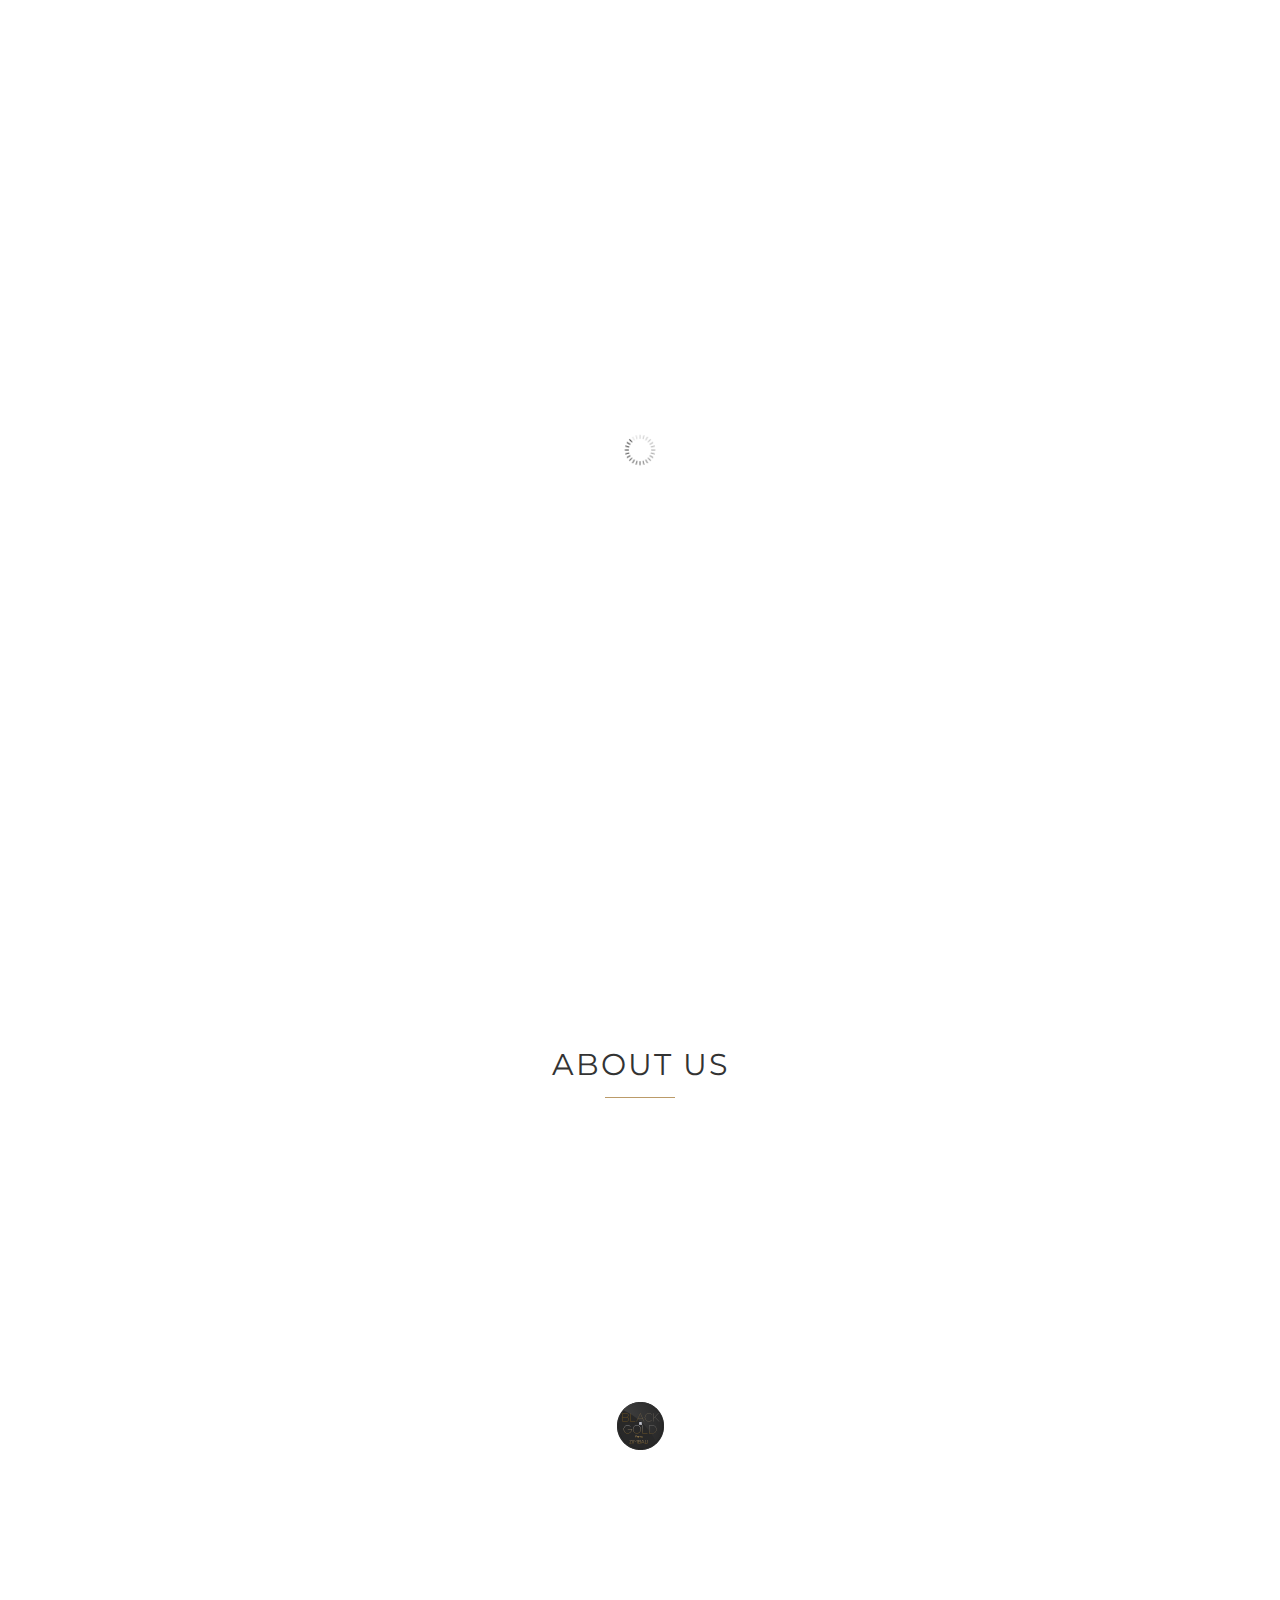
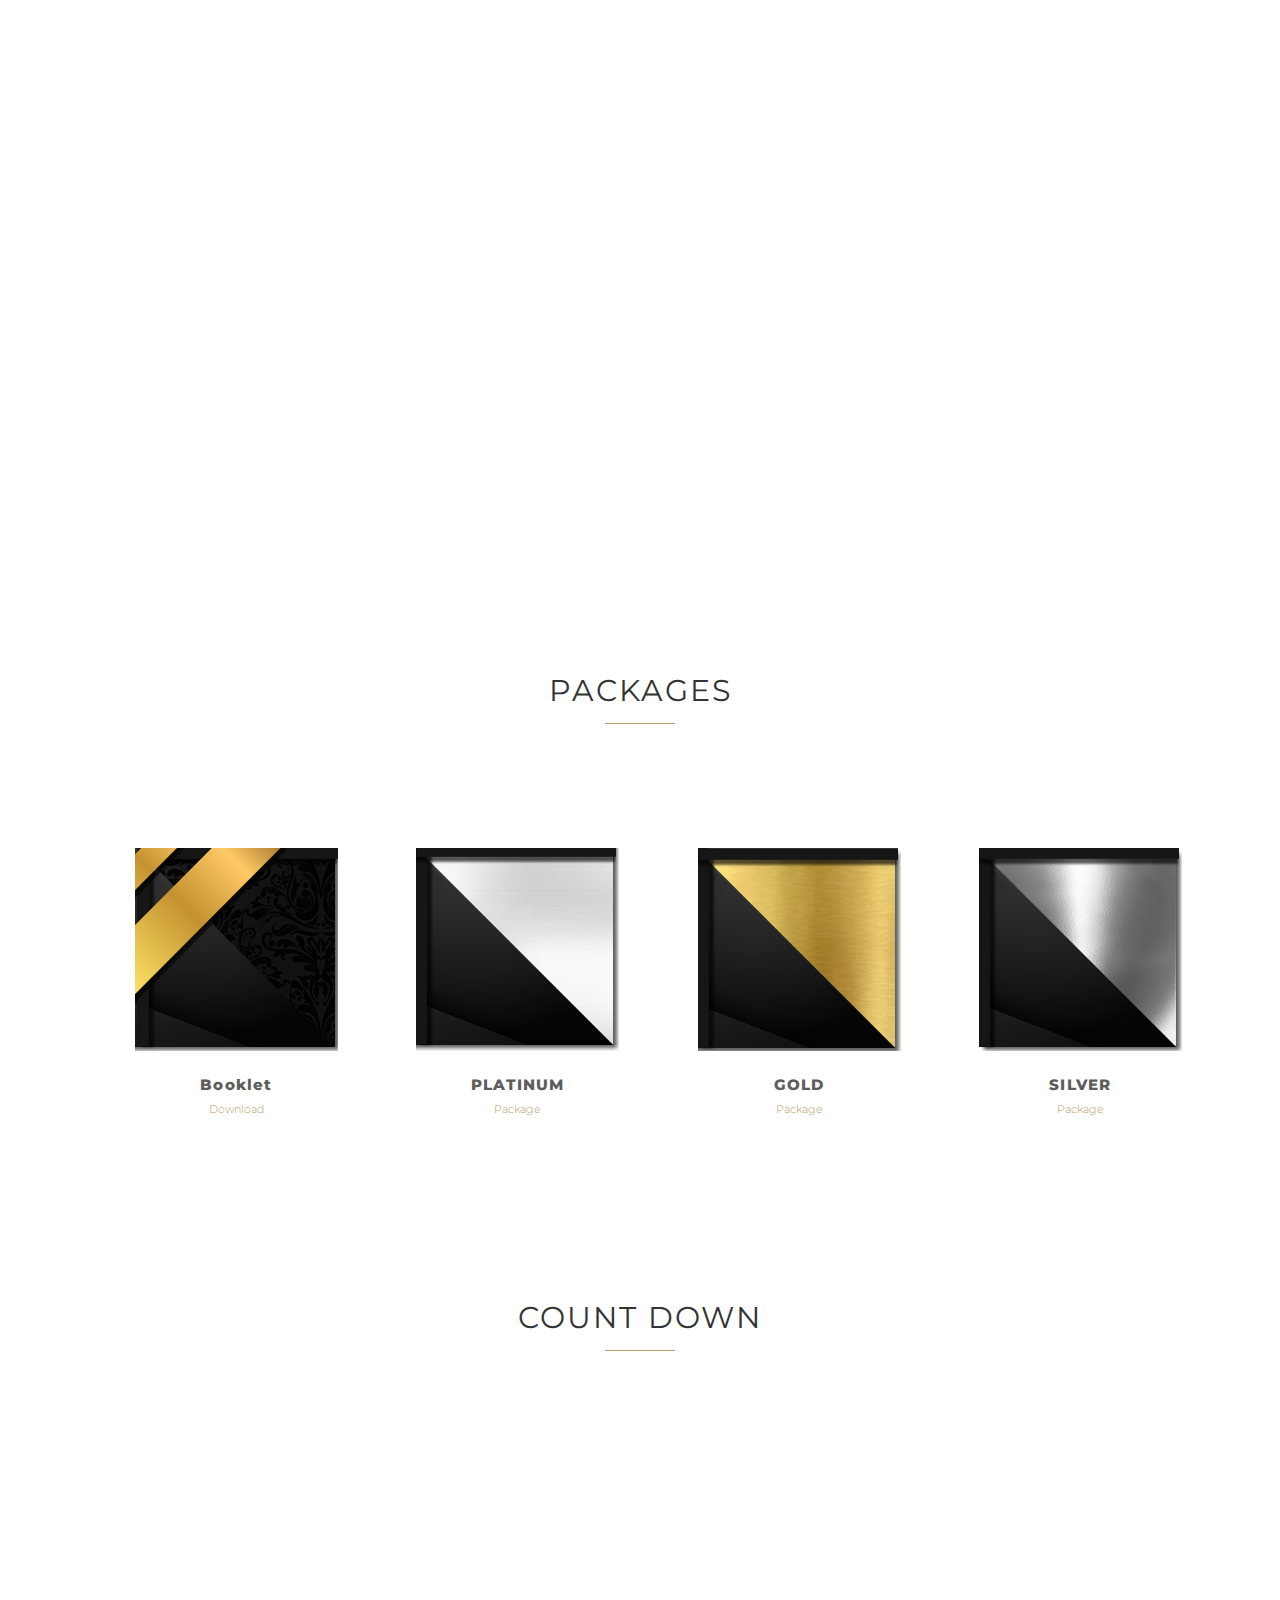
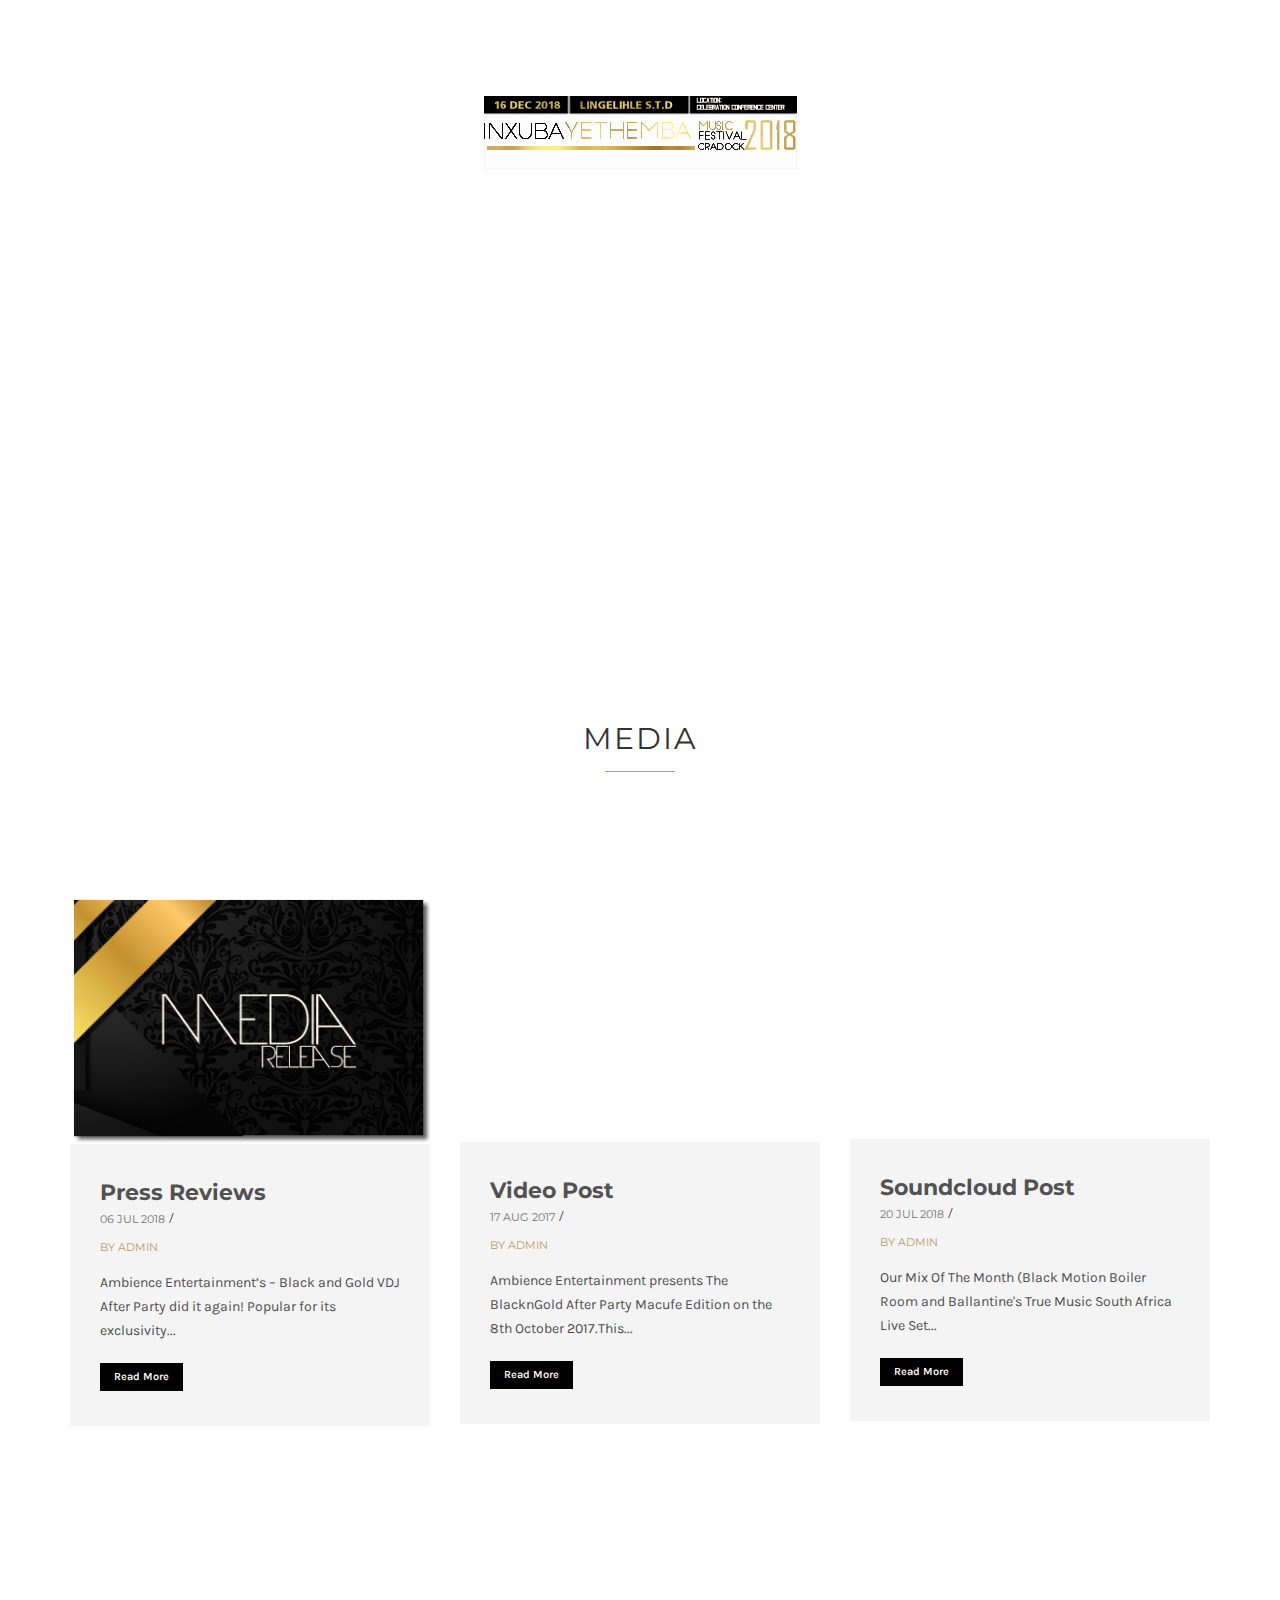
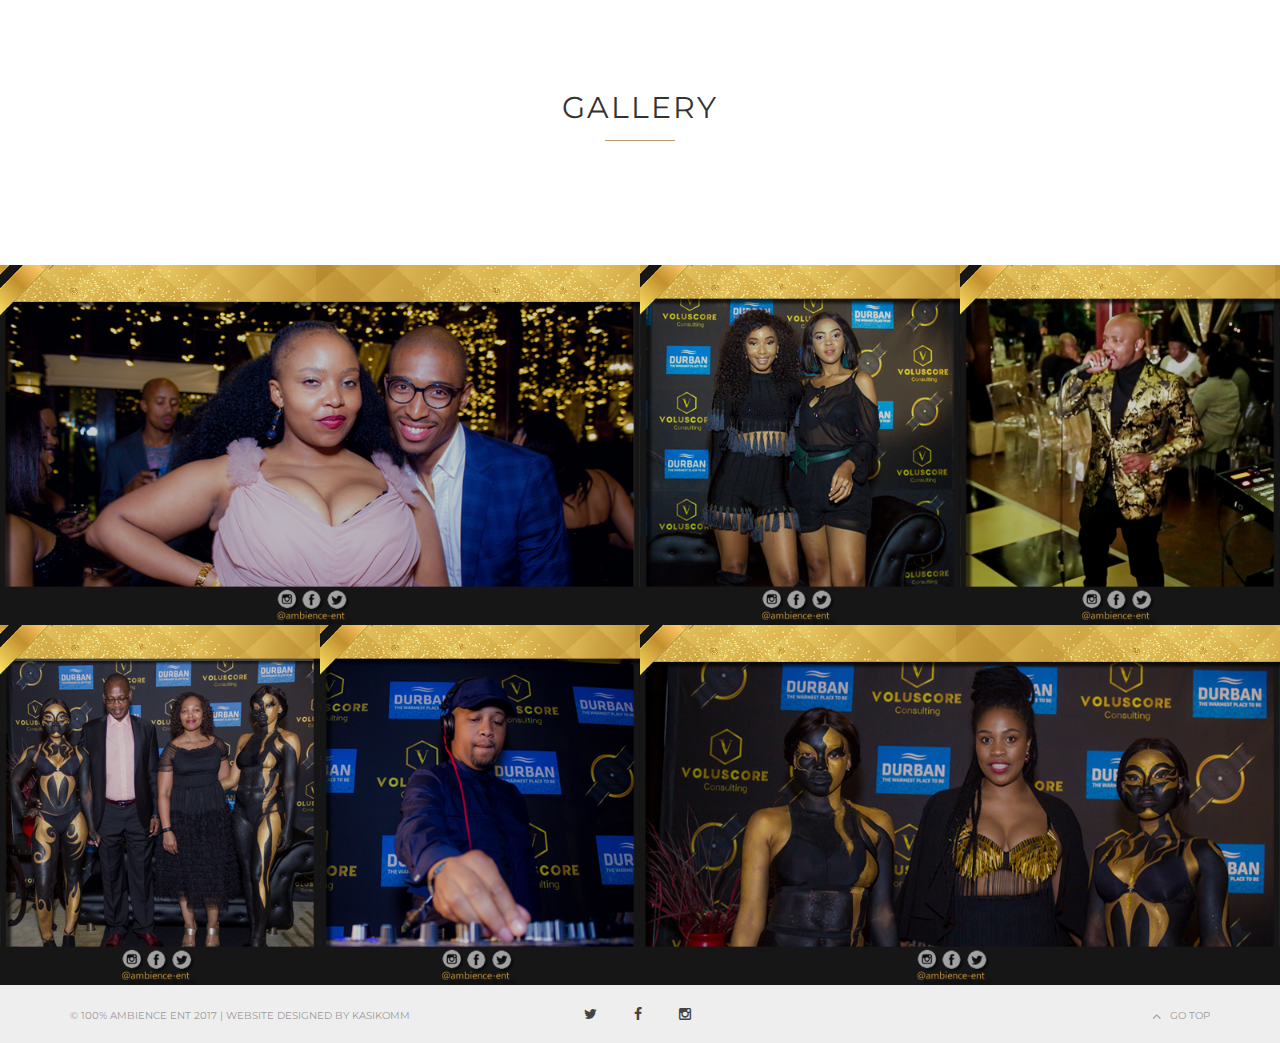
==== commit 3a2db2d3: "update" ====
--- a/index.html
+++ b/index.html
@@ -5,7 +5,7 @@
 	<meta charset="UTF-8">
 	<meta name="HandheldFriendly" content="true" />
 	<meta name="viewport" content="width=device-width, initial-scale=1.0, maximum-scale=1.0, user-scalable=no" />
-	<title>Black&GoldParty2018</title>
+	<title>Black&GoldAfterParty2018</title>
 	<link rel="icon" href="assets/img/content/icon.png">
 	<!-- ========== CSS INCLUDES ========== -->
 	<link rel="stylesheet" href="assets/css/master.css">
@@ -612,7 +612,7 @@
 							</div>
 							<div class="admin-list clearfix">
 								<ul>
-									<li><a href="#">17 aug 2017</a>&nbsp;/&nbsp;</li>
+									<li><a href="#">20 jul 2018</a>&nbsp;/&nbsp;</li>
 									<li><a href="#">By Admin</a></li>
 								</ul>
 							</div><!-- end admin-list -->
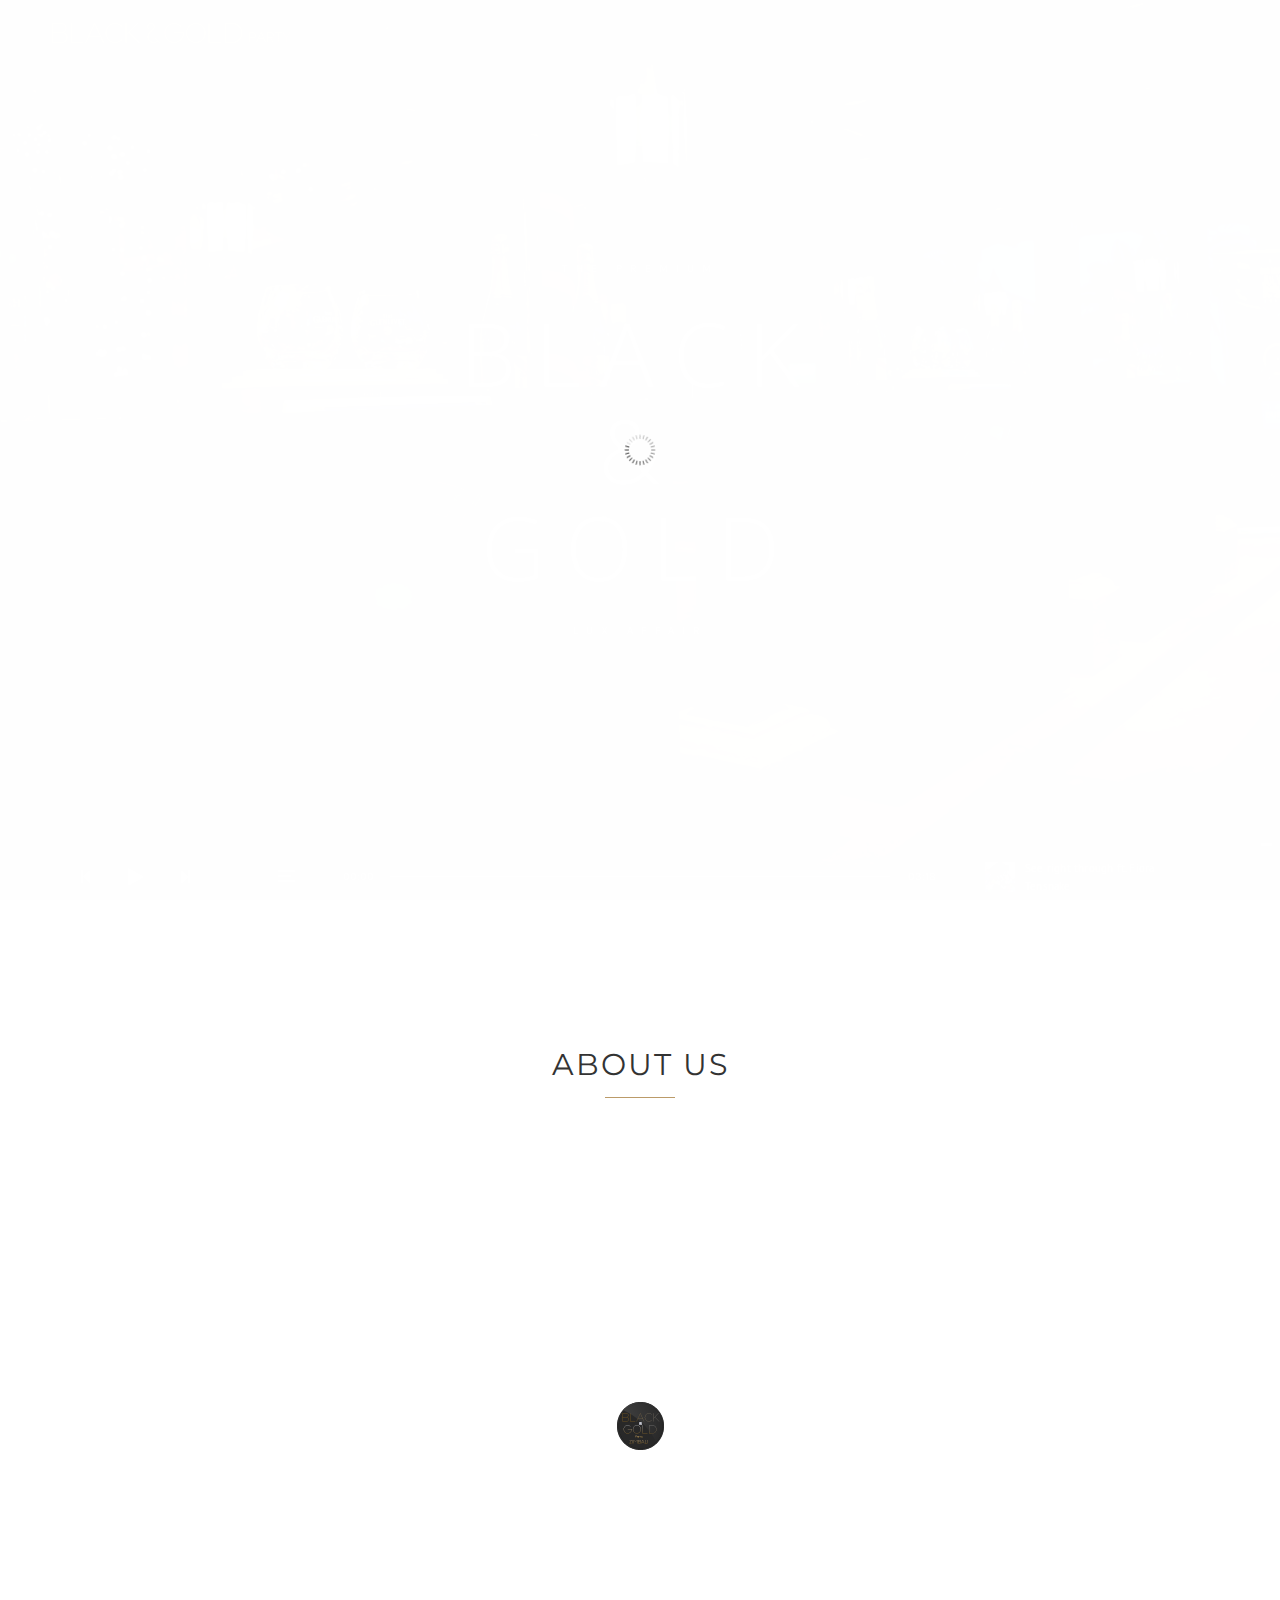
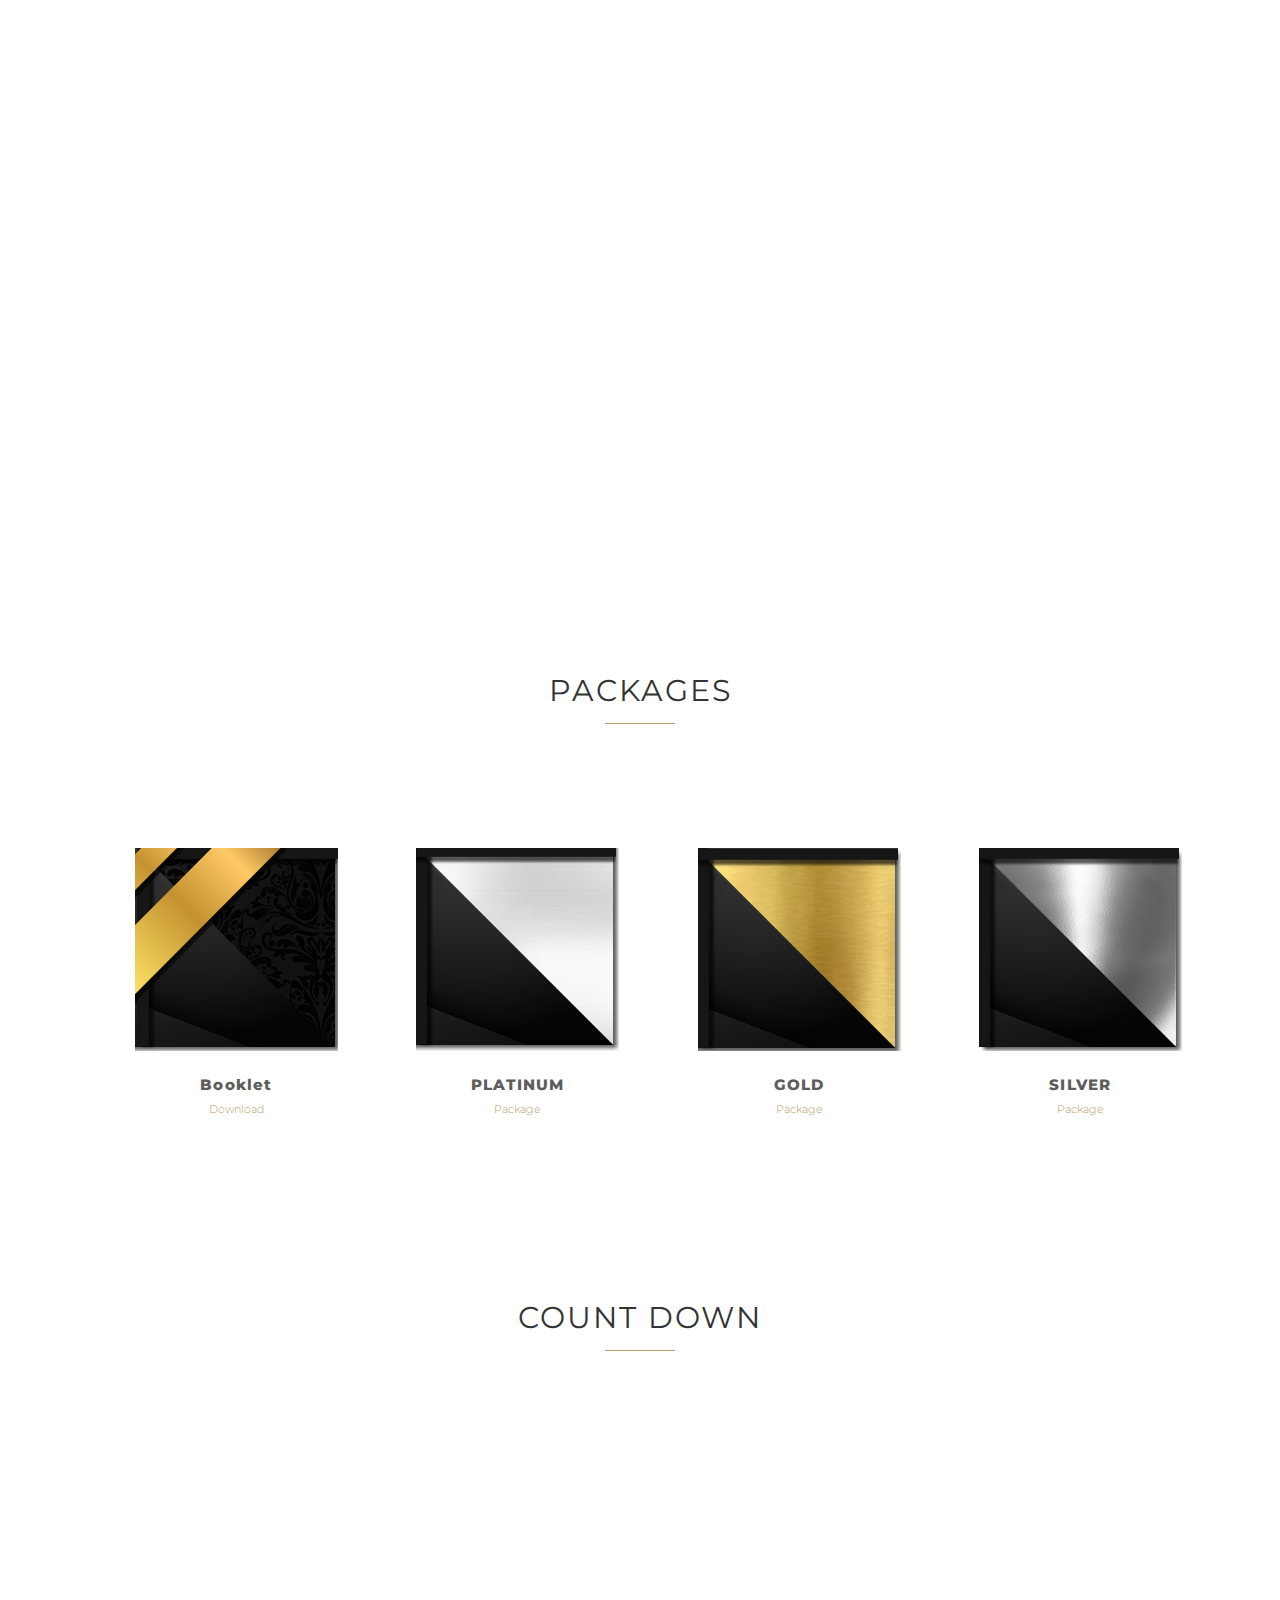
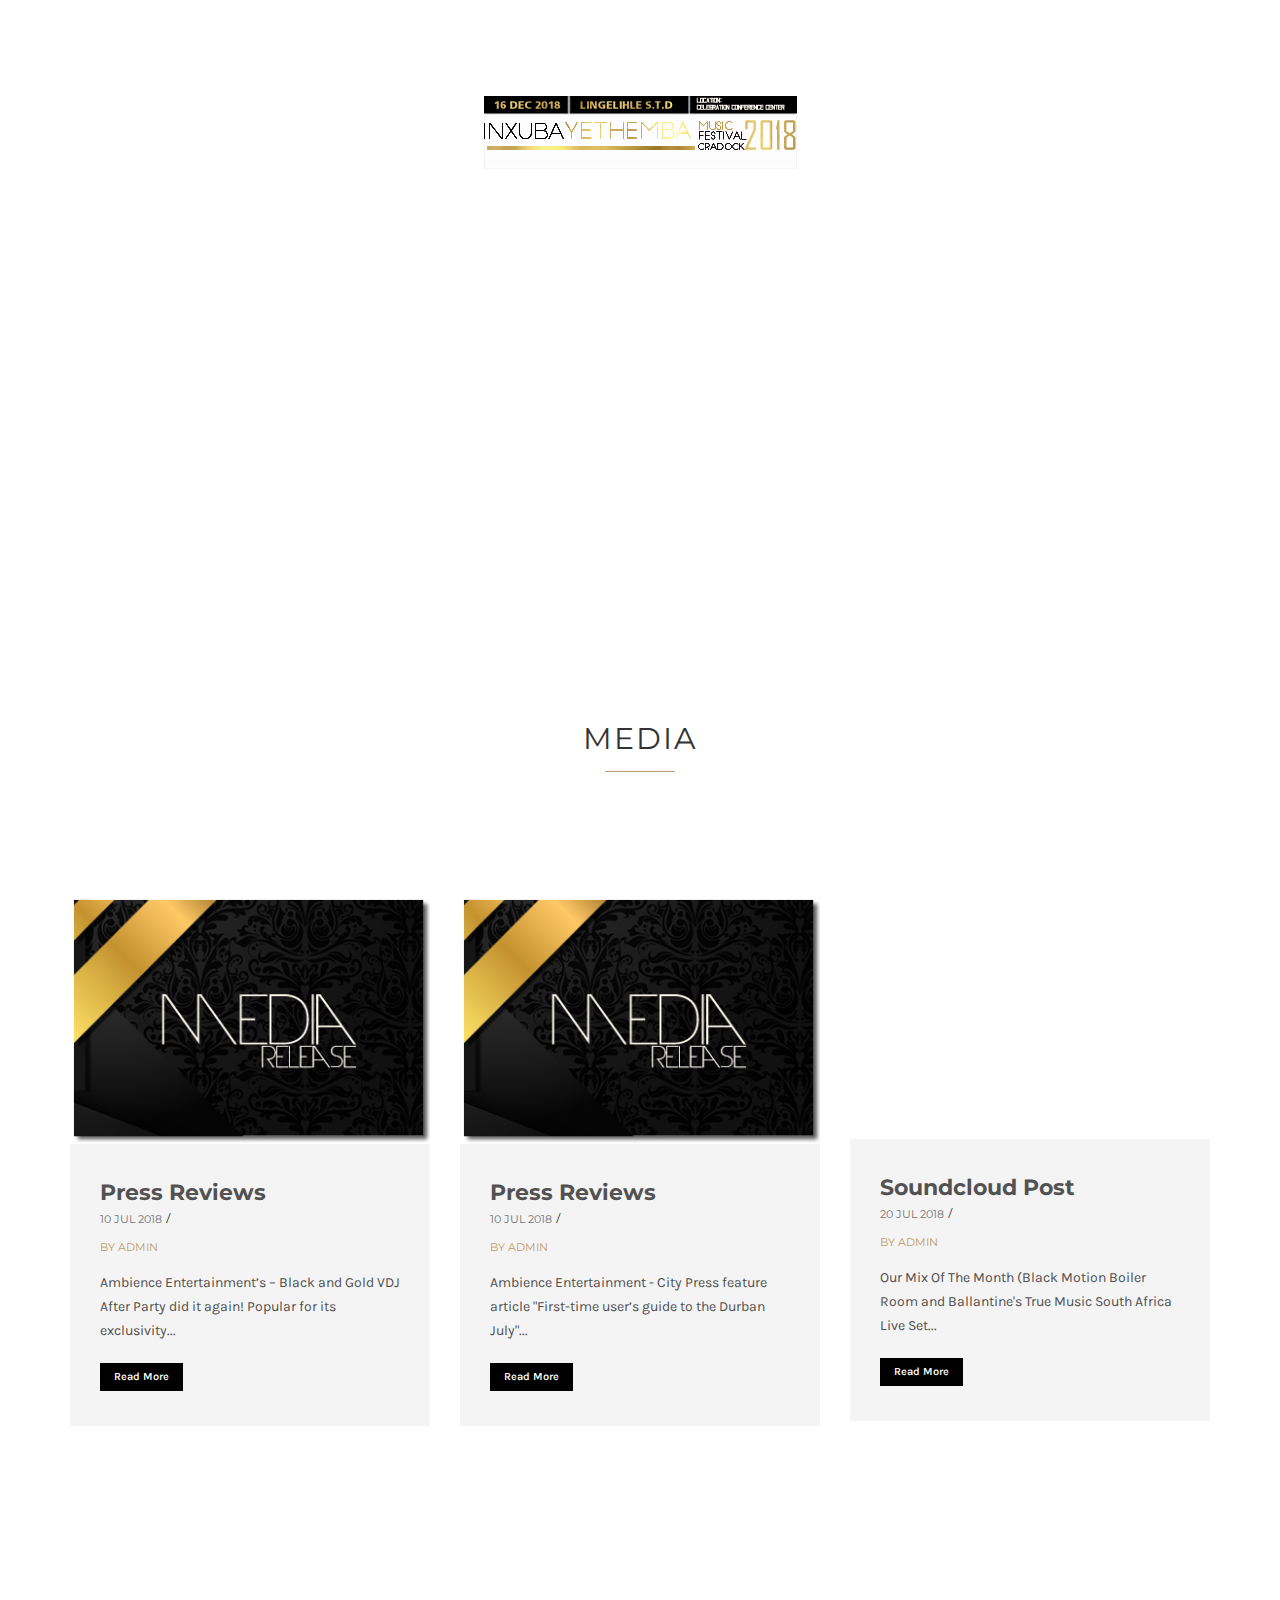
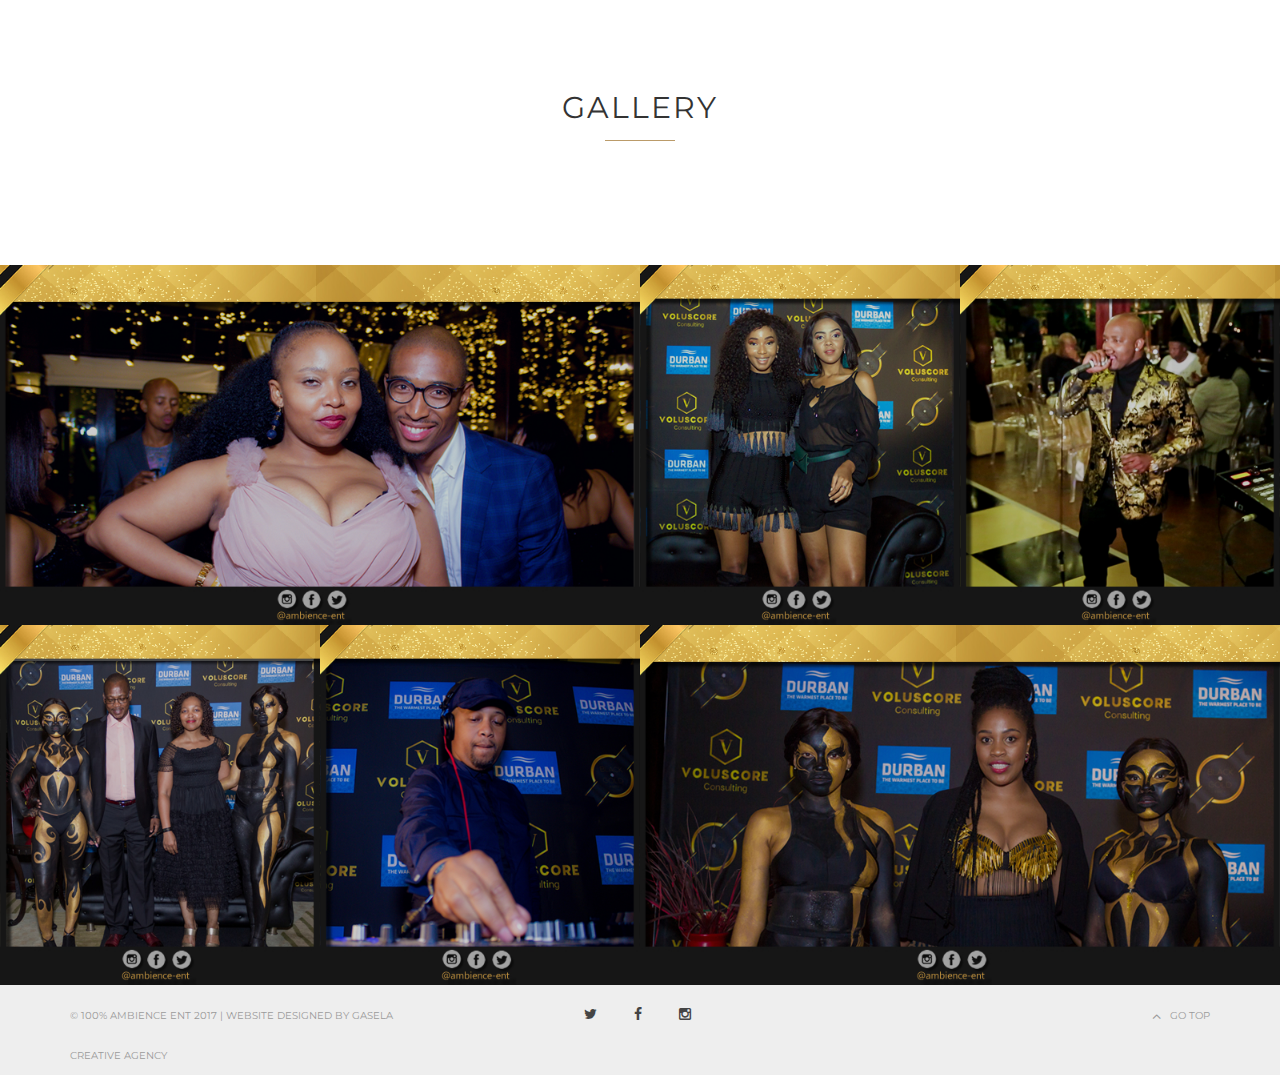
==== commit 9c17f834: "update" ====
--- a/index.html
+++ b/index.html
@@ -556,7 +556,7 @@
 			<div class="row">
 				<div class="sectionTitle paddingBottom">
 					<span class="heading-t3"></span>
-					<h2><a href="blogGrid.html">Media</a></h2>
+					<h2><a href="http://weblogforlove.com/2018/07/ambience-entertainments-black-gold-vdj-party">Media</a></h2>
 					<span class="heading-b3"></span>
 				</div><!-- end sectionTtile -->
 				<div class="col-sm-4">
@@ -568,7 +568,7 @@
 							</div>
 							<div class="admin-list clearfix">
 								<ul>
-									<li><a href="#">06 jul 2018</a>&nbsp;/&nbsp;</li>
+									<li><a href="#">10 jul 2018</a>&nbsp;/&nbsp;</li>
 									<li><a href="#">By Admin</a></li>
 								</ul>
 							</div><!-- end admin-list -->
@@ -583,22 +583,22 @@
 				</div><!-- end col-sm-4 -->	
 				<div class="col-sm-4">
 					<div class="blogBox">	
-						<div class="videoBox"><iframe src="https://www.youtube.com/embed/0PxbynK0iGk?ecver=2" width="600" height="410"  ></iframe></div>
+						<div class="imgBox"><img src="assets/img/blog/box-img.jpg" alt="box-img"></div>
 						<div class="blogBoxContent">
 							<div class="blogHeader">
-								<h1><a href="blogSingle.html">Video Post</a></h1>
+								<h1><a href="#">Press Reviews</a></h1>
 							</div>
 							<div class="admin-list clearfix">
 								<ul>
-									<li><a href="#">17 aug 2017</a>&nbsp;/&nbsp;</li>
+									<li><a href="#">10 jul 2018</a>&nbsp;/&nbsp;</li>
 									<li><a href="#">By Admin</a></li>
 								</ul>
 							</div><!-- end admin-list -->
 							<div class="blogParagraph">
-								<p>Ambience Entertainment presents The BlacknGold After Party  Macufe Edition on the 8th October 2017.This...</p>
+								<p>Ambience Entertainment - City Press feature article "First-time user’s guide to the Durban July"...</p>
 							</div><!--end blogParagraph  -->
 							<div class="rmButton">
-								<a href="https://www.youtube.com/watch?v=0PxbynK0iGk&feature=youtu.be">Read More</a>
+								<a href="https://city-press.news24.com/Trending/first-time-users-guide-to-the-durban-july-20180706">Read More</a>
 							</div>			
 						</div><!-- end blogBoxContent -->
 					</div><!-- end blogBox -->
@@ -774,7 +774,7 @@
 				<div class="row">
 					<div class="col-sm-4">
 						<div class="copyFooter">
-							<a href="#">&copy; 100% Ambience Ent 2017 | Website Designed by KasiKomm</a>
+							<a href="#">&copy; 100% Ambience Ent 2017 | Website Designed by Gasela Creative Agency</a>
 						</div>
 					</div>
 					<div class="col-sm-4">
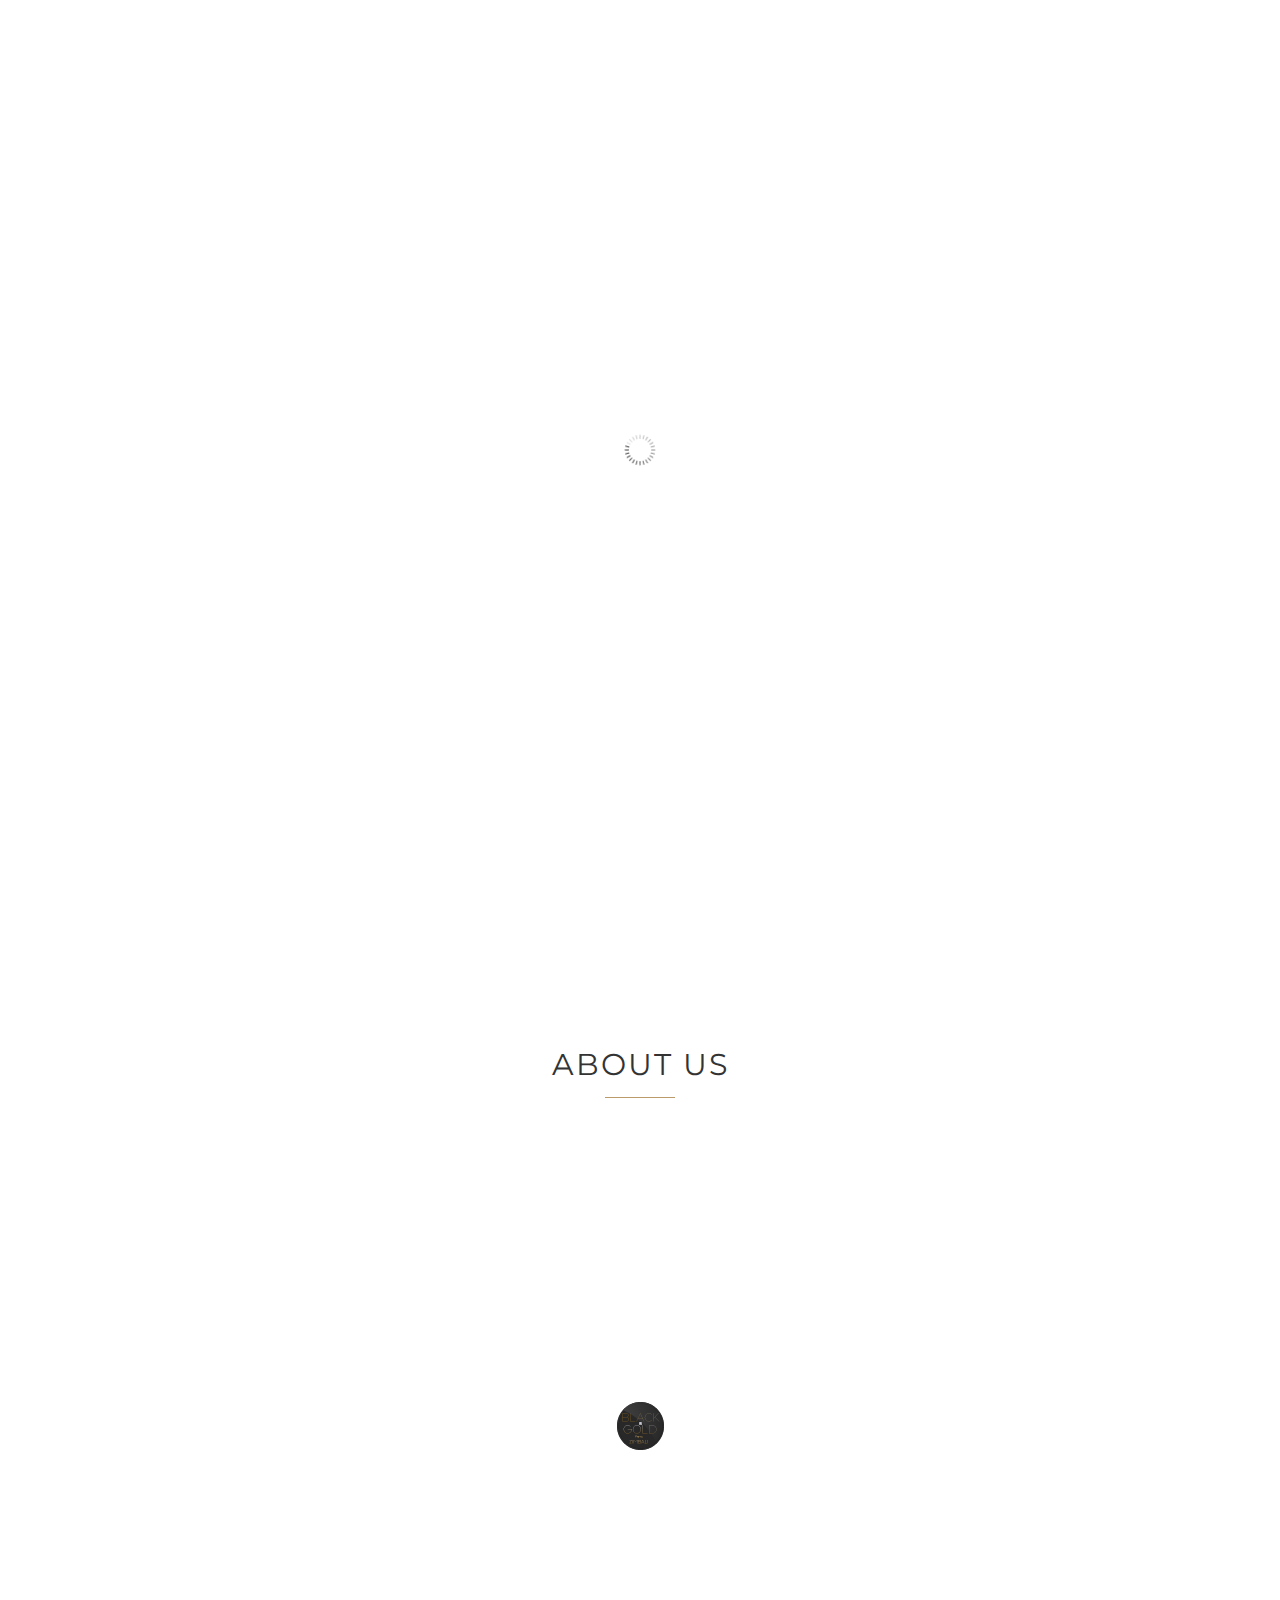
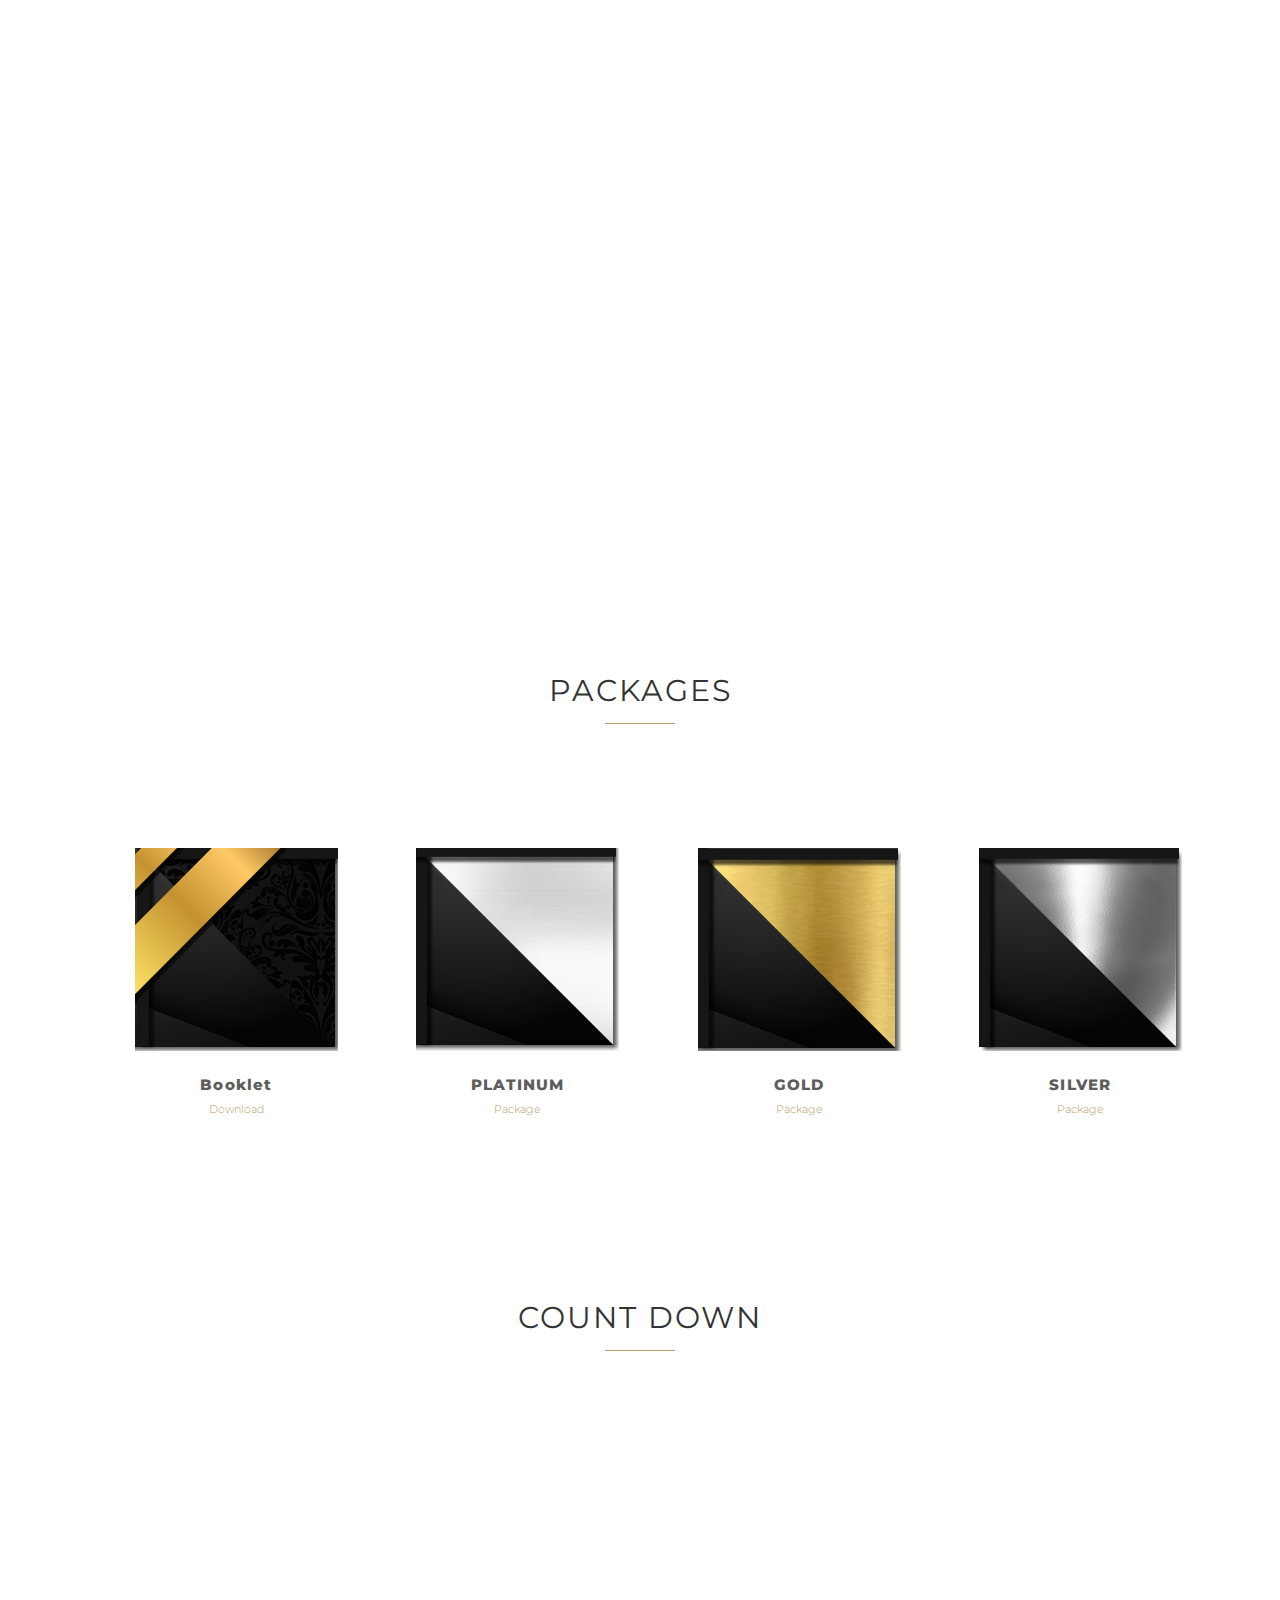
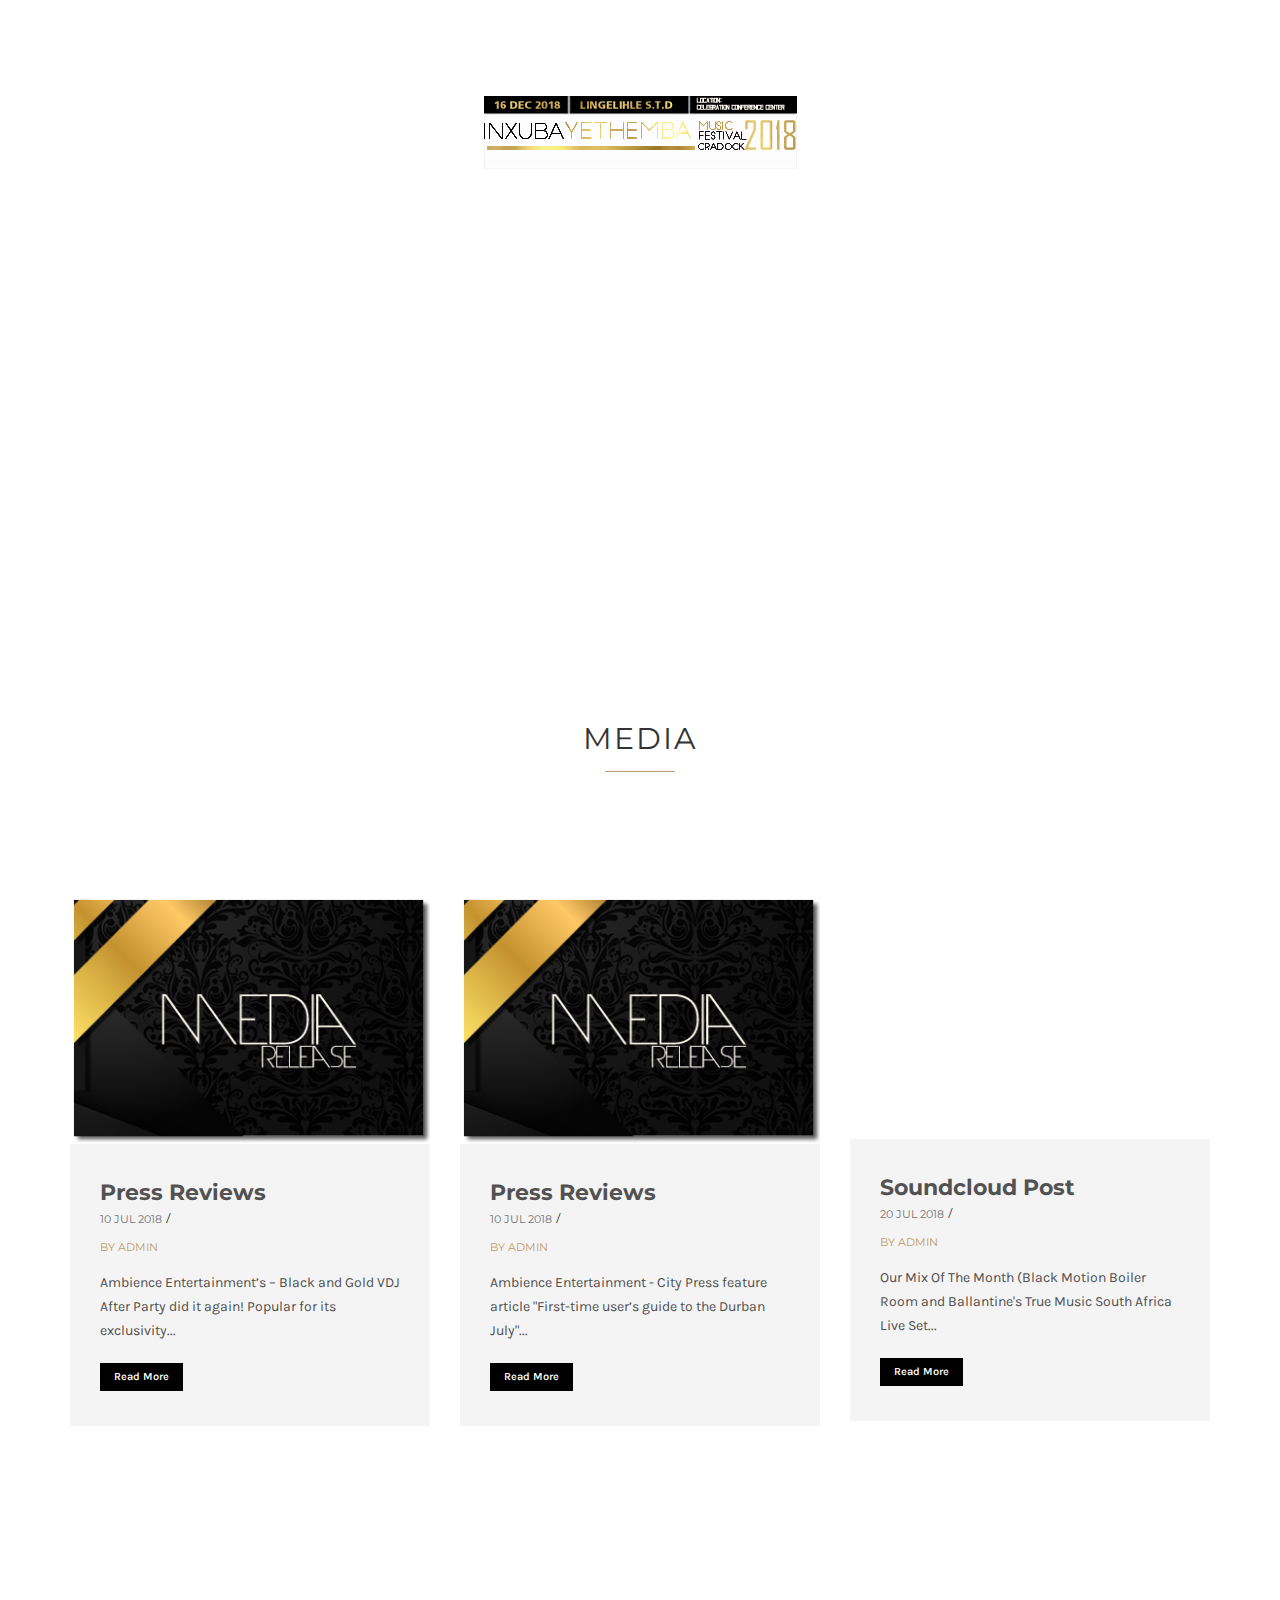
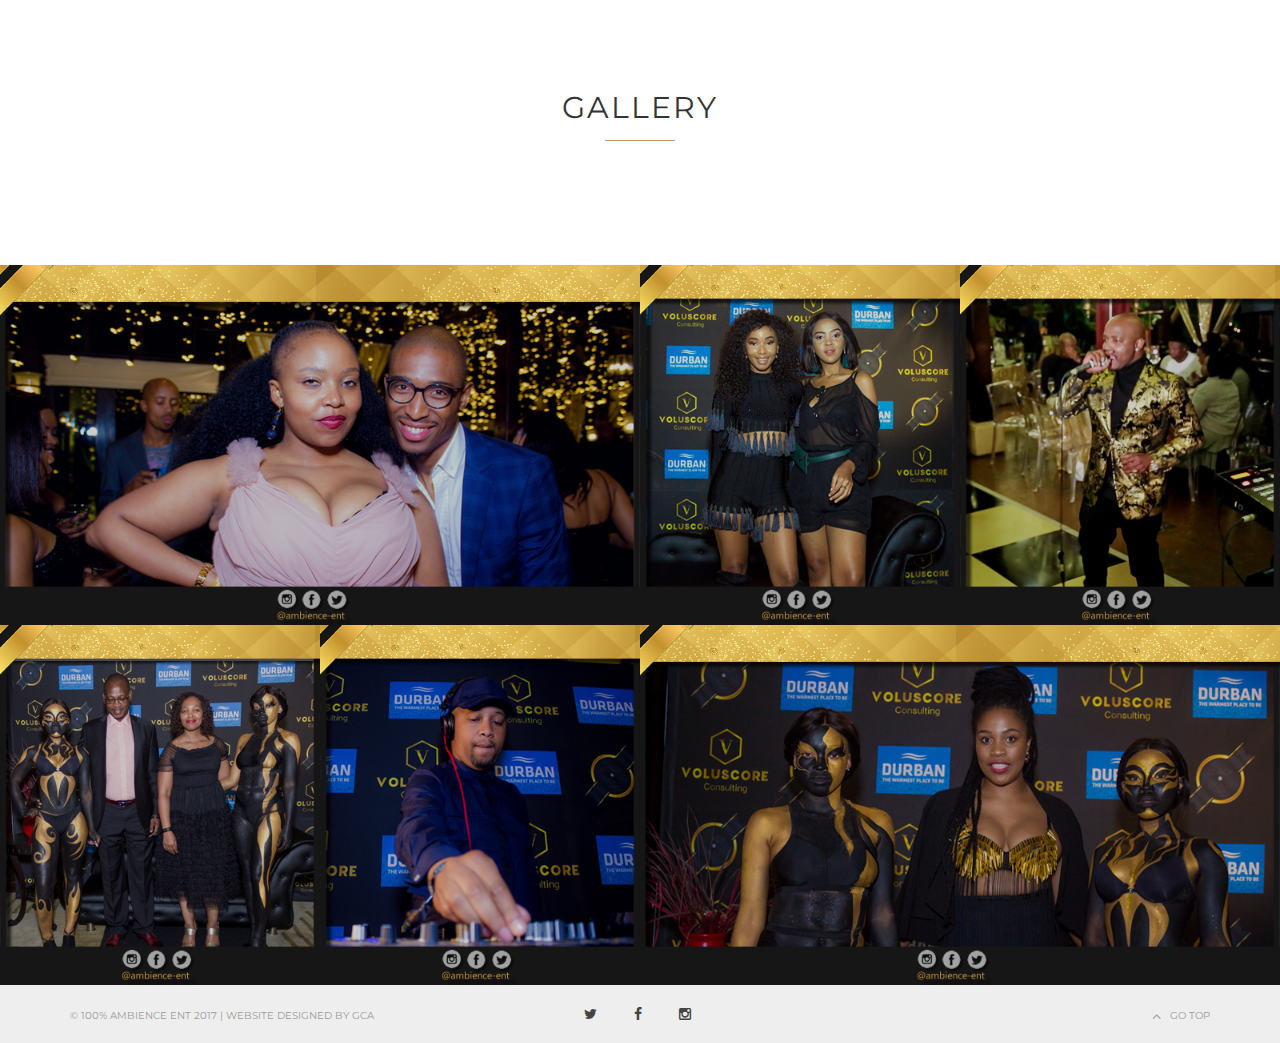
==== commit 8d3ee7c2: "update" ====
--- a/index.html
+++ b/index.html
@@ -774,7 +774,7 @@
 				<div class="row">
 					<div class="col-sm-4">
 						<div class="copyFooter">
-							<a href="#">&copy; 100% Ambience Ent 2017 | Website Designed by Gasela Creative Agency</a>
+							<a href="#">&copy; 100% Ambience Ent 2017 | Website Designed by GCA</a>
 						</div>
 					</div>
 					<div class="col-sm-4">
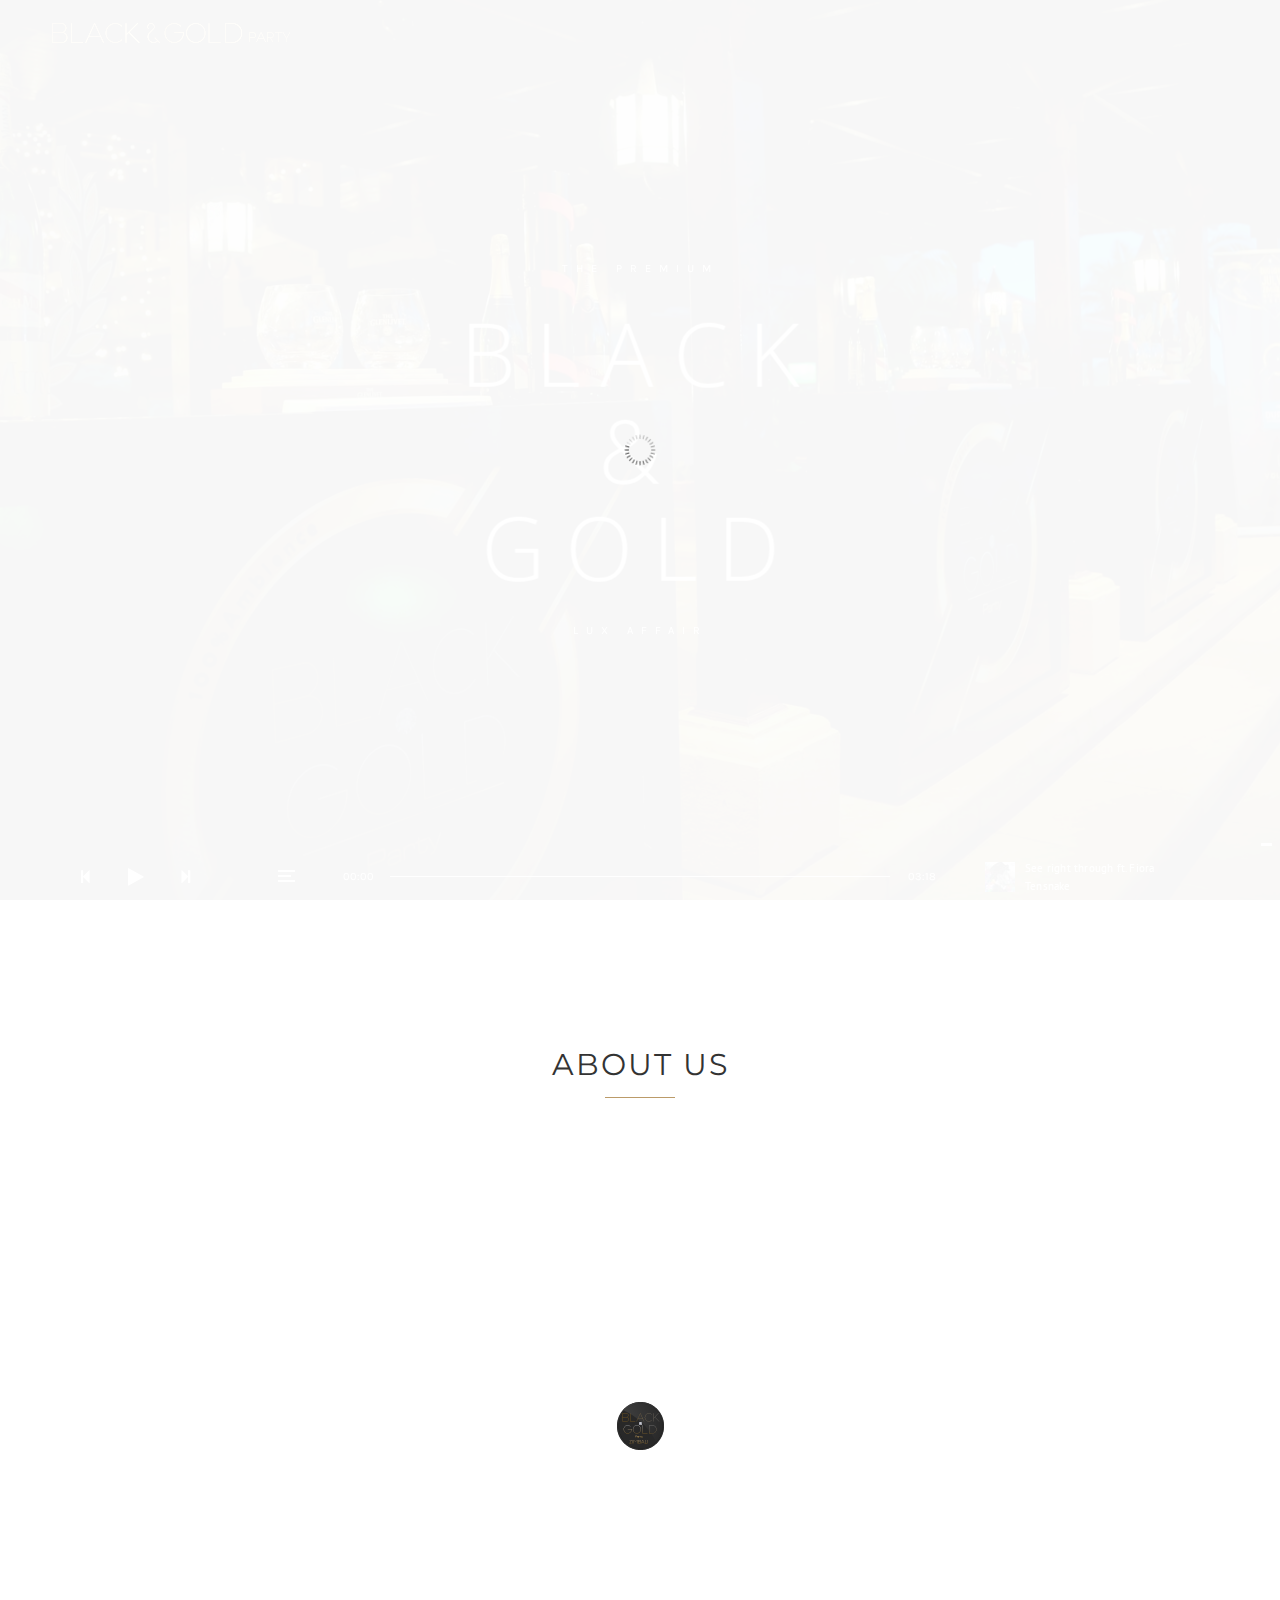
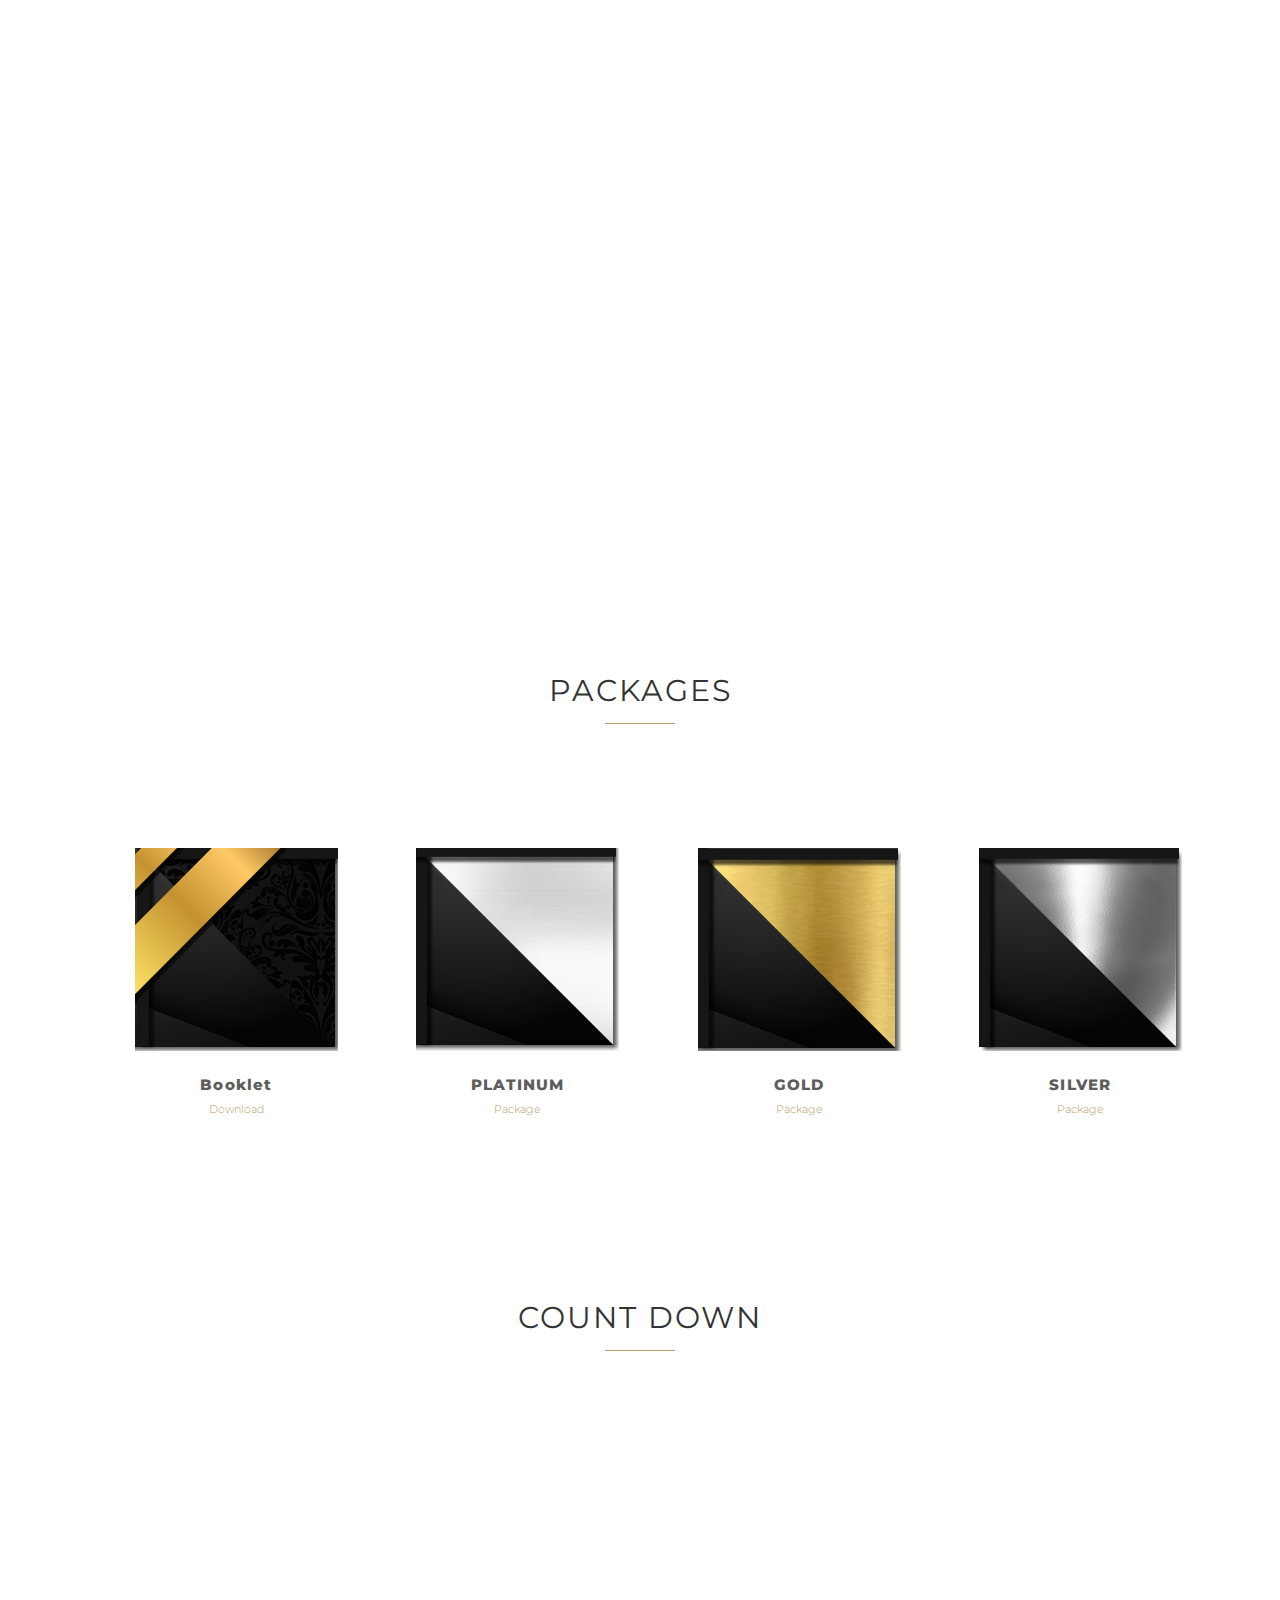
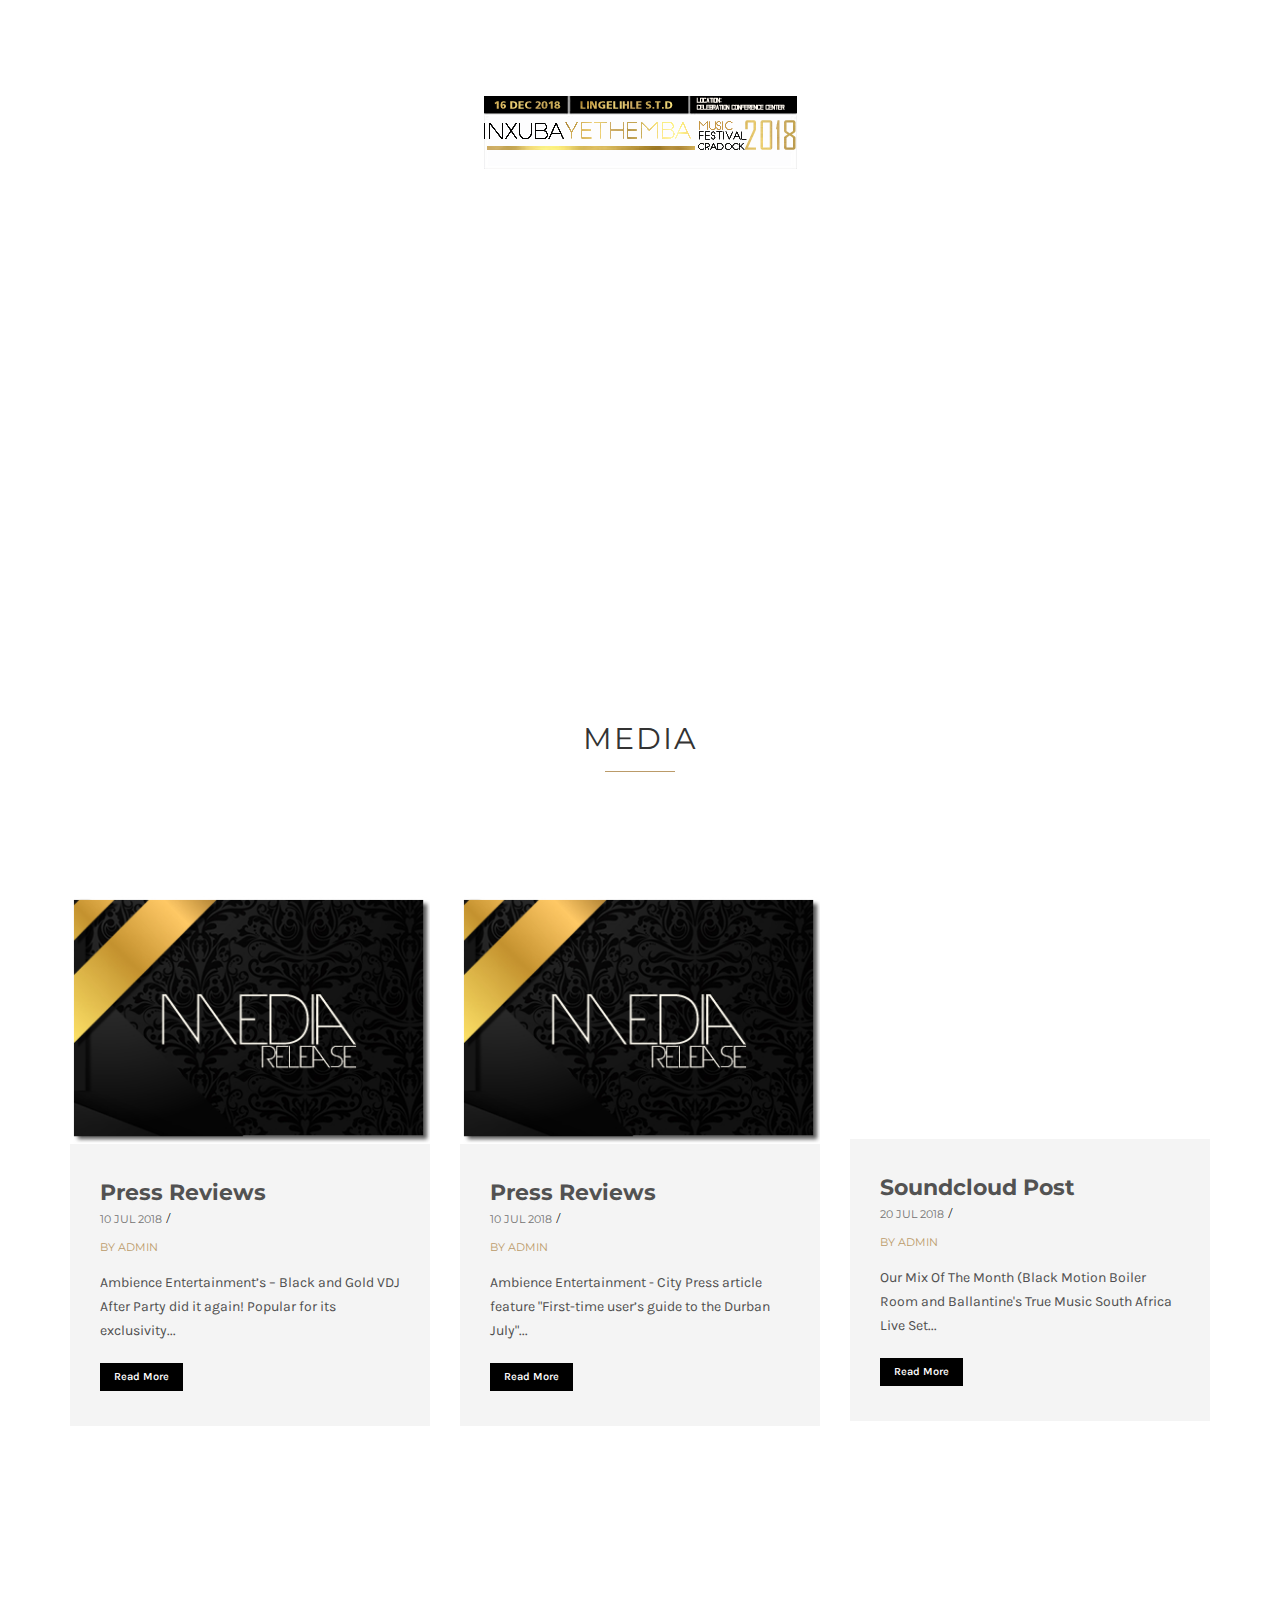
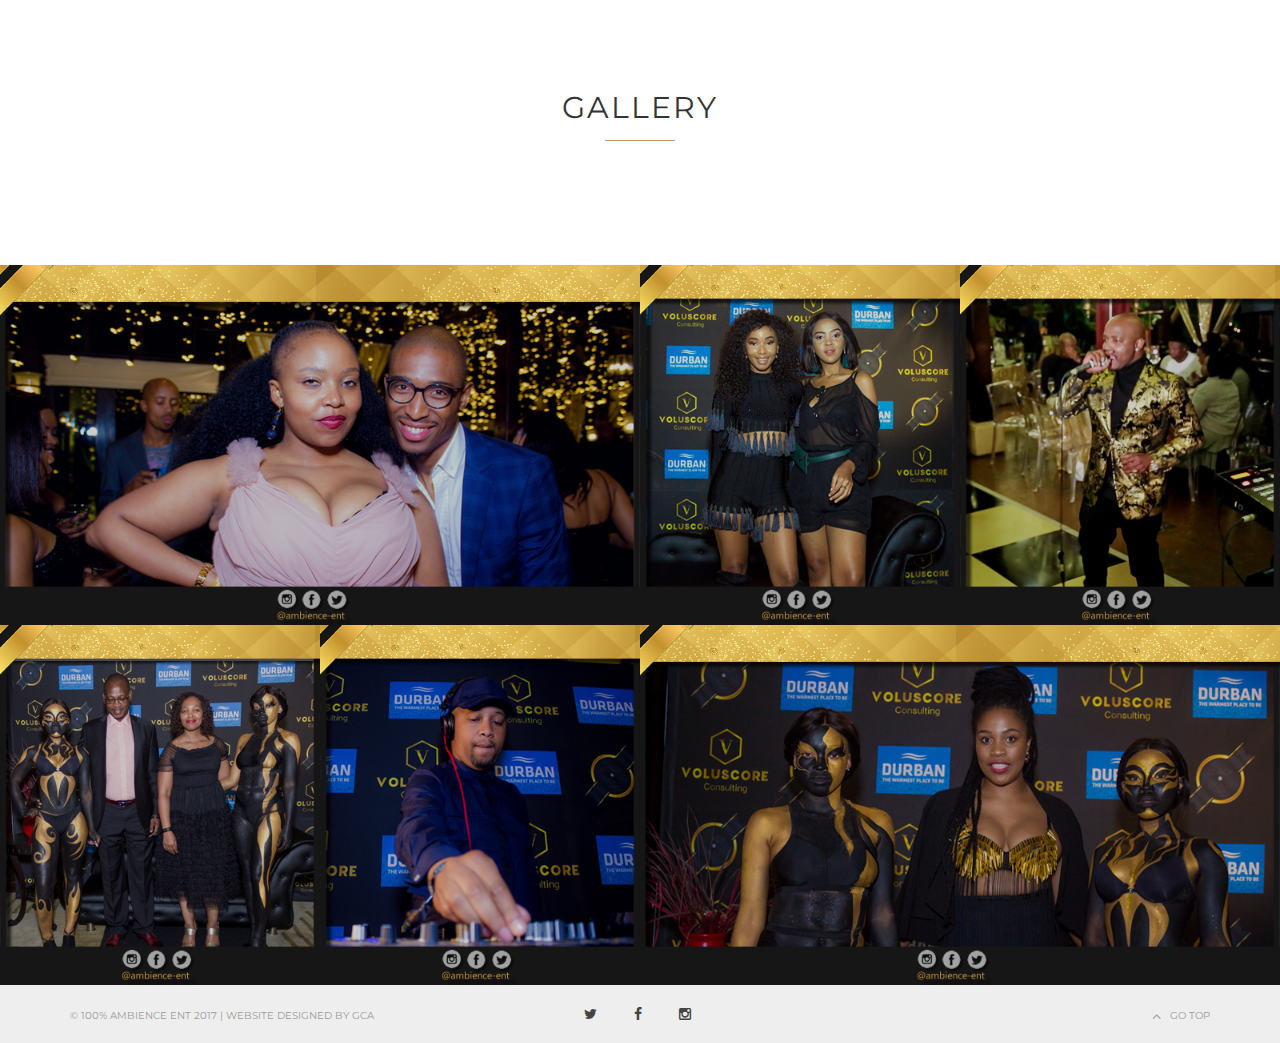
==== commit 72c43948: "update" ====
--- a/index.html
+++ b/index.html
@@ -459,7 +459,7 @@
 				<div class="col-sm-12">
 					<div class="sectionTitle paddingBottom">
 						<span class="heading-t3"></span>
-						<h2><a href="#">Count Down</a></h2>
+						<h2><a href="nextEvent.html">Count Down</a></h2>
 						<span class="heading-b3"></span>
 					</div><!-- end sectionTtile -->
 				</div><!-- end col-sm-12 -->
@@ -469,13 +469,13 @@
 	
 	<!-- =============== START EVENTS SECTION-2 ================ -->
 
-	<section class="padding countdownSection background-properties" style="background-image: url(assets/img/events/Event.jpg);">
+	<section class="padding countdownSection background-properties" style="background-image: url(assets/img/events/event.jpg);">
 		<div class="container">
 			<div class="row">
 				<div class="col-sm-12">
 					<div class="countdownTitle">
 						<h4>Next Event</h4>
-						<a href="file:///H:/Black&GoldParty/nextEvent.html"><img src="assets/img/events/box.png" alt="Event"></a>
+						<a href="nextEvent.html"><img src="assets/img/events/box.png" alt="Event"></a>
 					</div>
 					<div class="sm-countdown sm_content_element sm-style2" id="sm_countdown-19" data-date="2017/10/07">
 						<div class="displayCounter">
@@ -595,7 +595,7 @@
 								</ul>
 							</div><!-- end admin-list -->
 							<div class="blogParagraph">
-								<p>Ambience Entertainment - City Press feature article "First-time user’s guide to the Durban July"...</p>
+								<p>Ambience Entertainment - City Press article feature "First-time user’s guide to the Durban July"...</p>
 							</div><!--end blogParagraph  -->
 							<div class="rmButton">
 								<a href="https://city-press.news24.com/Trending/first-time-users-guide-to-the-durban-july-20180706">Read More</a>
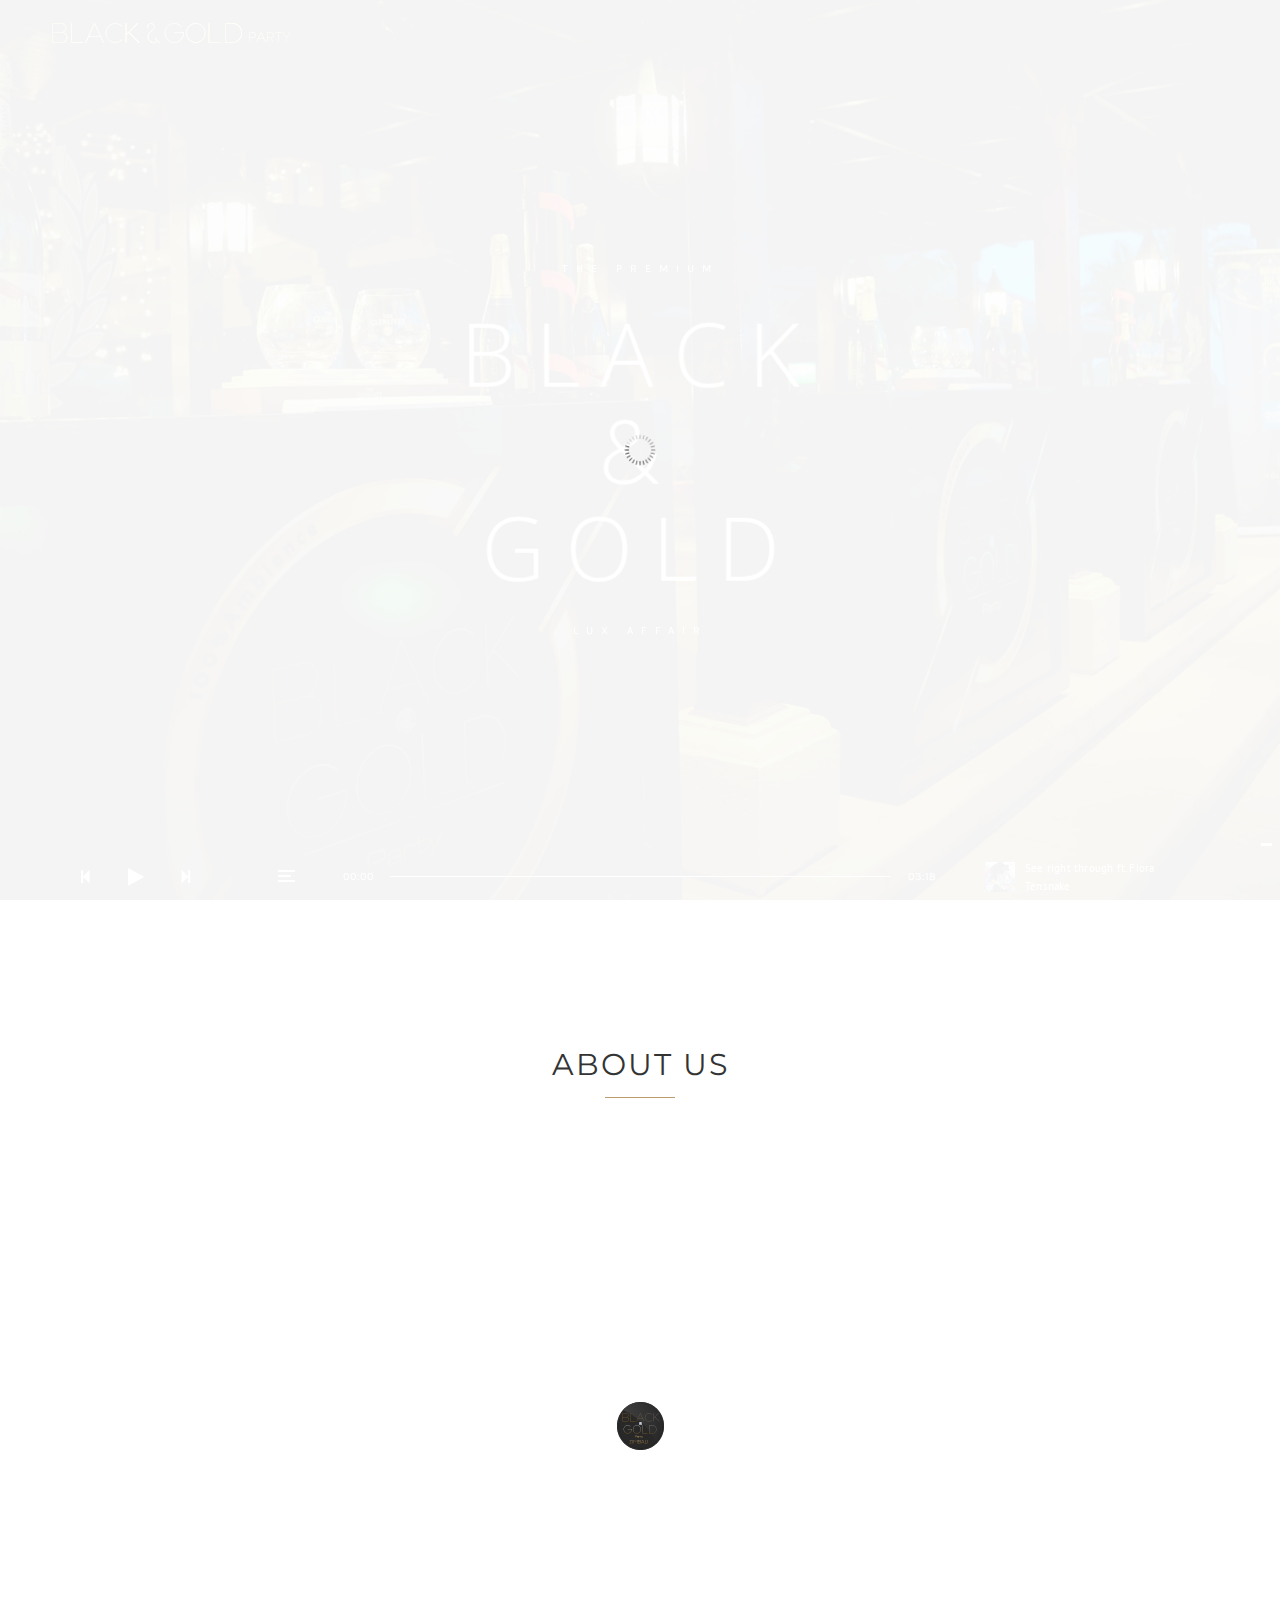
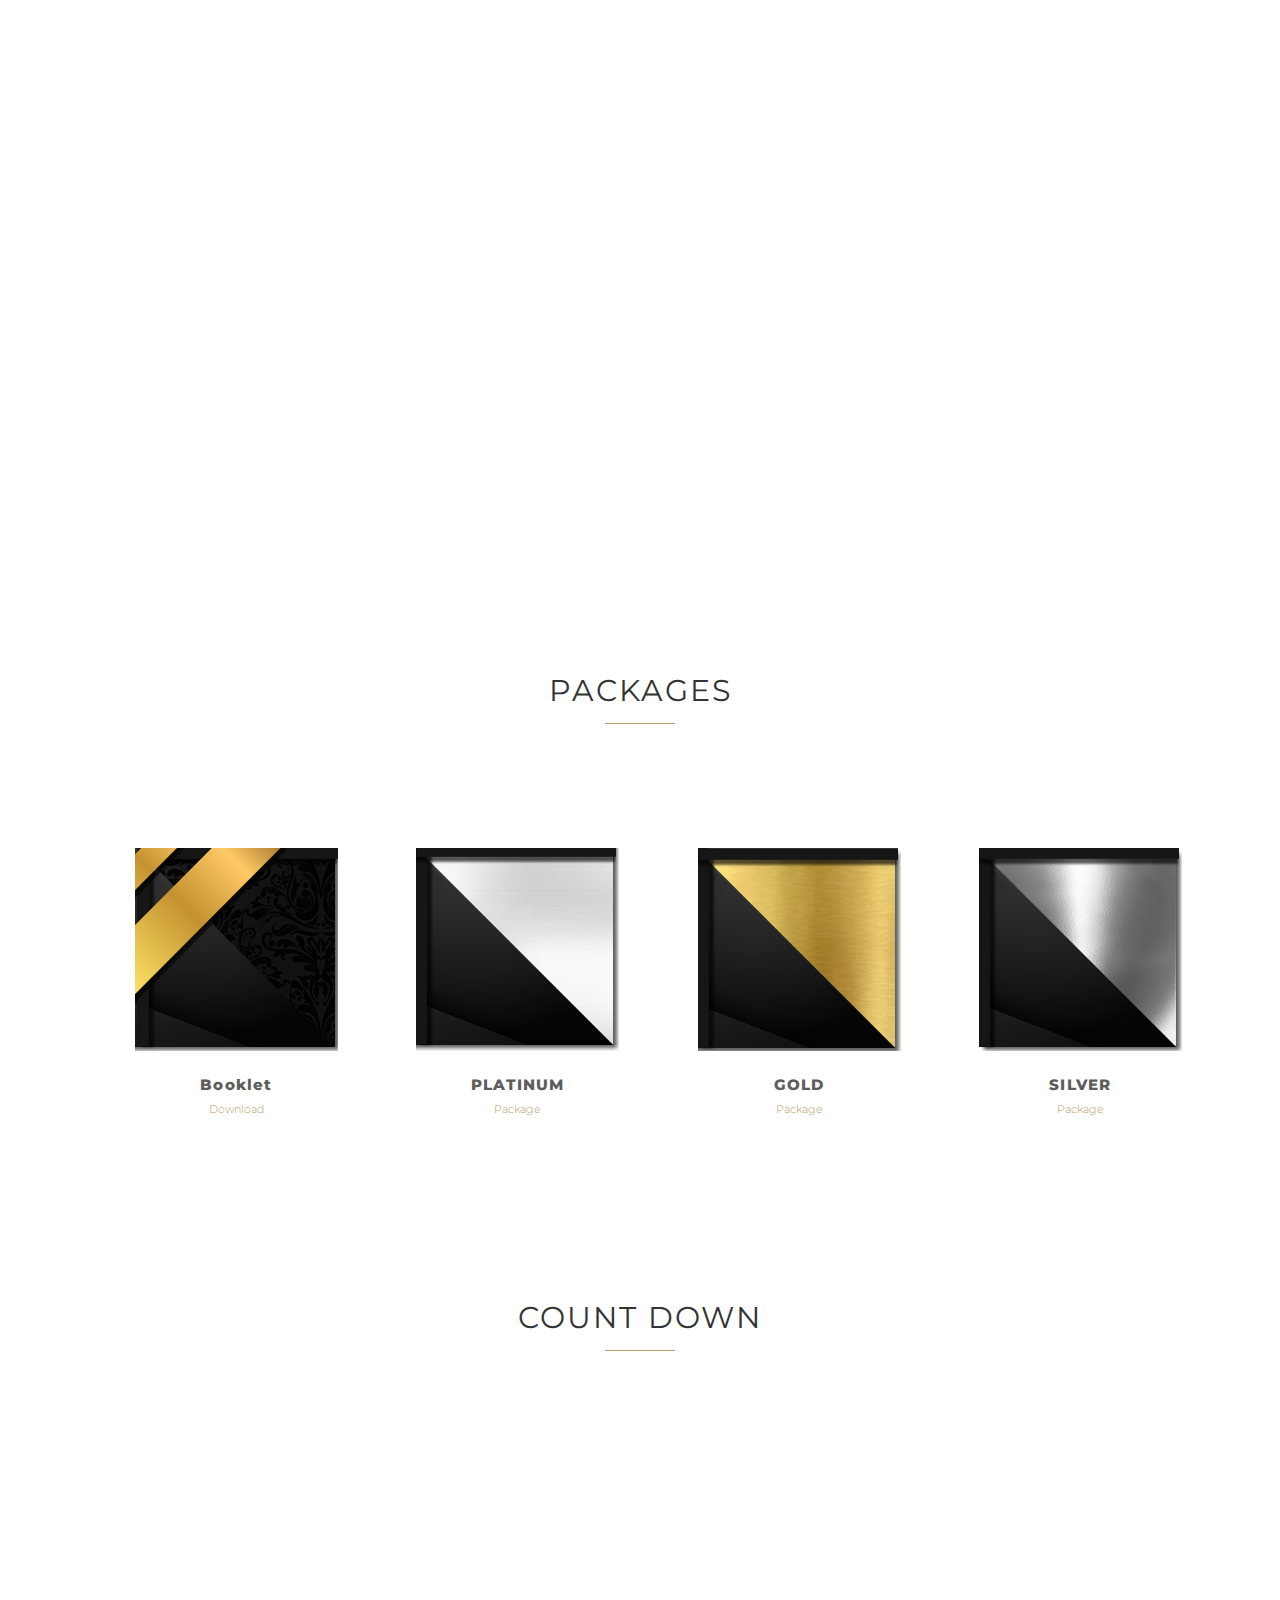
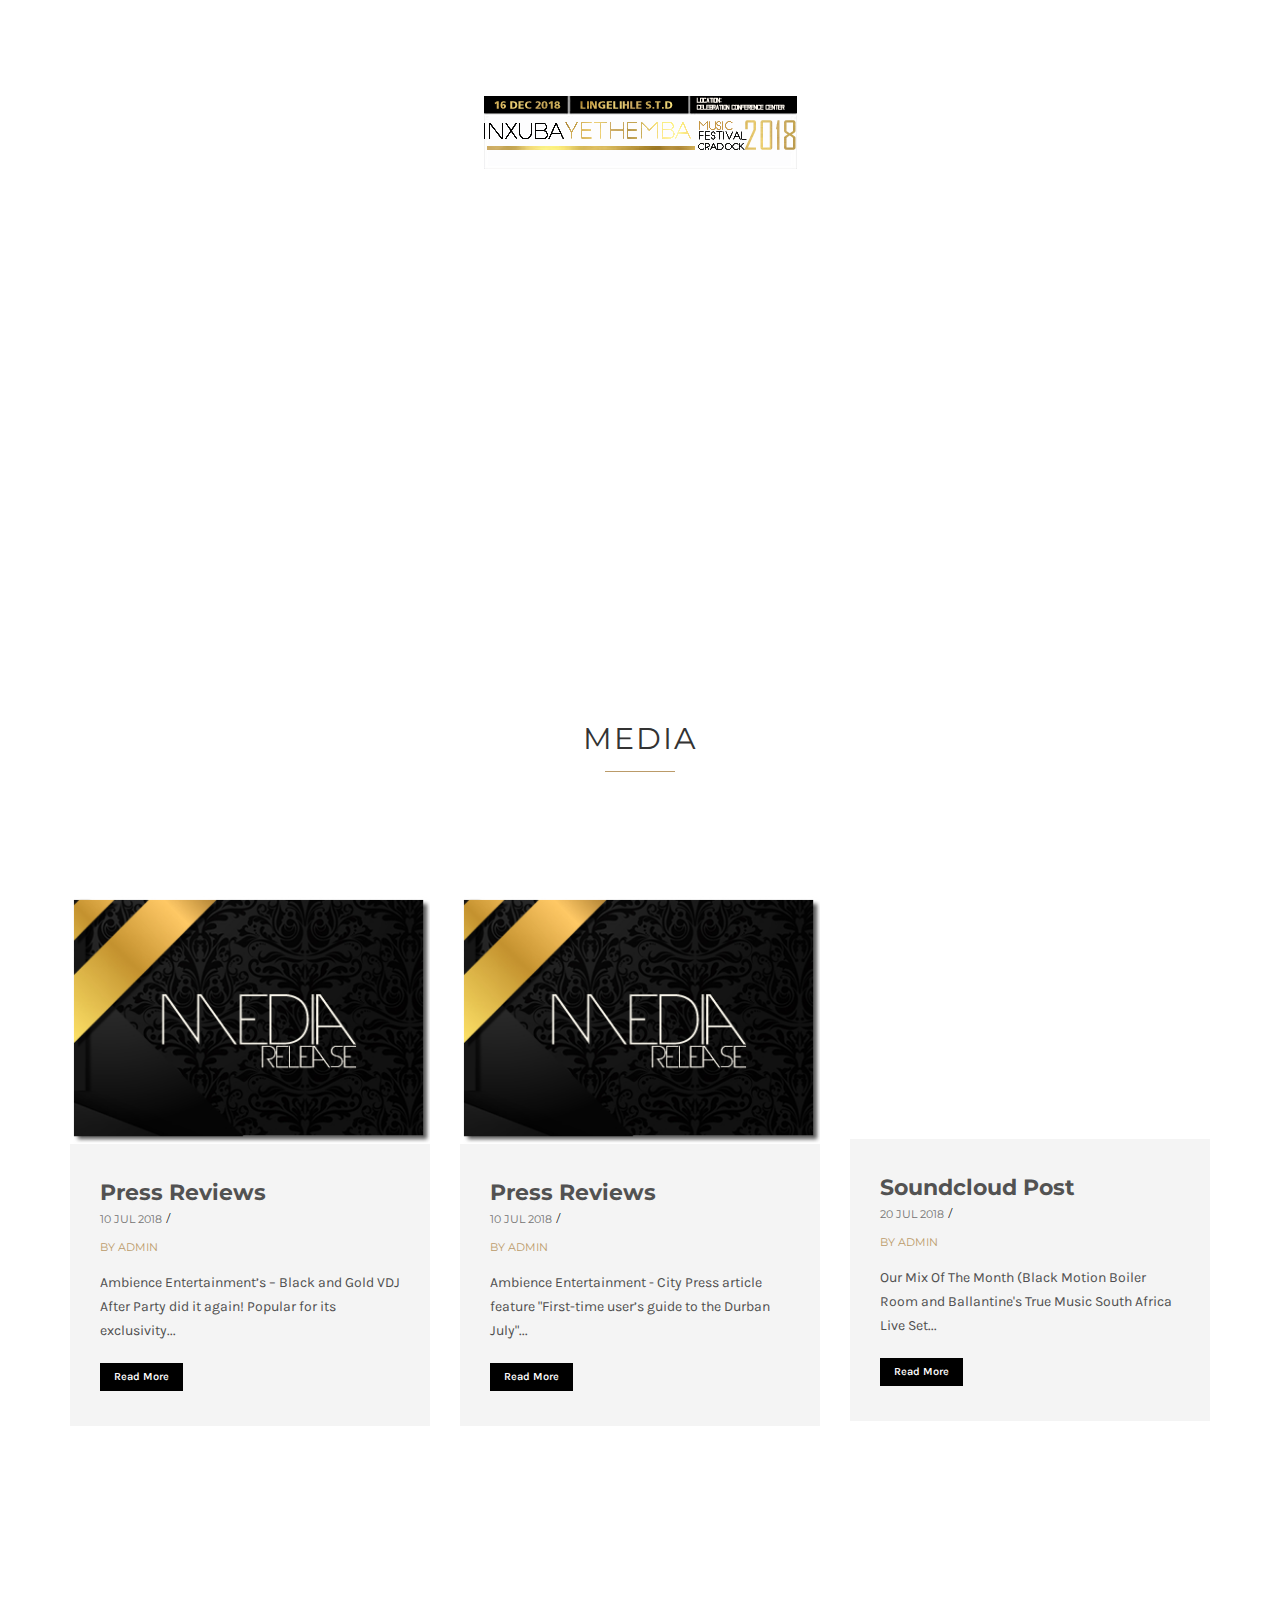
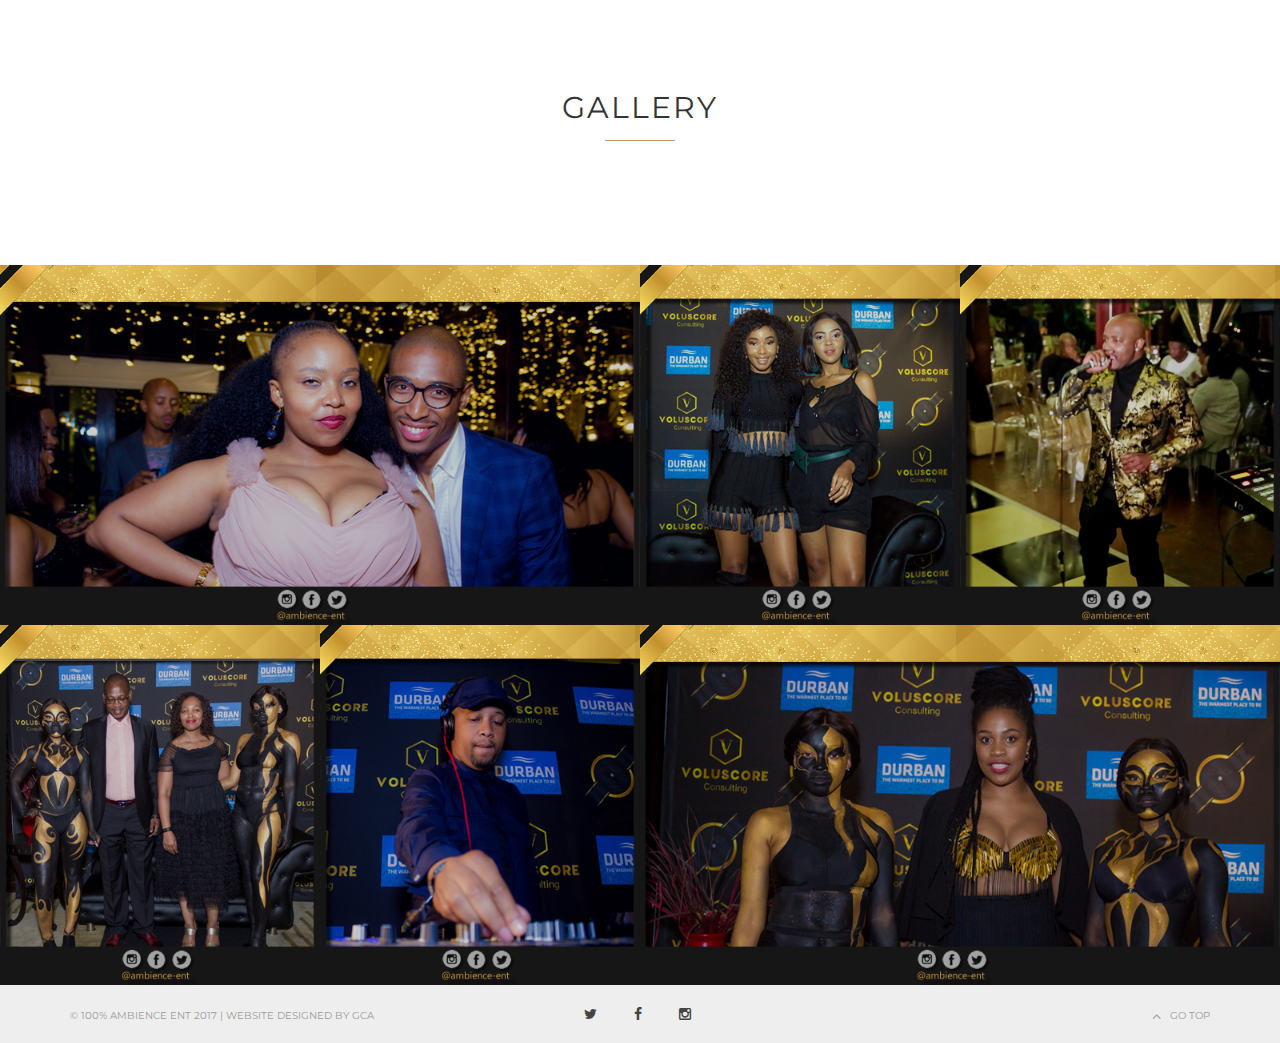
==== commit 3514ba52: "update" ====
--- a/index.html
+++ b/index.html
@@ -459,7 +459,7 @@
 				<div class="col-sm-12">
 					<div class="sectionTitle paddingBottom">
 						<span class="heading-t3"></span>
-						<h2><a href="nextEvent.html">Count Down</a></h2>
+						<h2><a href="nextevent.html">Count Down</a></h2>
 						<span class="heading-b3"></span>
 					</div><!-- end sectionTtile -->
 				</div><!-- end col-sm-12 -->
@@ -475,7 +475,7 @@
 				<div class="col-sm-12">
 					<div class="countdownTitle">
 						<h4>Next Event</h4>
-						<a href="nextEvent.html"><img src="assets/img/events/box.png" alt="Event"></a>
+						<a href="nextevent.html"><img src="assets/img/events/box.png" alt="Event"></a>
 					</div>
 					<div class="sm-countdown sm_content_element sm-style2" id="sm_countdown-19" data-date="2017/10/07">
 						<div class="displayCounter">
